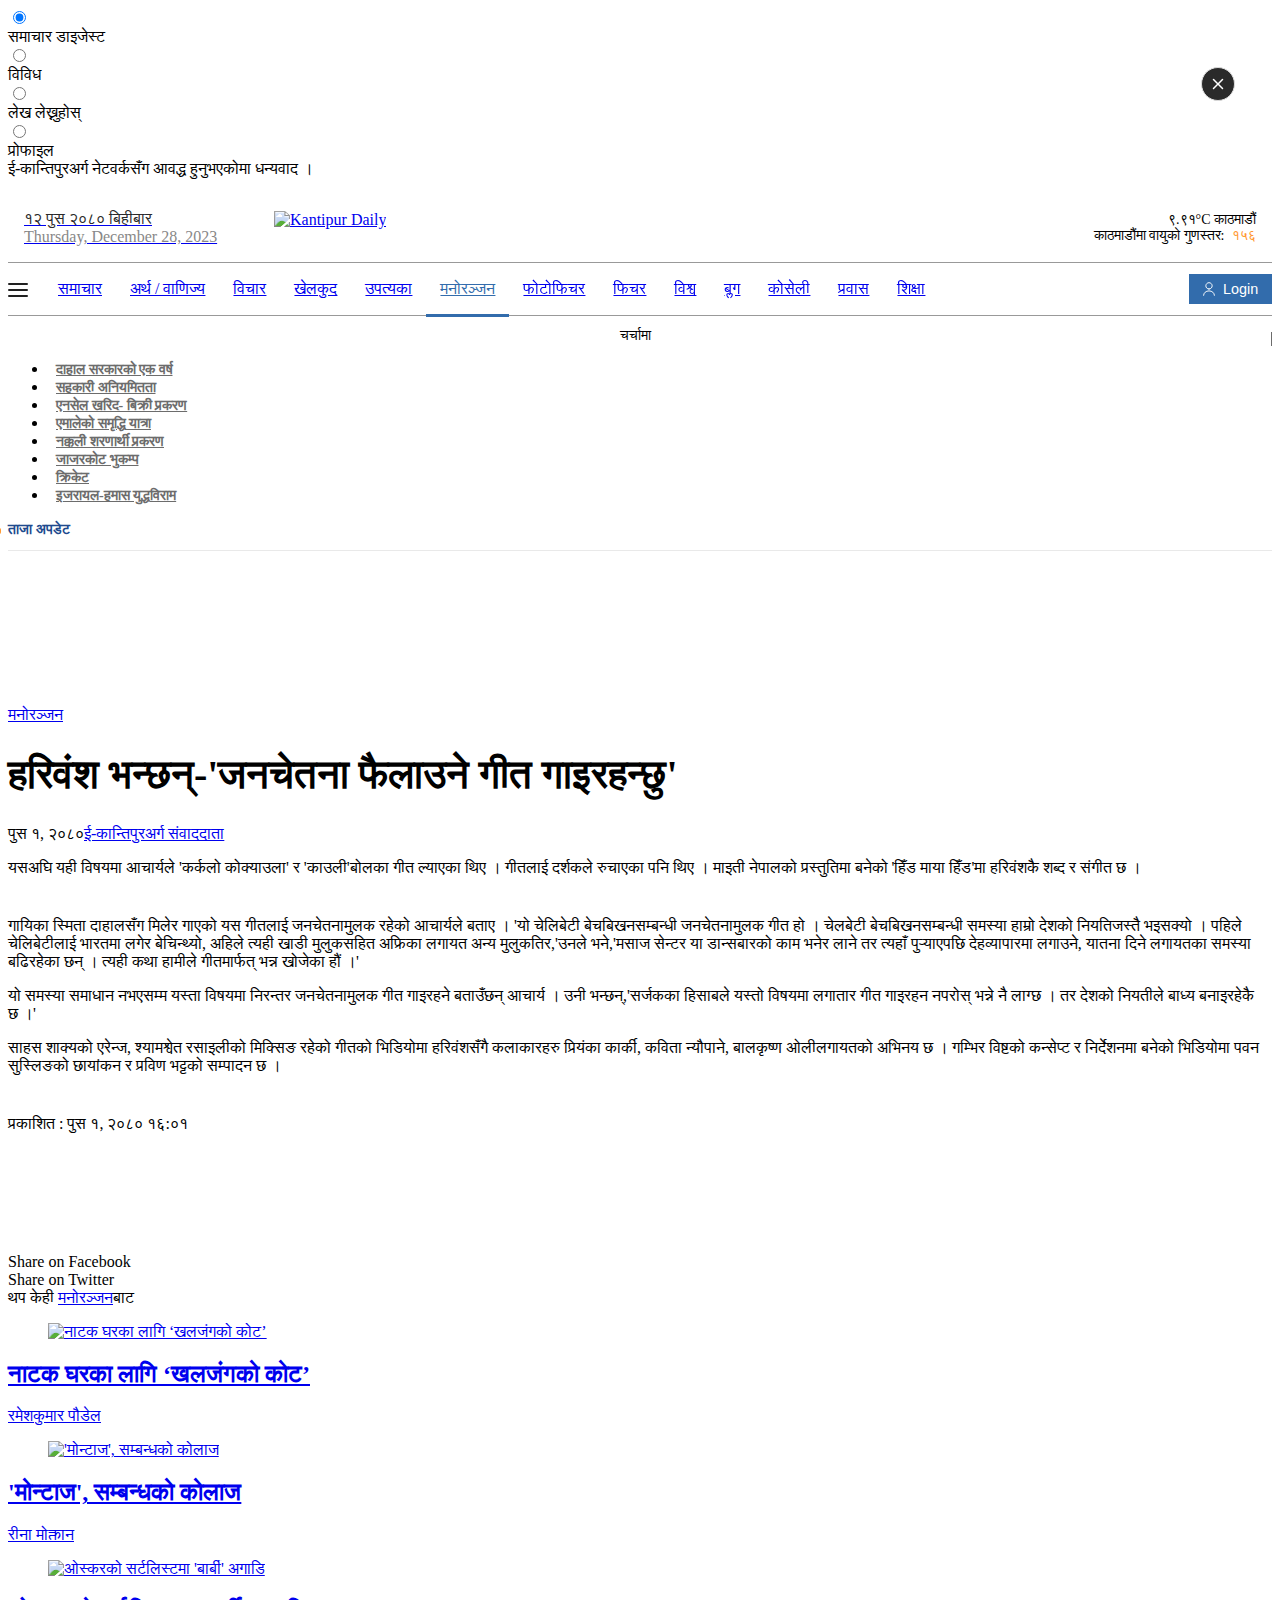
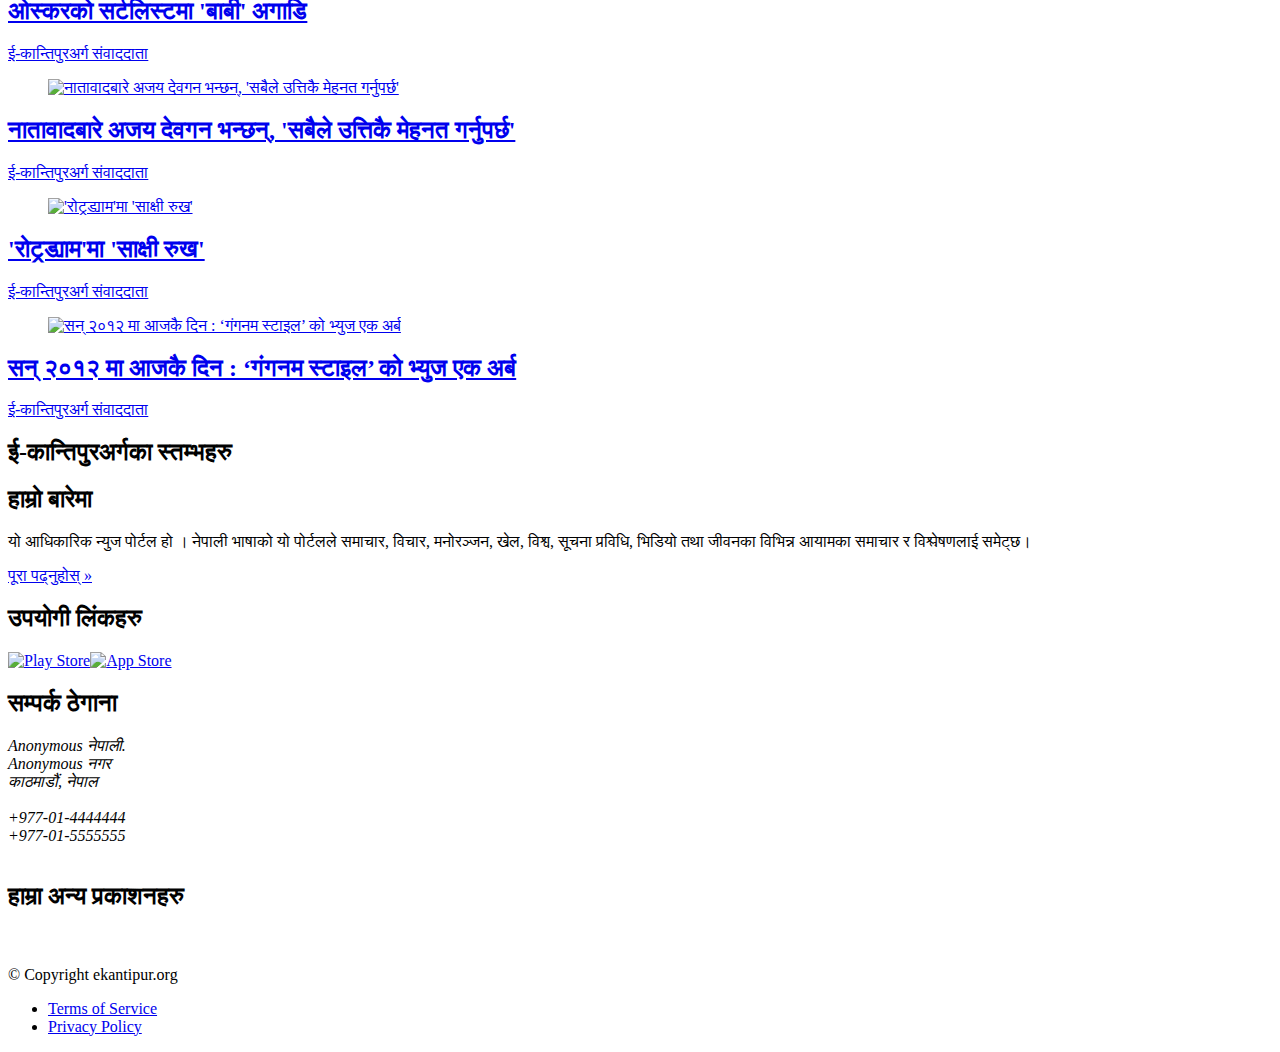
==== index.html @ fa83dae4 "myFirst Commit" ====
<!DOCTYPE html><html lang="ne"><head><meta http-equiv="Content-Type" content="text/html; charset=utf-8" /><meta name="description" content="पछिल्लो समय कलाकार हरिवंश नयाँ गीतको रेकर्डमा व्यस्त छन् । हालै मात्र खेलसम्बन्धी गीत गाएका उनले बजारमा फेरि नयाँ गीत ल्याएका छन् । चेलबेटी बेचबिखन विषयमा हरिवंशले 'हिँड माया हिँड'बोलको नयाँ गीत सार्वजनिक गरेका छन् ।"><meta name="keyword" content="पछिल्लो ,कलाकार ,हरिवंश ,नयाँ ,गीत ,रेकर्ड ,व्यस्त ,हालै ,खेलसम्बन्धी ,गीत ,गाए ,बजार ,फेरि ,नयाँ ,गीत ,चेलबेटी ,बेचबिखन ,विषय ,हरिवंश ,हिँड ,माया ,हिँडबोल ,नयाँ ,गीत ,सार्वजनिक "><meta name="web_author" content="ई-कान्तिपुरअर्ग संवाददाता"><meta name="robots" content=""><meta name="language" content=""><meta name="reply-to" content=""><meta name="revisit-after" content=""><meta property="og:image" content="https://assets-cdn.kantipurdaily.com/uploads/source/news/kantipur/2023/third-party/whatsapp-image-2023-12-15-at-34547-pm-2-17122023100925-watermarked.jpg"><meta property="og:title" content="हरिवंश भन्छन्-'जनचेतना फैलाउने गीत गाइरहन्छु'"><meta property="og:type" content="article" /><meta name="viewport" content="width=device-width, initial-scale=1.0, maximum-scale=1.0, user-scalable=0"><meta property="og:url" content="https://ekantipur.org/entertainment/2023/12/17/harivansh-says-i-keep-singing-songs-to-spread-public-awareness-54-36.html" /><meta property="og:description" content="पछिल्लो समय कलाकार हरिवंश नयाँ गीतको रेकर्डमा व्यस्त छन् । हालै मात्र खेलसम्बन्धी गीत गाएका उनले बजारमा फेरि नयाँ गीत ल्याएका छन् । चेलबेटी बेचबिखन विषयमा हरिवंशले 'हिँड माया हिँड'बोलको नयाँ गीत सार्वजनिक गरेका छन् ।" /><meta content="@kantipurdaily" property='twitter:site' /><meta content="हरिवंश भन्छन्-'जनचेतना फैलाउने गीत गाइरहन्छु'" property='twitter:title' /><meta content="https://assets-cdn.kantipurdaily.com/uploads/source/news/kantipur/2023/third-party/whatsapp-image-2023-12-15-at-34547-pm-2-17122023100925-watermarked.jpg" property='twitter:image' /><meta content="summary_large_image" name='twitter:card' /><meta name="twitter:description" content="पछिल्लो समय कलाकार हरिवंश नयाँ गीतको रेकर्डमा व्यस्त छन् । हालै मात्र खेलसम्बन्धी गीत गाएका उनले बजारमा फेरि नयाँ गीत ल्याएका छन् । चेलबेटी बेचबिखन विषयमा हरिवंशले 'हिँड माया हिँड'बोलको नयाँ गीत सार्वजनिक गरेका छन् ।" /><meta name="twitter:creator" content="@kantipurdaily" /><meta name="standout" content="https://ekantipur.org/entertainment/2023/12/17/harivansh-says-i-keep-singing-songs-to-spread-public-awareness-54-36.html" /><script async src="//platform.twitter.com/widgets.js" charset="utf-8"></script><meta property="fb:pages" content="424971730982992,349561906753" /><link rel="stylesheet" href="https://jcss-cdn.kantipurdaily.com/kantipurdaily/css/magnific-popup.min.css" /><script>(function(w,d,s,l,i){w[l]=w[l]||[];w[l].push({'gtm.start':new Date().getTime(),event:'gtm.js'});var f=d.getElementsByTagName(s)[0],j=d.createElement(s),dl=l!='dataLayer'?'&l='+l:'';j.async=true;j.src='https://www.googletagmanager.com/gtm.js?id='+i+dl;f.parentNode.insertBefore(j,f);})(window,document,'script','dataLayer','GTM-KM6FRL');</script><script async src="https://www.googletagmanager.com/gtag/js?id=G-RMPHTLVSXT"></script><script>window.dataLayer = window.dataLayer || [];function gtag(){dataLayer.push(arguments);}gtag('js', new Date());gtag('config', 'G-RMPHTLVSXT');</script><style>.icons .insta-icon, .icons .tiktok-icon {cursor: pointer;width: 32px;height: 32px;font-size: 1.2em;display: inline-block;border-radius: 50%;border: 1px solid #f2f2f2;background: #fff;vertical-align: middle;text-align: center;line-height: 1.7em;margin: 0 0.5em 1em 0;-moz-transition: 0.2s all ease-in;-webkit-transition: 0.2s all ease-in;transition: 0.2s all ease-in;}.icons .insta-icon svg, .icons .tiktok-icon svg{margin-top: 7px;}.icons .insta-icon:hover{background: #f2265c;}.icons .insta-icon:hover svg{fill: #fff;}.icons .tiktok-icon:hover{background: #000;}.icons .tiktok-icon:hover svg{fill: #fff;}/* mobile */.icons .mb-insta-icon, .icons .mb-tiktok-icon {cursor: pointer;width: 32px;height: 32px;font-size: 1.2em;display: inline-block;border-radius: 50%;border: 1px solid #ddd;background: rgba(255,255,255,0.06);vertical-align: middle;text-align: center;line-height: 1.7em;margin: 0 0.5em 0 0;-moz-transition: 0.2s all ease-in;-webkit-transition: 0.2s all ease-in;transition: 0.2s all ease-in;}.icons .mb-insta-icon svg, .icons .mb-tiktok-icon svg{margin-top: 7px;}</style><script>if (document.getElementById('header')) {document.getElementById('header').classList.add('oped-toggle');}if (document.getElementById('wrapper')) {document.getElementById('wrapper').classList.add('oped-toggle');}if (document.getElementById('blockLayout')) {document.getElementById('blockLayout').classList.add('oped-toggle');}</script><style>#roadblock-ad {display: none;}.logo-white {display: block !important;}.share {display: inline-flex !important;}.share .icons,.share .icons a {display: inline-flex !important;}.share .icons .fa {display: inline-flex !important;width: 22px !important;height: 22px !important;font-size: 18px !important;justify-content: center;align-items: center;}.list-inline li {display: none;}</style><script src="https://jcss-cdn.kantipurdaily.com//kantipurdaily/js/jquery-latest.min.js"></script><script src='https://www.google.com/recaptcha/api.js'></script><link rel="icon" href="https://jcss-cdn.kantipurdaily.com/kantipurdaily/images/favicon.png" type="image/png"><title>हरिवंश भन्छन्-'जनचेतना फैलाउने गीत गाइरहन्छु'- मनोरञ्जन - ई-कान्तिपुरअर्ग समाचार</title><link rel='stylesheet' href='https://jcss-cdn.kantipurdaily.com/kantipurdaily/css/commonv183.css'/><script async='async' src='https://www.googletagservices.com/tag/js/gpt.js'></script><script>var googletag = googletag || {};googletag.cmd = googletag.cmd || [];googletag.cmd.push(function() {googletag.pubads().enableSingleRequest();googletag.pubads().collapseEmptyDivs();googletag.enableServices();});</script><style type="text/css">.detail h1 {font-size: 2.5rem !important;}.total {font-size: 1.7rem;color: #204A8E;display: inline-flex;align-items: flex-start;}.total span {font-size: 0.29em;}.sticky--bottom__show {padding: 0px !important;}.sticky--bottom .static-sponsor {display: flex;align-items: center;justify-content: center;margin-bottom: 0px;}.sticky--bottom .close {color: #fff !important;background: #000;padding: 2px 4px;right: 2px !important;}.sticky--bottom .static-sponsor {background: #bbb;}.popup-image {cursor: pointer;}.popup-image:hover {-webkit-transform: scale(1);-webkit-box-shadow: 0px 0px 30px #666;-moz-transform: scale(1);-moz-box-shadow: 0px 0px 30px #666;-o-transform: scale(1);-o-box-shadow: 0px 0px 30px #666;}.mainContent-2 {max-width: 1200px !important;}.ams-c-page #wrapper,.ams-c-page #wrapper.oped-toggle {padding-right: 0;}.ams-c-page aside {transform: translateX(0);transition: 0.5s all ease;}.ams-c-page aside.oped-toggle {transform: translateX(270px);overflow: inherit;width: inherit;}.ams-c-page aside .toggle {right: inherit;left: 17px;}aside.oped-toggle {width: inherit;}aside .cat_name.first,aside .item,#header {transition: 0.5s all ease;}aside.oped-toggle .cat_name.first,aside.oped-toggle .item {opacity: 1;transform: translateX(36px);}.news-kicker {margin-bottom: 12px;}.news-kicker span {font-size: 0.7em;padding: 3px 10px;background: #0f6eb1;color: #fff;}</style><script>(function(w, d, s, l, i) {w[l] = w[l] || [];w[l].push({'gtm.start': new Date().getTime(),event: 'gtm.js'});var f = d.getElementsByTagName(s)[0],j = d.createElement(s),dl = l != 'dataLayer' ? '&l=' + l : '';j.async = true;j.src ='https://www.googletagmanager.com/gtm.js?id=' + i + dl;f.parentNode.insertBefore(j, f);})(window, document, 'script', 'dataLayer', 'GTM-W2L8T82Z');</script></head><body class=" ams-c-page"><noscript><iframe src="https://www.googletagmanager.com/ns.html?id=GTM-W2L8T82Z" height="0" width="0" style="display:none;visibility:hidden"></iframe></noscript><noscript><iframe src="https://www.googletagmanager.com/ns.html?id=GTM-KM6FRL" height="0" width="0" style="display:none;visibility:hidden"></iframe></noscript><script>function openAccessAlert(ctrl,ctrlToShow){/*window.scroll(0,0);*/document.getElementsByClassName('save-news-alert-message')[0].style = 'display:none;';document.getElementsByClassName('submit-quiz-alert-message')[0].style = 'display:none;';if(ctrl=="pnl-alert-signin"){document.getElementById('pnl-alert-signin').setAttribute("style", "display:block;");document.getElementById('pnl-alert-signup').setAttribute("style", "display:none;");}else{document.getElementById('pnl-alert-signin').setAttribute("style", "display:none;");document.getElementById('pnl-alert-signup').setAttribute("style", "display:block;");}if(ctrlToShow){document.getElementsByClassName(ctrlToShow)[0].style = 'display:block;';}else{document.getElementsByClassName('save-news-alert-message')[0].style = 'display:none;';}}function closeAlert(ctrl){document.getElementById(ctrl).setAttribute("style", "display:none;");resetSigninMessageFields();if(ctrl=='pnl-cookie-message'){localStorage.cookieMessageShown = 1;}}function OpenChangePassword(){/*window.scroll(0,0);*/document.getElementById('pnl-change-password').setAttribute("style", "display:block;");}function OpenPasswordRecovery(){/*window.scroll(0,0);*/document.getElementById('pnl-password-recovery').setAttribute("style", "display:block;");closeAlert('pnl-alert-signin');closeAlert('pnl-alert-signup');}function OpenContactUs(){document.getElementById('pnl-alert-contactus').setAttribute("style", "display:block;");}function OpenAdvice(){document.getElementById('pnl-alert-advice').setAttribute("style", "display:block;");}function sendAdviceAndContactUs(ctrl){if(!ctrl.parentNode.checkValidity()){ctrl.parentNode.reportValidity();return false;}ctrl.parentNode.getElementsByClassName('loading')[0].style.display = 'flex';action = ctrl.getAttribute('data-action');reqwest({url: commentServerURL+'kantipur/contactus', method: 'post', crossOrigin: true, withCredentials: true, data: {email:ctrl.parentNode.querySelector(".txtEmail").value,name:ctrl.parentNode.querySelector(".txtFullName").value,message:ctrl.parentNode.querySelector(".txtMessage").value}, success: function (response) {ctrl.parentNode.reset();messageElement = document.getElementsByClassName(action+'SuccessMessage')[0];if(getLang()=='en'){messageElement.innerHTML = 'We have received your message. We will get back to you soon';}else{messageElement.innerHTML = 'तपाईँको सन्देश प्राप्त भएको छ ।';}ctrl.parentNode.getElementsByClassName('loading')[0].style.display = 'none';setTimeout(function(){messageElement.innerHTML = '';},5000);/*closeAlert('pnl-alert-advice');closeAlert('pnl-alert-contactus');*/}, error:function(){messageElement = document.getElementsByClassName(action+'ErrorMessage')[0];if(getLang()=='en'){messageElement.innerHTML = 'Your message is not received. Please try again';}else{messageElement.innerHTML = 'तपाईँको सन्देश प्रप्त हुन सकेन । कृपया पुनः प्रयास गर्नुहोला ।';}ajax_failure('Advice and Contact Us','sendAdviceAndContactUs');setTimeout(function(){messageElement.innerHTML = '';},5000);}});}function submitRecoverPassword(event,source){var btn = source.parentNode.parentNode.getElementsByClassName('default-btn')[0];x = event.which || event.keyCode;if(x==13){Auth.do_forget_password();event.preventDefault();}}</script><div id="pnl-alert-signup" style="display:none;"><div class="pnl-alert-body"><div class="alert-close" onclick="closeAlert('pnl-alert-signup');"><i class="icon-close"></i></div><form id="frm-alert-signup" class="formPanel"><div class="mainTitle"><img src="https://jcss-cdn.kantipurdaily.com/kantipurdaily/images/publication.png" alt=""><span class="kantipurNetworkText">ई-कान्तिपुरअर्ग नेटवर्क</span><span class="signupText">साइन अप</span></div><a style="cursor:pointer" onclick="Auth.do_fb_login();" class="button secondary"><i class="icon-facebook"></i> <div class="signupWithFacebookText"> फेसबुकबाट साइन अप</div></a><div class="type-seprator"><span class="orText">अथवा</span></div><div><input type="text" onkeyup="submitRegister(event,'frm-alert-signup');" name="txtFullName" id="txtFullNameee" placeholder="पूरा नाम" required class="textfield fullnamePlaceholder txtFullName"/></div><div><input type="email" name="txtEmail" onkeyup="submitRegister(event,'frm-alert-signup');" id="txtEmaill1" placeholder="ई-मेल" required class="textfield loginFormEmail txtEmail"/></div><div><input minlength="5" onkeyup="submitRegister(event,'frm-alert-signup');" type="password" name="txtPassword" id="txtPassworddd" placeholder="पासवर्ड" required class="textfield loginFormPassword txtPassword"/></div><div class="default-btn signupText" onclick="Auth.do_register();" class="submit">साइन अप</div><div class="signUp doLoginText">तपाईंको खाता पहिले देखि छ ? <a onclick="openAccessAlert('pnl-alert-signin')">लगइन</a> गर्नुहोस् ।</div><div class="loading"><i class="icon-repeat margin-bottom" aria-hidden="true"></i></div><div class="success"></div><div class="error"></div></form></div><div class="pnl-body" onclick="closeAlert('pnl-alert-signup');"></div></div><div id="pnl-alert-signin" style="display:none;"><div class="pnl-alert-body"><div class="alert-close" onclick="closeAlert('pnl-alert-signin');"><i class="icon-close"></i></div><form id="frm-alert-signin" class="formPanel"><div class="mainTitle"><img src="https://jcss-cdn.kantipurdaily.com/kantipurdaily/images/publication.png" alt=""><span class="kantipurNetworkText">ई-कान्तिपुरअर्ग नेटवर्क</span><span class="loginText">लगइन</span></div><span class="save-news-alert-message" style="display:none;">समाचार संग्रह गर्नको लागि लग इन गर्नुहोस् ।</span><div class="submit-quiz-alert-message" style="display:none;"><div class="image"><span>तपाईंको अंक <span>?</span></span><span>नेपालको मनोरम हिमश्रृंखला अवलोकनको भाग्यशाली अवसर</span></div><p>नतिजा हेर्नको लागि लगइन गर्नुहोस् ।</p></div><a style="cursor:pointer" onclick="Auth.do_fb_login();" class="button secondary"><i class="icon-facebook"></i> <div class="loginWithFacebookText">फेसबुकबाट लगइन</div> </a><input type="hidden" id="login-trigger"><div class="type-seprator"><span class="orText">अथवा</span></div><div><input type="email" onkeypress="submitLogin(event,'frm-alert-signin');" name="txtEmail" id="txtEmaill" placeholder="ई-मेल" class="textfield loginFormEmail txtEmail" required/></div><div><input type="password" onkeypress="submitLogin(event,'frm-alert-signin');" name="txtPassword" id="txtPasswordd" placeholder="पासवर्ड" class="textfield loginFormPassword txtPassword" required/></div><div class="forget-password-link" onclick="OpenPasswordRecovery();">पासवर्ड बिर्सनुभयो ?</div><div class="default-btn loginText" onclick="Auth.do_login('frm-alert-signin');" class="submit" id="login-btn">लगइन </div><div class="signUp doSignupText">तपाईंको खाता छैन ? &nbsp;<a onclick="openAccessAlert('pnl-alert-signup')">साइन अप</a> गर्नुहोस् । </div><div class="loading"><i class="icon-repeat margin-bottom" aria-hidden="true"></i></div><div class="success"></div><div class="error"></div></form></div><div class="pnl-body" onclick="closeAlert('pnl-alert-signin');"></div></div><div id="pnl-change-password" style="display:none;"><div class="pnl-alert-body"><div class="alert-close" onclick="closeAlert('pnl-change-password');"><i class="icon-close"></i></div><form id="frm-alert-changepwd" class="formPanel"><div class="mainTitle"><img src="https://jcss-cdn.kantipurdaily.com/kantipurdaily/images/publication.png" alt=""><span class="kantipurNetworkText">ई-कान्तिपुरअर्ग नेटवर्क</span></div><div><input type="password" name="txtCurrentPassword" id="txtCurrentPassword" placeholder="पुरानो पासवर्ड" class="textfield txtCurrentPassword"/></div><div><input type="password" minlength="5" name="txtNewPassword" id="txtNewPassword" placeholder="नयाँ पासवर्ड" class="textfield txtNewPassword"/></div><div><input type="password" minlength="5" name="txtNewConfirmPassword" id="txtNewConfirmPassword" placeholder="पुन: पासवर्ड" class="textfield txtNewConfirmPassword"/></div><div class="default-btn passwordChangeBtnText" onclick="Auth.do_change_password();" class="submit">पासवर्ड परिवर्तन </div><div class="loading"><i class="icon-repeat margin-bottom" aria-hidden="true"></i></div><div class="success"></div><div class="error"></div></form></div><div class="pnl-body" onclick="closeAlert('pnl-change-password');"></div></div><div id="pnl-password-recovery" style="display:none;"><div class="pnl-alert-body"><div class="alert-close" onclick="closeAlert('pnl-password-recovery');"><i class="icon-close"></i></div><form id="frm-password-recovery" class="formPanel"><div class="mainTitle"><img src="https://jcss-cdn.kantipurdaily.com/kantipurdaily/images/publication.png" alt=""><span class="kantipurNetworkText">ई-कान्तिपुरअर्ग नेटवर्क</span></div><div><input type="text" onkeypress="submitRecoverPassword(event,this);" name="txtEmail" id="txtEmai" placeholder="ई-मेल" class="textfield txtEmail loginFormEmail"/></div><div class="default-btn resetPasswordBtnText" onclick="Auth.do_forget_password();" class="submit">पासवर्ड रिसेट</div><div class="loading"><i class="icon-repeat margin-bottom" aria-hidden="true"></i></div><div class="success"></div><div class="error"></div></form></div><div class="pnl-body" onclick="closeAlert('pnl-password-recovery');"></div></div><div id="pnl-alert-advice" style="display:none;"><div class="pnl-alert-body"><div class="alert-close" onclick="closeAlert('pnl-alert-advice');"><i class="icon-close"></i></div><div class="mainTitle feedbackTitle">तपाईँको सल्लाह सुझाव</div><form id="frm-alert-advice" class="formPanel"><div><input type="text" id="txtFullName" placeholder="पूरा नाम *" required class="textfield fullnamePlaceholder"/></div><div><input type="email" id="543txtEmail" placeholder="ई-मेल *" required class="txtEmail textfield loginFormEmail"/></div><div><textarea id="txer3tMessage" required placeholder="तपाइको सन्देश *" required class="txtMessage textarea yourMessagePlaceholder"></textarea></div><div class="loading"><i class="icon-repeat margin-bottom" aria-hidden="true"></i></div><div class="feedbackSuccessMessage success"></div><div class="feedbackErrorMessage error"></div><div data-action="feedback" class="default-btn submitText" onclick="sendAdviceAndContactUs(this);" class="submit">पठाउनुहोस</div></form></div><div class="pnl-body" onclick="closeAlert('pnl-alert-signup');"></div></div><div id="pnl-alert-contactus" style="display:none;"><div class="pnl-alert-body"><div class="alert-close" onclick="closeAlert('pnl-alert-contactus');"><i class="icon-close"></i></div><div class="mainTitle contactUsText">सम्पर्क गर्नुहोस्</div><form id="frm-alert-contact" class="formPanel"><div><input type="text" name="txtFullName" id="12txtFullName" placeholder="पूरा नाम *" required class="txtFullName textfield fullnamePlaceholder"/></div><div><input type="email" name="txtEmail" id="1111txtEmail" placeholder="ई-मेल *" required class="txtEmail textfield loginFormEmail"/></div><div><textarea id="txtMessage" required placeholder="तपाइको सन्देश *" required class="textarea yourMessagePlaceholder"></textarea></div><div class="loading"><i class="icon-repeat margin-bottom" aria-hidden="true"></i></div><div class="contactusSuccessMessage success"></div><div class="contactusErrorMessage error"></div><div data-action="contactus" class="submitText default-btn" onclick="sendAdviceAndContactUs(this);">पठाउनुहोस</div></form></div><div class="pnl-body" onclick="closeAlert('pnl-alert-signup');"></div></div><div class="top-sponsor text-center"><div class="mainContent mainContent-2"><div style="margin-left: -1rem; margin-right: -1rem"></div></div></div><script>$(document).ready(function() {$(window).scroll(function() {var topAds = $('.top-sponsor').outerHeight();var headHeight = $('#header').height() + topAds;var scrollTop = $(window).scrollTop();if (scrollTop > headHeight) {$('#header').addClass('fix__this');} else {$('#header').removeClass('fix__this');}});});</script><style>.fix__this {margin-top: 0 !important;position: fixed !important;}#header {position: sticky;}.mini-dashain {position: relative;display: block !important;margin: 0;left: 0;top: 0.3em;padding-bottom: 0.5em;}.mainContent,.footer {max-width: 1300px !important;}.ennews-link{float: right;font-size: 15px;color: #888;margin-top: 5px;transition: all 0.3s ease-in-out;}.ennews-link:hover{color: #326CAC;}</style><style type="text/css">.covid19-body {font-size: 0.8em;}.pradeshList .tab button.active, .quiz-section .tab button.active, .participants-wrapper .tab button.active{z-index:1;}.ek-login-btn{display: flex;align-items: center;background: #fff;border: none;}.ek-login-btn i {margin-right: 0.5rem;}header{padding: 0;}#tab-panel-title-bar{position: relative;}.closeBtn{position: absolute;right: 20px;top: 50%;transform: translate(-50%, -50%);font-size: 24px;color: #fff;width: 32px;height: 32px;border: 1px solid #ddd;display: flex;justify-content: center;align-items: center;border-radius: 50%;background: #2a2a2a;}.closeBtn:hover {color: #fff;background: #727272;}.closeBtn svg {width: var(--size);height: var(--size);--size:24px;}#panelscroller li.active a{border: 1px solid #999999;color: #444;text-shadow: none;}.setting-wrap{width: 100%;}</style><script>var jcssServerURL = "https://jcss-cdn.kantipurdaily.com/";/* For Scroll Tracking Google Analytics */var scroll_percentage = 0;</script><script>!function(f,b,e,v,n,t,s){if(f.fbq)return;n=f.fbq=function(){n.callMethod?n.callMethod.apply(n,arguments):n.queue.push(arguments)};if(!f._fbq)f._fbq=n;n.push=n;n.loaded=!0;n.version='2.0';n.queue=[];t=b.createElement(e);t.async=!0;t.src=v;s=b.getElementsByTagName(e)[0];s.parentNode.insertBefore(t,s)}(window, document,'script','https://connect.facebook.net/en_US/fbevents.js');fbq('init', '1199855830026830');fbq('track', 'PageView');function loadLangFile(){newScript = document.createElement('script');newScript.type = 'text/javascript';newScript.src = jcssServerURL + 'kantipurdaily/js/lang.js';document.getElementsByTagName('head')[0].appendChild(newScript);}function setLangText(class_name){if (typeof lng == "undefined" || lng == null){loadLangFile();}for(var i=0;i<document.getElementsByClassName(class_name).length;i++){document.getElementsByClassName(class_name)[i].innerHTML = lng[class_name];}}function openRecommendationInfo(){document.getElementById('pnl-recommendation-info').setAttribute("style", "display:block;");}</script><noscript><img height="1" width="1" style="display:none"src="https://www.facebook.com/tr?id=1199855830026830&ev=PageView&noscript=1"/></noscript><noscript><div class="disableJavascript"><span>We're sorry, but this site doesn't work properly without JavaScript enabled!</span></div></noscript><header id="header"><div class="setting col-xs-1 col-sm-1 col-md-1"><div class="setting-wrap"><div id="tab-panel-title-bar"><input id="tab-1" type="radio" name="tab-group" checked="checked" /><label onclick="loadPageParts('NewsDigest','content-1');" for="tab-1"><i class="icon-news-digest" aria-hidden="true"></i><div class="newsDigestTitleText">समाचार डाइजेस्ट</div></label><input id="tab-2" type="radio" name="tab-group" /><label onclick="loadPageParts('Extras','content-2');" for="tab-2"><i class="icon-miscellaneous" aria-hidden="true"></i><div class="extrasTitleText">विविध</div></label><input id="tab-3" type="radio" name="tab-group" /><label onclick="loadPageParts('Article','content-3');" for="tab-3"><i class="icon-post" aria-hidden="true"></i><div class="writeArticleTitleText">लेख लेख्नुहोस् </div></label><input id="tab-4" type="radio" name="tab-group" /><label onclick="loadPageParts('UserProfile','content-4');" for="tab-4"><i class="icon-profile" aria-hidden="true"></i><div class="profileTitleText">प्रोफाइल </div></label><a href="javascript:void(0)" class="closeBtn" onclick="showSetting()"><svg xmlns="http://www.w3.org/2000/svg" fill="currentColor" class="bi bi-x" viewBox="0 0 16 16"><path d="M4.646 4.646a.5.5 0 0 1 .708 0L8 7.293l2.646-2.647a.5.5 0 0 1 .708.708L8.707 8l2.647 2.646a.5.5 0 0 1-.708.708L8 8.707l-2.646 2.647a.5.5 0 0 1-.708-.708L7.293 8 4.646 5.354a.5.5 0 0 1 0-.708z"/></svg></a></div><div class="first-user-msg">ई-कान्तिपुरअर्ग नेटवर्कसँग आवद्ध हुनुभएकोमा धन्यवाद । <i class="icon-close" onclick="hideFirstUserMessage();"></i></div><div id="content"><div id="content-1" loaded="false" class="tabcontent recommend scrollable"></div><div id="content-2" loaded="false" class="tabcontent utilities scrollable"></div><div id="content-3" loaded="false" class="tabcontent scrollable"></div><div id="content-4" loaded="false" class="tabcontent scrollable"></div></div></div></div></header><div id="pnl-alert-not-published" style="z-index:9999;display:none;"><div class="pnl-alert-body"><div class="alert-close" onclick="closeAlert('pnl-alert-not-published');"><i class="icon-close"></i></div><p class="text"><span>तपाईको प्रतिक्रिया समीक्षामा भएकोले प्रकाशित भएको छैन&nbsp;। </span></p><a id="pnl-alert-news-link" href="#" class="btn btn-primary">लेख पढ्नुहोस्</a><span onclick="closeAlert('pnl-alert-not-published');" class="btn">रद्द</span></div><div class="pnl-body" onclick="closeAlert('pnl-alert-leave-article');"></div></div><script>/*var instructionsCount = document.getElementsByClassName('instructions-list')[0].getElementsByTagName('li').length;*/function checkCode(){if(event.which==13){validateCode();}}function hideInstruction(update){if(!update){update = false;}if(update){localStorage.instruction_closed_time = new Date();}document.getElementsByClassName('tip-wrap')[0].style.display = 'none';document.getElementById('instruction-btn').style.display = 'block';hideIframe();}function codeForm(){document.getElementsByClassName('codeForm')[0].style.display = 'block';}function showInfo(){if(document.getElementsByClassName('beta-info')[0].style.display=='block'){document.getElementsByClassName('beta-info')[0].style.display = 'none';}else{document.getElementsByClassName('beta-info')[0].style.display = 'block';}}function showInfo1() {if(document.getElementsByClassName('beta-info1')[0].style.display=='block'){document.getElementsByClassName('beta-info1')[0].style.display = 'none';}else{document.getElementsByClassName('beta-info1')[0].style.display = 'block';}}function openIframe(){document.getElementById("video-frame").getElementsByTagName('iframe')[0].src="https://www.youtube.com/embed/_I5cJ7EVCqA?rel=0&amp;showinfo=0"; document.getElementById('video-frame').setAttribute("style", "display:block;");}function hideIframe(){document.getElementById('video-frame').style.display = 'none';document.getElementById("video-frame").getElementsByTagName('iframe')[0].src="";}/*var slideIndex = 0;if(localStorage.instruction_closed_time){showInstructionButton();}else{showSlides();}*/function showInstructionButton(){document.getElementById('instruction-btn').style.display = 'block';}function showSlides(action) {if(!action){action = 'next';}total_slides = document.getElementsByClassName('instructions-list')[0].getElementsByClassName('manual').length;if(slideIndex==1 && action!='next'){return false;}if(slideIndex==total_slides && action=='next'){return false;}var i;var slides = document.getElementsByClassName("manual");for (i = 0; i < slides.length; i++) {slides[i].style.display = "none"; }slideIndex++;/*if (slideIndex > slides.length) {slideIndex = 1}*/if(action!='next'){slideIndex = slideIndex-2;}slides[slideIndex-1].style.display = "block";document.getElementsByClassName('tip-wrap')[0].style.display = 'block';document.getElementById('instruction-btn').style.display = 'none';document.getElementsByClassName('slide-paging')[0].innerHTML = slideIndex + '/' + instructionsCount;}function hideFirstUserMessage(){document.getElementsByClassName('first-user-msg')[0].style.display = 'none';}function showAlert(elementId){if(document.getElementById(elementId)){document.getElementById(elementId).setAttribute("style", "display:block;");}}function opedChangeProfilePic(){document.getElementById('pnl-profile-picture-change').setAttribute("style", "display:block;");}var recommendedNewsList;var trendingNewsList;function getUserDetails(){if(localStorage['user_details']){return JSON.parse(localStorage['user_details']);}else{return null;}}vacancyCount = 0;tenderCount = 0;vacancyAjax = true;tenderAjax = true;function loadMoreExtras(type){url = "";if(type=="vacancy"){ctrlmore = document.getElementsByClassName('vacancy-more-list')[0];ctrlmore.parentNode.removeChild(ctrlmore); if(vacancyAjax==false){document.getElementsByClassName('more-list-vacancy')[0].style.display="none";return false;}vacancyCount++;url = "/moreextras/vacancy?p="+vacancyCount;}if(type=="tender"){ctrlmore = document.getElementsByClassName('tender-more-list')[0];ctrlmore.parentNode.removeChild(ctrlmore); if(tenderAjax==false){return false;}tenderCount++;url = "/moreextras/tender?p="+tenderCount;}reqwest({url:url, method: 'GET', crossOrigin: true, withCredentials: true, success: function (response) {if(type=="vacancy"){data = JSON.parse(response).vacancyList;if(data.length==0){document.getElementsByClassName('vacancy-more-list')[0].style.display="none";vacancyAjax=false;}html = "";for(i in data){c = data[i];html+= '<li onclick="showVacancyDetails(this);">';html+= '<input type="hidden" class="displayPicture" value="'+c.picture+'"/>';html+= '<h2>'+c.title+'</h2>';html+= c.description;html+= '</li>';}if(data.length>0){html += '<li class="vacancy-more-list">';html += '<a class="more-list-vacancy" onclick="loadMoreExtras(\'vacancy\');">थप रोजगारीको अवसरहरु </a>';html += '</li>';}document.getElementsByClassName('vacancylist')[0].innerHTML = document.getElementsByClassName('vacancylist')[0].innerHTML+html;}if(type=="tender"){data = JSON.parse(response).tenderList;if(data.length==0){document.getElementsByClassName('tender-more-list')[0].style.display="none";tenderAjax=false;}html = "";for(i in data){c = data[i];html+= '<li onclick="showTenderDetails(this);">';html+= '<input type="hidden" class="displayPicture" value="'+c.picture+'"/>';html+= '<h2>'+c.title+'</h2>';html+= c.description;html+= '</li>';}if(data.length>0){html += '<li class="tender-more-list">';html += '<a class="more-list-tender" onclick="loadMoreExtras(\'tender\');">थप बोलपत्रको अवसरहरु </a>';html += '</li>';}document.getElementsByClassName('tenderlist')[0].innerHTML = document.getElementsByClassName('tenderlist')[0].innerHTML+html;}}, error:function(){}})}</script><script>var myScroll;function showUnpublishedAlert(source,type){if(type=='comments'){document.getElementById('pnl-alert-not-published').getElementsByClassName('').innerHTML = "तपाईको प्रतिक्रिया समीक्षामा भएकोले प्रकाशित भएको छैन&nbsp;।";}else if(type=='articles'){document.getElementById('pnl-alert-not-published').getElementsByClassName('').innerHTML = "तपाईको लेख समीक्षामा भएकोले प्रकाशित भएको छैन&nbsp;।";}document.getElementById('pnl-alert-not-published').setAttribute("style", "display:block;");document.getElementById('pnl-alert-news-link').setAttribute("href",source.getAttribute("data-href"));}function shuffleArray(array) {for (var i = array.length - 1; i > 0; i--) {var j = Math.floor(Math.random() * (i + 1));var temp = array[i];array[i] = array[j];array[j] = temp;}return array;}function addslashes(str) {return (str + '').replace(/[\\"']/g, '\\$&').replace(/\u0000/g, '\\0');}function forceLogout(){localStorage.clear();localStorage.removeItem('user_details');/*document.getElementById('pnlNotificationIcon').innerHTML = '<i class="icon-profile user" aria-hidden="true"></i>' ;*/data = document.getElementsByName('tab-group');for(i in data){if(data[i].checked){document.querySelectorAll('[for="'+data[i].id+'"]')[0].click();}}populateManualComment('logout');setTimeout(function(){switchLang();},1000);}function getToken(){if(localStorage['token']!=undefined && localStorage['token']!='undefined'){return localStorage['token'];}else{forceLogout();}}function isset(variable) {try {return typeof eval(variable) !== 'undefined';} catch (err) {return false;}}var registerURL = "https://auth.kantipurdaily.com/register";var loginURL = "https://auth.kantipurdaily.com/login";var forgetPasswordURL = "https://auth.kantipurdaily.com/forgetpassword";var changePasswordURL = "https://auth.kantipurdaily.com/changepassword";var logoutURL = "https://auth.kantipurdaily.com/logout";var resendActivationURL = "https://auth.kantipurdaily.com/resendactivationlink";resendActivationURL = "https://auth.kantipurdaily.com/sendactivationlink";var aiServerURL = "https://ai.kantipurdaily.com/";var aiServerURLPath = "https://ai.kantipurdaily.com/";var authServerURL = "https://auth.kantipurdaily.com/";var profilePicURL = "https://assets-cdn.kantipurdaily.com/";var apiServerURL = "https://api.kantipurdaily.com/kantipurdaily";var serverBasePath= "https://ekantipur.org/";var commentServerURL = "https://comments.kantipurdaily.com/";var imageServerURL = "https://assets-cdn.kantipurdaily.com/uploads/source/";var saveUserNews = "https://api.kantipurdaily.com/kantipurdaily/userbookmarknews/";var savedNewsPath = "https://api.kantipurdaily.com/kantipurdaily/getusersavednews/?token="+localStorage['token'];var userSavedNewsPath = "https://api.kantipurdaily.com/kantipurdaily/getusersavednews/";var __NewsDigestWidget = 'eyJ0eXAiOiJKV1QiLCJhbGciOiJIUzI1NiJ9.[base64].DXdIIqkCw2w3epvmlE8DN47btYCKCTGlNEKwJbW3BtU';var __ExtrasWidgetPath = 'eyJ0eXAiOiJKV1QiLCJhbGciOiJIUzI1NiJ9.eyJkYXRhIjoieUZQQk0rbGhHN0lQd2RXS3A3UUZtN0sxRERQXC90dDZZVDJoMllCYldlN05zNVRXYXFvSHhBY2JONEJOcE4zMmlBdVNYbTIydVNqTjhSZ2JHelZFVHNWdmRYZk9kRlBuTmxWWjVZTE1ZMUZMY3FnZkRpUmxHdmJEcUdvVXhHbVh2WnhvYjdSN2QifQ.Ly-9pBXO-NOrMNLs02yHwtcYZZpZsPOhAUpwZ8EnQac';var __ArticlesWidgetPath = 'eyJ0eXAiOiJKV1QiLCJhbGciOiJIUzI1NiJ9.[base64]._Dmg27GwYB35lflRWoaKJxTakqGCJ71uHVMtSfgdvyA';var __UserProfileWidgetPath = 'eyJ0eXAiOiJKV1QiLCJhbGciOiJIUzI1NiJ9.[base64].3N7_R0LLZiakEvryCmVBmLVJORZKVe1SdxAqE1PPDlU';var __CalendarWidgetPath = 'eyJ0eXAiOiJKV1QiLCJhbGciOiJIUzI1NiJ9.[base64].QK1DHAuHGPjiD0TYNKnHOLg7vFoQ31DAb7ZUM8KNxUQ';var __LoginWidgetPath = 'eyJ0eXAiOiJKV1QiLCJhbGciOiJIUzI1NiJ9.eyJkYXRhIjoiRjV4SG9ZaXRsencrMHp2SlZGc2tlSUpCbWF3c3BuWHNBV2NYVU5PSzcyXC81V0M3ZUdDeXZkQTdraXZ3Znp0UEdSNklLRnZjdkFWMGdiTmh5c0V0Qk1MU0FsWlQ4N3ZtNHlZK3lvTHJKaktaUnRBRUkwK3g3U2ZUZ3ZmWDJ5cGJwakJCcFN1VT0ifQ.SvVLH5QRELe76enMbwAtb3w7mNV9zIx7vEFOJ5zDXdU';var __VacancyWidgetPath = 'eyJ0eXAiOiJKV1QiLCJhbGciOiJIUzI1NiJ9.[base64].H1ovXbXgWkSBVlu1cBFOts5XV-SlYpzB7_-1r2PTFg0';var __TenderWidgetPath = 'eyJ0eXAiOiJKV1QiLCJhbGciOiJIUzI1NiJ9.[base64].iYzFL335-T-s6mELIBmm79oGJfamQpcO64NINynp0qc';var __ClassfielWidgetPath = 'eyJ0eXAiOiJKV1QiLCJhbGciOiJIUzI1NiJ9.[base64].5ImagtipIdfa__enzTrnE9TI6h9nFqT8CNF6RgUuIwk';</script><style>.colsLayout .linklist .image + .teaser {margin-left: 94px !important;}</style><style>#masthead .logo.special-bg {background: url(https://jcss-cdn.kantipurdaily.com/kantipurdaily/images/dashain_banner-2078-desktop.svg)no-repeat center top;background-size: contain;height: 180px;margin-top: 20px;}#masthead .logo {border-bottom: none;margin: 0;padding: 0;flex-grow: 1;}#masthead .logo img {width: 220px;}/* header new css */#masthead {margin: 0;}#masthead .mainContent {display: flex;align-items: center;padding: 1rem;}#masthead .todays-date {width: 250px;flex-shrink: 0;padding-top: 1rem;}#masthead .todays-date.right-date {text-align: right;}#masthead .todays-date time {color: #2a2a2a;}#masthead .todays-date span {display: block;color: #888;}.todays-weather {width: 250px;flex-shrink: 0;text-align: right;font-size: 14px;padding-top: 1rem;}.todays-weather .temp {display: flex;align-items: center;justify-content: end;}.todays-weather .temp img {width: 28px;margin-right: 4px;}.todays-weather .air-q span {color: #ff9933;display: inline-block;margin-left: 4px;}.ek-m-menu {position: absolute;width: 540px;background: #fff;top: 100%;box-shadow: 0 12px 16px -4px rgba(0, 0, 0, .25);z-index: 55;overflow: hidden;animation: fadeOut .3s ease-in both;display: none;}.ek-m-menu .ek-menu-search {padding: 2rem 2rem 0;margin-bottom: 2rem;display: flex;}.ek-m-menu .ek-menu-search input {margin-right: auto;box-sizing: border-box;outline: none;height: 48px;line-height: 48px;padding-left: 1rem;border: 1px solid #ccc;flex-grow: 1}.ek-m-menu .ek-menu-search button {height: 48px;background: #326CAC;border: 0;color: #fff;display: flex;align-items: center;justify-content: center;font-size: 1rem;padding: 1rem;flex-shrink: 0;cursor: pointer}.ek-m-menu .ek-menu-search button svg {margin-right: .5rem}.ek-m-menu .ek-menu-navbar {padding: 0 2rem;border-bottom: 1px solid #e5e5e5;padding-bottom: 10px;}.ek-m-menu .ek-menu-navbar span {font-size: 1.25rem;display: block;font-weight: 600;color: #326CAC;margin-bottom: 1rem}.ek-m-menu .ek-menu-navbar ul {margin: 0;padding: 0;column-count: 3}.ek-m-menu .ek-menu-navbar ul li {list-style: none;margin-bottom: 1rem}.ek-m-menu .ek-menu-navbar ul li a {font-weight: 600;}.ek-m-menu .ek-menu-cpright {background: #326CAC;color: #fff;padding: .75rem 2rem;font-size: 13px;margin-top: 1em;}.ek-m-menu.open {/* opacity: 1;visibility: visible; */height: auto;animation: fadeIn .3s ease-in both;display: block;}@keyframes fadeIn {from {opacity: 0;transform: translateY(-5%)}to {opacity: 1;transform: translateY(0%)}}@keyframes fadeOut {from {opacity: 1;transform: translateY(0%);height: auto}to {opacity: 0;transform: translateY(-5%);height: 0}}.ek-switch-btn {line-height: 1;margin-right: .5rem}.ek-switch-btn input[type=checkbox] {position: relative;width: 32px;height: 20px;-webkit-appearance: none;appearance: none;background: #888;outline: none;border-radius: 2rem;cursor: pointer;margin: 0}.ek-switch-btn input[type=checkbox]::before {content: "";width: 18px;height: 18px;border-radius: 50%;background: #ddd;position: absolute;top: 1px;left: 1px;transition: .5s}.ek-switch-btn input[type=checkbox]:checked::before {transform: translateX(12px);background: #fff}.ek-switch-btn input[type=checkbox]:checked {background: var(--primary-color)}.site-nav-wrapper {position: sticky;top: 0;z-index: 9999;}#nav-new-section {border: 0;align-items: center;line-height: 1.25rem;height: auto;padding: 0;overflow: inherit;position: relative;display: flex;border-top: 1px solid #999;border-bottom: 1px solid #999;}#nav-new-section .nav-menu-btn {width: 1.25rem;overflow: hidden;background: none;position: relative;padding: 0;border: 0;cursor: pointer;height: 1.25rem;flex-shrink: 0;margin-right: 1rem;}#nav-new-section .nav-menu-btn .icon {display: block;transition-duration: .5s;position: absolute;height: 2px;width: 100%;top: 50%;background-color: #212121;-webkit-border-radius: 4px;-moz-border-radius: 4px;border-radius: 4px;}#nav-new-section .nav-menu-btn .icon:before {transition-duration: .5s;position: absolute;width: 100%;height: 2px;background-color: #212121;content: "";top: -6px;left: 0;-webkit-border-radius: 4px;-moz-border-radius: 4px;border-radius: 4px;}#nav-new-section .nav-menu-btn .icon:after {transition-duration: .5s;position: absolute;width: 100%;height: 2px;background-color: #212121;content: "";top: 6px;left: 0;-webkit-border-radius: 4px;-moz-border-radius: 4px;border-radius: 4px;}#nav-new-section .nav-menu-btn.active .icon {background: rgba(0, 0, 0, 0);}#nav-new-section .nav-menu-btn.active .icon:before {transform: rotateZ(45deg) scaleX(1) translate(4px, 3px);}#nav-new-section .nav-menu-btn.active .icon:after {transform: rotateZ(-45deg) scaleX(1) translate(5px, -5px);}#nav-new-section .nav-bar {display: flex;justify-content: center;align-items: center;}#nav-new-section .nav-bar ul {margin: 0;padding-left: 0;display: flex;}#nav-new-section .nav-bar ul .nav-item {list-style: none;margin-bottom: 0;margin-right: 0;}#nav-new-section .nav-bar ul .nav-item a {line-height: 1.25rem;padding: 1rem 0.875rem;display: block;position: relative;}#nav-new-section .nav-bar ul .nav-item a:before {content: "";position: absolute;width: 100%;bottom: -2px;height: 3px;background: #326CAC;left: 0;opacity: 0;transition: all .5s ease-in-out;}#nav-new-section .nav-bar ul .nav-item a:hover {color: #326CAC;text-decoration: none;}#nav-new-section .nav-bar ul .nav-item.active a {color: #326CAC;}#nav-new-section .nav-bar ul .nav-item.active a:before {opacity: 1;}.nav-right {display: flex;justify-content: end;align-items: center;/* width: 250px; */flex-shrink: 0;margin-left: auto;}.nav-right .epaper-link {font-weight: 500;border: 1px solid #204a8e;padding: 0 8px;font-size: 16px;color: #204a8e;display: inline-block;height: 30px;line-height: 30px;box-sizing: border-box;}.nav-right .epaper-link:hover {background: #326cac;border: 1px solid #326cac;color: #fff;}.nav-right .login-btn-new {margin-left: 1rem;background: #326cac;border: 1px solid #326cac;color: #fff;display: flex;align-items: center;padding: .2rem 0.8rem;font-size: 0.9rem;cursor: pointer;transition: all .3s ease-in-out;height: 30px;line-break: 30px;}.nav-right .login-btn-new svg {margin-right: .5rem;width: 12px;}.nav-right .login-btn-new:hover {background: #204A8E;}.navbar-section .alternate-nav-logo {opacity: 0;width: 0;transition: all .2s ease-in-out;}.navbar-section .alternate-nav-logo.logo-active {opacity: 1;width: auto;margin: 0 1.2rem;}#nav-section {border-bottom: 1px solid #e9e9e9;height: auto;margin-bottom: 35px;padding: 0.75em 0;align-items: center;overflow: visible;}#nav-section .title {margin-left: 0;display: flex;justify-content: center;align-items: center;flex-shrink: 0;font-size: 14px;position: relative;padding-right: 10px;}#nav-section .title:before {position: absolute;content: "";height: 14px;right: 0;width: 1px;background: #6c6c6c;top: 4px;}#panelscroller {width: auto;}#panelscroller ul {position: inherit;}#panelscroller ul li {padding: 0 0.5em;}#panelscroller a {display: block;font-size: 14px;font-weight: 600;padding: 0.3rem 0.rem;color: #6c6c6c;}#panelscroller a:hover {color: #0f6eb1;}.site-nav-section {background: #fff;position: sticky;top: 0;z-index: 5;}.site-nav-section.sticky {/* border-bottom: 1px solid #e1e1e1; */border-bottom: 1px solid #f1f1f1;background: #f9f9f9;}.site-nav-section.sticky #nav-new-section {border-bottom: none;border-top: none;margin-bottom: 0;padding: 0;}.login-btn-new.login-hide {display: none;}.login-show svg>path {stroke: #fff;}.menu-login-show {color: #fff;font-weight: 500;}.news-kicker span {border-radius: 3px;}#panelscroller li.active a {border: none;color: #404040;font-weight: #404040;}.fixed {position: inherit;left: inherit;top: inherit;}.fixed main {position: inherit;left: inherit;}.fixed aside {opacity: 1;}.epaper-section {padding-top: 16px;font-size: 18px;font-weight: 600;padding-left: 30px;}.epaper-link {color: #326CAC;display: flex;align-items: center;column-gap: 5px;}.ek-icon {height: 1.25rem;width: 1.25rem;fill: currentColor;}/* latest update */@-webkit-keyframes grow {0% {transform: scale(1, 1);opacity: 1;}100% {transform: scale(1.8, 1.8);opacity: 0;}}@keyframes grow {0% {transform: scale(1, 1);opacity: 1;}100% {transform: scale(1.8, 1.8);opacity: 0.2;}}.latest-update {margin-left: auto;position: relative;}.latest-toggle-btn {background: none;border: none;padding: 0;color: #204a8e;cursor: pointer;font-size: 14px;font-weight: 600;position: relative;}.latest-toggle-btn:before, .latest-toggle-btn:after{content: "";display: block;position: absolute;top: 5px;left: -17px;width: 10px;height: 10px;background: #204a8e;border-radius: 50%;z-index: -1;-webkit-animation: grow 1.25s ease-in-out infinite;animation: grow 1.25s ease-in-out infinite;}.latest-toggle-btn::after {background: #ff9933; }.latest-toggle-btn::after::before {content: "";display: block;position: absolute;top: 0;left: 0;width: 100px;height: 100px;background: #5f84ff;border-radius: 50%;z-index: -1;-webkit-animation: grow 1.25s ease-in-out infinite;animation: grow 1.25s ease-in-out infinite;}.latest-toggle-btn:before{background: #ff9933;-webkit-animation-delay: -0.5s;animation-delay: -0.5s;}.latest-toggle-btn:hover {color: #6c6c6c;}.latest-updates-cat {position: absolute;/* width: auto; */top: 39px;background: #fff;box-sizing: border-box;right: -10px;box-shadow: -3px 0 8px rgba(0, 0, 0, .08);width: 0;overflow: hidden;z-index: 6;}.news-list li {margin-bottom: 0.75rem;padding-bottom: 0.75rem;border-bottom: 1px solid #e9e9e9;display: flex;flex-direction: column;}.latest-news .news-list li a {font-size: 15px;font-weight: 700;}@keyframes lwidthClose {from {width: 303px;}to {width: 0%;}}@keyframes lwidth {from {width: 0%;}to {width: 303px;}}.latest-updates-cat.open {animation: lwidth 0.5s;animation-fill-mode: forwards;}.latest-updates-cat.close {animation: lwidthClose 0.5s;animation-fill-mode: forwards;}.latest-updates-cat .news-list {margin: 0;height: calc(100vh - 270px);overflow-y: scroll;width: 303px;padding: 1.25rem 1.25rem 1rem 1.25rem;box-sizing: border-box;list-style: none;}.latest-news .news-list li .latest-time{font-size: 13px;color: #000;display: flex;align-items: center;flex-wrap: nowrap;align-content: center;column-gap: 5px;margin-top: 0.25rem;}.latest-time .svg {display: flex;align-items: center;height: inherit;}.news-list li .latest-time {font-size: 13px;color: #000;}.latest-updates-cat .news-list::-webkit-scrollbar {width: 8px;}.latest-updates-cat .news-list::-webkit-scrollbar-track {background: #f3f3f3;}.latest-updates-cat .news-list::-webkit-scrollbar-thumb {background-color: #326CAC;/* outline: 1px solid slategrey; */}.latest-news .news-list li a {font-size: 15px;font-weight: 700;}.latest-news-title {padding: 0.75rem 1rem 0.6rem;font-size: 18px;font-weight: 600;color: #0f6eb1;border-bottom: 1px solid #e9e9e9;}.latest-view-more .latest-more {text-align: right;color: #326cac;}.latest-view-more .latest-more:hover {color: #6c6c6c;}.latest-updates-cat .latest-news {margin: 0;}</style><svg xmlns="http://www.w3.org/2000/svg" style="display: none"><symbol id="ek-icon-book" viewBox="0 0 22 21"><path fill-rule="evenodd" clip-rule="evenodd" d="M0 2.74765C0 1.12211 1.34168 -0.126144 2.97166 0.010192C5.19026 0.190078 8.48026 1.28667 10.3613 2.45778L10.615 2.61002C10.6176 2.61123 10.6282 2.61608 10.6485 2.62115C10.6757 2.62793 10.7109 2.63265 10.75 2.63265C10.7891 2.63265 10.8243 2.62793 10.8515 2.62115C10.8708 2.61634 10.8813 2.61174 10.8845 2.61024L11.0505 2.50281C12.9318 1.31908 16.2369 0.210602 18.4559 0.0203938C18.4773 0.018568 18.4986 0.0176538 18.52 0.0176538H18.5508C20.1592 -0.0990818 21.5 1.12586 21.5 2.75765V14.8277C21.5 16.16 20.4441 17.3842 19.103 17.5519L19.1003 17.5522L18.7746 17.5917C16.6891 17.87 13.4256 18.948 11.5874 19.9615C11.3163 20.1157 11.0087 20.1702 10.7438 20.1702C10.4805 20.1702 10.1801 20.1165 9.91264 19.9725L9.88461 19.9585C9.87638 19.9544 9.86822 19.9501 9.86014 19.9457C8.02067 18.9397 4.75894 17.8688 2.68065 17.591L2.67752 17.5906L2.39189 17.5512C1.05319 17.3811 0 16.1583 0 14.8277V2.74765ZM9.83014 3.88838L9.57309 3.73415C7.89349 2.68676 4.82868 1.66543 2.84948 1.50521L2.8472 1.50502C2.09769 1.44204 1.5 1.99358 1.5 2.74765V14.8277C1.5 15.4153 2.00414 15.9911 2.58303 16.0634L2.59249 16.0646L2.87935 16.1043C2.87989 16.1043 2.88042 16.1044 2.88096 16.1045C4.93684 16.3795 7.96388 17.3372 10 18.3307V3.9782C9.94213 3.95211 9.88531 3.92228 9.83014 3.88838ZM11.5 3.9782V18.3188C13.5382 17.3262 16.536 16.3763 18.5811 16.1042L18.5897 16.1031L18.917 16.0634C18.9174 16.0634 18.9177 16.0633 18.9181 16.0633C19.4965 15.9903 20 15.4149 20 14.8277V2.75765C20 2.00081 19.3995 1.45143 18.6428 1.51502C18.6219 1.51678 18.601 1.51765 18.58 1.51765H18.5528C16.5725 1.69538 13.5241 2.7201 11.8533 3.76998L11.6756 3.885C11.6186 3.92034 11.5598 3.95122 11.5 3.9782ZM3.5 6.57765C3.5 6.16344 3.83579 5.82765 4.25 5.82765H6.5C6.91421 5.82765 7.25 6.16344 7.25 6.57765C7.25 6.99187 6.91421 7.32765 6.5 7.32765H4.25C3.83579 7.32765 3.5 6.99187 3.5 6.57765ZM3.5 9.57765C3.5 9.16344 3.83579 8.82765 4.25 8.82765H7.25C7.66421 8.82765 8 9.16344 8 9.57765C8 9.99187 7.66421 10.3277 7.25 10.3277H4.25C3.83579 10.3277 3.5 9.99187 3.5 9.57765Z" /></symbol><symbol id="ek-icon" viewBox="0 0 20 22"></symbol></svg><section id="masthead"><div class="mainContent"><a href="https://ekantipur.org/today" target="_blank"><div class="todays-date"><time>&#2407;&#2408; &#2346;&#2369;&#2360; २०८० &#2348;&#2367;&#2361;&#2368;&#2348;&#2366;&#2352; <span>Thursday, December 28, 2023</span></time></div></a><div class="logo "><a href="https://ekantipur.org/"><img src="https://jcss-cdn.kantipurdaily.com/kantipurdaily/images/logo.png" alt="Kantipur Daily"></a></div><div class="todays-weather"><div class="temp"><img src="https://openweathermap.org/img/w/01n.png" alt=""> ९.९१°C काठमाडौं</div><div class="air-q">काठमाडौंमा वायुको गुणस्तर: <span>१५६</span></div></time></div></div></section><div class="site-nav-section" id="site_nav_section"><div class="mainContent"><div id="nav-new-section" class="navbar-section"><button class="nav-menu-btn" id="nav-menu-btn"><span class="icon"></span></button><div class="nav-bar"><a href="/"><div class="alternate-nav-logo" id="alternate-logo"><img src="/logo.png" alt=""></div></a><ul><li class="nav-item "><a href="https://ekantipur.org/news">समाचार</a></li><li class="nav-item "><a href="https://ekantipur.org/business">अर्थ / वाणिज्य</a></li><li class="nav-item "><a href="https://ekantipur.org/opinion">विचार</a></li><li class="nav-item "><a href="https://ekantipur.org/sports">खेलकुद</a></li><li class="nav-item "><a href="https://ekantipur.org/national">उपत्यका</a></li><li class="nav-item active"><a href="https://ekantipur.org/entertainment">मनोरञ्जन</a></li><li class="nav-item "><a href="https://ekantipur.org/photo_feature">फोटोफिचर</a></li><li class="nav-item "><a href="https://ekantipur.org/feature">फिचर</a></li><li class="nav-item "><a href="https://ekantipur.org/world">विश्व</a></li><li class="nav-item "><a href="https://ekantipur.org/blog">ब्लग</a></li><li class="nav-item "><a href="https://ekantipur.org/koseli">कोसेली</a></li><li class="nav-item "><a href="https://ekantipur.org/diaspora">प्रवास</a></li><li class="nav-item "><a href="https://ekantipur.org/Education">शिक्षा</a></li></ul></div><div class="nav-right"><button class="login-btn-new login-show" id="logindetail" onclick="showSetting()"><svg width="19" height="22" viewBox="0 0 19 22" fill="none" xmlns="http://www.w3.org/2000/svg"><path d="M18.0902 21C18.0902 17.13 14.2402 14 9.50016 14C4.76016 14 0.910156 17.13 0.910156 21M9.50016 11C10.8262 11 12.098 10.4732 13.0357 9.53553C13.9734 8.59785 14.5002 7.32608 14.5002 6C14.5002 4.67392 13.9734 3.40215 13.0357 2.46447C12.098 1.52678 10.8262 1 9.50016 1C8.17407 1 6.9023 1.52678 5.96462 2.46447C5.02694 3.40215 4.50016 4.67392 4.50016 6C4.50016 7.32608 5.02694 8.59785 5.96462 9.53553C6.9023 10.4732 8.17407 11 9.50016 11Z" stroke="#F6F6F6" stroke-width="1.5" stroke-linecap="round" stroke-linejoin="round" /></svg><span class="menu-login-hide"> Login</span></button><button class="login-btn-new login-hide" id="userdetail" onclick="showSetting()"><svg width="19" height="22" viewBox="0 0 19 22" fill="none" xmlns="http://www.w3.org/2000/svg"><path d="M18.0902 21C18.0902 17.13 14.2402 14 9.50016 14C4.76016 14 0.910156 17.13 0.910156 21M9.50016 11C10.8262 11 12.098 10.4732 13.0357 9.53553C13.9734 8.59785 14.5002 7.32608 14.5002 6C14.5002 4.67392 13.9734 3.40215 13.0357 2.46447C12.098 1.52678 10.8262 1 9.50016 1C8.17407 1 6.9023 1.52678 5.96462 2.46447C5.02694 3.40215 4.50016 4.67392 4.50016 6C4.50016 7.32608 5.02694 8.59785 5.96462 9.53553C6.9023 10.4732 8.17407 11 9.50016 11Z" stroke="#F6F6F6" stroke-width="1.5" stroke-linecap="round" stroke-linejoin="round" /></svg><span class="menu-login-show"></span></button></div><div class="ek-m-menu" id="ek-m-menu"><div class="ek-menu-search"><input type="text" name="txtSearchBox" id="txtSearchBox" placeholder="शीर्षक वा स्तम्भ खोज्नुहोस" onkeypress="handle(event)"><button onclick="searchSubmit()"><svg width="22" height="22" viewBox="0 0 22 22" fill="none" xmlns="http://www.w3.org/2000/svg"><path d="M21 21L19 19M10.5 20C11.7476 20 12.9829 19.7543 14.1355 19.2769C15.2881 18.7994 16.3354 18.0997 17.2175 17.2175C18.0997 16.3354 18.7994 15.2881 19.2769 14.1355C19.7543 12.9829 20 11.7476 20 10.5C20 9.25244 19.7543 8.0171 19.2769 6.86451C18.7994 5.71191 18.0997 4.66464 17.2175 3.78249C16.3354 2.90033 15.2881 2.20056 14.1355 1.72314C12.9829 1.24572 11.7476 1 10.5 1C7.98044 1 5.56408 2.00089 3.78249 3.78249C2.00089 5.56408 1 7.98044 1 10.5C1 13.0196 2.00089 15.4359 3.78249 17.2175C5.56408 18.9991 7.98044 20 10.5 20Z" stroke="white" stroke-width="1.5" stroke-linecap="round" stroke-linejoin="round" /></svg>Search</button></div><div class="ek-menu-navbar"><ul><li><a href="https://ekantipur.org/news">समाचार</a></li><li><a href="https://ekantipur.org/business">अर्थ / वाणिज्य</a></li><li><a href="https://ekantipur.org/opinion">विचार</a></li><li><a href="https://ekantipur.org/sports">खेलकुद</a></li><li><a href="https://ekantipur.org/national">उपत्यका</a></li><li><a href="https://ekantipur.org/entertainment">मनोरञ्जन</a></li><li><a href="https://ekantipur.org/photo_feature">फोटोफिचर</a></li><li><a href="https://ekantipur.org/feature">फिचर</a></li><li><a href="https://ekantipur.org/world">विश्व</a></li><li><a href="https://ekantipur.org/blog">ब्लग</a></li><li><a href="https://ekantipur.org/koseli">कोसेली</a></li><li><a href="https://ekantipur.org/diaspora">प्रवास</a></li><li><a href="https://ekantipur.org/Education">शिक्षा</a></li><li><a href="https://ekantipur.org/health">स्वास्थ्य</a></li><li><a href="https://ekantipur.org/Interview">कुराकानी</a></li><li><a href="https://ekantipur.org/literature">साहित्य/विविध</a></li><li><a href="https://ekantipur.org/video">भिडियो</a></li><li><a href="https://ekantipur.org/Other">अन्य</a></li><li><a href="https://ekantipur.org/market">बजार</a></li></ul></div><div class="epaper-section"><a class="epaper-link" href="https://epaper.ekantipur.org/" target="_blank"><svg class="ek-icon"><use xlink:href="#ek-icon-book"></use></svg>आजको पत्रिका</a></div><div class="ek-menu-cpright">© Copyright ekantipur.org</div></div></div></div></div><div class="mainContent"><div id="nav-section"><div class="title charchamaText">चर्चामा </div><div id="panelscroller"><ul><li class=""><a onclick="gaEvent('Kantipur Trending Tags','Clicked','दाहाल सरकारको एक वर्ष');" href="https://ekantipur.org/tag/id-1633">दाहाल सरकारको एक वर्ष</a></li><li class=""><a onclick="gaEvent('Kantipur Trending Tags','Clicked','सहकारी अनियमितता');" href="https://ekantipur.org/tag/id-1632">सहकारी अनियमितता</a></li><li class=""><a onclick="gaEvent('Kantipur Trending Tags','Clicked','एनसेल खरिद- बिक्री प्रकरण');" href="https://ekantipur.org/tag/id-1630">एनसेल खरिद- बिक्री प्रकरण</a></li><li class=""><a onclick="gaEvent('Kantipur Trending Tags','Clicked','एमालेको समृद्धि यात्रा');" href="https://ekantipur.org/tag/id-1631">एमालेको समृद्धि यात्रा</a></li><li class=""><a onclick="gaEvent('Kantipur Trending Tags','Clicked','नक्कली शरणार्थी प्रकरण');" href="https://ekantipur.org/tag/id-1586">नक्कली शरणार्थी प्रकरण</a></li><li class=""><a onclick="gaEvent('Kantipur Trending Tags','Clicked','जाजरकोट भुकम्प');" href="https://ekantipur.org/tag/id-1627">जाजरकोट भुकम्प</a></li><li class=""><a onclick="gaEvent('Kantipur Trending Tags','Clicked','क्रिकेट');" href="https://ekantipur.org/tag/id-1628">क्रिकेट</a></li><li class=""><a onclick="gaEvent('Kantipur Trending Tags','Clicked','इजरायल-हमास युद्धविराम');" href="https://ekantipur.org/tag/id-1629">इजरायल-हमास युद्धविराम</a></li></ul></div><div class="latest-update"><button class="latest-toggle-btn" id="lu-btn">ताजा अपडेट</button><div class="latest-updates-cat"><div class="latest-news"><div class="latest-news-title">ताजा अपडेट</div><ul class="news-list"><li><a href="/news/2023/12/27/stay-at-khagendra-navjivan-kendra-00-34.html">खगेन्द्र नवजीवन केन्द्रमा बेथिति</a><div class="latest-time"><span class="svg"><svg xmlns="http://www.w3.org/2000/svg" width="13" height="13" fill="currentColor" class="bi bi-clock" viewBox="0 0 16 16"><path d="M8 3.5a.5.5 0 0 0-1 0V9a.5.5 0 0 0 .252.434l3.5 2a.5.5 0 0 0 .496-.868L8 8.71V3.5z" /><path d="M8 16A8 8 0 1 0 8 0a8 8 0 0 0 0 16zm7-8A7 7 0 1 1 1 8a7 7 0 0 1 14 0z" /></svg></span><div class="currtime">२१:५७ </div></div></li><li><a href="/news/2023/12/27/women-living-in-tripal-are-unsafe-after-the-earthquake-30-43.html">भूकम्पपछि त्रिपालमा बस्ने महिलाहरू असुरक्षित</a><div class="latest-time"><span class="svg"><svg xmlns="http://www.w3.org/2000/svg" width="13" height="13" fill="currentColor" class="bi bi-clock" viewBox="0 0 16 16"><path d="M8 3.5a.5.5 0 0 0-1 0V9a.5.5 0 0 0 .252.434l3.5 2a.5.5 0 0 0 .496-.868L8 8.71V3.5z" /><path d="M8 16A8 8 0 1 0 8 0a8 8 0 0 0 0 16zm7-8A7 7 0 1 1 1 8a7 7 0 0 1 14 0z" /></svg></span><div class="currtime">२१:५५ </div></div></li><li><a href="/news/2023/12/27/chief-minister-of-lumbini-dragged-into-controversy-25-59.html">विवादमा तानिँदै लुम्बिनीका मुख्यमन्त्री</a><div class="latest-time"><span class="svg"><svg xmlns="http://www.w3.org/2000/svg" width="13" height="13" fill="currentColor" class="bi bi-clock" viewBox="0 0 16 16"><path d="M8 3.5a.5.5 0 0 0-1 0V9a.5.5 0 0 0 .252.434l3.5 2a.5.5 0 0 0 .496-.868L8 8.71V3.5z" /><path d="M8 16A8 8 0 1 0 8 0a8 8 0 0 0 0 16zm7-8A7 7 0 1 1 1 8a7 7 0 0 1 14 0z" /></svg></span><div class="currtime">२१:५१ </div></div></li><li><a href="/market/2023/12/27/suryajyoti-sahi-plan-in-the-market-51-00.html">‘सूर्यज्योति सही प्लान’ बजारमा</a><div class="latest-time"><span class="svg"><svg xmlns="http://www.w3.org/2000/svg" width="13" height="13" fill="currentColor" class="bi bi-clock" viewBox="0 0 16 16"><path d="M8 3.5a.5.5 0 0 0-1 0V9a.5.5 0 0 0 .252.434l3.5 2a.5.5 0 0 0 .496-.868L8 8.71V3.5z" /><path d="M8 16A8 8 0 1 0 8 0a8 8 0 0 0 0 16zm7-8A7 7 0 1 1 1 8a7 7 0 0 1 14 0z" /></svg></span><div class="currtime">२१:५१ </div></div></li><li><a href="/pradesh-4/2023/12/27/suffering-from-landslides-migration-in-search-of-a-neighborhood-33-00.html">पहिरोले दिएको पीडा : छिमेक खोज्दै बसाइँसराइ</a><div class="latest-time"><span class="svg"><svg xmlns="http://www.w3.org/2000/svg" width="13" height="13" fill="currentColor" class="bi bi-clock" viewBox="0 0 16 16"><path d="M8 3.5a.5.5 0 0 0-1 0V9a.5.5 0 0 0 .252.434l3.5 2a.5.5 0 0 0 .496-.868L8 8.71V3.5z" /><path d="M8 16A8 8 0 1 0 8 0a8 8 0 0 0 0 16zm7-8A7 7 0 1 1 1 8a7 7 0 0 1 14 0z" /></svg></span><div class="currtime">२१:४५ </div></div></li><li><a href="/pradesh-2/2023/12/27/motorcyclist-dies-after-being-hit-by-a-truck-44-08.html">ट्रकको ठक्करबाट मोटरसाइकल चालकको मृत्यु </a><div class="latest-time"><span class="svg"><svg xmlns="http://www.w3.org/2000/svg" width="13" height="13" fill="currentColor" class="bi bi-clock" viewBox="0 0 16 16"><path d="M8 3.5a.5.5 0 0 0-1 0V9a.5.5 0 0 0 .252.434l3.5 2a.5.5 0 0 0 .496-.868L8 8.71V3.5z" /><path d="M8 16A8 8 0 1 0 8 0a8 8 0 0 0 0 16zm7-8A7 7 0 1 1 1 8a7 7 0 0 1 14 0z" /></svg></span><div class="currtime">२१:४४ </div></div></li><li><a href="/sports/2023/12/27/prime-ministers-cup-cricket-mahaveer-district-champion-17-52.html">प्रधानमन्त्री कप क्रिकेट : महावीर जिल्ला च्याम्पियन</a><div class="latest-time"><span class="svg"><svg xmlns="http://www.w3.org/2000/svg" width="13" height="13" fill="currentColor" class="bi bi-clock" viewBox="0 0 16 16"><path d="M8 3.5a.5.5 0 0 0-1 0V9a.5.5 0 0 0 .252.434l3.5 2a.5.5 0 0 0 .496-.868L8 8.71V3.5z" /><path d="M8 16A8 8 0 1 0 8 0a8 8 0 0 0 0 16zm7-8A7 7 0 1 1 1 8a7 7 0 0 1 14 0z" /></svg></span><div class="currtime">२१:१७ </div></div></li><li><a href="/pradesh-7/2023/12/27/a-4-month-old-baby-died-in-a-house-fire-15-11.html">घर जल्दा ४ महिने शिशुको मृत्यु</a><div class="latest-time"><span class="svg"><svg xmlns="http://www.w3.org/2000/svg" width="13" height="13" fill="currentColor" class="bi bi-clock" viewBox="0 0 16 16"><path d="M8 3.5a.5.5 0 0 0-1 0V9a.5.5 0 0 0 .252.434l3.5 2a.5.5 0 0 0 .496-.868L8 8.71V3.5z" /><path d="M8 16A8 8 0 1 0 8 0a8 8 0 0 0 0 16zm7-8A7 7 0 1 1 1 8a7 7 0 0 1 14 0z" /></svg></span><div class="currtime">२१:१५ </div></div></li><li><a href="/pradesh-2/2023/12/27/mobiles-worth-rs-15-million-seized-after-evading-customs-07-50.html">भन्सार छलेर ल्याइएका १५ लाख रुपैयाँबराबरका मोबाइल बरामद </a><div class="latest-time"><span class="svg"><svg xmlns="http://www.w3.org/2000/svg" width="13" height="13" fill="currentColor" class="bi bi-clock" viewBox="0 0 16 16"><path d="M8 3.5a.5.5 0 0 0-1 0V9a.5.5 0 0 0 .252.434l3.5 2a.5.5 0 0 0 .496-.868L8 8.71V3.5z" /><path d="M8 16A8 8 0 1 0 8 0a8 8 0 0 0 0 16zm7-8A7 7 0 1 1 1 8a7 7 0 0 1 14 0z" /></svg></span><div class="currtime">२१:०७ </div></div></li><li><a href="/sports/2023/12/27/the-worlds-longest-rafting-race-is-taking-place-in-karnali-21-02.html">कर्णालीमा संसारकै लामो र्‍याफ्टिङ दौड हुने</a><div class="latest-time"><span class="svg"><svg xmlns="http://www.w3.org/2000/svg" width="13" height="13" fill="currentColor" class="bi bi-clock" viewBox="0 0 16 16"><path d="M8 3.5a.5.5 0 0 0-1 0V9a.5.5 0 0 0 .252.434l3.5 2a.5.5 0 0 0 .496-.868L8 8.71V3.5z" /><path d="M8 16A8 8 0 1 0 8 0a8 8 0 0 0 0 16zm7-8A7 7 0 1 1 1 8a7 7 0 0 1 14 0z" /></svg></span><div class="currtime">२१:०० </div></div></li><li><a href="/news/2023/12/27/madhav-nepal-continues-as-the-coordinator-of-samajwadi-morcha-55-22.html">समाजवादी मोर्चाको संयोजकमा माधव नेपाल निरन्तर</a><div class="latest-time"><span class="svg"><svg xmlns="http://www.w3.org/2000/svg" width="13" height="13" fill="currentColor" class="bi bi-clock" viewBox="0 0 16 16"><path d="M8 3.5a.5.5 0 0 0-1 0V9a.5.5 0 0 0 .252.434l3.5 2a.5.5 0 0 0 .496-.868L8 8.71V3.5z" /><path d="M8 16A8 8 0 1 0 8 0a8 8 0 0 0 0 16zm7-8A7 7 0 1 1 1 8a7 7 0 0 1 14 0z" /></svg></span><div class="currtime">२०:५५ </div></div></li><li><a href="/sports/2023/12/27/npga-match-play-former-champion-dinesh-in-quarterfinals-48-27.html">एनपीजीए म्याच-प्ले : साविक विजेता दिनेश क्वाटरफाइनलमा</a><div class="latest-time"><span class="svg"><svg xmlns="http://www.w3.org/2000/svg" width="13" height="13" fill="currentColor" class="bi bi-clock" viewBox="0 0 16 16"><path d="M8 3.5a.5.5 0 0 0-1 0V9a.5.5 0 0 0 .252.434l3.5 2a.5.5 0 0 0 .496-.868L8 8.71V3.5z" /><path d="M8 16A8 8 0 1 0 8 0a8 8 0 0 0 0 16zm7-8A7 7 0 1 1 1 8a7 7 0 0 1 14 0z" /></svg></span><div class="currtime">२०:४८ </div></div></li><li><a href="/sports/2023/12/27/farwest-pashupati-cup-bs-15-and-elite-youth-club-in-semi-finals-38-51.html">फारवेस्ट पशुपति कप : बीएस-१५ र इलाइट युवा क्लब सेमिफाइनलमा</a><div class="latest-time"><span class="svg"><svg xmlns="http://www.w3.org/2000/svg" width="13" height="13" fill="currentColor" class="bi bi-clock" viewBox="0 0 16 16"><path d="M8 3.5a.5.5 0 0 0-1 0V9a.5.5 0 0 0 .252.434l3.5 2a.5.5 0 0 0 .496-.868L8 8.71V3.5z" /><path d="M8 16A8 8 0 1 0 8 0a8 8 0 0 0 0 16zm7-8A7 7 0 1 1 1 8a7 7 0 0 1 14 0z" /></svg></span><div class="currtime">२०:४३ </div></div></li><li><a href="/pradesh-3/2023/12/27/congress-recommended-91-names-including-neer-shah-for-the-national-assembly-from-vagmati-14-12.html">कांग्रेसमा वाग्मतीबाट राष्ट्रिय सभाका लागि नीर शाहसहित ९१ जनाको नाम सिफारिस</a><div class="latest-time"><span class="svg"><svg xmlns="http://www.w3.org/2000/svg" width="13" height="13" fill="currentColor" class="bi bi-clock" viewBox="0 0 16 16"><path d="M8 3.5a.5.5 0 0 0-1 0V9a.5.5 0 0 0 .252.434l3.5 2a.5.5 0 0 0 .496-.868L8 8.71V3.5z" /><path d="M8 16A8 8 0 1 0 8 0a8 8 0 0 0 0 16zm7-8A7 7 0 1 1 1 8a7 7 0 0 1 14 0z" /></svg></span><div class="currtime">२०:४३ </div></div></li><li><a href="/sports/2023/12/27/karate-medalist-honors-with-scooter-and-cash-41-20.html">स्कुटर र नगदसहित कराते पदक विजेताको सम्मान</a><div class="latest-time"><span class="svg"><svg xmlns="http://www.w3.org/2000/svg" width="13" height="13" fill="currentColor" class="bi bi-clock" viewBox="0 0 16 16"><path d="M8 3.5a.5.5 0 0 0-1 0V9a.5.5 0 0 0 .252.434l3.5 2a.5.5 0 0 0 .496-.868L8 8.71V3.5z" /><path d="M8 16A8 8 0 1 0 8 0a8 8 0 0 0 0 16zm7-8A7 7 0 1 1 1 8a7 7 0 0 1 14 0z" /></svg></span><div class="currtime">२०:४१ </div></div></li><li><a href="/pradesh-1/2023/12/27/107-year-old-ghimire-was-declared-father-of-the-city-06-52.html">१०७ वर्षीय घिमिरे घोषित भए 'नगर पिता'</a><div class="latest-time"><span class="svg"><svg xmlns="http://www.w3.org/2000/svg" width="13" height="13" fill="currentColor" class="bi bi-clock" viewBox="0 0 16 16"><path d="M8 3.5a.5.5 0 0 0-1 0V9a.5.5 0 0 0 .252.434l3.5 2a.5.5 0 0 0 .496-.868L8 8.71V3.5z" /><path d="M8 16A8 8 0 1 0 8 0a8 8 0 0 0 0 16zm7-8A7 7 0 1 1 1 8a7 7 0 0 1 14 0z" /></svg></span><div class="currtime">२०:३६ </div></div></li><li><a href="/pradesh-5/2023/12/27/a-fine-of-rs-10000-is-imposed-on-those-who-throw-garbage-on-the-road-35-36.html">सडकमा फोहोर फ्याँक्नेलाई १० हजार रुपैयाँ जरिवाना</a><div class="latest-time"><span class="svg"><svg xmlns="http://www.w3.org/2000/svg" width="13" height="13" fill="currentColor" class="bi bi-clock" viewBox="0 0 16 16"><path d="M8 3.5a.5.5 0 0 0-1 0V9a.5.5 0 0 0 .252.434l3.5 2a.5.5 0 0 0 .496-.868L8 8.71V3.5z" /><path d="M8 16A8 8 0 1 0 8 0a8 8 0 0 0 0 16zm7-8A7 7 0 1 1 1 8a7 7 0 0 1 14 0z" /></svg></span><div class="currtime">२०:३५ </div></div></li><li><a href="/pradesh-3/2023/12/27/8-people-arrested-from-panauti-while-playing-gambling-49-24.html">काभ्रेमा जुवातास खेलिरहेका ८ जना पक्राउ</a><div class="latest-time"><span class="svg"><svg xmlns="http://www.w3.org/2000/svg" width="13" height="13" fill="currentColor" class="bi bi-clock" viewBox="0 0 16 16"><path d="M8 3.5a.5.5 0 0 0-1 0V9a.5.5 0 0 0 .252.434l3.5 2a.5.5 0 0 0 .496-.868L8 8.71V3.5z" /><path d="M8 16A8 8 0 1 0 8 0a8 8 0 0 0 0 16zm7-8A7 7 0 1 1 1 8a7 7 0 0 1 14 0z" /></svg></span><div class="currtime">२०:३३ </div></div></li><li><a href="/pradesh-1/2023/12/27/koshi-government-bringing-communication-bill-00-47.html">सञ्चार विधेयक ल्याउँदै कोशी सरकार</a><div class="latest-time"><span class="svg"><svg xmlns="http://www.w3.org/2000/svg" width="13" height="13" fill="currentColor" class="bi bi-clock" viewBox="0 0 16 16"><path d="M8 3.5a.5.5 0 0 0-1 0V9a.5.5 0 0 0 .252.434l3.5 2a.5.5 0 0 0 .496-.868L8 8.71V3.5z" /><path d="M8 16A8 8 0 1 0 8 0a8 8 0 0 0 0 16zm7-8A7 7 0 1 1 1 8a7 7 0 0 1 14 0z" /></svg></span><div class="currtime">२०:२८ </div></div></li><li><a href="/sports/2023/12/27/hemes-innovative-and-xaviers-champion-26-28.html">हेम्स, इनोभेटिभ र जेभियर्स च्याम्पियन</a><div class="latest-time"><span class="svg"><svg xmlns="http://www.w3.org/2000/svg" width="13" height="13" fill="currentColor" class="bi bi-clock" viewBox="0 0 16 16"><path d="M8 3.5a.5.5 0 0 0-1 0V9a.5.5 0 0 0 .252.434l3.5 2a.5.5 0 0 0 .496-.868L8 8.71V3.5z" /><path d="M8 16A8 8 0 1 0 8 0a8 8 0 0 0 0 16zm7-8A7 7 0 1 1 1 8a7 7 0 0 1 14 0z" /></svg></span><div class="currtime">२०:२६ </div></div></li><li class="latest-view-more"><a href="/latest-news" class="latest-more" target="_blank">थप अपडेट »</a></li></ul></div></div></div></div></div><script>function showCalendar() {showSetting();loadPageParts('Extras', 'content-2');document.getElementById('tab-2').click();setTimeout(function() {var objDiv = document.getElementById("openCalendar");objDiv.click();}, 1000);}document.getElementsByClassName('latest-more')[0].addEventListener('click', function() {let count = 20;localStorage.setItem('latest-count', count);});</script><div id="wrapper" class="innerpage detail oped-toggle"><div class="mainContent mainContent-2"><div class="row"><div style="margin-top:20px;"></div><div class="col-xs-9 mainContentX"><style>/*.new-sponsored{background-color:#fff;}.new-sponsored a, .new-sponsored a:hover{text-decoration: none;color:inherit;}*/</style><main style="margin-top:0;"><div><script async='async' src='https://www.googletagservices.com/tag/js/gpt.js'></script><script>var googletag = googletag || {};googletag.cmd = googletag.cmd || [];</script><script>googletag.cmd.push(function() {googletag.defineSlot('/151755912/kan_ent_cat_top', [970, 120], 'div-gpt-ad-1569924648554-0').addService(googletag.pubads());googletag.pubads().enableSingleRequest();googletag.enableServices();});</script><div id='div-gpt-ad-1569924648554-0' style='height:120px; width:970px;'><script>googletag.cmd.push(function() { googletag.display('div-gpt-ad-1569924648554-0'); });</script></div></div><article class="normal"><div class="row"><div class="col-xs-12 col-sm-12 col-md-12"><div class="article-header"><div class="share" style="float:right;padding-top:0;"><div class="total shareTotal" shares="0" data-href="https://ekantipur.org/entertainment/2023/12/17/harivansh-says-i-keep-singing-songs-to-spread-public-awareness-54-36.html"></div><div class="icons"><i class="fa icon-facebook" onclick="fbShare('https://ekantipur.org/entertainment/2023/12/17/harivansh-says-i-keep-singing-songs-to-spread-public-awareness-54-36.html','हरिवंश भन्छन्-\'जनचेतना फैलाउने गीत गाइरहन्छु\'')"></i><i class="fa icon-twitter" onclick="twitShare('https://ekantipur.org/entertainment/2023/12/17/harivansh-says-i-keep-singing-songs-to-spread-public-awareness-54-36.html','हरिवंश भन्छन्-\'जनचेतना फैलाउने गीत गाइरहन्छु\'')"></i><a href="/cdn-cgi/l/email-protection#[base64]"><i class="fa icon-email"></i></a></div></div><div class="cat_name" style="display:contents;"><a href="https://ekantipur.org/entertainment">मनोरञ्जन</a></div><h1>हरिवंश भन्छन्-'जनचेतना फैलाउने गीत गाइरहन्छु'</h1></div><time style="display:inline-block">&#2346;&#2369;&#2360; &#2407;, २०८०</time><span class="author"><a href="https://ekantipur.org/author/author-14301">ई-कान्तिपुरअर्ग संवाददाता</a><p>यसअघि यही विषयमा आचार्यले 'कर्कलो कोक्याउला' र 'काउली'बोलका गीत ल्याएका थिए&nbsp;। गीतलाई दर्शकले रुचाएका पनि थिए&nbsp;। माइती नेपालको प्रस्तुतिमा बनेको 'हिँड माया हिँड'मा हरिवंशकै शब्द र संगीत छ&nbsp;।</p><style type="text/css">.ekans-row{display:flex;width:100%;align-items: center;justify-content: center;}.ekans-wrapper{margin-top:20px;margin-bottom:20px;}.ekans-row .ekans-col{padding:10px;}</style><div class="ekans-wrapper"><div class="ekans-row"></div></div><p>गायिका स्मिता दाहालसँग मिलेर गाएको यस गीतलाई जनचेतनामुलक रहेको आचार्यले बताए&nbsp;। 'यो चेलिबेटी बेचबिखनसम्बन्धी जनचेतनामुलक गीत हो&nbsp;। चेलबेटी बेचबिखनसम्बन्धी समस्या हाम्रो देशको नियतिजस्तै भइसक्यो&nbsp;। पहिले चेलिबेटीलाई भारतमा लगेर बेचिन्थ्यो, अहिले त्यही खाडी मुलुकसहित अफ्रिका लगायत अन्य मुलुकतिर,'उनले भने,'मसाज सेन्टर या डान्सबारको काम भनेर लाने तर त्यहाँ पुर्‍याएपछि देहव्यापारमा लगाउने, यातना दिने लगायतका समस्या बढिरहेका छन्&nbsp;। त्यही कथा हामीले गीतमार्फत् भन्न खोजेका हौं&nbsp;।' </p><p>यो समस्या समाधान नभएसम्म यस्ता विषयमा निरन्तर जनचेतनामुलक गीत गाइरहने बताउँछन् आचार्य&nbsp;। उनी भन्छन्,'सर्जकका हिसाबले यस्तो विषयमा लगातार गीत गाइरहन नपरोस् भन्ने नै लाग्छ&nbsp;। तर देशको नियतीले बाध्य बनाइरहेकै छ&nbsp;।'</p><p>साहस शाक्यको एरेन्ज, श्यामश्वेत रसाइलीको मिक्सिङ रहेको गीतको भिडियोमा हरिवंशसँगै कलाकारहरु प्रियंका कार्की, कविता न्यौपाने, बालकृष्ण ओलीलगायतको अभिनय छ&nbsp;। गम्भिर विष्टको कन्सेप्ट र निर्देशनमा बनेको भिडियोमा पवन सुस्लिङको छायांकन र प्रविण भट्टको सम्पादन छ&nbsp;। <br></p><style type="text/css">.ekans-row{display:flex;width:100%;align-items: center;justify-content: center;}.ekans-wrapper{margin-top:20px;margin-bottom:20px;}.ekans-row .ekans-col{padding:10px;}</style><div class="ekans-wrapper"><div class="ekans-row"></div></div></p><span class="published-at">प्रकाशित : &#2346;&#2369;&#2360; &#2407;, २०८० १६:०१</span></div></div></div></article><script data-cfasync="false" src="/cdn-cgi/scripts/5c5dd728/cloudflare-static/email-decode.min.js"></script><script>function play(source) {source.style.display = 'none';var newsId = source.getAttribute('data-id');document.getElementsByClassName('video-' + newsId)[0].style.display = 'block';var src = document.getElementsByClassName('video-' + newsId)[0].getAttribute('src');document.getElementsByClassName('video-' + newsId)[0].setAttribute('src', src + "?autoplay=1");document.getElementsByClassName('image-' + newsId)[0].style.display = 'none';}setTimeout(ToggleSection, 3000);function ToggleSection() {if (document.getElementById('header')) {document.getElementById('header').classList.add('oped-toggle');}if (document.getElementById('wrapper')) {document.getElementById('wrapper').classList.add('oped-toggle');}if (document.getElementById('blockLayout')) {document.getElementById('blockLayout').classList.add('oped-toggle');}if (document.getElementsByClassName('yuth-gallery').length != 0) {setTimeout(function() {document.getElementsByClassName('yuth-gallery')[0].style.opacity = '0';}, 200);}}</script><script async='async' src='https://www.googletagservices.com/tag/js/gpt.js'></script><script>var googletag = googletag || {};googletag.cmd = googletag.cmd || [];</script><script>googletag.cmd.push(function() {googletag.defineSlot('/151755912/kdaily_bel_cmnt_fixed', [970, 120], 'div-gpt-ad-1552381850802-0').addService(googletag.pubads());googletag.pubads().enableSingleRequest();googletag.enableServices();});</script><div id='div-gpt-ad-1552381850802-0' style='height:120px; width:970px;'><script>googletag.cmd.push(function() { googletag.display('div-gpt-ad-1552381850802-0'); });</script></div><div class="bottom-share-count"><div class="icons"><div class="facebook" onclick="fbShare('https://ekantipur.org/entertainment/2023/12/17/harivansh-says-i-keep-singing-songs-to-spread-public-awareness-54-36.html','हरिवंश भन्छन्-\'जनचेतना फैलाउने गीत गाइरहन्छु\'')"><i class="fa icon-facebook"></i><span>Share on Facebook</span></div><div onclick="twitShare('https://ekantipur.org/entertainment/2023/12/17/harivansh-says-i-keep-singing-songs-to-spread-public-awareness-54-36.html','हरिवंश भन्छन्-\'जनचेतना फैलाउने गीत गाइरहन्छु\'')" class="twitter"><i class="fa icon-twitter"></i><span>Share on Twitter</span></div><input type="hidden" class="comment-news-date" value="2023-12-17"><div data-loaded="0" data-id="9642368" class="comment-list" id="comment-list-9642368"></div></form></div></div><script></script><section class="blocksLayout cols2"><div class="row"><div class="cat_name col-xs-2 col-sm-2 col-md-2"><div class="moreNewsText catName">थप केही <a href="https://ekantipur.org/entertainment">मनोरञ्जन</a>बाट</div></div><div class="col-xs-10 col-sm-10 col-md-10"><div class="row1"><div class="item normal"><div class="image"><a href="https://ekantipur.org/entertainment/2023/12/26/khaljangs-coat-for-drama-houses-46-44.html"><figure><img data-src="https://assets-cdn-api.kantipurdaily.com/thumb.php?src=https://assets-cdn.kantipurdaily.com/uploads/source/news/kantipur/2023/miscellaneous/khalajung-ko-coat-26122023070043-1000x0.jpg&w=240&h=158" alt="नाटक घरका लागि ‘खलजंगको कोट’"></figure></a></div><div class="teaser"><h2><a href="https://ekantipur.org/entertainment/2023/12/26/khaljangs-coat-for-drama-houses-46-44.html">नाटक घरका लागि ‘खलजंगको कोट’</a></h2><div class="author"><a href="https://ekantipur.org/author/author-14240">रमेशकुमार पौडेल</a></div></div></div><div class="item normal"><div class="image"><a href="https://ekantipur.org/entertainment/2023/12/22/montage-a-collage-of-relationships-14-44.html"><figure><img data-src="https://assets-cdn-api.kantipurdaily.com/thumb.php?src=https://assets-cdn.kantipurdaily.com/uploads/source/news/kantipur/2023/third-party/-22122023122412-1000x0.jpg&w=240&h=158" alt="'मोन्टाज', सम्बन्धको कोलाज"></figure></a></div><div class="teaser"><h2><a href="https://ekantipur.org/entertainment/2023/12/22/montage-a-collage-of-relationships-14-44.html">'मोन्टाज', सम्बन्धको कोलाज</a></h2><div class="author"><a href="https://ekantipur.org/author/author-ReenaMoktan-btmhT">रीना मोक्तान</a></div></div></div><div class="item normal"><div class="image"><a href="https://ekantipur.org/entertainment/2023/12/22/barvy-ahead-of-oscar-shortlist-44-05.html"><figure><img data-src="https://assets-cdn-api.kantipurdaily.com/thumb.php?src=https://assets-cdn.kantipurdaily.com/uploads/source/news/kantipur/2023/third-party/sdfsdfsdf-22122023085538-1000x0.jpg&w=240&h=158" alt="ओस्करको सर्टलिस्टमा 'बार्बी' अगाडि "></figure></a></div><div class="teaser"><h2><a href="https://ekantipur.org/entertainment/2023/12/22/barvy-ahead-of-oscar-shortlist-44-05.html">ओस्करको सर्टलिस्टमा 'बार्बी' अगाडि </a></h2><div class="author"><a href="https://ekantipur.org/author/author-14301">ई-कान्तिपुरअर्ग संवाददाता</a></div></div></div><div class="item normal"><div class="image"><a href="https://ekantipur.org/entertainment/2023/12/21/ajays-opinion-on-nepotism-everyone-should-work-equally-hard-42-18.html"><figure><img data-src="https://assets-cdn-api.kantipurdaily.com/thumb.php?src=https://assets-cdn.kantipurdaily.com/uploads/source/news/kantipur/2023/third-party/-21122023085129-1000x0.jpg&w=240&h=158" alt="नातावादबारे अजय देवगन भन्छन्, 'सबैले उत्तिकै मेहनत गर्नुपर्छ'"></figure></a></div><div class="teaser"><h2><a href="https://ekantipur.org/entertainment/2023/12/21/ajays-opinion-on-nepotism-everyone-should-work-equally-hard-42-18.html">नातावादबारे अजय देवगन भन्छन्, 'सबैले उत्तिकै मेहनत गर्नुपर्छ'</a></h2><div class="author"><a href="https://ekantipur.org/author/author-14301">ई-कान्तिपुरअर्ग संवाददाता</a></div></div></div><div class="item normal"><div class="image"><a href="https://ekantipur.org/entertainment/2023/12/21/witness-tree-in-rotterdam-08-56.html"><figure><img data-src="https://assets-cdn-api.kantipurdaily.com/thumb.php?src=https://assets-cdn.kantipurdaily.com/uploads/source/news/kantipur/2023/third-party/-21122023082339-1000x0.jpg&w=240&h=158" alt="'रोट्रड्याम'मा 'साक्षी रुख'"></figure></a></div><div class="teaser"><h2><a href="https://ekantipur.org/entertainment/2023/12/21/witness-tree-in-rotterdam-08-56.html">'रोट्रड्याम'मा 'साक्षी रुख'</a></h2><div class="author"><a href="https://ekantipur.org/author/author-14301">ई-कान्तिपुरअर्ग संवाददाता</a></div></div></div><div class="item normal"><div class="image"><a href="https://ekantipur.org/entertainment/2023/12/21/on-this-day-in-2012-gangnam-style-hits-one-billion-views-45-28.html"><figure><img data-src="https://assets-cdn-api.kantipurdaily.com/thumb.php?src=https://assets-cdn.kantipurdaily.com/uploads/source/news/kantipur/2023/third-party/gangnam-style-21122023081409-1000x0.jpg&w=240&h=158" alt="सन् २०१२ मा आजकै दिन : ‘गंगनम स्टाइल’ को भ्युज एक अर्ब"></figure></a></div><div class="teaser"><h2><a href="https://ekantipur.org/entertainment/2023/12/21/on-this-day-in-2012-gangnam-style-hits-one-billion-views-45-28.html">सन् २०१२ मा आजकै दिन : ‘गंगनम स्टाइल’ को भ्युज एक अर्ब</a></h2><div class="author"><a href="https://ekantipur.org/author/author-14301">ई-कान्तिपुरअर्ग संवाददाता</a></div></div></div></div></div></div></section></main></div> <div class="col-xs-3"><main style="margin-top:0;"><style>/*ekntipyr poll*/.ek-poll-wrapper{width: 100%;border: 1px solid #ccc;margin-bottom: 0 !important;}.ek-poll-header{background-color: #326CAC;color: #fff;padding: 15px;}.weekly-ek-poll{margin-bottom: 10px;font-size: 14px;display: block;text-decoration: none;color: white;line-height: 1;}.weekly-ek-poll:hover{color: #fff;opacity: 0.5;}.ek-poll-title {font-size: 16px;font-weight: 600;line-height: 1.5;margin-bottom: 0;color: white;margin-top: 0;}.ek-poll-body{padding:15px;}.ek-poll-body .ek-poll-single-form{position: relative;display: flex;align-items: center;margin-bottom: 16px;}.ek-poll-body .ek-poll-single-form:last-child{margin-bottom: 0;}.ek-poll-body .ek-poll-single-form label {font-size: 16px;border-radius: 4px;padding: 5px 0 5px 35px;display: flex;align-items: center;min-height: 48px;width: 100%;border: 1px solid #ccc;cursor: pointer;transition: all 0.3s ease-in-out;box-sizing: border-box;}/*.ek-poll-body .ek-poll-single-form label span{line-height: 1.2; }*/.ek-poll-body .ek-poll-single-form label:hover{border: 1px solid rgba(50, 108, 172, 0.5);background: rgba(50, 108, 172, 0.05);}.ek-poll-body .ek-poll-single-form label:hover:before{border-color: rgba(50, 108, 172, 0.5);}.ek-poll-body .ek-poll-single-form label img {height: 44px;width: 44px;object-fit: cover;margin-right: 10px;}.ek-poll-body .ek-poll-single-form input[type=radio]{position: relative;left: 10px;top: 15px;height: 0;width: 0;opacity: 0;margin: 0;padding: 0;}.ek-poll-body .ek-poll-single-form .ek-poll-answer{position: relative;z-index: 3;}.ek-poll-body .ek-poll-single-form .ek-poll-answer::before {content: '';height: var(--size);width: var(--size);border: 1px solid #ccc;border-radius: 50%;position: absolute;left: 8px;top: calc(50% - var(--size)/2);transition: .5s;background: white ;--size:1rem;}/* .ek-poll-body .ek-poll-single-form input[type=radio]:hover {opacity: 1;} */.ek-poll-body .ek-poll-single-form input[type=radio]:checked {background-color: #326CAC;border: 1px solid #326CAC;}.ek-poll-body .ek-poll-single-form .ek-poll-answer::after {content: '';position: absolute;left: 14px;top: calc(50% + 1px);width: 4px;height: 8px;border: solid #fff;border-width: 0 2px 2px 0;margin: -1px -1px 0 -1px;transform: rotate(45deg) translate(-50%, -50%);z-index: 2;opacity: 0;}.ek-poll-body .ek-poll-single-form input[type=radio]:checked+label{border-color: rgb(50, 108, 172);background: rgba(50, 108, 172,0.1);}.ek-poll-body .ek-poll-single-form input[type=radio]:checked+label:before{background-color: #326CAC;border-color: #326CAC;}.ek-poll-body .ek-poll-single-form input[type=radio]:checked+label:after {opacity: 1;}.ek-poll-submit.ans {margin-top: 16px;padding-top: 16px; }.ek-poll-submit-btn {width: 100%;border: none;background:#EBEBEB;padding: 15px 0;text-align: center;font-size: 16px;font-weight: 600;color: #3D3D3D;border-radius: 4px;cursor: pointer;transition: all 0.3s ease-in-out;}.ek-poll-submit-btn:disabled{opacity: 0.75;cursor: default;pointer-events: none;}.ek-poll-submit-btn:hover{background-color: #326CAC;color: #fff;}.ek-poll-submit p{margin: 0;}.radio-btn:checked+.label {background-color: #326CAC;border-color: #326CAC;}.progress-bar{position: absolute;background: #D6E2EE;top: 0;left: 0;height: 100%;border-radius: 4px 0px 0px 4px;}.total-votes{position: absolute;/* top: 1px; */right: 14px;}.ek-poll-body .ek-poll-single-form label.result-label{border: 1px solid #326CAC;padding-right: 65px;}.ek-poll-body .ek-poll-single-form .ek-poll-answer.poll-selected::before{background: #326CAC;border-color: #326CAC;}.ek-poll-body .ek-poll-single-form .ek-poll-answer.poll-selected::after{opacity: 1;}</style><footer class="footer col-xs-8 col-sm-8 col-md-8"><div class="wrap"><div class="row"><div class="col-xs-12 col-sm-12 col-md-12 catlist"><h2><span class="footerCategoryText">ई-कान्तिपुरअर्गका स्तम्भहरु</span></h2><ul class="list-inline"><li><a href="https://ekantipur.org/13th-south-asian-games">१३औं साग खेलकुद</a></li><li><a href="https://ekantipur.org/hello-sukrabar">हेलो शुक्रबार</a></li><li><a href="https://ekantipur.org/our-nepal">हाम्रो नेपालमा</a></li><li><a href="https://ekantipur.org/health">स्वास्थ्य</a></li><li><a href="https://ekantipur.org/local-elections-2017">स्थानीय निर्वाचन २०७४</a></li><li><a href="https://ekantipur.org/local-elections-2022">स्थानीय तह निर्वाचन २०७९</a></li><li><a href="https://ekantipur.org/pradesh-7">सुदूरपश्चिम</a></li><li><a href="https://ekantipur.org/literature">साहित्य/विविध</a></li><li><a href="https://ekantipur.org/pathakmanch">सम्पादकलाई चिठी</a></li><li><a href="https://ekantipur.org/news">समाचार</a></li><li><a href="https://ekantipur.org/Education">शिक्षा</a></li><li><a href="https://ekantipur.org/fifa-world-cup-2022">विश्वकप फुटबल २०२२</a></li><li><a href="https://ekantipur.org/world">विश्व</a></li><li><a href="https://ekantipur.org/bibidha">विविधा</a></li><li><a href="https://ekantipur.org/technology">विज्ञान र प्रविधि</a></li><li><a href="https://ekantipur.org/opinion">विचार</a></li><li><a href="https://ekantipur.org/pradesh-3">वाग्मती</a></li><li><a href="https://ekantipur.org/pradesh-5">लुम्बिनी</a></li><li><a href="https://ekantipur.org/interesting">रोचक</a></li><li><a href="https://ekantipur.org/entertainment">मनोरञ्जन</a></li><li><a href="https://ekantipur.org/pradesh-2">मधेस</a></li><li><a href="https://ekantipur.org/madhesh-manthan">मधेश मन्थन</a></li><li><a href="https://ekantipur.org/video">भिडियो</a></li><li><a href="https://ekantipur.org/blog">ब्लग</a></li><li><a href="https://ekantipur.org/market">बजार</a></li><li><a href="https://ekantipur.org/photo_feature">फोटोफिचर</a></li><li><a href="https://ekantipur.org/feature">फिचर</a></li><li><a href="https://ekantipur.org/phadko">फड्को</a></li><li><a href="https://ekantipur.org/printedition">प्रिन्ट संस्करण</a></li><li><a href="https://ekantipur.org/diaspora">प्रवास</a></li><li><a href="https://ekantipur.org/nepal-election-2074">प्रतिनिधिसभा र प्रदेशसभा निर्वाचन २०७४</a></li><li><a href="https://ekantipur.org/federal-provincial-election-2079">प्रतिनिधि / प्रदेशसभा निर्वाचन २०७९</a></li><li><a href="https://ekantipur.org/nari-nepali">नारी नेपाली</a></li><li><a href="https://ekantipur.org/DASHAIN-ESPICAL">दसैं विशेष</a></li><li><a href="https://ekantipur.org/lifestyle">जीवनशैली</a></li><li><a href="https://ekantipur.org/destination">गन्तब्य</a></li><li><a href="https://ekantipur.org/pradesh-4">गण्डकी</a></li><li><a href="https://ekantipur.org/sports">खेलकुद</a></li><li><a href="https://ekantipur.org/cricket-world-cup-2019">क्रिकेट विश्वकप - २०१९</a></li><li><a href="https://ekantipur.org/koseli">कोसेली</a></li><li><a href="https://ekantipur.org/pradesh-1">कोशी</a></li><li><a href="https://ekantipur.org/kopila">कोपिला</a></li><li><a href="https://ekantipur.org/Interview">कुराकानी</a></li><li><a href="https://ekantipur.org/Art">कला</a></li><li><a href="https://ekantipur.org/pradesh-6">कर्णाली</a></li><li><a href="https://ekantipur.org/national">उपत्यका</a></li><li><a href="https://ekantipur.org/business">अर्थ / वाणिज्य</a></li><li><a href="https://ekantipur.org/Other">अन्य</a></li></ul></div><div class="col-xs-12 col-sm-12 col-md-12 catlist"><h2><span class="footerCategoryText"></span></h2><ul class="list-inline"><li></li></ul></div></div><div class="row"><div class="col-xs-12 col-sm-4 col-md-4"><h2 class="aboutusText">हाम्रो बारेमा</h2><div class="aboutusDescription"><p> यो आधिकारिक न्युज पोर्टल हो । नेपाली भाषाको यो पोर्टलले समाचार, विचार, मनोरञ्जन, खेल, विश्व, सूचना प्रविधि, भिडियो तथा जीवनका विभिन्न आयामका समाचार र विश्लेषणलाई समेट्छ। </p> <a class="morelink" target="_blank" href="http://www.google.com">पूरा पढ्नुहोस् »</a></div></div><div class="col-xs-12 col-sm-4 col-md-4 useful-links"><h2 class="userfulLinksText">उपयोगी लिंकहरु</h2><ul class="list-inline"><li><a class="paperAdvText" href="http://www.kmg.com.np/advertise/" target="_blank">विज्ञापन - पत्रिका</a> </li><li><a class="feedbackText" onclick="OpenAdvice();">सल्लाह सुझाव </a></li><li><a class="contactUsText" onclick="OpenContactUs();"> सम्पर्क गर्नुहोस् </a></li></ul><div class="app-links"><a href="https://www.google.com" target="_blank"><img src="https://jcss-cdn.kantipurdaily.com/kantipurdaily/images/play-store.png" alt="Play Store"></a><a href="www.google.com" target="_blank"><img src="https://jcss-cdn.kantipurdaily.com/kantipurdaily/images/app-store.png" alt="App Store"></a></div></div><div class="col-xs-12 col-sm-4 col-md-4"><h2 class="contactAddressText">सम्पर्क ठेगाना</h2><address class="contactAddressDetails">Anonymous नेपाली.<br>Anonymous नगर <br>काठमाडौं, नेपाल <br><br>+977-01-4444444<br>+977-01-5555555 <br> </address><style>.publications {position: relative;z-index: 999;list-style: none;margin: 0 0 4px;padding: 0;z-index: 0;}.publications li {float: left;margin-right: 6px;border: none;}.publications li a {background: url(https://jcss-cdn.kathmandupost.com/assets/images/ekantipur-sisterpublications.png) no-repeat left;width: 29px;height: 29px;display: inline-block;text-indent: -9999px;background-size: 212px;opacity: 0.8;transition: all ease 0.5s;border: solid 1px #eee;}.publications li a:hover {opacity: 1}.publications li.tkp a {background-position: -30px 0px;background-size: 203px;}.publications li.saptahik a {background-position: -61px 0;}.publications li.nepal a {background-position: -89px 0;}.publications li.nari a {background-position: -121px 0;}.publications li.radio-kantipur a {background-position: -152px 0;}.publications li.tv a {background-position: -218px -3px;background-size: 250px;}.publications li:hover {opacity: 1}</style> <br><h2 class="title"><span>हाम्रा अन्य प्रकाशनहरु</span></h2><br><br></div></div><div class="row"><div class="copyright"><div class="pull-left">© Copyright ekantipur.org</div><ul><li><a href="/termsofservice" target="_blank">Terms of Service</a></li><li><a href="/privacypolicy" target="_blank">Privacy Policy</a></li></ul></div></div></div></div></div></footer><script type='text/javascript' src='https://jcss-cdn.kantipurdaily.com/kantipurdaily/js/commonv193.js'></script><script>getTokenRefresh();function getTokenRefresh() {if (!localStorage['last_token_refresh_datetime']) {localStorage['last_token_refresh_datetime'] = new Date();}lastTokenRefreshDateTime = new Date(localStorage['last_token_refresh_datetime']);currentTokenRefreshDateTime = new Date();diffMilisec = currentTokenRefreshDateTime - lastTokenRefreshDateTime;diffDays = Math.floor(diffMilisec / 86400000);if (diffDays > 9) {reqwest({url: authServerURL + 'getnewtoken',method: 'get',crossOrigin: true,withCredentials: true,headers: {'X-Authorization': getToken()},success: function(resp) {localStorage.token = JSON.parse(resp).new_token;localStorage['last_token_refresh_datetime'] = new Date();},error: function() {ajax_failure('Refreshing Token', 'Refreshing Token');}});}}(function(i, s, o, g, r, a, m) {i['GoogleAnalyticsObject'] = r;i[r] = i[r] || function() {(i[r].q = i[r].q || []).push(arguments)}, i[r].l = 1 * new Date();a = s.createElement(o),m = s.getElementsByTagName(o)[0];a.async = 1;a.src = g;m.parentNode.insertBefore(a, m)})(window, document, 'script', '//www.google-analytics.com/analytics.js', 'ga');ga('create', 'UA-10805376-29', 'auto');if (getUserDetails()) {user_id = getUserDetails().id;ga('set', 'dimension2', user_id);}ga('send', 'pageview');function gaEvent(eventCategory, eventAction, eventLabel, eventValue) {if (getUserDetails()) {user_id = getUserDetails().id;ga('set', 'dimension2', user_id);}ga('send', 'event', eventCategory, eventAction, eventLabel, eventValue);gtag('event', 'advertisements', {'event_category': eventCategory,'event_action': eventAction,'event_label': eventLabel});}function gaPageView(url, title) {if (getUserDetails()) {user_id = getUserDetails().id;ga('set', 'dimension2', user_id);}ga('send', 'pageview', url, {'title': title});}/*window.onload=function(){setTimeout(function(){var el = document.querySelector('.scrollable');Ps.initialize(el);}, 1000);}*/</script><script>window.addEventListener('scroll', function() {if (window.pageYOffset >= 150) {$('#site_nav_section').addClass('sticky');$('#alternate-logo').addClass('logo-active');} else {$('#site_nav_section').removeClass('sticky');$('#alternate-logo').removeClass('logo-active');}});</script><script>$('#nav-menu-btn').click(function() {$(this).toggleClass('active');$('#ek-m-menu').toggleClass('open');});function setUserDetails1() {if (getUserDetails()) {$('#userdetail').removeClass("login-hide");$('#userdetail').addClass("login-show");$('#logindetail').addClass("login-hide");$('#logindetail').removeClass("login-show");var fullname = getUserDetails().fullname;let ind = fullname.indexOf(' ');let name = fullname.substr(0, ind);if (name.length == 0) {$('#userdetail .menu-login-show').html(fullname);} else {$('#userdetail .menu-login-show').html(name);}} else {$('#userdetail').addClass("login-hide");$('#userdetail').removeClass("login-show");$('#logindetail').removeClass("login-hide");$('#logindetail').addClass("login-show");}}setUserDetails1();function searchSubmit() {path = 'https://ekantipur.org/search/2023/' + document.getElementById('txtSearchBox').value.split(' ').join('+');location.href = path;}$('#txtSearchBox').on('keypress', function(e) {if (e.keyCode == 13) {searchSubmit();}});</script><script>$("h1 a,h2 a,figure a, ul.news-list a,li.nav-item a").not('#calender_section .top-nav h2 a').on('click',function(e){e.preventDefault();window.open($(this).attr('href'), '_blank');});</script><script>if($('#pollSubmitForm') != undefined){$('#pollSubmitForm').on('submit',function() {event.preventDefault();let fData = $(this).serializeArray()[0];let option = $('#opinionpoll .poll-ans:checked').attr('id');option = parseInt(option.replace('option',''));option = option - 1;$.ajax({url : 'https://api.kantipurdaily.com/'+ 'kantipur/v3/updatePolls',type: 'POST',data: {index:option,csrf:$('#csrf_token').val()},success:function(res){res = JSON.parse(res);if(res.status == 200){res_poll = $('#opinionpoll .ek-poll-single-form.res');let data = res.data;let count = 0;let answers = JSON.parse(data.right_answer);let total_percent = 0;for(i = 0 ; i < answers.length; i++){count = count + answers[i];}for(i = 0; i < res_poll.length; i++){let percent = answers[i]/count * 100;if(i == (res_poll.length - 1) && answers[i] != 0){percent = 100 - total_percent;}total_percent = total_percent + percent;percent = percent.toFixed(2);let nep_p = convertToNepaliDecimal(percent) + '%';percent = percent + '%';res_poll.eq(i).find('.progress-bar').attr('style','width:'+percent+';');res_poll.eq(i).find('.total-votes').html(nep_p);}res_poll.eq(option).find('label').addClass('poll-selected');$('#opinionpoll .ek-poll-submit.ans').attr('style','border-top: 1px solid #B0B0B0;');$('#opinionpoll .ek-poll-submit.ans').append('<p style="display:block;color:green;text-align:center;margin-bottom: 16px;padding-bottom: 16px;border-bottom: 1px solid #B0B0B0;">तपाईंको रायको पक्षमा '+ res_poll.eq(option).find('.total-votes').html() +'.</p>');$('#opinionpoll .ek-poll-submit.ans').append('<p style="text-align:center;">तपाईंको रायको लागि धन्यवाद ।</p>');$('#opinionpoll .ek-poll-body.ques').slideUp(500);$('#opinionpoll .ek-poll-body.ans').slideDown(500).delay(500);localStorage.setItem('Quiz',data.id);localStorage.setItem('Quiz-ans',option);}}});});}function convertToNepaliDecimal(decimalNumber) {const nepaliDigits = ['०', '१', '२', '३', '४', '५', '६', '७', '८', '९'];const decimalString = decimalNumber.toString();const nepaliDecimalString = decimalString.split('').map(digit => (digit === '.' ? '.' : nepaliDigits[parseInt(digit)])).join('');return nepaliDecimalString;}if (window.location.hash) {var targetId = window.location.hash.substring(1); scrollToElement(targetId);}function scrollToElement(targetId){if(targetId == 'opinionpoll'){$('html, body').animate({scrollTop: $("#"+targetId).offset().top - 100}, 1000);}}$('#lu-btn').on('click',function(){if($('.latest-updates-cat').hasClass('open')){$('.latest-updates-cat').removeClass('open');$('.latest-updates-cat').addClass('close');}else{$('.latest-updates-cat').removeClass('close');$('.latest-updates-cat').addClass('open');}});$(document).ready(function () {$(window).scroll(function () {if ($('.latest-updates-cat').hasClass('open')) {$('.latest-updates-cat').removeClass('open');$('.latest-updates-cat').addClass('close');}});});</script></body><script>document.addEventListener("scroll", function() {trackScroll('Detail Page Desktop');});var aiCollectedData = [];function loadShareCount(url, callback) {var link = aiServerURL + "kantipur/getsharecount?q=" + url;reqwest({url: link,method: 'get',crossOrigin: true,withCredentials: true,success: function(fc) {console.log(fc);if (fc >= 0 && fc) {document.getElementsByClassName('shareTotal')[0].setAttribute('shares', fc);if (fc > 1000) {fc = fc / 1000;fc = fc.toFixed(1) + 'K';}callback(fc);}}})}loadShareCount("https://ekantipur.org/entertainment/2023/12/17/harivansh-says-i-keep-singing-songs-to-spread-public-awareness-54-36.html", function(share) {if (document.getElementsByClassName('shareTotal').length > 0) {document.getElementsByClassName('shareTotal')[0].innerHTML = share + "<span>shares</span>";document.getElementsByClassName('shareTotal')[0].removeAttribute('data-href');}if (share == "0") {/*IE FIXES*/shareTotalCtrl = document.getElementsByClassName('shareTotal')[0];shareTotalCtrl.parentNode.removeChild(shareTotalCtrl);}if (localStorage['ek_user_collection']) {aiCollectedData = JSON.parse(localStorage['ek_user_collection']);for (i in aiCollectedData) {if (aiCollectedData[i]['news_id'] == '9642368') {aiCollectedData[i]['share_count'] = share;localStorage['ek_user_collection'] = JSON.stringify(aiCollectedData);}}}});function fbShare(url, title) {title = title.replace("&", "%26");window.open("http://www.facebook.com/sharer/sharer.php?u=" + url + "&title=" + encodeURIComponent(title), "_blank", "toolbar=no, scrollbars=yes, resizable=yes, top=200, left=500, width=600, height=400");}function twitShare(url, title) {window.open("http://twitter.com/intent/tweet?text=" + encodeURIComponent(title) + "+" + url, "_blank", "toolbar=no, scrollbars=yes, resizable=yes, top=200, left=500, width=600, height=400");}/*document.getElementById('hdnNewsId').value = '9642368';*/populateManualComment();var news_id = '9642368';var news_date = '2023-12-17';getComments(news_id);function getUserId() {return null;}setTimeout(function() {aiDataCollection(news_id, '');}, 1500);function aiDataCollection(newsid, newscluster) {if (localStorage['ek_user_collection'] && localStorage['ek_user_collection'] != "") {aiCollectedData = JSON.parse(localStorage['ek_user_collection']);}/*totalShare = document.getElementsByClassName('shareTotal')[0].innerHTML.replace('<span>shares</span>','');*/aiCollectedData.push({news_id: newsid,user_type: getLoggedInUserType(),share_count: document.getElementsByClassName('shareTotal')[0].getAttribute('shares'),time: new Date(Date.now()).toISOString(),news_cluster: newscluster});console.log(aiCollectedData.length);if (aiCollectedData.length > 4) {/*aiCollectedData = JSON.stringify(aiCollectedData);*/userid = (getUserDetails()) ? getUserDetails().id : "";reqwest({url: 'https://ai.kantipurdaily.com/kantipur/savereadinghabit',method: 'post',crossOrigin: true,withCredentials: true,data: {data: aiCollectedData,user_id: userid,temp_user_id: localStorage['temp_user_id']},success: function(resp) {if (resp) {response = JSON.parse(resp);localStorage['user_news_cluster'] = response.clusters;user_news_cluster = localStorage['temp_user_id'];}localStorage.removeItem('ek_user_collection');aiCollectedData = [];},error: function() {ajax_failure('ai data collection', 'aiDataCollection');}});} else {localStorage['ek_user_collection'] = JSON.stringify(aiCollectedData);}}function addOrientationClass(mainContainer) {descriptionContainer = mainContainer.getElementsByClassName('description')[0];imageContainer = descriptionContainer.getElementsByTagName('img');for (i = 0; i < imageContainer.length; i++) {isvideo = imageContainer[i].getAttribute('attr-is-video');if (isvideo != "true") {height = imageContainer[i].offsetParent.clientHeight;width = imageContainer[i].offsetParent.clientWidth;holder = imageContainer[i].parentElement.parentElement;if (width > height) {holder.classList.add("landscape");} else {holder.classList.add("portrait");}}}}function addNextNewsOrientationClass() {descriptionContainer = document.getElementById('panel_next_story');imageContainer = descriptionContainer.getElementsByTagName('img');for (i = 0; i < imageContainer.length; i++) {height = imageContainer[i].offsetParent.clientHeight;width = imageContainer[i].offsetParent.clientWidth;holder = imageContainer[i].parentElement.parentElement;if (width > height) {holder.classList.add("landscape");} else {holder.classList.add("portrait");}}}setTimeout(function() {addOrientationClass(document.getElementsByTagName('main')[0]);}, 200);</script><script type="application/ld+json">{"@context": "http://schema.org","@type": "BreadcrumbList","itemListElement": [{"@type": "ListItem","position": 1,"item": {"@id": "https://ekantipur.org/","name": "Kantipur Daily","image": ""}}, {"@type": "ListItem","position": 2,"item": {"@id": "https://ekantipur.org/entertainment","name": "मनोरञ्जन","image": ""}}, {"@type": "ListItem","position": 3,"item": {"@id": "https://ekantipur.org/entertainment/2023/12/17","name": "2023/12/17","image": ""}}]}</script><script type="application/ld+json">{"@context": "http://schema.org","@type": "NewsArticle","mainEntityOfPage": {"@type": "WebPage","@id": "https://ekantipur.org/entertainment/2023/12/17/harivansh-says-i-keep-singing-songs-to-spread-public-awareness-54-36.html"},"headline": "हरिवंश भन्छन्-'जनचेतना फैलाउने गीत गाइरहन्छु'","image": {"@type": "ImageObject","url": "https://jcss-cdn.kantipurdaily.com/kantipurdaily/images/ka-logo.jpg","height": "75","width": "100"},"datePublished": "2023-12-17T16:01:48+05:45","dateModified": "2023-12-17T16:01:48+05:45","author": {"@type": "Person","name": "ई-कान्तिपुरअर्ग संवाददाता"},"publisher": {"@type": "Organization","name": "Kantipur","logo": {"@type": "ImageObject","url": "https://jcss-cdn.kantipurdaily.com/kantipurdaily/images/ka-logo.jpg","width": 186,"height": 58}},"description": "पछिल्लो समय कलाकार हरिवंश नयाँ गीतको रेकर्डमा व्यस्त छन् । हालै मात्र खेलसम्बन्धी गीत गाएका उनले बजारमा फेरि नयाँ गीत ल्याएका छन् । चेलबेटी बेचबिखन विषयमा हरिवंशले 'हिँड माया हिँड'बोलको नयाँ गीत सार्वजनिक गरेका छन् ।"}</script><style>.img-fluid {max-width: 100%;height: auto;}.sticky--bottom {width: 100%;position: fixed;left: 0;right: 0;padding: 1rem 0;z-index: 1;bottom: 0;background-color: #fff;-webkit-box-shadow: 0px -3px 3px rgba(0, 0, 0, 0.1);box-shadow: 0px -3px 6px rgba(0, 0, 0, 0.03);-webkit-transition: ease all 0.4s !important;transition: ease all 0.4s !important;}.sticky--bottom__hide {opacity: 0;-webkit-transform: translateY(100%);transform: translateY(100%);}.sticky--bottom__show {opacity: 1;-webkit-transform: translateY(0);transform: translateY(0);}.close {float: right;font-size: 27px;font-weight: bold;text-shadow: none;line-height: 27px;}.sticky--bottom .close {cursor: pointer;position: absolute;right: 38px;top: 1px;color: #000;opacity: 1;transition: ease 0.4s opacity;font-family: Georgia, "Times New Roman", Times, serif;}.sticky--bottom .close:hover {opacity: 0.6;}.sticky--bottom a img {transition: ease 0.4s opacity;}.sticky--bottom a img:hover {opacity: 0.6;}</style><script src="https://jcss-cdn.kantipurdaily.com/kantipurdaily/js/jquery.magnific-popup.min.js"></script><script type="text/javascript">$(document).ready(function() {var didScroll;var lastScrollTop = 0;var delta = 5;var navbarHeight = $('header').outerHeight();$(window).scroll(function(event) {didScroll = true;});setInterval(function() {if (didScroll) {hasScrolled();didScroll = false;}}, 250);function hasScrolled() {var st = $(this).scrollTop();if (Math.abs(lastScrollTop - st) <= delta)return;if (st > lastScrollTop && st > navbarHeight) {$('.sticky--bottom').removeClass('sticky--bottom__hide').addClass('sticky--bottom__show');} else {if (st + $(window).height() < $(document).height()) {$('.sticky--bottom').removeClass('sticky--bottom__show').addClass('sticky--bottom__hide');}}lastScrollTop = st;}$(".sticky--bottom__close .close").on('click', function() {$(".sticky--bottom").remove();stickyClosed = 1;});});document.addEventListener("DOMContentLoaded", function(event) {function loadcaption() {paths = [];$(".image-caption").each(function() {paths.push($(this).attr('data-path'));});postData = {path: paths};$.ajax({url: '/captions/get',type: 'post',data: postData,success: function(res) {res = JSON.parse(res);for (i = 0; i < res.length; i++) {html = '<p style=" margin-top:10px;color:#888;text-align:left;font-size:14px!important;">' + res[i].caption;if (res[i].photographer.trim() != '') {html += ' तस्बिर:' + res[i].photographer;}html += '</p>';$("img[data-path='" + res[i].path + "']").after(html);}}});}loadcaption();$("img[data-mce-src]").each(function() {console.log($(this).attr('data-src'));src = $(this).attr('src');if (!src) {src = $(this).attr('data-src');}$(this).attr('href', src);$(this).addClass('popup-image');});$('.current-news-block').magnificPopup({delegate: '.popup-image',type: 'image',gallery: {enabled: true},});});</script></html>
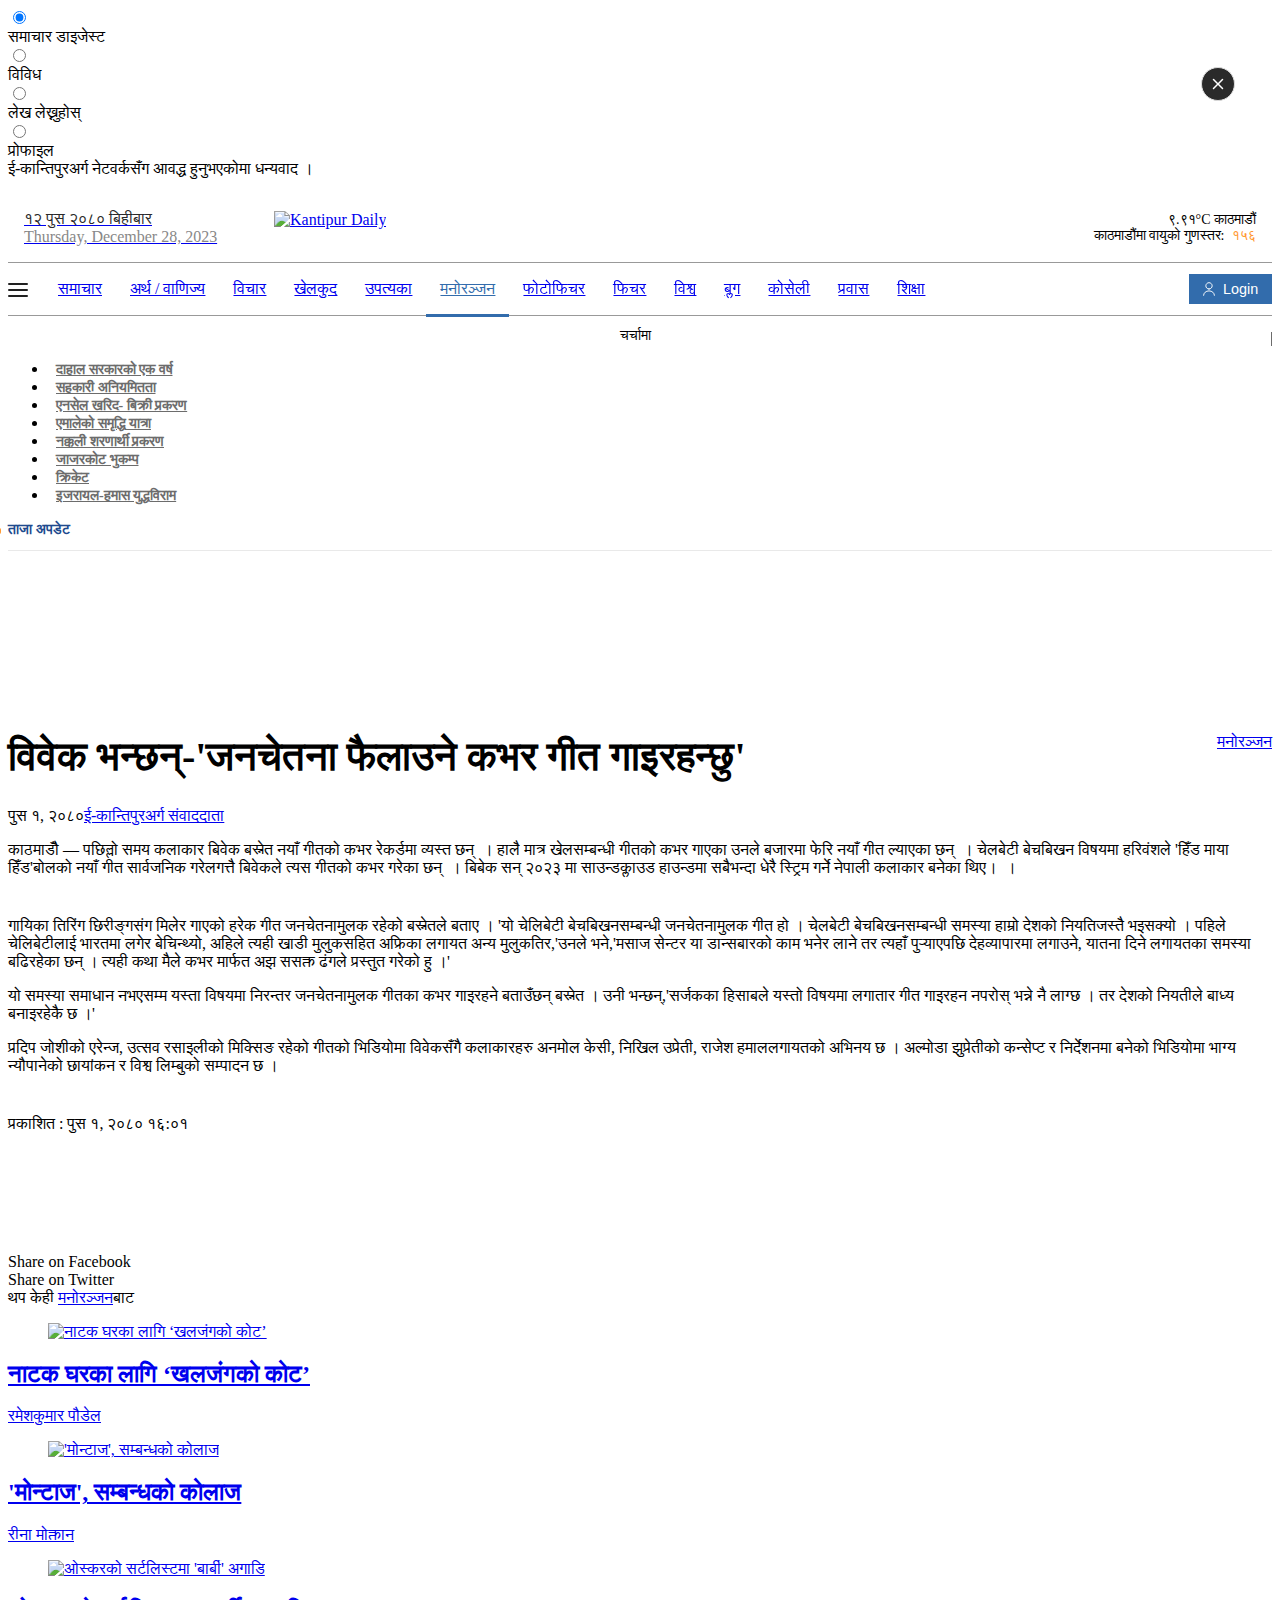
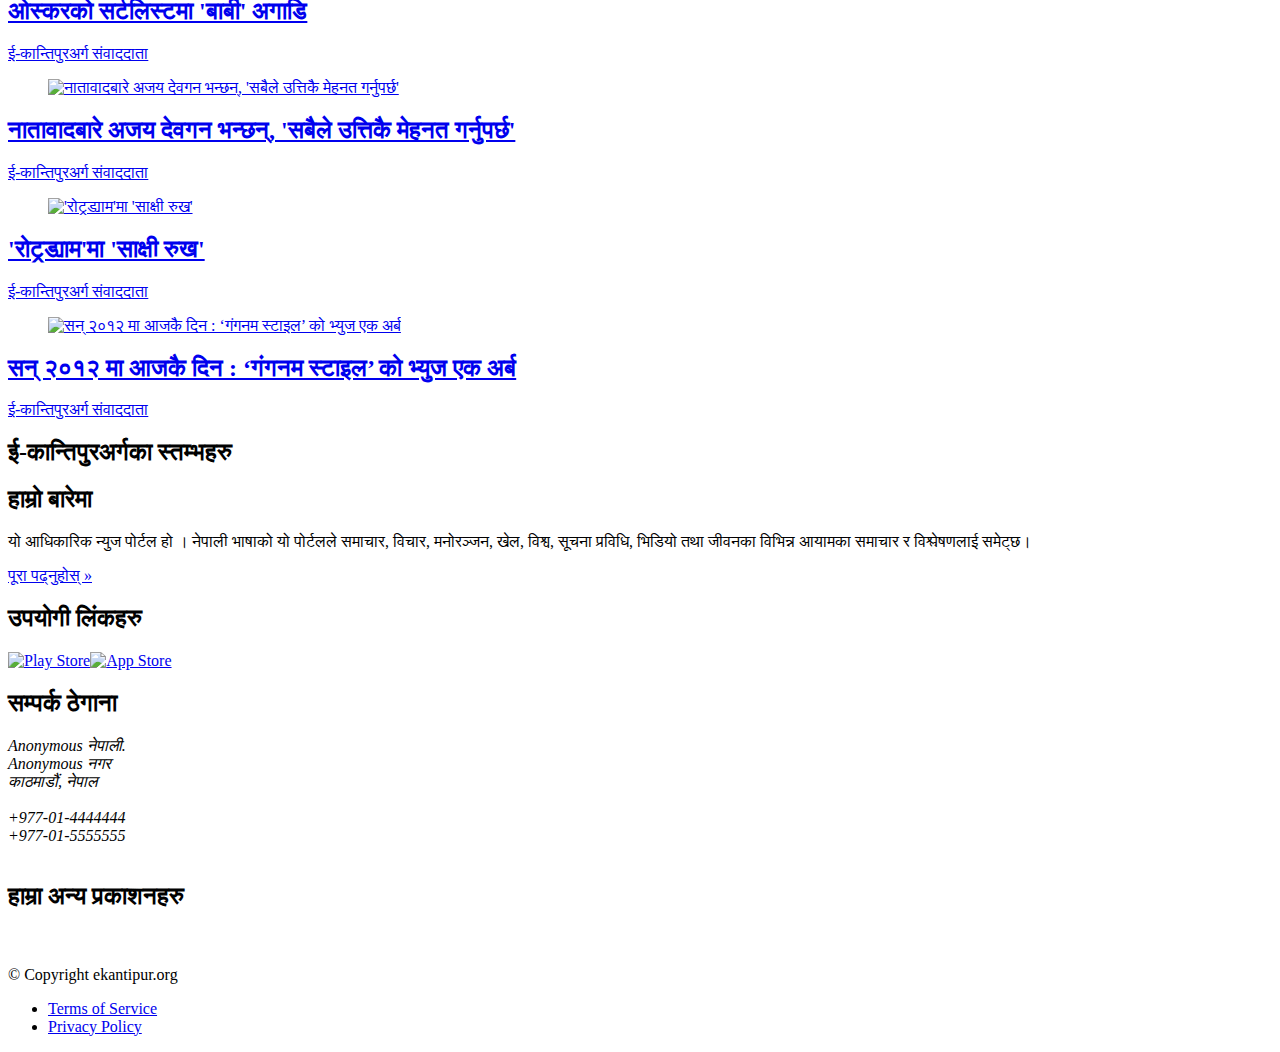
==== commit e004cdf2: "Second Day Learning HTML" ====
--- a/index.html
+++ b/index.html
@@ -1,2 +1,10 @@
 
-<!DOCTYPE html><html lang="ne"><head><meta http-equiv="Content-Type" content="text/html; charset=utf-8" /><meta name="description" content="पछिल्लो समय कलाकार हरिवंश नयाँ गीतको रेकर्डमा व्यस्त छन् । हालै मात्र खेलसम्बन्धी गीत गाएका उनले बजारमा फेरि नयाँ गीत ल्याएका छन् । चेलबेटी बेचबिखन विषयमा हरिवंशले 'हिँड माया हिँड'बोलको नयाँ गीत सार्वजनिक गरेका छन् ।"><meta name="keyword" content="पछिल्लो ,कलाकार ,हरिवंश ,नयाँ ,गीत ,रेकर्ड ,व्यस्त ,हालै ,खेलसम्बन्धी ,गीत ,गाए ,बजार ,फेरि ,नयाँ ,गीत ,चेलबेटी ,बेचबिखन ,विषय ,हरिवंश ,हिँड ,माया ,हिँडबोल ,नयाँ ,गीत ,सार्वजनिक "><meta name="web_author" content="ई-कान्तिपुरअर्ग संवाददाता"><meta name="robots" content=""><meta name="language" content=""><meta name="reply-to" content=""><meta name="revisit-after" content=""><meta property="og:image" content="https://assets-cdn.kantipurdaily.com/uploads/source/news/kantipur/2023/third-party/whatsapp-image-2023-12-15-at-34547-pm-2-17122023100925-watermarked.jpg"><meta property="og:title" content="हरिवंश भन्छन्-'जनचेतना फैलाउने गीत गाइरहन्छु'"><meta property="og:type" content="article" /><meta name="viewport" content="width=device-width, initial-scale=1.0, maximum-scale=1.0, user-scalable=0"><meta property="og:url" content="https://ekantipur.org/entertainment/2023/12/17/harivansh-says-i-keep-singing-songs-to-spread-public-awareness-54-36.html" /><meta property="og:description" content="पछिल्लो समय कलाकार हरिवंश नयाँ गीतको रेकर्डमा व्यस्त छन् । हालै मात्र खेलसम्बन्धी गीत गाएका उनले बजारमा फेरि नयाँ गीत ल्याएका छन् । चेलबेटी बेचबिखन विषयमा हरिवंशले 'हिँड माया हिँड'बोलको नयाँ गीत सार्वजनिक गरेका छन् ।" /><meta content="@kantipurdaily" property='twitter:site' /><meta content="हरिवंश भन्छन्-'जनचेतना फैलाउने गीत गाइरहन्छु'" property='twitter:title' /><meta content="https://assets-cdn.kantipurdaily.com/uploads/source/news/kantipur/2023/third-party/whatsapp-image-2023-12-15-at-34547-pm-2-17122023100925-watermarked.jpg" property='twitter:image' /><meta content="summary_large_image" name='twitter:card' /><meta name="twitter:description" content="पछिल्लो समय कलाकार हरिवंश नयाँ गीतको रेकर्डमा व्यस्त छन् । हालै मात्र खेलसम्बन्धी गीत गाएका उनले बजारमा फेरि नयाँ गीत ल्याएका छन् । चेलबेटी बेचबिखन विषयमा हरिवंशले 'हिँड माया हिँड'बोलको नयाँ गीत सार्वजनिक गरेका छन् ।" /><meta name="twitter:creator" content="@kantipurdaily" /><meta name="standout" content="https://ekantipur.org/entertainment/2023/12/17/harivansh-says-i-keep-singing-songs-to-spread-public-awareness-54-36.html" /><script async src="//platform.twitter.com/widgets.js" charset="utf-8"></script><meta property="fb:pages" content="424971730982992,349561906753" /><link rel="stylesheet" href="https://jcss-cdn.kantipurdaily.com/kantipurdaily/css/magnific-popup.min.css" /><script>(function(w,d,s,l,i){w[l]=w[l]||[];w[l].push({'gtm.start':new Date().getTime(),event:'gtm.js'});var f=d.getElementsByTagName(s)[0],j=d.createElement(s),dl=l!='dataLayer'?'&l='+l:'';j.async=true;j.src='https://www.googletagmanager.com/gtm.js?id='+i+dl;f.parentNode.insertBefore(j,f);})(window,document,'script','dataLayer','GTM-KM6FRL');</script><script async src="https://www.googletagmanager.com/gtag/js?id=G-RMPHTLVSXT"></script><script>window.dataLayer = window.dataLayer || [];function gtag(){dataLayer.push(arguments);}gtag('js', new Date());gtag('config', 'G-RMPHTLVSXT');</script><style>.icons .insta-icon, .icons .tiktok-icon {cursor: pointer;width: 32px;height: 32px;font-size: 1.2em;display: inline-block;border-radius: 50%;border: 1px solid #f2f2f2;background: #fff;vertical-align: middle;text-align: center;line-height: 1.7em;margin: 0 0.5em 1em 0;-moz-transition: 0.2s all ease-in;-webkit-transition: 0.2s all ease-in;transition: 0.2s all ease-in;}.icons .insta-icon svg, .icons .tiktok-icon svg{margin-top: 7px;}.icons .insta-icon:hover{background: #f2265c;}.icons .insta-icon:hover svg{fill: #fff;}.icons .tiktok-icon:hover{background: #000;}.icons .tiktok-icon:hover svg{fill: #fff;}/* mobile */.icons .mb-insta-icon, .icons .mb-tiktok-icon {cursor: pointer;width: 32px;height: 32px;font-size: 1.2em;display: inline-block;border-radius: 50%;border: 1px solid #ddd;background: rgba(255,255,255,0.06);vertical-align: middle;text-align: center;line-height: 1.7em;margin: 0 0.5em 0 0;-moz-transition: 0.2s all ease-in;-webkit-transition: 0.2s all ease-in;transition: 0.2s all ease-in;}.icons .mb-insta-icon svg, .icons .mb-tiktok-icon svg{margin-top: 7px;}</style><script>if (document.getElementById('header')) {document.getElementById('header').classList.add('oped-toggle');}if (document.getElementById('wrapper')) {document.getElementById('wrapper').classList.add('oped-toggle');}if (document.getElementById('blockLayout')) {document.getElementById('blockLayout').classList.add('oped-toggle');}</script><style>#roadblock-ad {display: none;}.logo-white {display: block !important;}.share {display: inline-flex !important;}.share .icons,.share .icons a {display: inline-flex !important;}.share .icons .fa {display: inline-flex !important;width: 22px !important;height: 22px !important;font-size: 18px !important;justify-content: center;align-items: center;}.list-inline li {display: none;}</style><script src="https://jcss-cdn.kantipurdaily.com//kantipurdaily/js/jquery-latest.min.js"></script><script src='https://www.google.com/recaptcha/api.js'></script><link rel="icon" href="https://jcss-cdn.kantipurdaily.com/kantipurdaily/images/favicon.png" type="image/png"><title>हरिवंश भन्छन्-'जनचेतना फैलाउने गीत गाइरहन्छु'- मनोरञ्जन - ई-कान्तिपुरअर्ग समाचार</title><link rel='stylesheet' href='https://jcss-cdn.kantipurdaily.com/kantipurdaily/css/commonv183.css'/><script async='async' src='https://www.googletagservices.com/tag/js/gpt.js'></script><script>var googletag = googletag || {};googletag.cmd = googletag.cmd || [];googletag.cmd.push(function() {googletag.pubads().enableSingleRequest();googletag.pubads().collapseEmptyDivs();googletag.enableServices();});</script><style type="text/css">.detail h1 {font-size: 2.5rem !important;}.total {font-size: 1.7rem;color: #204A8E;display: inline-flex;align-items: flex-start;}.total span {font-size: 0.29em;}.sticky--bottom__show {padding: 0px !important;}.sticky--bottom .static-sponsor {display: flex;align-items: center;justify-content: center;margin-bottom: 0px;}.sticky--bottom .close {color: #fff !important;background: #000;padding: 2px 4px;right: 2px !important;}.sticky--bottom .static-sponsor {background: #bbb;}.popup-image {cursor: pointer;}.popup-image:hover {-webkit-transform: scale(1);-webkit-box-shadow: 0px 0px 30px #666;-moz-transform: scale(1);-moz-box-shadow: 0px 0px 30px #666;-o-transform: scale(1);-o-box-shadow: 0px 0px 30px #666;}.mainContent-2 {max-width: 1200px !important;}.ams-c-page #wrapper,.ams-c-page #wrapper.oped-toggle {padding-right: 0;}.ams-c-page aside {transform: translateX(0);transition: 0.5s all ease;}.ams-c-page aside.oped-toggle {transform: translateX(270px);overflow: inherit;width: inherit;}.ams-c-page aside .toggle {right: inherit;left: 17px;}aside.oped-toggle {width: inherit;}aside .cat_name.first,aside .item,#header {transition: 0.5s all ease;}aside.oped-toggle .cat_name.first,aside.oped-toggle .item {opacity: 1;transform: translateX(36px);}.news-kicker {margin-bottom: 12px;}.news-kicker span {font-size: 0.7em;padding: 3px 10px;background: #0f6eb1;color: #fff;}</style><script>(function(w, d, s, l, i) {w[l] = w[l] || [];w[l].push({'gtm.start': new Date().getTime(),event: 'gtm.js'});var f = d.getElementsByTagName(s)[0],j = d.createElement(s),dl = l != 'dataLayer' ? '&l=' + l : '';j.async = true;j.src ='https://www.googletagmanager.com/gtm.js?id=' + i + dl;f.parentNode.insertBefore(j, f);})(window, document, 'script', 'dataLayer', 'GTM-W2L8T82Z');</script></head><body class=" ams-c-page"><noscript><iframe src="https://www.googletagmanager.com/ns.html?id=GTM-W2L8T82Z" height="0" width="0" style="display:none;visibility:hidden"></iframe></noscript><noscript><iframe src="https://www.googletagmanager.com/ns.html?id=GTM-KM6FRL" height="0" width="0" style="display:none;visibility:hidden"></iframe></noscript><script>function openAccessAlert(ctrl,ctrlToShow){/*window.scroll(0,0);*/document.getElementsByClassName('save-news-alert-message')[0].style = 'display:none;';document.getElementsByClassName('submit-quiz-alert-message')[0].style = 'display:none;';if(ctrl=="pnl-alert-signin"){document.getElementById('pnl-alert-signin').setAttribute("style", "display:block;");document.getElementById('pnl-alert-signup').setAttribute("style", "display:none;");}else{document.getElementById('pnl-alert-signin').setAttribute("style", "display:none;");document.getElementById('pnl-alert-signup').setAttribute("style", "display:block;");}if(ctrlToShow){document.getElementsByClassName(ctrlToShow)[0].style = 'display:block;';}else{document.getElementsByClassName('save-news-alert-message')[0].style = 'display:none;';}}function closeAlert(ctrl){document.getElementById(ctrl).setAttribute("style", "display:none;");resetSigninMessageFields();if(ctrl=='pnl-cookie-message'){localStorage.cookieMessageShown = 1;}}function OpenChangePassword(){/*window.scroll(0,0);*/document.getElementById('pnl-change-password').setAttribute("style", "display:block;");}function OpenPasswordRecovery(){/*window.scroll(0,0);*/document.getElementById('pnl-password-recovery').setAttribute("style", "display:block;");closeAlert('pnl-alert-signin');closeAlert('pnl-alert-signup');}function OpenContactUs(){document.getElementById('pnl-alert-contactus').setAttribute("style", "display:block;");}function OpenAdvice(){document.getElementById('pnl-alert-advice').setAttribute("style", "display:block;");}function sendAdviceAndContactUs(ctrl){if(!ctrl.parentNode.checkValidity()){ctrl.parentNode.reportValidity();return false;}ctrl.parentNode.getElementsByClassName('loading')[0].style.display = 'flex';action = ctrl.getAttribute('data-action');reqwest({url: commentServerURL+'kantipur/contactus', method: 'post', crossOrigin: true, withCredentials: true, data: {email:ctrl.parentNode.querySelector(".txtEmail").value,name:ctrl.parentNode.querySelector(".txtFullName").value,message:ctrl.parentNode.querySelector(".txtMessage").value}, success: function (response) {ctrl.parentNode.reset();messageElement = document.getElementsByClassName(action+'SuccessMessage')[0];if(getLang()=='en'){messageElement.innerHTML = 'We have received your message. We will get back to you soon';}else{messageElement.innerHTML = 'तपाईँको सन्देश प्राप्त भएको छ ।';}ctrl.parentNode.getElementsByClassName('loading')[0].style.display = 'none';setTimeout(function(){messageElement.innerHTML = '';},5000);/*closeAlert('pnl-alert-advice');closeAlert('pnl-alert-contactus');*/}, error:function(){messageElement = document.getElementsByClassName(action+'ErrorMessage')[0];if(getLang()=='en'){messageElement.innerHTML = 'Your message is not received. Please try again';}else{messageElement.innerHTML = 'तपाईँको सन्देश प्रप्त हुन सकेन । कृपया पुनः प्रयास गर्नुहोला ।';}ajax_failure('Advice and Contact Us','sendAdviceAndContactUs');setTimeout(function(){messageElement.innerHTML = '';},5000);}});}function submitRecoverPassword(event,source){var btn = source.parentNode.parentNode.getElementsByClassName('default-btn')[0];x = event.which || event.keyCode;if(x==13){Auth.do_forget_password();event.preventDefault();}}</script><div id="pnl-alert-signup" style="display:none;"><div class="pnl-alert-body"><div class="alert-close" onclick="closeAlert('pnl-alert-signup');"><i class="icon-close"></i></div><form id="frm-alert-signup" class="formPanel"><div class="mainTitle"><img src="https://jcss-cdn.kantipurdaily.com/kantipurdaily/images/publication.png" alt=""><span class="kantipurNetworkText">ई-कान्तिपुरअर्ग नेटवर्क</span><span class="signupText">साइन अप</span></div><a style="cursor:pointer" onclick="Auth.do_fb_login();" class="button secondary"><i class="icon-facebook"></i> <div class="signupWithFacebookText"> फेसबुकबाट साइन अप</div></a><div class="type-seprator"><span class="orText">अथवा</span></div><div><input type="text" onkeyup="submitRegister(event,'frm-alert-signup');" name="txtFullName" id="txtFullNameee" placeholder="पूरा नाम" required class="textfield fullnamePlaceholder txtFullName"/></div><div><input type="email" name="txtEmail" onkeyup="submitRegister(event,'frm-alert-signup');" id="txtEmaill1" placeholder="ई-मेल" required class="textfield loginFormEmail txtEmail"/></div><div><input minlength="5" onkeyup="submitRegister(event,'frm-alert-signup');" type="password" name="txtPassword" id="txtPassworddd" placeholder="पासवर्ड" required class="textfield loginFormPassword txtPassword"/></div><div class="default-btn signupText" onclick="Auth.do_register();" class="submit">साइन अप</div><div class="signUp doLoginText">तपाईंको खाता पहिले देखि छ ? <a onclick="openAccessAlert('pnl-alert-signin')">लगइन</a> गर्नुहोस् ।</div><div class="loading"><i class="icon-repeat margin-bottom" aria-hidden="true"></i></div><div class="success"></div><div class="error"></div></form></div><div class="pnl-body" onclick="closeAlert('pnl-alert-signup');"></div></div><div id="pnl-alert-signin" style="display:none;"><div class="pnl-alert-body"><div class="alert-close" onclick="closeAlert('pnl-alert-signin');"><i class="icon-close"></i></div><form id="frm-alert-signin" class="formPanel"><div class="mainTitle"><img src="https://jcss-cdn.kantipurdaily.com/kantipurdaily/images/publication.png" alt=""><span class="kantipurNetworkText">ई-कान्तिपुरअर्ग नेटवर्क</span><span class="loginText">लगइन</span></div><span class="save-news-alert-message" style="display:none;">समाचार संग्रह गर्नको लागि लग इन गर्नुहोस् ।</span><div class="submit-quiz-alert-message" style="display:none;"><div class="image"><span>तपाईंको अंक <span>?</span></span><span>नेपालको मनोरम हिमश्रृंखला अवलोकनको भाग्यशाली अवसर</span></div><p>नतिजा हेर्नको लागि लगइन गर्नुहोस् ।</p></div><a style="cursor:pointer" onclick="Auth.do_fb_login();" class="button secondary"><i class="icon-facebook"></i> <div class="loginWithFacebookText">फेसबुकबाट लगइन</div> </a><input type="hidden" id="login-trigger"><div class="type-seprator"><span class="orText">अथवा</span></div><div><input type="email" onkeypress="submitLogin(event,'frm-alert-signin');" name="txtEmail" id="txtEmaill" placeholder="ई-मेल" class="textfield loginFormEmail txtEmail" required/></div><div><input type="password" onkeypress="submitLogin(event,'frm-alert-signin');" name="txtPassword" id="txtPasswordd" placeholder="पासवर्ड" class="textfield loginFormPassword txtPassword" required/></div><div class="forget-password-link" onclick="OpenPasswordRecovery();">पासवर्ड बिर्सनुभयो ?</div><div class="default-btn loginText" onclick="Auth.do_login('frm-alert-signin');" class="submit" id="login-btn">लगइन </div><div class="signUp doSignupText">तपाईंको खाता छैन ? &nbsp;<a onclick="openAccessAlert('pnl-alert-signup')">साइन अप</a> गर्नुहोस् । </div><div class="loading"><i class="icon-repeat margin-bottom" aria-hidden="true"></i></div><div class="success"></div><div class="error"></div></form></div><div class="pnl-body" onclick="closeAlert('pnl-alert-signin');"></div></div><div id="pnl-change-password" style="display:none;"><div class="pnl-alert-body"><div class="alert-close" onclick="closeAlert('pnl-change-password');"><i class="icon-close"></i></div><form id="frm-alert-changepwd" class="formPanel"><div class="mainTitle"><img src="https://jcss-cdn.kantipurdaily.com/kantipurdaily/images/publication.png" alt=""><span class="kantipurNetworkText">ई-कान्तिपुरअर्ग नेटवर्क</span></div><div><input type="password" name="txtCurrentPassword" id="txtCurrentPassword" placeholder="पुरानो पासवर्ड" class="textfield txtCurrentPassword"/></div><div><input type="password" minlength="5" name="txtNewPassword" id="txtNewPassword" placeholder="नयाँ पासवर्ड" class="textfield txtNewPassword"/></div><div><input type="password" minlength="5" name="txtNewConfirmPassword" id="txtNewConfirmPassword" placeholder="पुन: पासवर्ड" class="textfield txtNewConfirmPassword"/></div><div class="default-btn passwordChangeBtnText" onclick="Auth.do_change_password();" class="submit">पासवर्ड परिवर्तन </div><div class="loading"><i class="icon-repeat margin-bottom" aria-hidden="true"></i></div><div class="success"></div><div class="error"></div></form></div><div class="pnl-body" onclick="closeAlert('pnl-change-password');"></div></div><div id="pnl-password-recovery" style="display:none;"><div class="pnl-alert-body"><div class="alert-close" onclick="closeAlert('pnl-password-recovery');"><i class="icon-close"></i></div><form id="frm-password-recovery" class="formPanel"><div class="mainTitle"><img src="https://jcss-cdn.kantipurdaily.com/kantipurdaily/images/publication.png" alt=""><span class="kantipurNetworkText">ई-कान्तिपुरअर्ग नेटवर्क</span></div><div><input type="text" onkeypress="submitRecoverPassword(event,this);" name="txtEmail" id="txtEmai" placeholder="ई-मेल" class="textfield txtEmail loginFormEmail"/></div><div class="default-btn resetPasswordBtnText" onclick="Auth.do_forget_password();" class="submit">पासवर्ड रिसेट</div><div class="loading"><i class="icon-repeat margin-bottom" aria-hidden="true"></i></div><div class="success"></div><div class="error"></div></form></div><div class="pnl-body" onclick="closeAlert('pnl-password-recovery');"></div></div><div id="pnl-alert-advice" style="display:none;"><div class="pnl-alert-body"><div class="alert-close" onclick="closeAlert('pnl-alert-advice');"><i class="icon-close"></i></div><div class="mainTitle feedbackTitle">तपाईँको सल्लाह सुझाव</div><form id="frm-alert-advice" class="formPanel"><div><input type="text" id="txtFullName" placeholder="पूरा नाम *" required class="textfield fullnamePlaceholder"/></div><div><input type="email" id="543txtEmail" placeholder="ई-मेल *" required class="txtEmail textfield loginFormEmail"/></div><div><textarea id="txer3tMessage" required placeholder="तपाइको सन्देश *" required class="txtMessage textarea yourMessagePlaceholder"></textarea></div><div class="loading"><i class="icon-repeat margin-bottom" aria-hidden="true"></i></div><div class="feedbackSuccessMessage success"></div><div class="feedbackErrorMessage error"></div><div data-action="feedback" class="default-btn submitText" onclick="sendAdviceAndContactUs(this);" class="submit">पठाउनुहोस</div></form></div><div class="pnl-body" onclick="closeAlert('pnl-alert-signup');"></div></div><div id="pnl-alert-contactus" style="display:none;"><div class="pnl-alert-body"><div class="alert-close" onclick="closeAlert('pnl-alert-contactus');"><i class="icon-close"></i></div><div class="mainTitle contactUsText">सम्पर्क गर्नुहोस्</div><form id="frm-alert-contact" class="formPanel"><div><input type="text" name="txtFullName" id="12txtFullName" placeholder="पूरा नाम *" required class="txtFullName textfield fullnamePlaceholder"/></div><div><input type="email" name="txtEmail" id="1111txtEmail" placeholder="ई-मेल *" required class="txtEmail textfield loginFormEmail"/></div><div><textarea id="txtMessage" required placeholder="तपाइको सन्देश *" required class="textarea yourMessagePlaceholder"></textarea></div><div class="loading"><i class="icon-repeat margin-bottom" aria-hidden="true"></i></div><div class="contactusSuccessMessage success"></div><div class="contactusErrorMessage error"></div><div data-action="contactus" class="submitText default-btn" onclick="sendAdviceAndContactUs(this);">पठाउनुहोस</div></form></div><div class="pnl-body" onclick="closeAlert('pnl-alert-signup');"></div></div><div class="top-sponsor text-center"><div class="mainContent mainContent-2"><div style="margin-left: -1rem; margin-right: -1rem"></div></div></div><script>$(document).ready(function() {$(window).scroll(function() {var topAds = $('.top-sponsor').outerHeight();var headHeight = $('#header').height() + topAds;var scrollTop = $(window).scrollTop();if (scrollTop > headHeight) {$('#header').addClass('fix__this');} else {$('#header').removeClass('fix__this');}});});</script><style>.fix__this {margin-top: 0 !important;position: fixed !important;}#header {position: sticky;}.mini-dashain {position: relative;display: block !important;margin: 0;left: 0;top: 0.3em;padding-bottom: 0.5em;}.mainContent,.footer {max-width: 1300px !important;}.ennews-link{float: right;font-size: 15px;color: #888;margin-top: 5px;transition: all 0.3s ease-in-out;}.ennews-link:hover{color: #326CAC;}</style><style type="text/css">.covid19-body {font-size: 0.8em;}.pradeshList .tab button.active, .quiz-section .tab button.active, .participants-wrapper .tab button.active{z-index:1;}.ek-login-btn{display: flex;align-items: center;background: #fff;border: none;}.ek-login-btn i {margin-right: 0.5rem;}header{padding: 0;}#tab-panel-title-bar{position: relative;}.closeBtn{position: absolute;right: 20px;top: 50%;transform: translate(-50%, -50%);font-size: 24px;color: #fff;width: 32px;height: 32px;border: 1px solid #ddd;display: flex;justify-content: center;align-items: center;border-radius: 50%;background: #2a2a2a;}.closeBtn:hover {color: #fff;background: #727272;}.closeBtn svg {width: var(--size);height: var(--size);--size:24px;}#panelscroller li.active a{border: 1px solid #999999;color: #444;text-shadow: none;}.setting-wrap{width: 100%;}</style><script>var jcssServerURL = "https://jcss-cdn.kantipurdaily.com/";/* For Scroll Tracking Google Analytics */var scroll_percentage = 0;</script><script>!function(f,b,e,v,n,t,s){if(f.fbq)return;n=f.fbq=function(){n.callMethod?n.callMethod.apply(n,arguments):n.queue.push(arguments)};if(!f._fbq)f._fbq=n;n.push=n;n.loaded=!0;n.version='2.0';n.queue=[];t=b.createElement(e);t.async=!0;t.src=v;s=b.getElementsByTagName(e)[0];s.parentNode.insertBefore(t,s)}(window, document,'script','https://connect.facebook.net/en_US/fbevents.js');fbq('init', '1199855830026830');fbq('track', 'PageView');function loadLangFile(){newScript = document.createElement('script');newScript.type = 'text/javascript';newScript.src = jcssServerURL + 'kantipurdaily/js/lang.js';document.getElementsByTagName('head')[0].appendChild(newScript);}function setLangText(class_name){if (typeof lng == "undefined" || lng == null){loadLangFile();}for(var i=0;i<document.getElementsByClassName(class_name).length;i++){document.getElementsByClassName(class_name)[i].innerHTML = lng[class_name];}}function openRecommendationInfo(){document.getElementById('pnl-recommendation-info').setAttribute("style", "display:block;");}</script><noscript><img height="1" width="1" style="display:none"src="https://www.facebook.com/tr?id=1199855830026830&ev=PageView&noscript=1"/></noscript><noscript><div class="disableJavascript"><span>We're sorry, but this site doesn't work properly without JavaScript enabled!</span></div></noscript><header id="header"><div class="setting col-xs-1 col-sm-1 col-md-1"><div class="setting-wrap"><div id="tab-panel-title-bar"><input id="tab-1" type="radio" name="tab-group" checked="checked" /><label onclick="loadPageParts('NewsDigest','content-1');" for="tab-1"><i class="icon-news-digest" aria-hidden="true"></i><div class="newsDigestTitleText">समाचार डाइजेस्ट</div></label><input id="tab-2" type="radio" name="tab-group" /><label onclick="loadPageParts('Extras','content-2');" for="tab-2"><i class="icon-miscellaneous" aria-hidden="true"></i><div class="extrasTitleText">विविध</div></label><input id="tab-3" type="radio" name="tab-group" /><label onclick="loadPageParts('Article','content-3');" for="tab-3"><i class="icon-post" aria-hidden="true"></i><div class="writeArticleTitleText">लेख लेख्नुहोस् </div></label><input id="tab-4" type="radio" name="tab-group" /><label onclick="loadPageParts('UserProfile','content-4');" for="tab-4"><i class="icon-profile" aria-hidden="true"></i><div class="profileTitleText">प्रोफाइल </div></label><a href="javascript:void(0)" class="closeBtn" onclick="showSetting()"><svg xmlns="http://www.w3.org/2000/svg" fill="currentColor" class="bi bi-x" viewBox="0 0 16 16"><path d="M4.646 4.646a.5.5 0 0 1 .708 0L8 7.293l2.646-2.647a.5.5 0 0 1 .708.708L8.707 8l2.647 2.646a.5.5 0 0 1-.708.708L8 8.707l-2.646 2.647a.5.5 0 0 1-.708-.708L7.293 8 4.646 5.354a.5.5 0 0 1 0-.708z"/></svg></a></div><div class="first-user-msg">ई-कान्तिपुरअर्ग नेटवर्कसँग आवद्ध हुनुभएकोमा धन्यवाद । <i class="icon-close" onclick="hideFirstUserMessage();"></i></div><div id="content"><div id="content-1" loaded="false" class="tabcontent recommend scrollable"></div><div id="content-2" loaded="false" class="tabcontent utilities scrollable"></div><div id="content-3" loaded="false" class="tabcontent scrollable"></div><div id="content-4" loaded="false" class="tabcontent scrollable"></div></div></div></div></header><div id="pnl-alert-not-published" style="z-index:9999;display:none;"><div class="pnl-alert-body"><div class="alert-close" onclick="closeAlert('pnl-alert-not-published');"><i class="icon-close"></i></div><p class="text"><span>तपाईको प्रतिक्रिया समीक्षामा भएकोले प्रकाशित भएको छैन&nbsp;। </span></p><a id="pnl-alert-news-link" href="#" class="btn btn-primary">लेख पढ्नुहोस्</a><span onclick="closeAlert('pnl-alert-not-published');" class="btn">रद्द</span></div><div class="pnl-body" onclick="closeAlert('pnl-alert-leave-article');"></div></div><script>/*var instructionsCount = document.getElementsByClassName('instructions-list')[0].getElementsByTagName('li').length;*/function checkCode(){if(event.which==13){validateCode();}}function hideInstruction(update){if(!update){update = false;}if(update){localStorage.instruction_closed_time = new Date();}document.getElementsByClassName('tip-wrap')[0].style.display = 'none';document.getElementById('instruction-btn').style.display = 'block';hideIframe();}function codeForm(){document.getElementsByClassName('codeForm')[0].style.display = 'block';}function showInfo(){if(document.getElementsByClassName('beta-info')[0].style.display=='block'){document.getElementsByClassName('beta-info')[0].style.display = 'none';}else{document.getElementsByClassName('beta-info')[0].style.display = 'block';}}function showInfo1() {if(document.getElementsByClassName('beta-info1')[0].style.display=='block'){document.getElementsByClassName('beta-info1')[0].style.display = 'none';}else{document.getElementsByClassName('beta-info1')[0].style.display = 'block';}}function openIframe(){document.getElementById("video-frame").getElementsByTagName('iframe')[0].src="https://www.youtube.com/embed/_I5cJ7EVCqA?rel=0&amp;showinfo=0"; document.getElementById('video-frame').setAttribute("style", "display:block;");}function hideIframe(){document.getElementById('video-frame').style.display = 'none';document.getElementById("video-frame").getElementsByTagName('iframe')[0].src="";}/*var slideIndex = 0;if(localStorage.instruction_closed_time){showInstructionButton();}else{showSlides();}*/function showInstructionButton(){document.getElementById('instruction-btn').style.display = 'block';}function showSlides(action) {if(!action){action = 'next';}total_slides = document.getElementsByClassName('instructions-list')[0].getElementsByClassName('manual').length;if(slideIndex==1 && action!='next'){return false;}if(slideIndex==total_slides && action=='next'){return false;}var i;var slides = document.getElementsByClassName("manual");for (i = 0; i < slides.length; i++) {slides[i].style.display = "none"; }slideIndex++;/*if (slideIndex > slides.length) {slideIndex = 1}*/if(action!='next'){slideIndex = slideIndex-2;}slides[slideIndex-1].style.display = "block";document.getElementsByClassName('tip-wrap')[0].style.display = 'block';document.getElementById('instruction-btn').style.display = 'none';document.getElementsByClassName('slide-paging')[0].innerHTML = slideIndex + '/' + instructionsCount;}function hideFirstUserMessage(){document.getElementsByClassName('first-user-msg')[0].style.display = 'none';}function showAlert(elementId){if(document.getElementById(elementId)){document.getElementById(elementId).setAttribute("style", "display:block;");}}function opedChangeProfilePic(){document.getElementById('pnl-profile-picture-change').setAttribute("style", "display:block;");}var recommendedNewsList;var trendingNewsList;function getUserDetails(){if(localStorage['user_details']){return JSON.parse(localStorage['user_details']);}else{return null;}}vacancyCount = 0;tenderCount = 0;vacancyAjax = true;tenderAjax = true;function loadMoreExtras(type){url = "";if(type=="vacancy"){ctrlmore = document.getElementsByClassName('vacancy-more-list')[0];ctrlmore.parentNode.removeChild(ctrlmore); if(vacancyAjax==false){document.getElementsByClassName('more-list-vacancy')[0].style.display="none";return false;}vacancyCount++;url = "/moreextras/vacancy?p="+vacancyCount;}if(type=="tender"){ctrlmore = document.getElementsByClassName('tender-more-list')[0];ctrlmore.parentNode.removeChild(ctrlmore); if(tenderAjax==false){return false;}tenderCount++;url = "/moreextras/tender?p="+tenderCount;}reqwest({url:url, method: 'GET', crossOrigin: true, withCredentials: true, success: function (response) {if(type=="vacancy"){data = JSON.parse(response).vacancyList;if(data.length==0){document.getElementsByClassName('vacancy-more-list')[0].style.display="none";vacancyAjax=false;}html = "";for(i in data){c = data[i];html+= '<li onclick="showVacancyDetails(this);">';html+= '<input type="hidden" class="displayPicture" value="'+c.picture+'"/>';html+= '<h2>'+c.title+'</h2>';html+= c.description;html+= '</li>';}if(data.length>0){html += '<li class="vacancy-more-list">';html += '<a class="more-list-vacancy" onclick="loadMoreExtras(\'vacancy\');">थप रोजगारीको अवसरहरु </a>';html += '</li>';}document.getElementsByClassName('vacancylist')[0].innerHTML = document.getElementsByClassName('vacancylist')[0].innerHTML+html;}if(type=="tender"){data = JSON.parse(response).tenderList;if(data.length==0){document.getElementsByClassName('tender-more-list')[0].style.display="none";tenderAjax=false;}html = "";for(i in data){c = data[i];html+= '<li onclick="showTenderDetails(this);">';html+= '<input type="hidden" class="displayPicture" value="'+c.picture+'"/>';html+= '<h2>'+c.title+'</h2>';html+= c.description;html+= '</li>';}if(data.length>0){html += '<li class="tender-more-list">';html += '<a class="more-list-tender" onclick="loadMoreExtras(\'tender\');">थप बोलपत्रको अवसरहरु </a>';html += '</li>';}document.getElementsByClassName('tenderlist')[0].innerHTML = document.getElementsByClassName('tenderlist')[0].innerHTML+html;}}, error:function(){}})}</script><script>var myScroll;function showUnpublishedAlert(source,type){if(type=='comments'){document.getElementById('pnl-alert-not-published').getElementsByClassName('').innerHTML = "तपाईको प्रतिक्रिया समीक्षामा भएकोले प्रकाशित भएको छैन&nbsp;।";}else if(type=='articles'){document.getElementById('pnl-alert-not-published').getElementsByClassName('').innerHTML = "तपाईको लेख समीक्षामा भएकोले प्रकाशित भएको छैन&nbsp;।";}document.getElementById('pnl-alert-not-published').setAttribute("style", "display:block;");document.getElementById('pnl-alert-news-link').setAttribute("href",source.getAttribute("data-href"));}function shuffleArray(array) {for (var i = array.length - 1; i > 0; i--) {var j = Math.floor(Math.random() * (i + 1));var temp = array[i];array[i] = array[j];array[j] = temp;}return array;}function addslashes(str) {return (str + '').replace(/[\\"']/g, '\\$&').replace(/\u0000/g, '\\0');}function forceLogout(){localStorage.clear();localStorage.removeItem('user_details');/*document.getElementById('pnlNotificationIcon').innerHTML = '<i class="icon-profile user" aria-hidden="true"></i>' ;*/data = document.getElementsByName('tab-group');for(i in data){if(data[i].checked){document.querySelectorAll('[for="'+data[i].id+'"]')[0].click();}}populateManualComment('logout');setTimeout(function(){switchLang();},1000);}function getToken(){if(localStorage['token']!=undefined && localStorage['token']!='undefined'){return localStorage['token'];}else{forceLogout();}}function isset(variable) {try {return typeof eval(variable) !== 'undefined';} catch (err) {return false;}}var registerURL = "https://auth.kantipurdaily.com/register";var loginURL = "https://auth.kantipurdaily.com/login";var forgetPasswordURL = "https://auth.kantipurdaily.com/forgetpassword";var changePasswordURL = "https://auth.kantipurdaily.com/changepassword";var logoutURL = "https://auth.kantipurdaily.com/logout";var resendActivationURL = "https://auth.kantipurdaily.com/resendactivationlink";resendActivationURL = "https://auth.kantipurdaily.com/sendactivationlink";var aiServerURL = "https://ai.kantipurdaily.com/";var aiServerURLPath = "https://ai.kantipurdaily.com/";var authServerURL = "https://auth.kantipurdaily.com/";var profilePicURL = "https://assets-cdn.kantipurdaily.com/";var apiServerURL = "https://api.kantipurdaily.com/kantipurdaily";var serverBasePath= "https://ekantipur.org/";var commentServerURL = "https://comments.kantipurdaily.com/";var imageServerURL = "https://assets-cdn.kantipurdaily.com/uploads/source/";var saveUserNews = "https://api.kantipurdaily.com/kantipurdaily/userbookmarknews/";var savedNewsPath = "https://api.kantipurdaily.com/kantipurdaily/getusersavednews/?token="+localStorage['token'];var userSavedNewsPath = "https://api.kantipurdaily.com/kantipurdaily/getusersavednews/";var __NewsDigestWidget = 'eyJ0eXAiOiJKV1QiLCJhbGciOiJIUzI1NiJ9.[base64].DXdIIqkCw2w3epvmlE8DN47btYCKCTGlNEKwJbW3BtU';var __ExtrasWidgetPath = 'eyJ0eXAiOiJKV1QiLCJhbGciOiJIUzI1NiJ9.eyJkYXRhIjoieUZQQk0rbGhHN0lQd2RXS3A3UUZtN0sxRERQXC90dDZZVDJoMllCYldlN05zNVRXYXFvSHhBY2JONEJOcE4zMmlBdVNYbTIydVNqTjhSZ2JHelZFVHNWdmRYZk9kRlBuTmxWWjVZTE1ZMUZMY3FnZkRpUmxHdmJEcUdvVXhHbVh2WnhvYjdSN2QifQ.Ly-9pBXO-NOrMNLs02yHwtcYZZpZsPOhAUpwZ8EnQac';var __ArticlesWidgetPath = 'eyJ0eXAiOiJKV1QiLCJhbGciOiJIUzI1NiJ9.[base64]._Dmg27GwYB35lflRWoaKJxTakqGCJ71uHVMtSfgdvyA';var __UserProfileWidgetPath = 'eyJ0eXAiOiJKV1QiLCJhbGciOiJIUzI1NiJ9.[base64].3N7_R0LLZiakEvryCmVBmLVJORZKVe1SdxAqE1PPDlU';var __CalendarWidgetPath = 'eyJ0eXAiOiJKV1QiLCJhbGciOiJIUzI1NiJ9.[base64].QK1DHAuHGPjiD0TYNKnHOLg7vFoQ31DAb7ZUM8KNxUQ';var __LoginWidgetPath = 'eyJ0eXAiOiJKV1QiLCJhbGciOiJIUzI1NiJ9.eyJkYXRhIjoiRjV4SG9ZaXRsencrMHp2SlZGc2tlSUpCbWF3c3BuWHNBV2NYVU5PSzcyXC81V0M3ZUdDeXZkQTdraXZ3Znp0UEdSNklLRnZjdkFWMGdiTmh5c0V0Qk1MU0FsWlQ4N3ZtNHlZK3lvTHJKaktaUnRBRUkwK3g3U2ZUZ3ZmWDJ5cGJwakJCcFN1VT0ifQ.SvVLH5QRELe76enMbwAtb3w7mNV9zIx7vEFOJ5zDXdU';var __VacancyWidgetPath = 'eyJ0eXAiOiJKV1QiLCJhbGciOiJIUzI1NiJ9.[base64].H1ovXbXgWkSBVlu1cBFOts5XV-SlYpzB7_-1r2PTFg0';var __TenderWidgetPath = 'eyJ0eXAiOiJKV1QiLCJhbGciOiJIUzI1NiJ9.[base64].iYzFL335-T-s6mELIBmm79oGJfamQpcO64NINynp0qc';var __ClassfielWidgetPath = 'eyJ0eXAiOiJKV1QiLCJhbGciOiJIUzI1NiJ9.[base64].5ImagtipIdfa__enzTrnE9TI6h9nFqT8CNF6RgUuIwk';</script><style>.colsLayout .linklist .image + .teaser {margin-left: 94px !important;}</style><style>#masthead .logo.special-bg {background: url(https://jcss-cdn.kantipurdaily.com/kantipurdaily/images/dashain_banner-2078-desktop.svg)no-repeat center top;background-size: contain;height: 180px;margin-top: 20px;}#masthead .logo {border-bottom: none;margin: 0;padding: 0;flex-grow: 1;}#masthead .logo img {width: 220px;}/* header new css */#masthead {margin: 0;}#masthead .mainContent {display: flex;align-items: center;padding: 1rem;}#masthead .todays-date {width: 250px;flex-shrink: 0;padding-top: 1rem;}#masthead .todays-date.right-date {text-align: right;}#masthead .todays-date time {color: #2a2a2a;}#masthead .todays-date span {display: block;color: #888;}.todays-weather {width: 250px;flex-shrink: 0;text-align: right;font-size: 14px;padding-top: 1rem;}.todays-weather .temp {display: flex;align-items: center;justify-content: end;}.todays-weather .temp img {width: 28px;margin-right: 4px;}.todays-weather .air-q span {color: #ff9933;display: inline-block;margin-left: 4px;}.ek-m-menu {position: absolute;width: 540px;background: #fff;top: 100%;box-shadow: 0 12px 16px -4px rgba(0, 0, 0, .25);z-index: 55;overflow: hidden;animation: fadeOut .3s ease-in both;display: none;}.ek-m-menu .ek-menu-search {padding: 2rem 2rem 0;margin-bottom: 2rem;display: flex;}.ek-m-menu .ek-menu-search input {margin-right: auto;box-sizing: border-box;outline: none;height: 48px;line-height: 48px;padding-left: 1rem;border: 1px solid #ccc;flex-grow: 1}.ek-m-menu .ek-menu-search button {height: 48px;background: #326CAC;border: 0;color: #fff;display: flex;align-items: center;justify-content: center;font-size: 1rem;padding: 1rem;flex-shrink: 0;cursor: pointer}.ek-m-menu .ek-menu-search button svg {margin-right: .5rem}.ek-m-menu .ek-menu-navbar {padding: 0 2rem;border-bottom: 1px solid #e5e5e5;padding-bottom: 10px;}.ek-m-menu .ek-menu-navbar span {font-size: 1.25rem;display: block;font-weight: 600;color: #326CAC;margin-bottom: 1rem}.ek-m-menu .ek-menu-navbar ul {margin: 0;padding: 0;column-count: 3}.ek-m-menu .ek-menu-navbar ul li {list-style: none;margin-bottom: 1rem}.ek-m-menu .ek-menu-navbar ul li a {font-weight: 600;}.ek-m-menu .ek-menu-cpright {background: #326CAC;color: #fff;padding: .75rem 2rem;font-size: 13px;margin-top: 1em;}.ek-m-menu.open {/* opacity: 1;visibility: visible; */height: auto;animation: fadeIn .3s ease-in both;display: block;}@keyframes fadeIn {from {opacity: 0;transform: translateY(-5%)}to {opacity: 1;transform: translateY(0%)}}@keyframes fadeOut {from {opacity: 1;transform: translateY(0%);height: auto}to {opacity: 0;transform: translateY(-5%);height: 0}}.ek-switch-btn {line-height: 1;margin-right: .5rem}.ek-switch-btn input[type=checkbox] {position: relative;width: 32px;height: 20px;-webkit-appearance: none;appearance: none;background: #888;outline: none;border-radius: 2rem;cursor: pointer;margin: 0}.ek-switch-btn input[type=checkbox]::before {content: "";width: 18px;height: 18px;border-radius: 50%;background: #ddd;position: absolute;top: 1px;left: 1px;transition: .5s}.ek-switch-btn input[type=checkbox]:checked::before {transform: translateX(12px);background: #fff}.ek-switch-btn input[type=checkbox]:checked {background: var(--primary-color)}.site-nav-wrapper {position: sticky;top: 0;z-index: 9999;}#nav-new-section {border: 0;align-items: center;line-height: 1.25rem;height: auto;padding: 0;overflow: inherit;position: relative;display: flex;border-top: 1px solid #999;border-bottom: 1px solid #999;}#nav-new-section .nav-menu-btn {width: 1.25rem;overflow: hidden;background: none;position: relative;padding: 0;border: 0;cursor: pointer;height: 1.25rem;flex-shrink: 0;margin-right: 1rem;}#nav-new-section .nav-menu-btn .icon {display: block;transition-duration: .5s;position: absolute;height: 2px;width: 100%;top: 50%;background-color: #212121;-webkit-border-radius: 4px;-moz-border-radius: 4px;border-radius: 4px;}#nav-new-section .nav-menu-btn .icon:before {transition-duration: .5s;position: absolute;width: 100%;height: 2px;background-color: #212121;content: "";top: -6px;left: 0;-webkit-border-radius: 4px;-moz-border-radius: 4px;border-radius: 4px;}#nav-new-section .nav-menu-btn .icon:after {transition-duration: .5s;position: absolute;width: 100%;height: 2px;background-color: #212121;content: "";top: 6px;left: 0;-webkit-border-radius: 4px;-moz-border-radius: 4px;border-radius: 4px;}#nav-new-section .nav-menu-btn.active .icon {background: rgba(0, 0, 0, 0);}#nav-new-section .nav-menu-btn.active .icon:before {transform: rotateZ(45deg) scaleX(1) translate(4px, 3px);}#nav-new-section .nav-menu-btn.active .icon:after {transform: rotateZ(-45deg) scaleX(1) translate(5px, -5px);}#nav-new-section .nav-bar {display: flex;justify-content: center;align-items: center;}#nav-new-section .nav-bar ul {margin: 0;padding-left: 0;display: flex;}#nav-new-section .nav-bar ul .nav-item {list-style: none;margin-bottom: 0;margin-right: 0;}#nav-new-section .nav-bar ul .nav-item a {line-height: 1.25rem;padding: 1rem 0.875rem;display: block;position: relative;}#nav-new-section .nav-bar ul .nav-item a:before {content: "";position: absolute;width: 100%;bottom: -2px;height: 3px;background: #326CAC;left: 0;opacity: 0;transition: all .5s ease-in-out;}#nav-new-section .nav-bar ul .nav-item a:hover {color: #326CAC;text-decoration: none;}#nav-new-section .nav-bar ul .nav-item.active a {color: #326CAC;}#nav-new-section .nav-bar ul .nav-item.active a:before {opacity: 1;}.nav-right {display: flex;justify-content: end;align-items: center;/* width: 250px; */flex-shrink: 0;margin-left: auto;}.nav-right .epaper-link {font-weight: 500;border: 1px solid #204a8e;padding: 0 8px;font-size: 16px;color: #204a8e;display: inline-block;height: 30px;line-height: 30px;box-sizing: border-box;}.nav-right .epaper-link:hover {background: #326cac;border: 1px solid #326cac;color: #fff;}.nav-right .login-btn-new {margin-left: 1rem;background: #326cac;border: 1px solid #326cac;color: #fff;display: flex;align-items: center;padding: .2rem 0.8rem;font-size: 0.9rem;cursor: pointer;transition: all .3s ease-in-out;height: 30px;line-break: 30px;}.nav-right .login-btn-new svg {margin-right: .5rem;width: 12px;}.nav-right .login-btn-new:hover {background: #204A8E;}.navbar-section .alternate-nav-logo {opacity: 0;width: 0;transition: all .2s ease-in-out;}.navbar-section .alternate-nav-logo.logo-active {opacity: 1;width: auto;margin: 0 1.2rem;}#nav-section {border-bottom: 1px solid #e9e9e9;height: auto;margin-bottom: 35px;padding: 0.75em 0;align-items: center;overflow: visible;}#nav-section .title {margin-left: 0;display: flex;justify-content: center;align-items: center;flex-shrink: 0;font-size: 14px;position: relative;padding-right: 10px;}#nav-section .title:before {position: absolute;content: "";height: 14px;right: 0;width: 1px;background: #6c6c6c;top: 4px;}#panelscroller {width: auto;}#panelscroller ul {position: inherit;}#panelscroller ul li {padding: 0 0.5em;}#panelscroller a {display: block;font-size: 14px;font-weight: 600;padding: 0.3rem 0.rem;color: #6c6c6c;}#panelscroller a:hover {color: #0f6eb1;}.site-nav-section {background: #fff;position: sticky;top: 0;z-index: 5;}.site-nav-section.sticky {/* border-bottom: 1px solid #e1e1e1; */border-bottom: 1px solid #f1f1f1;background: #f9f9f9;}.site-nav-section.sticky #nav-new-section {border-bottom: none;border-top: none;margin-bottom: 0;padding: 0;}.login-btn-new.login-hide {display: none;}.login-show svg>path {stroke: #fff;}.menu-login-show {color: #fff;font-weight: 500;}.news-kicker span {border-radius: 3px;}#panelscroller li.active a {border: none;color: #404040;font-weight: #404040;}.fixed {position: inherit;left: inherit;top: inherit;}.fixed main {position: inherit;left: inherit;}.fixed aside {opacity: 1;}.epaper-section {padding-top: 16px;font-size: 18px;font-weight: 600;padding-left: 30px;}.epaper-link {color: #326CAC;display: flex;align-items: center;column-gap: 5px;}.ek-icon {height: 1.25rem;width: 1.25rem;fill: currentColor;}/* latest update */@-webkit-keyframes grow {0% {transform: scale(1, 1);opacity: 1;}100% {transform: scale(1.8, 1.8);opacity: 0;}}@keyframes grow {0% {transform: scale(1, 1);opacity: 1;}100% {transform: scale(1.8, 1.8);opacity: 0.2;}}.latest-update {margin-left: auto;position: relative;}.latest-toggle-btn {background: none;border: none;padding: 0;color: #204a8e;cursor: pointer;font-size: 14px;font-weight: 600;position: relative;}.latest-toggle-btn:before, .latest-toggle-btn:after{content: "";display: block;position: absolute;top: 5px;left: -17px;width: 10px;height: 10px;background: #204a8e;border-radius: 50%;z-index: -1;-webkit-animation: grow 1.25s ease-in-out infinite;animation: grow 1.25s ease-in-out infinite;}.latest-toggle-btn::after {background: #ff9933; }.latest-toggle-btn::after::before {content: "";display: block;position: absolute;top: 0;left: 0;width: 100px;height: 100px;background: #5f84ff;border-radius: 50%;z-index: -1;-webkit-animation: grow 1.25s ease-in-out infinite;animation: grow 1.25s ease-in-out infinite;}.latest-toggle-btn:before{background: #ff9933;-webkit-animation-delay: -0.5s;animation-delay: -0.5s;}.latest-toggle-btn:hover {color: #6c6c6c;}.latest-updates-cat {position: absolute;/* width: auto; */top: 39px;background: #fff;box-sizing: border-box;right: -10px;box-shadow: -3px 0 8px rgba(0, 0, 0, .08);width: 0;overflow: hidden;z-index: 6;}.news-list li {margin-bottom: 0.75rem;padding-bottom: 0.75rem;border-bottom: 1px solid #e9e9e9;display: flex;flex-direction: column;}.latest-news .news-list li a {font-size: 15px;font-weight: 700;}@keyframes lwidthClose {from {width: 303px;}to {width: 0%;}}@keyframes lwidth {from {width: 0%;}to {width: 303px;}}.latest-updates-cat.open {animation: lwidth 0.5s;animation-fill-mode: forwards;}.latest-updates-cat.close {animation: lwidthClose 0.5s;animation-fill-mode: forwards;}.latest-updates-cat .news-list {margin: 0;height: calc(100vh - 270px);overflow-y: scroll;width: 303px;padding: 1.25rem 1.25rem 1rem 1.25rem;box-sizing: border-box;list-style: none;}.latest-news .news-list li .latest-time{font-size: 13px;color: #000;display: flex;align-items: center;flex-wrap: nowrap;align-content: center;column-gap: 5px;margin-top: 0.25rem;}.latest-time .svg {display: flex;align-items: center;height: inherit;}.news-list li .latest-time {font-size: 13px;color: #000;}.latest-updates-cat .news-list::-webkit-scrollbar {width: 8px;}.latest-updates-cat .news-list::-webkit-scrollbar-track {background: #f3f3f3;}.latest-updates-cat .news-list::-webkit-scrollbar-thumb {background-color: #326CAC;/* outline: 1px solid slategrey; */}.latest-news .news-list li a {font-size: 15px;font-weight: 700;}.latest-news-title {padding: 0.75rem 1rem 0.6rem;font-size: 18px;font-weight: 600;color: #0f6eb1;border-bottom: 1px solid #e9e9e9;}.latest-view-more .latest-more {text-align: right;color: #326cac;}.latest-view-more .latest-more:hover {color: #6c6c6c;}.latest-updates-cat .latest-news {margin: 0;}</style><svg xmlns="http://www.w3.org/2000/svg" style="display: none"><symbol id="ek-icon-book" viewBox="0 0 22 21"><path fill-rule="evenodd" clip-rule="evenodd" d="M0 2.74765C0 1.12211 1.34168 -0.126144 2.97166 0.010192C5.19026 0.190078 8.48026 1.28667 10.3613 2.45778L10.615 2.61002C10.6176 2.61123 10.6282 2.61608 10.6485 2.62115C10.6757 2.62793 10.7109 2.63265 10.75 2.63265C10.7891 2.63265 10.8243 2.62793 10.8515 2.62115C10.8708 2.61634 10.8813 2.61174 10.8845 2.61024L11.0505 2.50281C12.9318 1.31908 16.2369 0.210602 18.4559 0.0203938C18.4773 0.018568 18.4986 0.0176538 18.52 0.0176538H18.5508C20.1592 -0.0990818 21.5 1.12586 21.5 2.75765V14.8277C21.5 16.16 20.4441 17.3842 19.103 17.5519L19.1003 17.5522L18.7746 17.5917C16.6891 17.87 13.4256 18.948 11.5874 19.9615C11.3163 20.1157 11.0087 20.1702 10.7438 20.1702C10.4805 20.1702 10.1801 20.1165 9.91264 19.9725L9.88461 19.9585C9.87638 19.9544 9.86822 19.9501 9.86014 19.9457C8.02067 18.9397 4.75894 17.8688 2.68065 17.591L2.67752 17.5906L2.39189 17.5512C1.05319 17.3811 0 16.1583 0 14.8277V2.74765ZM9.83014 3.88838L9.57309 3.73415C7.89349 2.68676 4.82868 1.66543 2.84948 1.50521L2.8472 1.50502C2.09769 1.44204 1.5 1.99358 1.5 2.74765V14.8277C1.5 15.4153 2.00414 15.9911 2.58303 16.0634L2.59249 16.0646L2.87935 16.1043C2.87989 16.1043 2.88042 16.1044 2.88096 16.1045C4.93684 16.3795 7.96388 17.3372 10 18.3307V3.9782C9.94213 3.95211 9.88531 3.92228 9.83014 3.88838ZM11.5 3.9782V18.3188C13.5382 17.3262 16.536 16.3763 18.5811 16.1042L18.5897 16.1031L18.917 16.0634C18.9174 16.0634 18.9177 16.0633 18.9181 16.0633C19.4965 15.9903 20 15.4149 20 14.8277V2.75765C20 2.00081 19.3995 1.45143 18.6428 1.51502C18.6219 1.51678 18.601 1.51765 18.58 1.51765H18.5528C16.5725 1.69538 13.5241 2.7201 11.8533 3.76998L11.6756 3.885C11.6186 3.92034 11.5598 3.95122 11.5 3.9782ZM3.5 6.57765C3.5 6.16344 3.83579 5.82765 4.25 5.82765H6.5C6.91421 5.82765 7.25 6.16344 7.25 6.57765C7.25 6.99187 6.91421 7.32765 6.5 7.32765H4.25C3.83579 7.32765 3.5 6.99187 3.5 6.57765ZM3.5 9.57765C3.5 9.16344 3.83579 8.82765 4.25 8.82765H7.25C7.66421 8.82765 8 9.16344 8 9.57765C8 9.99187 7.66421 10.3277 7.25 10.3277H4.25C3.83579 10.3277 3.5 9.99187 3.5 9.57765Z" /></symbol><symbol id="ek-icon" viewBox="0 0 20 22"></symbol></svg><section id="masthead"><div class="mainContent"><a href="https://ekantipur.org/today" target="_blank"><div class="todays-date"><time>&#2407;&#2408; &#2346;&#2369;&#2360; २०८० &#2348;&#2367;&#2361;&#2368;&#2348;&#2366;&#2352; <span>Thursday, December 28, 2023</span></time></div></a><div class="logo "><a href="https://ekantipur.org/"><img src="https://jcss-cdn.kantipurdaily.com/kantipurdaily/images/logo.png" alt="Kantipur Daily"></a></div><div class="todays-weather"><div class="temp"><img src="https://openweathermap.org/img/w/01n.png" alt=""> ९.९१°C काठमाडौं</div><div class="air-q">काठमाडौंमा वायुको गुणस्तर: <span>१५६</span></div></time></div></div></section><div class="site-nav-section" id="site_nav_section"><div class="mainContent"><div id="nav-new-section" class="navbar-section"><button class="nav-menu-btn" id="nav-menu-btn"><span class="icon"></span></button><div class="nav-bar"><a href="/"><div class="alternate-nav-logo" id="alternate-logo"><img src="/logo.png" alt=""></div></a><ul><li class="nav-item "><a href="https://ekantipur.org/news">समाचार</a></li><li class="nav-item "><a href="https://ekantipur.org/business">अर्थ / वाणिज्य</a></li><li class="nav-item "><a href="https://ekantipur.org/opinion">विचार</a></li><li class="nav-item "><a href="https://ekantipur.org/sports">खेलकुद</a></li><li class="nav-item "><a href="https://ekantipur.org/national">उपत्यका</a></li><li class="nav-item active"><a href="https://ekantipur.org/entertainment">मनोरञ्जन</a></li><li class="nav-item "><a href="https://ekantipur.org/photo_feature">फोटोफिचर</a></li><li class="nav-item "><a href="https://ekantipur.org/feature">फिचर</a></li><li class="nav-item "><a href="https://ekantipur.org/world">विश्व</a></li><li class="nav-item "><a href="https://ekantipur.org/blog">ब्लग</a></li><li class="nav-item "><a href="https://ekantipur.org/koseli">कोसेली</a></li><li class="nav-item "><a href="https://ekantipur.org/diaspora">प्रवास</a></li><li class="nav-item "><a href="https://ekantipur.org/Education">शिक्षा</a></li></ul></div><div class="nav-right"><button class="login-btn-new login-show" id="logindetail" onclick="showSetting()"><svg width="19" height="22" viewBox="0 0 19 22" fill="none" xmlns="http://www.w3.org/2000/svg"><path d="M18.0902 21C18.0902 17.13 14.2402 14 9.50016 14C4.76016 14 0.910156 17.13 0.910156 21M9.50016 11C10.8262 11 12.098 10.4732 13.0357 9.53553C13.9734 8.59785 14.5002 7.32608 14.5002 6C14.5002 4.67392 13.9734 3.40215 13.0357 2.46447C12.098 1.52678 10.8262 1 9.50016 1C8.17407 1 6.9023 1.52678 5.96462 2.46447C5.02694 3.40215 4.50016 4.67392 4.50016 6C4.50016 7.32608 5.02694 8.59785 5.96462 9.53553C6.9023 10.4732 8.17407 11 9.50016 11Z" stroke="#F6F6F6" stroke-width="1.5" stroke-linecap="round" stroke-linejoin="round" /></svg><span class="menu-login-hide"> Login</span></button><button class="login-btn-new login-hide" id="userdetail" onclick="showSetting()"><svg width="19" height="22" viewBox="0 0 19 22" fill="none" xmlns="http://www.w3.org/2000/svg"><path d="M18.0902 21C18.0902 17.13 14.2402 14 9.50016 14C4.76016 14 0.910156 17.13 0.910156 21M9.50016 11C10.8262 11 12.098 10.4732 13.0357 9.53553C13.9734 8.59785 14.5002 7.32608 14.5002 6C14.5002 4.67392 13.9734 3.40215 13.0357 2.46447C12.098 1.52678 10.8262 1 9.50016 1C8.17407 1 6.9023 1.52678 5.96462 2.46447C5.02694 3.40215 4.50016 4.67392 4.50016 6C4.50016 7.32608 5.02694 8.59785 5.96462 9.53553C6.9023 10.4732 8.17407 11 9.50016 11Z" stroke="#F6F6F6" stroke-width="1.5" stroke-linecap="round" stroke-linejoin="round" /></svg><span class="menu-login-show"></span></button></div><div class="ek-m-menu" id="ek-m-menu"><div class="ek-menu-search"><input type="text" name="txtSearchBox" id="txtSearchBox" placeholder="शीर्षक वा स्तम्भ खोज्नुहोस" onkeypress="handle(event)"><button onclick="searchSubmit()"><svg width="22" height="22" viewBox="0 0 22 22" fill="none" xmlns="http://www.w3.org/2000/svg"><path d="M21 21L19 19M10.5 20C11.7476 20 12.9829 19.7543 14.1355 19.2769C15.2881 18.7994 16.3354 18.0997 17.2175 17.2175C18.0997 16.3354 18.7994 15.2881 19.2769 14.1355C19.7543 12.9829 20 11.7476 20 10.5C20 9.25244 19.7543 8.0171 19.2769 6.86451C18.7994 5.71191 18.0997 4.66464 17.2175 3.78249C16.3354 2.90033 15.2881 2.20056 14.1355 1.72314C12.9829 1.24572 11.7476 1 10.5 1C7.98044 1 5.56408 2.00089 3.78249 3.78249C2.00089 5.56408 1 7.98044 1 10.5C1 13.0196 2.00089 15.4359 3.78249 17.2175C5.56408 18.9991 7.98044 20 10.5 20Z" stroke="white" stroke-width="1.5" stroke-linecap="round" stroke-linejoin="round" /></svg>Search</button></div><div class="ek-menu-navbar"><ul><li><a href="https://ekantipur.org/news">समाचार</a></li><li><a href="https://ekantipur.org/business">अर्थ / वाणिज्य</a></li><li><a href="https://ekantipur.org/opinion">विचार</a></li><li><a href="https://ekantipur.org/sports">खेलकुद</a></li><li><a href="https://ekantipur.org/national">उपत्यका</a></li><li><a href="https://ekantipur.org/entertainment">मनोरञ्जन</a></li><li><a href="https://ekantipur.org/photo_feature">फोटोफिचर</a></li><li><a href="https://ekantipur.org/feature">फिचर</a></li><li><a href="https://ekantipur.org/world">विश्व</a></li><li><a href="https://ekantipur.org/blog">ब्लग</a></li><li><a href="https://ekantipur.org/koseli">कोसेली</a></li><li><a href="https://ekantipur.org/diaspora">प्रवास</a></li><li><a href="https://ekantipur.org/Education">शिक्षा</a></li><li><a href="https://ekantipur.org/health">स्वास्थ्य</a></li><li><a href="https://ekantipur.org/Interview">कुराकानी</a></li><li><a href="https://ekantipur.org/literature">साहित्य/विविध</a></li><li><a href="https://ekantipur.org/video">भिडियो</a></li><li><a href="https://ekantipur.org/Other">अन्य</a></li><li><a href="https://ekantipur.org/market">बजार</a></li></ul></div><div class="epaper-section"><a class="epaper-link" href="https://epaper.ekantipur.org/" target="_blank"><svg class="ek-icon"><use xlink:href="#ek-icon-book"></use></svg>आजको पत्रिका</a></div><div class="ek-menu-cpright">© Copyright ekantipur.org</div></div></div></div></div><div class="mainContent"><div id="nav-section"><div class="title charchamaText">चर्चामा </div><div id="panelscroller"><ul><li class=""><a onclick="gaEvent('Kantipur Trending Tags','Clicked','दाहाल सरकारको एक वर्ष');" href="https://ekantipur.org/tag/id-1633">दाहाल सरकारको एक वर्ष</a></li><li class=""><a onclick="gaEvent('Kantipur Trending Tags','Clicked','सहकारी अनियमितता');" href="https://ekantipur.org/tag/id-1632">सहकारी अनियमितता</a></li><li class=""><a onclick="gaEvent('Kantipur Trending Tags','Clicked','एनसेल खरिद- बिक्री प्रकरण');" href="https://ekantipur.org/tag/id-1630">एनसेल खरिद- बिक्री प्रकरण</a></li><li class=""><a onclick="gaEvent('Kantipur Trending Tags','Clicked','एमालेको समृद्धि यात्रा');" href="https://ekantipur.org/tag/id-1631">एमालेको समृद्धि यात्रा</a></li><li class=""><a onclick="gaEvent('Kantipur Trending Tags','Clicked','नक्कली शरणार्थी प्रकरण');" href="https://ekantipur.org/tag/id-1586">नक्कली शरणार्थी प्रकरण</a></li><li class=""><a onclick="gaEvent('Kantipur Trending Tags','Clicked','जाजरकोट भुकम्प');" href="https://ekantipur.org/tag/id-1627">जाजरकोट भुकम्प</a></li><li class=""><a onclick="gaEvent('Kantipur Trending Tags','Clicked','क्रिकेट');" href="https://ekantipur.org/tag/id-1628">क्रिकेट</a></li><li class=""><a onclick="gaEvent('Kantipur Trending Tags','Clicked','इजरायल-हमास युद्धविराम');" href="https://ekantipur.org/tag/id-1629">इजरायल-हमास युद्धविराम</a></li></ul></div><div class="latest-update"><button class="latest-toggle-btn" id="lu-btn">ताजा अपडेट</button><div class="latest-updates-cat"><div class="latest-news"><div class="latest-news-title">ताजा अपडेट</div><ul class="news-list"><li><a href="/news/2023/12/27/stay-at-khagendra-navjivan-kendra-00-34.html">खगेन्द्र नवजीवन केन्द्रमा बेथिति</a><div class="latest-time"><span class="svg"><svg xmlns="http://www.w3.org/2000/svg" width="13" height="13" fill="currentColor" class="bi bi-clock" viewBox="0 0 16 16"><path d="M8 3.5a.5.5 0 0 0-1 0V9a.5.5 0 0 0 .252.434l3.5 2a.5.5 0 0 0 .496-.868L8 8.71V3.5z" /><path d="M8 16A8 8 0 1 0 8 0a8 8 0 0 0 0 16zm7-8A7 7 0 1 1 1 8a7 7 0 0 1 14 0z" /></svg></span><div class="currtime">२१:५७ </div></div></li><li><a href="/news/2023/12/27/women-living-in-tripal-are-unsafe-after-the-earthquake-30-43.html">भूकम्पपछि त्रिपालमा बस्ने महिलाहरू असुरक्षित</a><div class="latest-time"><span class="svg"><svg xmlns="http://www.w3.org/2000/svg" width="13" height="13" fill="currentColor" class="bi bi-clock" viewBox="0 0 16 16"><path d="M8 3.5a.5.5 0 0 0-1 0V9a.5.5 0 0 0 .252.434l3.5 2a.5.5 0 0 0 .496-.868L8 8.71V3.5z" /><path d="M8 16A8 8 0 1 0 8 0a8 8 0 0 0 0 16zm7-8A7 7 0 1 1 1 8a7 7 0 0 1 14 0z" /></svg></span><div class="currtime">२१:५५ </div></div></li><li><a href="/news/2023/12/27/chief-minister-of-lumbini-dragged-into-controversy-25-59.html">विवादमा तानिँदै लुम्बिनीका मुख्यमन्त्री</a><div class="latest-time"><span class="svg"><svg xmlns="http://www.w3.org/2000/svg" width="13" height="13" fill="currentColor" class="bi bi-clock" viewBox="0 0 16 16"><path d="M8 3.5a.5.5 0 0 0-1 0V9a.5.5 0 0 0 .252.434l3.5 2a.5.5 0 0 0 .496-.868L8 8.71V3.5z" /><path d="M8 16A8 8 0 1 0 8 0a8 8 0 0 0 0 16zm7-8A7 7 0 1 1 1 8a7 7 0 0 1 14 0z" /></svg></span><div class="currtime">२१:५१ </div></div></li><li><a href="/market/2023/12/27/suryajyoti-sahi-plan-in-the-market-51-00.html">‘सूर्यज्योति सही प्लान’ बजारमा</a><div class="latest-time"><span class="svg"><svg xmlns="http://www.w3.org/2000/svg" width="13" height="13" fill="currentColor" class="bi bi-clock" viewBox="0 0 16 16"><path d="M8 3.5a.5.5 0 0 0-1 0V9a.5.5 0 0 0 .252.434l3.5 2a.5.5 0 0 0 .496-.868L8 8.71V3.5z" /><path d="M8 16A8 8 0 1 0 8 0a8 8 0 0 0 0 16zm7-8A7 7 0 1 1 1 8a7 7 0 0 1 14 0z" /></svg></span><div class="currtime">२१:५१ </div></div></li><li><a href="/pradesh-4/2023/12/27/suffering-from-landslides-migration-in-search-of-a-neighborhood-33-00.html">पहिरोले दिएको पीडा : छिमेक खोज्दै बसाइँसराइ</a><div class="latest-time"><span class="svg"><svg xmlns="http://www.w3.org/2000/svg" width="13" height="13" fill="currentColor" class="bi bi-clock" viewBox="0 0 16 16"><path d="M8 3.5a.5.5 0 0 0-1 0V9a.5.5 0 0 0 .252.434l3.5 2a.5.5 0 0 0 .496-.868L8 8.71V3.5z" /><path d="M8 16A8 8 0 1 0 8 0a8 8 0 0 0 0 16zm7-8A7 7 0 1 1 1 8a7 7 0 0 1 14 0z" /></svg></span><div class="currtime">२१:४५ </div></div></li><li><a href="/pradesh-2/2023/12/27/motorcyclist-dies-after-being-hit-by-a-truck-44-08.html">ट्रकको ठक्करबाट मोटरसाइकल चालकको मृत्यु </a><div class="latest-time"><span class="svg"><svg xmlns="http://www.w3.org/2000/svg" width="13" height="13" fill="currentColor" class="bi bi-clock" viewBox="0 0 16 16"><path d="M8 3.5a.5.5 0 0 0-1 0V9a.5.5 0 0 0 .252.434l3.5 2a.5.5 0 0 0 .496-.868L8 8.71V3.5z" /><path d="M8 16A8 8 0 1 0 8 0a8 8 0 0 0 0 16zm7-8A7 7 0 1 1 1 8a7 7 0 0 1 14 0z" /></svg></span><div class="currtime">२१:४४ </div></div></li><li><a href="/sports/2023/12/27/prime-ministers-cup-cricket-mahaveer-district-champion-17-52.html">प्रधानमन्त्री कप क्रिकेट : महावीर जिल्ला च्याम्पियन</a><div class="latest-time"><span class="svg"><svg xmlns="http://www.w3.org/2000/svg" width="13" height="13" fill="currentColor" class="bi bi-clock" viewBox="0 0 16 16"><path d="M8 3.5a.5.5 0 0 0-1 0V9a.5.5 0 0 0 .252.434l3.5 2a.5.5 0 0 0 .496-.868L8 8.71V3.5z" /><path d="M8 16A8 8 0 1 0 8 0a8 8 0 0 0 0 16zm7-8A7 7 0 1 1 1 8a7 7 0 0 1 14 0z" /></svg></span><div class="currtime">२१:१७ </div></div></li><li><a href="/pradesh-7/2023/12/27/a-4-month-old-baby-died-in-a-house-fire-15-11.html">घर जल्दा ४ महिने शिशुको मृत्यु</a><div class="latest-time"><span class="svg"><svg xmlns="http://www.w3.org/2000/svg" width="13" height="13" fill="currentColor" class="bi bi-clock" viewBox="0 0 16 16"><path d="M8 3.5a.5.5 0 0 0-1 0V9a.5.5 0 0 0 .252.434l3.5 2a.5.5 0 0 0 .496-.868L8 8.71V3.5z" /><path d="M8 16A8 8 0 1 0 8 0a8 8 0 0 0 0 16zm7-8A7 7 0 1 1 1 8a7 7 0 0 1 14 0z" /></svg></span><div class="currtime">२१:१५ </div></div></li><li><a href="/pradesh-2/2023/12/27/mobiles-worth-rs-15-million-seized-after-evading-customs-07-50.html">भन्सार छलेर ल्याइएका १५ लाख रुपैयाँबराबरका मोबाइल बरामद </a><div class="latest-time"><span class="svg"><svg xmlns="http://www.w3.org/2000/svg" width="13" height="13" fill="currentColor" class="bi bi-clock" viewBox="0 0 16 16"><path d="M8 3.5a.5.5 0 0 0-1 0V9a.5.5 0 0 0 .252.434l3.5 2a.5.5 0 0 0 .496-.868L8 8.71V3.5z" /><path d="M8 16A8 8 0 1 0 8 0a8 8 0 0 0 0 16zm7-8A7 7 0 1 1 1 8a7 7 0 0 1 14 0z" /></svg></span><div class="currtime">२१:०७ </div></div></li><li><a href="/sports/2023/12/27/the-worlds-longest-rafting-race-is-taking-place-in-karnali-21-02.html">कर्णालीमा संसारकै लामो र्‍याफ्टिङ दौड हुने</a><div class="latest-time"><span class="svg"><svg xmlns="http://www.w3.org/2000/svg" width="13" height="13" fill="currentColor" class="bi bi-clock" viewBox="0 0 16 16"><path d="M8 3.5a.5.5 0 0 0-1 0V9a.5.5 0 0 0 .252.434l3.5 2a.5.5 0 0 0 .496-.868L8 8.71V3.5z" /><path d="M8 16A8 8 0 1 0 8 0a8 8 0 0 0 0 16zm7-8A7 7 0 1 1 1 8a7 7 0 0 1 14 0z" /></svg></span><div class="currtime">२१:०० </div></div></li><li><a href="/news/2023/12/27/madhav-nepal-continues-as-the-coordinator-of-samajwadi-morcha-55-22.html">समाजवादी मोर्चाको संयोजकमा माधव नेपाल निरन्तर</a><div class="latest-time"><span class="svg"><svg xmlns="http://www.w3.org/2000/svg" width="13" height="13" fill="currentColor" class="bi bi-clock" viewBox="0 0 16 16"><path d="M8 3.5a.5.5 0 0 0-1 0V9a.5.5 0 0 0 .252.434l3.5 2a.5.5 0 0 0 .496-.868L8 8.71V3.5z" /><path d="M8 16A8 8 0 1 0 8 0a8 8 0 0 0 0 16zm7-8A7 7 0 1 1 1 8a7 7 0 0 1 14 0z" /></svg></span><div class="currtime">२०:५५ </div></div></li><li><a href="/sports/2023/12/27/npga-match-play-former-champion-dinesh-in-quarterfinals-48-27.html">एनपीजीए म्याच-प्ले : साविक विजेता दिनेश क्वाटरफाइनलमा</a><div class="latest-time"><span class="svg"><svg xmlns="http://www.w3.org/2000/svg" width="13" height="13" fill="currentColor" class="bi bi-clock" viewBox="0 0 16 16"><path d="M8 3.5a.5.5 0 0 0-1 0V9a.5.5 0 0 0 .252.434l3.5 2a.5.5 0 0 0 .496-.868L8 8.71V3.5z" /><path d="M8 16A8 8 0 1 0 8 0a8 8 0 0 0 0 16zm7-8A7 7 0 1 1 1 8a7 7 0 0 1 14 0z" /></svg></span><div class="currtime">२०:४८ </div></div></li><li><a href="/sports/2023/12/27/farwest-pashupati-cup-bs-15-and-elite-youth-club-in-semi-finals-38-51.html">फारवेस्ट पशुपति कप : बीएस-१५ र इलाइट युवा क्लब सेमिफाइनलमा</a><div class="latest-time"><span class="svg"><svg xmlns="http://www.w3.org/2000/svg" width="13" height="13" fill="currentColor" class="bi bi-clock" viewBox="0 0 16 16"><path d="M8 3.5a.5.5 0 0 0-1 0V9a.5.5 0 0 0 .252.434l3.5 2a.5.5 0 0 0 .496-.868L8 8.71V3.5z" /><path d="M8 16A8 8 0 1 0 8 0a8 8 0 0 0 0 16zm7-8A7 7 0 1 1 1 8a7 7 0 0 1 14 0z" /></svg></span><div class="currtime">२०:४३ </div></div></li><li><a href="/pradesh-3/2023/12/27/congress-recommended-91-names-including-neer-shah-for-the-national-assembly-from-vagmati-14-12.html">कांग्रेसमा वाग्मतीबाट राष्ट्रिय सभाका लागि नीर शाहसहित ९१ जनाको नाम सिफारिस</a><div class="latest-time"><span class="svg"><svg xmlns="http://www.w3.org/2000/svg" width="13" height="13" fill="currentColor" class="bi bi-clock" viewBox="0 0 16 16"><path d="M8 3.5a.5.5 0 0 0-1 0V9a.5.5 0 0 0 .252.434l3.5 2a.5.5 0 0 0 .496-.868L8 8.71V3.5z" /><path d="M8 16A8 8 0 1 0 8 0a8 8 0 0 0 0 16zm7-8A7 7 0 1 1 1 8a7 7 0 0 1 14 0z" /></svg></span><div class="currtime">२०:४३ </div></div></li><li><a href="/sports/2023/12/27/karate-medalist-honors-with-scooter-and-cash-41-20.html">स्कुटर र नगदसहित कराते पदक विजेताको सम्मान</a><div class="latest-time"><span class="svg"><svg xmlns="http://www.w3.org/2000/svg" width="13" height="13" fill="currentColor" class="bi bi-clock" viewBox="0 0 16 16"><path d="M8 3.5a.5.5 0 0 0-1 0V9a.5.5 0 0 0 .252.434l3.5 2a.5.5 0 0 0 .496-.868L8 8.71V3.5z" /><path d="M8 16A8 8 0 1 0 8 0a8 8 0 0 0 0 16zm7-8A7 7 0 1 1 1 8a7 7 0 0 1 14 0z" /></svg></span><div class="currtime">२०:४१ </div></div></li><li><a href="/pradesh-1/2023/12/27/107-year-old-ghimire-was-declared-father-of-the-city-06-52.html">१०७ वर्षीय घिमिरे घोषित भए 'नगर पिता'</a><div class="latest-time"><span class="svg"><svg xmlns="http://www.w3.org/2000/svg" width="13" height="13" fill="currentColor" class="bi bi-clock" viewBox="0 0 16 16"><path d="M8 3.5a.5.5 0 0 0-1 0V9a.5.5 0 0 0 .252.434l3.5 2a.5.5 0 0 0 .496-.868L8 8.71V3.5z" /><path d="M8 16A8 8 0 1 0 8 0a8 8 0 0 0 0 16zm7-8A7 7 0 1 1 1 8a7 7 0 0 1 14 0z" /></svg></span><div class="currtime">२०:३६ </div></div></li><li><a href="/pradesh-5/2023/12/27/a-fine-of-rs-10000-is-imposed-on-those-who-throw-garbage-on-the-road-35-36.html">सडकमा फोहोर फ्याँक्नेलाई १० हजार रुपैयाँ जरिवाना</a><div class="latest-time"><span class="svg"><svg xmlns="http://www.w3.org/2000/svg" width="13" height="13" fill="currentColor" class="bi bi-clock" viewBox="0 0 16 16"><path d="M8 3.5a.5.5 0 0 0-1 0V9a.5.5 0 0 0 .252.434l3.5 2a.5.5 0 0 0 .496-.868L8 8.71V3.5z" /><path d="M8 16A8 8 0 1 0 8 0a8 8 0 0 0 0 16zm7-8A7 7 0 1 1 1 8a7 7 0 0 1 14 0z" /></svg></span><div class="currtime">२०:३५ </div></div></li><li><a href="/pradesh-3/2023/12/27/8-people-arrested-from-panauti-while-playing-gambling-49-24.html">काभ्रेमा जुवातास खेलिरहेका ८ जना पक्राउ</a><div class="latest-time"><span class="svg"><svg xmlns="http://www.w3.org/2000/svg" width="13" height="13" fill="currentColor" class="bi bi-clock" viewBox="0 0 16 16"><path d="M8 3.5a.5.5 0 0 0-1 0V9a.5.5 0 0 0 .252.434l3.5 2a.5.5 0 0 0 .496-.868L8 8.71V3.5z" /><path d="M8 16A8 8 0 1 0 8 0a8 8 0 0 0 0 16zm7-8A7 7 0 1 1 1 8a7 7 0 0 1 14 0z" /></svg></span><div class="currtime">२०:३३ </div></div></li><li><a href="/pradesh-1/2023/12/27/koshi-government-bringing-communication-bill-00-47.html">सञ्चार विधेयक ल्याउँदै कोशी सरकार</a><div class="latest-time"><span class="svg"><svg xmlns="http://www.w3.org/2000/svg" width="13" height="13" fill="currentColor" class="bi bi-clock" viewBox="0 0 16 16"><path d="M8 3.5a.5.5 0 0 0-1 0V9a.5.5 0 0 0 .252.434l3.5 2a.5.5 0 0 0 .496-.868L8 8.71V3.5z" /><path d="M8 16A8 8 0 1 0 8 0a8 8 0 0 0 0 16zm7-8A7 7 0 1 1 1 8a7 7 0 0 1 14 0z" /></svg></span><div class="currtime">२०:२८ </div></div></li><li><a href="/sports/2023/12/27/hemes-innovative-and-xaviers-champion-26-28.html">हेम्स, इनोभेटिभ र जेभियर्स च्याम्पियन</a><div class="latest-time"><span class="svg"><svg xmlns="http://www.w3.org/2000/svg" width="13" height="13" fill="currentColor" class="bi bi-clock" viewBox="0 0 16 16"><path d="M8 3.5a.5.5 0 0 0-1 0V9a.5.5 0 0 0 .252.434l3.5 2a.5.5 0 0 0 .496-.868L8 8.71V3.5z" /><path d="M8 16A8 8 0 1 0 8 0a8 8 0 0 0 0 16zm7-8A7 7 0 1 1 1 8a7 7 0 0 1 14 0z" /></svg></span><div class="currtime">२०:२६ </div></div></li><li class="latest-view-more"><a href="/latest-news" class="latest-more" target="_blank">थप अपडेट »</a></li></ul></div></div></div></div></div><script>function showCalendar() {showSetting();loadPageParts('Extras', 'content-2');document.getElementById('tab-2').click();setTimeout(function() {var objDiv = document.getElementById("openCalendar");objDiv.click();}, 1000);}document.getElementsByClassName('latest-more')[0].addEventListener('click', function() {let count = 20;localStorage.setItem('latest-count', count);});</script><div id="wrapper" class="innerpage detail oped-toggle"><div class="mainContent mainContent-2"><div class="row"><div style="margin-top:20px;"></div><div class="col-xs-9 mainContentX"><style>/*.new-sponsored{background-color:#fff;}.new-sponsored a, .new-sponsored a:hover{text-decoration: none;color:inherit;}*/</style><main style="margin-top:0;"><div><script async='async' src='https://www.googletagservices.com/tag/js/gpt.js'></script><script>var googletag = googletag || {};googletag.cmd = googletag.cmd || [];</script><script>googletag.cmd.push(function() {googletag.defineSlot('/151755912/kan_ent_cat_top', [970, 120], 'div-gpt-ad-1569924648554-0').addService(googletag.pubads());googletag.pubads().enableSingleRequest();googletag.enableServices();});</script><div id='div-gpt-ad-1569924648554-0' style='height:120px; width:970px;'><script>googletag.cmd.push(function() { googletag.display('div-gpt-ad-1569924648554-0'); });</script></div></div><article class="normal"><div class="row"><div class="col-xs-12 col-sm-12 col-md-12"><div class="article-header"><div class="share" style="float:right;padding-top:0;"><div class="total shareTotal" shares="0" data-href="https://ekantipur.org/entertainment/2023/12/17/harivansh-says-i-keep-singing-songs-to-spread-public-awareness-54-36.html"></div><div class="icons"><i class="fa icon-facebook" onclick="fbShare('https://ekantipur.org/entertainment/2023/12/17/harivansh-says-i-keep-singing-songs-to-spread-public-awareness-54-36.html','हरिवंश भन्छन्-\'जनचेतना फैलाउने गीत गाइरहन्छु\'')"></i><i class="fa icon-twitter" onclick="twitShare('https://ekantipur.org/entertainment/2023/12/17/harivansh-says-i-keep-singing-songs-to-spread-public-awareness-54-36.html','हरिवंश भन्छन्-\'जनचेतना फैलाउने गीत गाइरहन्छु\'')"></i><a href="/cdn-cgi/l/email-protection#[base64]"><i class="fa icon-email"></i></a></div></div><div class="cat_name" style="display:contents;"><a href="https://ekantipur.org/entertainment">मनोरञ्जन</a></div><h1>हरिवंश भन्छन्-'जनचेतना फैलाउने गीत गाइरहन्छु'</h1></div><time style="display:inline-block">&#2346;&#2369;&#2360; &#2407;, २०८०</time><span class="author"><a href="https://ekantipur.org/author/author-14301">ई-कान्तिपुरअर्ग संवाददाता</a><p>यसअघि यही विषयमा आचार्यले 'कर्कलो कोक्याउला' र 'काउली'बोलका गीत ल्याएका थिए&nbsp;। गीतलाई दर्शकले रुचाएका पनि थिए&nbsp;। माइती नेपालको प्रस्तुतिमा बनेको 'हिँड माया हिँड'मा हरिवंशकै शब्द र संगीत छ&nbsp;।</p><style type="text/css">.ekans-row{display:flex;width:100%;align-items: center;justify-content: center;}.ekans-wrapper{margin-top:20px;margin-bottom:20px;}.ekans-row .ekans-col{padding:10px;}</style><div class="ekans-wrapper"><div class="ekans-row"></div></div><p>गायिका स्मिता दाहालसँग मिलेर गाएको यस गीतलाई जनचेतनामुलक रहेको आचार्यले बताए&nbsp;। 'यो चेलिबेटी बेचबिखनसम्बन्धी जनचेतनामुलक गीत हो&nbsp;। चेलबेटी बेचबिखनसम्बन्धी समस्या हाम्रो देशको नियतिजस्तै भइसक्यो&nbsp;। पहिले चेलिबेटीलाई भारतमा लगेर बेचिन्थ्यो, अहिले त्यही खाडी मुलुकसहित अफ्रिका लगायत अन्य मुलुकतिर,'उनले भने,'मसाज सेन्टर या डान्सबारको काम भनेर लाने तर त्यहाँ पुर्‍याएपछि देहव्यापारमा लगाउने, यातना दिने लगायतका समस्या बढिरहेका छन्&nbsp;। त्यही कथा हामीले गीतमार्फत् भन्न खोजेका हौं&nbsp;।' </p><p>यो समस्या समाधान नभएसम्म यस्ता विषयमा निरन्तर जनचेतनामुलक गीत गाइरहने बताउँछन् आचार्य&nbsp;। उनी भन्छन्,'सर्जकका हिसाबले यस्तो विषयमा लगातार गीत गाइरहन नपरोस् भन्ने नै लाग्छ&nbsp;। तर देशको नियतीले बाध्य बनाइरहेकै छ&nbsp;।'</p><p>साहस शाक्यको एरेन्ज, श्यामश्वेत रसाइलीको मिक्सिङ रहेको गीतको भिडियोमा हरिवंशसँगै कलाकारहरु प्रियंका कार्की, कविता न्यौपाने, बालकृष्ण ओलीलगायतको अभिनय छ&nbsp;। गम्भिर विष्टको कन्सेप्ट र निर्देशनमा बनेको भिडियोमा पवन सुस्लिङको छायांकन र प्रविण भट्टको सम्पादन छ&nbsp;। <br></p><style type="text/css">.ekans-row{display:flex;width:100%;align-items: center;justify-content: center;}.ekans-wrapper{margin-top:20px;margin-bottom:20px;}.ekans-row .ekans-col{padding:10px;}</style><div class="ekans-wrapper"><div class="ekans-row"></div></div></p><span class="published-at">प्रकाशित : &#2346;&#2369;&#2360; &#2407;, २०८० १६:०१</span></div></div></div></article><script data-cfasync="false" src="/cdn-cgi/scripts/5c5dd728/cloudflare-static/email-decode.min.js"></script><script>function play(source) {source.style.display = 'none';var newsId = source.getAttribute('data-id');document.getElementsByClassName('video-' + newsId)[0].style.display = 'block';var src = document.getElementsByClassName('video-' + newsId)[0].getAttribute('src');document.getElementsByClassName('video-' + newsId)[0].setAttribute('src', src + "?autoplay=1");document.getElementsByClassName('image-' + newsId)[0].style.display = 'none';}setTimeout(ToggleSection, 3000);function ToggleSection() {if (document.getElementById('header')) {document.getElementById('header').classList.add('oped-toggle');}if (document.getElementById('wrapper')) {document.getElementById('wrapper').classList.add('oped-toggle');}if (document.getElementById('blockLayout')) {document.getElementById('blockLayout').classList.add('oped-toggle');}if (document.getElementsByClassName('yuth-gallery').length != 0) {setTimeout(function() {document.getElementsByClassName('yuth-gallery')[0].style.opacity = '0';}, 200);}}</script><script async='async' src='https://www.googletagservices.com/tag/js/gpt.js'></script><script>var googletag = googletag || {};googletag.cmd = googletag.cmd || [];</script><script>googletag.cmd.push(function() {googletag.defineSlot('/151755912/kdaily_bel_cmnt_fixed', [970, 120], 'div-gpt-ad-1552381850802-0').addService(googletag.pubads());googletag.pubads().enableSingleRequest();googletag.enableServices();});</script><div id='div-gpt-ad-1552381850802-0' style='height:120px; width:970px;'><script>googletag.cmd.push(function() { googletag.display('div-gpt-ad-1552381850802-0'); });</script></div><div class="bottom-share-count"><div class="icons"><div class="facebook" onclick="fbShare('https://ekantipur.org/entertainment/2023/12/17/harivansh-says-i-keep-singing-songs-to-spread-public-awareness-54-36.html','हरिवंश भन्छन्-\'जनचेतना फैलाउने गीत गाइरहन्छु\'')"><i class="fa icon-facebook"></i><span>Share on Facebook</span></div><div onclick="twitShare('https://ekantipur.org/entertainment/2023/12/17/harivansh-says-i-keep-singing-songs-to-spread-public-awareness-54-36.html','हरिवंश भन्छन्-\'जनचेतना फैलाउने गीत गाइरहन्छु\'')" class="twitter"><i class="fa icon-twitter"></i><span>Share on Twitter</span></div><input type="hidden" class="comment-news-date" value="2023-12-17"><div data-loaded="0" data-id="9642368" class="comment-list" id="comment-list-9642368"></div></form></div></div><script></script><section class="blocksLayout cols2"><div class="row"><div class="cat_name col-xs-2 col-sm-2 col-md-2"><div class="moreNewsText catName">थप केही <a href="https://ekantipur.org/entertainment">मनोरञ्जन</a>बाट</div></div><div class="col-xs-10 col-sm-10 col-md-10"><div class="row1"><div class="item normal"><div class="image"><a href="https://ekantipur.org/entertainment/2023/12/26/khaljangs-coat-for-drama-houses-46-44.html"><figure><img data-src="https://assets-cdn-api.kantipurdaily.com/thumb.php?src=https://assets-cdn.kantipurdaily.com/uploads/source/news/kantipur/2023/miscellaneous/khalajung-ko-coat-26122023070043-1000x0.jpg&w=240&h=158" alt="नाटक घरका लागि ‘खलजंगको कोट’"></figure></a></div><div class="teaser"><h2><a href="https://ekantipur.org/entertainment/2023/12/26/khaljangs-coat-for-drama-houses-46-44.html">नाटक घरका लागि ‘खलजंगको कोट’</a></h2><div class="author"><a href="https://ekantipur.org/author/author-14240">रमेशकुमार पौडेल</a></div></div></div><div class="item normal"><div class="image"><a href="https://ekantipur.org/entertainment/2023/12/22/montage-a-collage-of-relationships-14-44.html"><figure><img data-src="https://assets-cdn-api.kantipurdaily.com/thumb.php?src=https://assets-cdn.kantipurdaily.com/uploads/source/news/kantipur/2023/third-party/-22122023122412-1000x0.jpg&w=240&h=158" alt="'मोन्टाज', सम्बन्धको कोलाज"></figure></a></div><div class="teaser"><h2><a href="https://ekantipur.org/entertainment/2023/12/22/montage-a-collage-of-relationships-14-44.html">'मोन्टाज', सम्बन्धको कोलाज</a></h2><div class="author"><a href="https://ekantipur.org/author/author-ReenaMoktan-btmhT">रीना मोक्तान</a></div></div></div><div class="item normal"><div class="image"><a href="https://ekantipur.org/entertainment/2023/12/22/barvy-ahead-of-oscar-shortlist-44-05.html"><figure><img data-src="https://assets-cdn-api.kantipurdaily.com/thumb.php?src=https://assets-cdn.kantipurdaily.com/uploads/source/news/kantipur/2023/third-party/sdfsdfsdf-22122023085538-1000x0.jpg&w=240&h=158" alt="ओस्करको सर्टलिस्टमा 'बार्बी' अगाडि "></figure></a></div><div class="teaser"><h2><a href="https://ekantipur.org/entertainment/2023/12/22/barvy-ahead-of-oscar-shortlist-44-05.html">ओस्करको सर्टलिस्टमा 'बार्बी' अगाडि </a></h2><div class="author"><a href="https://ekantipur.org/author/author-14301">ई-कान्तिपुरअर्ग संवाददाता</a></div></div></div><div class="item normal"><div class="image"><a href="https://ekantipur.org/entertainment/2023/12/21/ajays-opinion-on-nepotism-everyone-should-work-equally-hard-42-18.html"><figure><img data-src="https://assets-cdn-api.kantipurdaily.com/thumb.php?src=https://assets-cdn.kantipurdaily.com/uploads/source/news/kantipur/2023/third-party/-21122023085129-1000x0.jpg&w=240&h=158" alt="नातावादबारे अजय देवगन भन्छन्, 'सबैले उत्तिकै मेहनत गर्नुपर्छ'"></figure></a></div><div class="teaser"><h2><a href="https://ekantipur.org/entertainment/2023/12/21/ajays-opinion-on-nepotism-everyone-should-work-equally-hard-42-18.html">नातावादबारे अजय देवगन भन्छन्, 'सबैले उत्तिकै मेहनत गर्नुपर्छ'</a></h2><div class="author"><a href="https://ekantipur.org/author/author-14301">ई-कान्तिपुरअर्ग संवाददाता</a></div></div></div><div class="item normal"><div class="image"><a href="https://ekantipur.org/entertainment/2023/12/21/witness-tree-in-rotterdam-08-56.html"><figure><img data-src="https://assets-cdn-api.kantipurdaily.com/thumb.php?src=https://assets-cdn.kantipurdaily.com/uploads/source/news/kantipur/2023/third-party/-21122023082339-1000x0.jpg&w=240&h=158" alt="'रोट्रड्याम'मा 'साक्षी रुख'"></figure></a></div><div class="teaser"><h2><a href="https://ekantipur.org/entertainment/2023/12/21/witness-tree-in-rotterdam-08-56.html">'रोट्रड्याम'मा 'साक्षी रुख'</a></h2><div class="author"><a href="https://ekantipur.org/author/author-14301">ई-कान्तिपुरअर्ग संवाददाता</a></div></div></div><div class="item normal"><div class="image"><a href="https://ekantipur.org/entertainment/2023/12/21/on-this-day-in-2012-gangnam-style-hits-one-billion-views-45-28.html"><figure><img data-src="https://assets-cdn-api.kantipurdaily.com/thumb.php?src=https://assets-cdn.kantipurdaily.com/uploads/source/news/kantipur/2023/third-party/gangnam-style-21122023081409-1000x0.jpg&w=240&h=158" alt="सन् २०१२ मा आजकै दिन : ‘गंगनम स्टाइल’ को भ्युज एक अर्ब"></figure></a></div><div class="teaser"><h2><a href="https://ekantipur.org/entertainment/2023/12/21/on-this-day-in-2012-gangnam-style-hits-one-billion-views-45-28.html">सन् २०१२ मा आजकै दिन : ‘गंगनम स्टाइल’ को भ्युज एक अर्ब</a></h2><div class="author"><a href="https://ekantipur.org/author/author-14301">ई-कान्तिपुरअर्ग संवाददाता</a></div></div></div></div></div></div></section></main></div> <div class="col-xs-3"><main style="margin-top:0;"><style>/*ekntipyr poll*/.ek-poll-wrapper{width: 100%;border: 1px solid #ccc;margin-bottom: 0 !important;}.ek-poll-header{background-color: #326CAC;color: #fff;padding: 15px;}.weekly-ek-poll{margin-bottom: 10px;font-size: 14px;display: block;text-decoration: none;color: white;line-height: 1;}.weekly-ek-poll:hover{color: #fff;opacity: 0.5;}.ek-poll-title {font-size: 16px;font-weight: 600;line-height: 1.5;margin-bottom: 0;color: white;margin-top: 0;}.ek-poll-body{padding:15px;}.ek-poll-body .ek-poll-single-form{position: relative;display: flex;align-items: center;margin-bottom: 16px;}.ek-poll-body .ek-poll-single-form:last-child{margin-bottom: 0;}.ek-poll-body .ek-poll-single-form label {font-size: 16px;border-radius: 4px;padding: 5px 0 5px 35px;display: flex;align-items: center;min-height: 48px;width: 100%;border: 1px solid #ccc;cursor: pointer;transition: all 0.3s ease-in-out;box-sizing: border-box;}/*.ek-poll-body .ek-poll-single-form label span{line-height: 1.2; }*/.ek-poll-body .ek-poll-single-form label:hover{border: 1px solid rgba(50, 108, 172, 0.5);background: rgba(50, 108, 172, 0.05);}.ek-poll-body .ek-poll-single-form label:hover:before{border-color: rgba(50, 108, 172, 0.5);}.ek-poll-body .ek-poll-single-form label img {height: 44px;width: 44px;object-fit: cover;margin-right: 10px;}.ek-poll-body .ek-poll-single-form input[type=radio]{position: relative;left: 10px;top: 15px;height: 0;width: 0;opacity: 0;margin: 0;padding: 0;}.ek-poll-body .ek-poll-single-form .ek-poll-answer{position: relative;z-index: 3;}.ek-poll-body .ek-poll-single-form .ek-poll-answer::before {content: '';height: var(--size);width: var(--size);border: 1px solid #ccc;border-radius: 50%;position: absolute;left: 8px;top: calc(50% - var(--size)/2);transition: .5s;background: white ;--size:1rem;}/* .ek-poll-body .ek-poll-single-form input[type=radio]:hover {opacity: 1;} */.ek-poll-body .ek-poll-single-form input[type=radio]:checked {background-color: #326CAC;border: 1px solid #326CAC;}.ek-poll-body .ek-poll-single-form .ek-poll-answer::after {content: '';position: absolute;left: 14px;top: calc(50% + 1px);width: 4px;height: 8px;border: solid #fff;border-width: 0 2px 2px 0;margin: -1px -1px 0 -1px;transform: rotate(45deg) translate(-50%, -50%);z-index: 2;opacity: 0;}.ek-poll-body .ek-poll-single-form input[type=radio]:checked+label{border-color: rgb(50, 108, 172);background: rgba(50, 108, 172,0.1);}.ek-poll-body .ek-poll-single-form input[type=radio]:checked+label:before{background-color: #326CAC;border-color: #326CAC;}.ek-poll-body .ek-poll-single-form input[type=radio]:checked+label:after {opacity: 1;}.ek-poll-submit.ans {margin-top: 16px;padding-top: 16px; }.ek-poll-submit-btn {width: 100%;border: none;background:#EBEBEB;padding: 15px 0;text-align: center;font-size: 16px;font-weight: 600;color: #3D3D3D;border-radius: 4px;cursor: pointer;transition: all 0.3s ease-in-out;}.ek-poll-submit-btn:disabled{opacity: 0.75;cursor: default;pointer-events: none;}.ek-poll-submit-btn:hover{background-color: #326CAC;color: #fff;}.ek-poll-submit p{margin: 0;}.radio-btn:checked+.label {background-color: #326CAC;border-color: #326CAC;}.progress-bar{position: absolute;background: #D6E2EE;top: 0;left: 0;height: 100%;border-radius: 4px 0px 0px 4px;}.total-votes{position: absolute;/* top: 1px; */right: 14px;}.ek-poll-body .ek-poll-single-form label.result-label{border: 1px solid #326CAC;padding-right: 65px;}.ek-poll-body .ek-poll-single-form .ek-poll-answer.poll-selected::before{background: #326CAC;border-color: #326CAC;}.ek-poll-body .ek-poll-single-form .ek-poll-answer.poll-selected::after{opacity: 1;}</style><footer class="footer col-xs-8 col-sm-8 col-md-8"><div class="wrap"><div class="row"><div class="col-xs-12 col-sm-12 col-md-12 catlist"><h2><span class="footerCategoryText">ई-कान्तिपुरअर्गका स्तम्भहरु</span></h2><ul class="list-inline"><li><a href="https://ekantipur.org/13th-south-asian-games">१३औं साग खेलकुद</a></li><li><a href="https://ekantipur.org/hello-sukrabar">हेलो शुक्रबार</a></li><li><a href="https://ekantipur.org/our-nepal">हाम्रो नेपालमा</a></li><li><a href="https://ekantipur.org/health">स्वास्थ्य</a></li><li><a href="https://ekantipur.org/local-elections-2017">स्थानीय निर्वाचन २०७४</a></li><li><a href="https://ekantipur.org/local-elections-2022">स्थानीय तह निर्वाचन २०७९</a></li><li><a href="https://ekantipur.org/pradesh-7">सुदूरपश्चिम</a></li><li><a href="https://ekantipur.org/literature">साहित्य/विविध</a></li><li><a href="https://ekantipur.org/pathakmanch">सम्पादकलाई चिठी</a></li><li><a href="https://ekantipur.org/news">समाचार</a></li><li><a href="https://ekantipur.org/Education">शिक्षा</a></li><li><a href="https://ekantipur.org/fifa-world-cup-2022">विश्वकप फुटबल २०२२</a></li><li><a href="https://ekantipur.org/world">विश्व</a></li><li><a href="https://ekantipur.org/bibidha">विविधा</a></li><li><a href="https://ekantipur.org/technology">विज्ञान र प्रविधि</a></li><li><a href="https://ekantipur.org/opinion">विचार</a></li><li><a href="https://ekantipur.org/pradesh-3">वाग्मती</a></li><li><a href="https://ekantipur.org/pradesh-5">लुम्बिनी</a></li><li><a href="https://ekantipur.org/interesting">रोचक</a></li><li><a href="https://ekantipur.org/entertainment">मनोरञ्जन</a></li><li><a href="https://ekantipur.org/pradesh-2">मधेस</a></li><li><a href="https://ekantipur.org/madhesh-manthan">मधेश मन्थन</a></li><li><a href="https://ekantipur.org/video">भिडियो</a></li><li><a href="https://ekantipur.org/blog">ब्लग</a></li><li><a href="https://ekantipur.org/market">बजार</a></li><li><a href="https://ekantipur.org/photo_feature">फोटोफिचर</a></li><li><a href="https://ekantipur.org/feature">फिचर</a></li><li><a href="https://ekantipur.org/phadko">फड्को</a></li><li><a href="https://ekantipur.org/printedition">प्रिन्ट संस्करण</a></li><li><a href="https://ekantipur.org/diaspora">प्रवास</a></li><li><a href="https://ekantipur.org/nepal-election-2074">प्रतिनिधिसभा र प्रदेशसभा निर्वाचन २०७४</a></li><li><a href="https://ekantipur.org/federal-provincial-election-2079">प्रतिनिधि / प्रदेशसभा निर्वाचन २०७९</a></li><li><a href="https://ekantipur.org/nari-nepali">नारी नेपाली</a></li><li><a href="https://ekantipur.org/DASHAIN-ESPICAL">दसैं विशेष</a></li><li><a href="https://ekantipur.org/lifestyle">जीवनशैली</a></li><li><a href="https://ekantipur.org/destination">गन्तब्य</a></li><li><a href="https://ekantipur.org/pradesh-4">गण्डकी</a></li><li><a href="https://ekantipur.org/sports">खेलकुद</a></li><li><a href="https://ekantipur.org/cricket-world-cup-2019">क्रिकेट विश्वकप - २०१९</a></li><li><a href="https://ekantipur.org/koseli">कोसेली</a></li><li><a href="https://ekantipur.org/pradesh-1">कोशी</a></li><li><a href="https://ekantipur.org/kopila">कोपिला</a></li><li><a href="https://ekantipur.org/Interview">कुराकानी</a></li><li><a href="https://ekantipur.org/Art">कला</a></li><li><a href="https://ekantipur.org/pradesh-6">कर्णाली</a></li><li><a href="https://ekantipur.org/national">उपत्यका</a></li><li><a href="https://ekantipur.org/business">अर्थ / वाणिज्य</a></li><li><a href="https://ekantipur.org/Other">अन्य</a></li></ul></div><div class="col-xs-12 col-sm-12 col-md-12 catlist"><h2><span class="footerCategoryText"></span></h2><ul class="list-inline"><li></li></ul></div></div><div class="row"><div class="col-xs-12 col-sm-4 col-md-4"><h2 class="aboutusText">हाम्रो बारेमा</h2><div class="aboutusDescription"><p> यो आधिकारिक न्युज पोर्टल हो । नेपाली भाषाको यो पोर्टलले समाचार, विचार, मनोरञ्जन, खेल, विश्व, सूचना प्रविधि, भिडियो तथा जीवनका विभिन्न आयामका समाचार र विश्लेषणलाई समेट्छ। </p> <a class="morelink" target="_blank" href="http://www.google.com">पूरा पढ्नुहोस् »</a></div></div><div class="col-xs-12 col-sm-4 col-md-4 useful-links"><h2 class="userfulLinksText">उपयोगी लिंकहरु</h2><ul class="list-inline"><li><a class="paperAdvText" href="http://www.kmg.com.np/advertise/" target="_blank">विज्ञापन - पत्रिका</a> </li><li><a class="feedbackText" onclick="OpenAdvice();">सल्लाह सुझाव </a></li><li><a class="contactUsText" onclick="OpenContactUs();"> सम्पर्क गर्नुहोस् </a></li></ul><div class="app-links"><a href="https://www.google.com" target="_blank"><img src="https://jcss-cdn.kantipurdaily.com/kantipurdaily/images/play-store.png" alt="Play Store"></a><a href="www.google.com" target="_blank"><img src="https://jcss-cdn.kantipurdaily.com/kantipurdaily/images/app-store.png" alt="App Store"></a></div></div><div class="col-xs-12 col-sm-4 col-md-4"><h2 class="contactAddressText">सम्पर्क ठेगाना</h2><address class="contactAddressDetails">Anonymous नेपाली.<br>Anonymous नगर <br>काठमाडौं, नेपाल <br><br>+977-01-4444444<br>+977-01-5555555 <br> </address><style>.publications {position: relative;z-index: 999;list-style: none;margin: 0 0 4px;padding: 0;z-index: 0;}.publications li {float: left;margin-right: 6px;border: none;}.publications li a {background: url(https://jcss-cdn.kathmandupost.com/assets/images/ekantipur-sisterpublications.png) no-repeat left;width: 29px;height: 29px;display: inline-block;text-indent: -9999px;background-size: 212px;opacity: 0.8;transition: all ease 0.5s;border: solid 1px #eee;}.publications li a:hover {opacity: 1}.publications li.tkp a {background-position: -30px 0px;background-size: 203px;}.publications li.saptahik a {background-position: -61px 0;}.publications li.nepal a {background-position: -89px 0;}.publications li.nari a {background-position: -121px 0;}.publications li.radio-kantipur a {background-position: -152px 0;}.publications li.tv a {background-position: -218px -3px;background-size: 250px;}.publications li:hover {opacity: 1}</style> <br><h2 class="title"><span>हाम्रा अन्य प्रकाशनहरु</span></h2><br><br></div></div><div class="row"><div class="copyright"><div class="pull-left">© Copyright ekantipur.org</div><ul><li><a href="/termsofservice" target="_blank">Terms of Service</a></li><li><a href="/privacypolicy" target="_blank">Privacy Policy</a></li></ul></div></div></div></div></div></footer><script type='text/javascript' src='https://jcss-cdn.kantipurdaily.com/kantipurdaily/js/commonv193.js'></script><script>getTokenRefresh();function getTokenRefresh() {if (!localStorage['last_token_refresh_datetime']) {localStorage['last_token_refresh_datetime'] = new Date();}lastTokenRefreshDateTime = new Date(localStorage['last_token_refresh_datetime']);currentTokenRefreshDateTime = new Date();diffMilisec = currentTokenRefreshDateTime - lastTokenRefreshDateTime;diffDays = Math.floor(diffMilisec / 86400000);if (diffDays > 9) {reqwest({url: authServerURL + 'getnewtoken',method: 'get',crossOrigin: true,withCredentials: true,headers: {'X-Authorization': getToken()},success: function(resp) {localStorage.token = JSON.parse(resp).new_token;localStorage['last_token_refresh_datetime'] = new Date();},error: function() {ajax_failure('Refreshing Token', 'Refreshing Token');}});}}(function(i, s, o, g, r, a, m) {i['GoogleAnalyticsObject'] = r;i[r] = i[r] || function() {(i[r].q = i[r].q || []).push(arguments)}, i[r].l = 1 * new Date();a = s.createElement(o),m = s.getElementsByTagName(o)[0];a.async = 1;a.src = g;m.parentNode.insertBefore(a, m)})(window, document, 'script', '//www.google-analytics.com/analytics.js', 'ga');ga('create', 'UA-10805376-29', 'auto');if (getUserDetails()) {user_id = getUserDetails().id;ga('set', 'dimension2', user_id);}ga('send', 'pageview');function gaEvent(eventCategory, eventAction, eventLabel, eventValue) {if (getUserDetails()) {user_id = getUserDetails().id;ga('set', 'dimension2', user_id);}ga('send', 'event', eventCategory, eventAction, eventLabel, eventValue);gtag('event', 'advertisements', {'event_category': eventCategory,'event_action': eventAction,'event_label': eventLabel});}function gaPageView(url, title) {if (getUserDetails()) {user_id = getUserDetails().id;ga('set', 'dimension2', user_id);}ga('send', 'pageview', url, {'title': title});}/*window.onload=function(){setTimeout(function(){var el = document.querySelector('.scrollable');Ps.initialize(el);}, 1000);}*/</script><script>window.addEventListener('scroll', function() {if (window.pageYOffset >= 150) {$('#site_nav_section').addClass('sticky');$('#alternate-logo').addClass('logo-active');} else {$('#site_nav_section').removeClass('sticky');$('#alternate-logo').removeClass('logo-active');}});</script><script>$('#nav-menu-btn').click(function() {$(this).toggleClass('active');$('#ek-m-menu').toggleClass('open');});function setUserDetails1() {if (getUserDetails()) {$('#userdetail').removeClass("login-hide");$('#userdetail').addClass("login-show");$('#logindetail').addClass("login-hide");$('#logindetail').removeClass("login-show");var fullname = getUserDetails().fullname;let ind = fullname.indexOf(' ');let name = fullname.substr(0, ind);if (name.length == 0) {$('#userdetail .menu-login-show').html(fullname);} else {$('#userdetail .menu-login-show').html(name);}} else {$('#userdetail').addClass("login-hide");$('#userdetail').removeClass("login-show");$('#logindetail').removeClass("login-hide");$('#logindetail').addClass("login-show");}}setUserDetails1();function searchSubmit() {path = 'https://ekantipur.org/search/2023/' + document.getElementById('txtSearchBox').value.split(' ').join('+');location.href = path;}$('#txtSearchBox').on('keypress', function(e) {if (e.keyCode == 13) {searchSubmit();}});</script><script>$("h1 a,h2 a,figure a, ul.news-list a,li.nav-item a").not('#calender_section .top-nav h2 a').on('click',function(e){e.preventDefault();window.open($(this).attr('href'), '_blank');});</script><script>if($('#pollSubmitForm') != undefined){$('#pollSubmitForm').on('submit',function() {event.preventDefault();let fData = $(this).serializeArray()[0];let option = $('#opinionpoll .poll-ans:checked').attr('id');option = parseInt(option.replace('option',''));option = option - 1;$.ajax({url : 'https://api.kantipurdaily.com/'+ 'kantipur/v3/updatePolls',type: 'POST',data: {index:option,csrf:$('#csrf_token').val()},success:function(res){res = JSON.parse(res);if(res.status == 200){res_poll = $('#opinionpoll .ek-poll-single-form.res');let data = res.data;let count = 0;let answers = JSON.parse(data.right_answer);let total_percent = 0;for(i = 0 ; i < answers.length; i++){count = count + answers[i];}for(i = 0; i < res_poll.length; i++){let percent = answers[i]/count * 100;if(i == (res_poll.length - 1) && answers[i] != 0){percent = 100 - total_percent;}total_percent = total_percent + percent;percent = percent.toFixed(2);let nep_p = convertToNepaliDecimal(percent) + '%';percent = percent + '%';res_poll.eq(i).find('.progress-bar').attr('style','width:'+percent+';');res_poll.eq(i).find('.total-votes').html(nep_p);}res_poll.eq(option).find('label').addClass('poll-selected');$('#opinionpoll .ek-poll-submit.ans').attr('style','border-top: 1px solid #B0B0B0;');$('#opinionpoll .ek-poll-submit.ans').append('<p style="display:block;color:green;text-align:center;margin-bottom: 16px;padding-bottom: 16px;border-bottom: 1px solid #B0B0B0;">तपाईंको रायको पक्षमा '+ res_poll.eq(option).find('.total-votes').html() +'.</p>');$('#opinionpoll .ek-poll-submit.ans').append('<p style="text-align:center;">तपाईंको रायको लागि धन्यवाद ।</p>');$('#opinionpoll .ek-poll-body.ques').slideUp(500);$('#opinionpoll .ek-poll-body.ans').slideDown(500).delay(500);localStorage.setItem('Quiz',data.id);localStorage.setItem('Quiz-ans',option);}}});});}function convertToNepaliDecimal(decimalNumber) {const nepaliDigits = ['०', '१', '२', '३', '४', '५', '६', '७', '८', '९'];const decimalString = decimalNumber.toString();const nepaliDecimalString = decimalString.split('').map(digit => (digit === '.' ? '.' : nepaliDigits[parseInt(digit)])).join('');return nepaliDecimalString;}if (window.location.hash) {var targetId = window.location.hash.substring(1); scrollToElement(targetId);}function scrollToElement(targetId){if(targetId == 'opinionpoll'){$('html, body').animate({scrollTop: $("#"+targetId).offset().top - 100}, 1000);}}$('#lu-btn').on('click',function(){if($('.latest-updates-cat').hasClass('open')){$('.latest-updates-cat').removeClass('open');$('.latest-updates-cat').addClass('close');}else{$('.latest-updates-cat').removeClass('close');$('.latest-updates-cat').addClass('open');}});$(document).ready(function () {$(window).scroll(function () {if ($('.latest-updates-cat').hasClass('open')) {$('.latest-updates-cat').removeClass('open');$('.latest-updates-cat').addClass('close');}});});</script></body><script>document.addEventListener("scroll", function() {trackScroll('Detail Page Desktop');});var aiCollectedData = [];function loadShareCount(url, callback) {var link = aiServerURL + "kantipur/getsharecount?q=" + url;reqwest({url: link,method: 'get',crossOrigin: true,withCredentials: true,success: function(fc) {console.log(fc);if (fc >= 0 && fc) {document.getElementsByClassName('shareTotal')[0].setAttribute('shares', fc);if (fc > 1000) {fc = fc / 1000;fc = fc.toFixed(1) + 'K';}callback(fc);}}})}loadShareCount("https://ekantipur.org/entertainment/2023/12/17/harivansh-says-i-keep-singing-songs-to-spread-public-awareness-54-36.html", function(share) {if (document.getElementsByClassName('shareTotal').length > 0) {document.getElementsByClassName('shareTotal')[0].innerHTML = share + "<span>shares</span>";document.getElementsByClassName('shareTotal')[0].removeAttribute('data-href');}if (share == "0") {/*IE FIXES*/shareTotalCtrl = document.getElementsByClassName('shareTotal')[0];shareTotalCtrl.parentNode.removeChild(shareTotalCtrl);}if (localStorage['ek_user_collection']) {aiCollectedData = JSON.parse(localStorage['ek_user_collection']);for (i in aiCollectedData) {if (aiCollectedData[i]['news_id'] == '9642368') {aiCollectedData[i]['share_count'] = share;localStorage['ek_user_collection'] = JSON.stringify(aiCollectedData);}}}});function fbShare(url, title) {title = title.replace("&", "%26");window.open("http://www.facebook.com/sharer/sharer.php?u=" + url + "&title=" + encodeURIComponent(title), "_blank", "toolbar=no, scrollbars=yes, resizable=yes, top=200, left=500, width=600, height=400");}function twitShare(url, title) {window.open("http://twitter.com/intent/tweet?text=" + encodeURIComponent(title) + "+" + url, "_blank", "toolbar=no, scrollbars=yes, resizable=yes, top=200, left=500, width=600, height=400");}/*document.getElementById('hdnNewsId').value = '9642368';*/populateManualComment();var news_id = '9642368';var news_date = '2023-12-17';getComments(news_id);function getUserId() {return null;}setTimeout(function() {aiDataCollection(news_id, '');}, 1500);function aiDataCollection(newsid, newscluster) {if (localStorage['ek_user_collection'] && localStorage['ek_user_collection'] != "") {aiCollectedData = JSON.parse(localStorage['ek_user_collection']);}/*totalShare = document.getElementsByClassName('shareTotal')[0].innerHTML.replace('<span>shares</span>','');*/aiCollectedData.push({news_id: newsid,user_type: getLoggedInUserType(),share_count: document.getElementsByClassName('shareTotal')[0].getAttribute('shares'),time: new Date(Date.now()).toISOString(),news_cluster: newscluster});console.log(aiCollectedData.length);if (aiCollectedData.length > 4) {/*aiCollectedData = JSON.stringify(aiCollectedData);*/userid = (getUserDetails()) ? getUserDetails().id : "";reqwest({url: 'https://ai.kantipurdaily.com/kantipur/savereadinghabit',method: 'post',crossOrigin: true,withCredentials: true,data: {data: aiCollectedData,user_id: userid,temp_user_id: localStorage['temp_user_id']},success: function(resp) {if (resp) {response = JSON.parse(resp);localStorage['user_news_cluster'] = response.clusters;user_news_cluster = localStorage['temp_user_id'];}localStorage.removeItem('ek_user_collection');aiCollectedData = [];},error: function() {ajax_failure('ai data collection', 'aiDataCollection');}});} else {localStorage['ek_user_collection'] = JSON.stringify(aiCollectedData);}}function addOrientationClass(mainContainer) {descriptionContainer = mainContainer.getElementsByClassName('description')[0];imageContainer = descriptionContainer.getElementsByTagName('img');for (i = 0; i < imageContainer.length; i++) {isvideo = imageContainer[i].getAttribute('attr-is-video');if (isvideo != "true") {height = imageContainer[i].offsetParent.clientHeight;width = imageContainer[i].offsetParent.clientWidth;holder = imageContainer[i].parentElement.parentElement;if (width > height) {holder.classList.add("landscape");} else {holder.classList.add("portrait");}}}}function addNextNewsOrientationClass() {descriptionContainer = document.getElementById('panel_next_story');imageContainer = descriptionContainer.getElementsByTagName('img');for (i = 0; i < imageContainer.length; i++) {height = imageContainer[i].offsetParent.clientHeight;width = imageContainer[i].offsetParent.clientWidth;holder = imageContainer[i].parentElement.parentElement;if (width > height) {holder.classList.add("landscape");} else {holder.classList.add("portrait");}}}setTimeout(function() {addOrientationClass(document.getElementsByTagName('main')[0]);}, 200);</script><script type="application/ld+json">{"@context": "http://schema.org","@type": "BreadcrumbList","itemListElement": [{"@type": "ListItem","position": 1,"item": {"@id": "https://ekantipur.org/","name": "Kantipur Daily","image": ""}}, {"@type": "ListItem","position": 2,"item": {"@id": "https://ekantipur.org/entertainment","name": "मनोरञ्जन","image": ""}}, {"@type": "ListItem","position": 3,"item": {"@id": "https://ekantipur.org/entertainment/2023/12/17","name": "2023/12/17","image": ""}}]}</script><script type="application/ld+json">{"@context": "http://schema.org","@type": "NewsArticle","mainEntityOfPage": {"@type": "WebPage","@id": "https://ekantipur.org/entertainment/2023/12/17/harivansh-says-i-keep-singing-songs-to-spread-public-awareness-54-36.html"},"headline": "हरिवंश भन्छन्-'जनचेतना फैलाउने गीत गाइरहन्छु'","image": {"@type": "ImageObject","url": "https://jcss-cdn.kantipurdaily.com/kantipurdaily/images/ka-logo.jpg","height": "75","width": "100"},"datePublished": "2023-12-17T16:01:48+05:45","dateModified": "2023-12-17T16:01:48+05:45","author": {"@type": "Person","name": "ई-कान्तिपुरअर्ग संवाददाता"},"publisher": {"@type": "Organization","name": "Kantipur","logo": {"@type": "ImageObject","url": "https://jcss-cdn.kantipurdaily.com/kantipurdaily/images/ka-logo.jpg","width": 186,"height": 58}},"description": "पछिल्लो समय कलाकार हरिवंश नयाँ गीतको रेकर्डमा व्यस्त छन् । हालै मात्र खेलसम्बन्धी गीत गाएका उनले बजारमा फेरि नयाँ गीत ल्याएका छन् । चेलबेटी बेचबिखन विषयमा हरिवंशले 'हिँड माया हिँड'बोलको नयाँ गीत सार्वजनिक गरेका छन् ।"}</script><style>.img-fluid {max-width: 100%;height: auto;}.sticky--bottom {width: 100%;position: fixed;left: 0;right: 0;padding: 1rem 0;z-index: 1;bottom: 0;background-color: #fff;-webkit-box-shadow: 0px -3px 3px rgba(0, 0, 0, 0.1);box-shadow: 0px -3px 6px rgba(0, 0, 0, 0.03);-webkit-transition: ease all 0.4s !important;transition: ease all 0.4s !important;}.sticky--bottom__hide {opacity: 0;-webkit-transform: translateY(100%);transform: translateY(100%);}.sticky--bottom__show {opacity: 1;-webkit-transform: translateY(0);transform: translateY(0);}.close {float: right;font-size: 27px;font-weight: bold;text-shadow: none;line-height: 27px;}.sticky--bottom .close {cursor: pointer;position: absolute;right: 38px;top: 1px;color: #000;opacity: 1;transition: ease 0.4s opacity;font-family: Georgia, "Times New Roman", Times, serif;}.sticky--bottom .close:hover {opacity: 0.6;}.sticky--bottom a img {transition: ease 0.4s opacity;}.sticky--bottom a img:hover {opacity: 0.6;}</style><script src="https://jcss-cdn.kantipurdaily.com/kantipurdaily/js/jquery.magnific-popup.min.js"></script><script type="text/javascript">$(document).ready(function() {var didScroll;var lastScrollTop = 0;var delta = 5;var navbarHeight = $('header').outerHeight();$(window).scroll(function(event) {didScroll = true;});setInterval(function() {if (didScroll) {hasScrolled();didScroll = false;}}, 250);function hasScrolled() {var st = $(this).scrollTop();if (Math.abs(lastScrollTop - st) <= delta)return;if (st > lastScrollTop && st > navbarHeight) {$('.sticky--bottom').removeClass('sticky--bottom__hide').addClass('sticky--bottom__show');} else {if (st + $(window).height() < $(document).height()) {$('.sticky--bottom').removeClass('sticky--bottom__show').addClass('sticky--bottom__hide');}}lastScrollTop = st;}$(".sticky--bottom__close .close").on('click', function() {$(".sticky--bottom").remove();stickyClosed = 1;});});document.addEventListener("DOMContentLoaded", function(event) {function loadcaption() {paths = [];$(".image-caption").each(function() {paths.push($(this).attr('data-path'));});postData = {path: paths};$.ajax({url: '/captions/get',type: 'post',data: postData,success: function(res) {res = JSON.parse(res);for (i = 0; i < res.length; i++) {html = '<p style=" margin-top:10px;color:#888;text-align:left;font-size:14px!important;">' + res[i].caption;if (res[i].photographer.trim() != '') {html += ' तस्बिर:' + res[i].photographer;}html += '</p>';$("img[data-path='" + res[i].path + "']").after(html);}}});}loadcaption();$("img[data-mce-src]").each(function() {console.log($(this).attr('data-src'));src = $(this).attr('src');if (!src) {src = $(this).attr('data-src');}$(this).attr('href', src);$(this).addClass('popup-image');});$('.current-news-block').magnificPopup({delegate: '.popup-image',type: 'image',gallery: {enabled: true},});});</script></html>+<!DOCTYPE html><html lang="ne"><head><meta http-equiv="Content-Type" content="text/html; charset=utf-8" /><meta name="description" content="पछिल्लो समय कलाकार हरिवंश नयाँ गीतको रेकर्डमा व्यस्त छन् । हालै मात्र खेलसम्बन्धी गीत गाएका उनले बजारमा फेरि नयाँ गीत ल्याएका छन् । चेलबेटी बेचबिखन विषयमा हरिवंशले 'हिँड माया हिँड'बोलको नयाँ गीत सार्वजनिक गरेका छन् ।"><meta name="keyword" content="पछिल्लो ,कलाकार ,हरिवंश ,नयाँ ,गीत ,रेकर्ड ,व्यस्त ,हालै ,खेलसम्बन्धी ,गीत ,गाए ,बजार ,फेरि ,नयाँ ,गीत ,चेलबेटी ,बेचबिखन ,विषय ,हरिवंश ,हिँड ,माया ,हिँडबोल ,नयाँ ,गीत ,सार्वजनिक "><meta name="web_author" content="ई-कान्तिपुरअर्ग संवाददाता"><meta name="robots" content=""><meta name="language" content=""><meta name="reply-to" content=""><meta name="revisit-after" content=""><meta property="og:image" content="https://assets-cdn.kantipurdaily.com/uploads/source/news/kantipur/2023/third-party/whatsapp-image-2023-12-15-at-34547-pm-2-17122023100925-watermarked.jpg"><meta property="og:title" content="बिबेक भन्छन्-'जनचेतना फैलाउने कभर गीत गाइरहन्छु'"><meta property="og:type" content="article" /><meta name="viewport" content="width=device-width, initial-scale=1.0, maximum-scale=1.0, user-scalable=0"><meta property="og:url" content="https://ekantipur.org/entertainment/2023/12/17/harivansh-says-i-keep-singing-songs-to-spread-public-awareness-54-36.html" /><meta property="og:description" content="पछिल्लो समय कलाकार हरिवंश नयाँ गीतको रेकर्डमा व्यस्त छन् । हालै मात्र खेलसम्बन्धी गीत गाएका उनले बजारमा फेरि नयाँ गीत ल्याएका छन् । चेलबेटी बेचबिखन विषयमा हरिवंशले 'हिँड माया हिँड'बोलको नयाँ गीत सार्वजनिक गरेका छन् ।" /><meta content="@kantipurdaily" property='twitter:site' /><meta content="विवेक भन्छन्-'जनचेतना फैलाउने कभर गीत गीत गाइरहन्छु'" property='twitter:title' /><meta content="https://assets-cdn.kantipurdaily.com/uploads/source/news/kantipur/2023/third-party/whatsapp-image-2023-12-15-at-34547-pm-2-17122023100925-watermarked.jpg" property='twitter:image' /><meta content="summary_large_image" name='twitter:card' /><meta name="twitter:description" content="पछिल्लो समय कलाकार हरिवंश नयाँ गीतको रेकर्डमा व्यस्त छन् । हालै मात्र खेलसम्बन्धी गीत गाएका उनले बजारमा फेरि नयाँ गीत ल्याएका छन् । चेलबेटी बेचबिखन विषयमा हरिवंशले 'हिँड माया हिँड'बोलको नयाँ गीत सार्वजनिक गरेका छन् ।" /><meta name="twitter:creator" content="@kantipurdaily" /><meta name="standout" content="https://ekantipur.org/entertainment/2023/12/17/harivansh-says-i-keep-singing-songs-to-spread-public-awareness-54-36.html" /><script async src="//platform.twitter.com/widgets.js" charset="utf-8"></script><meta property="fb:pages" content="424971730982992,349561906753" /><link rel="stylesheet" href="https://jcss-cdn.kantipurdaily.com/kantipurdaily/css/magnific-popup.min.css" /><script>(function(w,d,s,l,i){w[l]=w[l]||[];w[l].push({'gtm.start':new Date().getTime(),event:'gtm.js'});var f=d.getElementsByTagName(s)[0],j=d.createElement(s),dl=l!='dataLayer'?'&l='+l:'';j.async=true;j.src='https://www.googletagmanager.com/gtm.js?id='+i+dl;f.parentNode.insertBefore(j,f);})(window,document,'script','dataLayer','GTM-KM6FRL');</script><script async src="https://www.googletagmanager.com/gtag/js?id=G-RMPHTLVSXT"></script><script>window.dataLayer = window.dataLayer || [];function gtag(){dataLayer.push(arguments);}gtag('js', new Date());gtag('config', 'G-RMPHTLVSXT');</script><style>.icons .insta-icon, .icons .tiktok-icon {cursor: pointer;width: 32px;height: 32px;font-size: 1.2em;display: inline-block;border-radius: 50%;border: 1px solid #f2f2f2;background: #fff;vertical-align: middle;text-align: center;line-height: 1.7em;margin: 0 0.5em 1em 0;-moz-transition: 0.2s all ease-in;-webkit-transition: 0.2s all ease-in;transition: 0.2s all ease-in;}.icons .insta-icon svg, .icons .tiktok-icon svg{margin-top: 7px;}.icons .insta-icon:hover{background: #f2265c;}.icons .insta-icon:hover svg{fill: #fff;}.icons .tiktok-icon:hover{background: #000;}.icons .tiktok-icon:hover svg{fill: #fff;}/* mobile */.icons .mb-insta-icon, .icons .mb-tiktok-icon {cursor: pointer;width: 32px;height: 32px;font-size: 1.2em;display: inline-block;border-radius: 50%;border: 1px solid #ddd;background: rgba(255,255,255,0.06);vertical-align: middle;text-align: center;line-height: 1.7em;margin: 0 0.5em 0 0;-moz-transition: 0.2s all ease-in;-webkit-transition: 0.2s all ease-in;transition: 0.2s all ease-in;}.icons .mb-insta-icon svg, .icons .mb-tiktok-icon svg{margin-top: 7px;}</style><script>if (document.getElementById('header')) {document.getElementById('header').classList.add('oped-toggle');}if (document.getElementById('wrapper')) {document.getElementById('wrapper').classList.add('oped-toggle');}if (document.getElementById('blockLayout')) {document.getElementById('blockLayout').classList.add('oped-toggle');}</script><style>#roadblock-ad {display: none;}.logo-white {display: block !important;}.share {display: inline-flex !important;}.share .icons,.share .icons a {display: inline-flex !important;}.share .icons .fa {display: inline-flex !important;width: 22px !important;height: 22px !important;font-size: 18px !important;justify-content: center;align-items: center;}.list-inline li {display: none;}</style><script src="https://jcss-cdn.kantipurdaily.com//kantipurdaily/js/jquery-latest.min.js"></script><script src='https://www.google.com/recaptcha/api.js'></script><link rel="icon" href="https://jcss-cdn.kantipurdaily.com/kantipurdaily/images/favicon.png" type="image/png"><title>हरिवंश भन्छन्-'जनचेतना फैलाउने गीत गाइरहन्छु'- मनोरञ्जन - ई-कान्तिपुरअर्ग समाचार</title><link rel='stylesheet' href='https://jcss-cdn.kantipurdaily.com/kantipurdaily/css/commonv183.css'/><script async='async' src='https://www.googletagservices.com/tag/js/gpt.js'></script><script>var googletag = googletag || {};googletag.cmd = googletag.cmd || [];googletag.cmd.push(function() {googletag.pubads().enableSingleRequest();googletag.pubads().collapseEmptyDivs();googletag.enableServices();});</script><style type="text/css">.detail h1 {font-size: 2.5rem !important;}.total {font-size: 1.7rem;color: #204A8E;display: inline-flex;align-items: flex-start;}.total span {font-size: 0.29em;}.sticky--bottom__show {padding: 0px !important;}.sticky--bottom .static-sponsor {display: flex;align-items: center;justify-content: center;margin-bottom: 0px;}.sticky--bottom .close {color: #fff !important;background: #000;padding: 2px 4px;right: 2px !important;}.sticky--bottom .static-sponsor {background: #bbb;}.popup-image {cursor: pointer;}.popup-image:hover {-webkit-transform: scale(1);-webkit-box-shadow: 0px 0px 30px #666;-moz-transform: scale(1);-moz-box-shadow: 0px 0px 30px #666;-o-transform: scale(1);-o-box-shadow: 0px 0px 30px #666;}.mainContent-2 {max-width: 1200px !important;}.ams-c-page #wrapper,.ams-c-page #wrapper.oped-toggle {padding-right: 0;}.ams-c-page aside {transform: translateX(0);transition: 0.5s all ease;}.ams-c-page aside.oped-toggle {transform: translateX(270px);overflow: inherit;width: inherit;}.ams-c-page aside .toggle {right: inherit;left: 17px;}aside.oped-toggle {width: inherit;}aside .cat_name.first,aside .item,#header {transition: 0.5s all ease;}aside.oped-toggle .cat_name.first,aside.oped-toggle .item {opacity: 1;transform: translateX(36px);}.news-kicker {margin-bottom: 12px;}.news-kicker span {font-size: 0.7em;padding: 3px 10px;background: #0f6eb1;color: #fff;}</style><script>(function(w, d, s, l, i) {w[l] = w[l] || [];w[l].push({'gtm.start': new Date().getTime(),event: 'gtm.js'});var f = d.getElementsByTagName(s)[0],j = d.createElement(s),dl = l != 'dataLayer' ? '&l=' + l : '';j.async = true;j.src ='https://www.googletagmanager.com/gtm.js?id=' + i + dl;f.parentNode.insertBefore(j, f);})(window, document, 'script', 'dataLayer', 'GTM-W2L8T82Z');</script></head><body class=" ams-c-page"><noscript><iframe src="https://www.googletagmanager.com/ns.html?id=GTM-W2L8T82Z" height="0" width="0" style="display:none;visibility:hidden"></iframe></noscript><noscript><iframe src="https://www.googletagmanager.com/ns.html?id=GTM-KM6FRL" height="0" width="0" style="display:none;visibility:hidden"></iframe></noscript><script>function openAccessAlert(ctrl,ctrlToShow){/*window.scroll(0,0);*/document.getElementsByClassName('save-news-alert-message')[0].style = 'display:none;';document.getElementsByClassName('submit-quiz-alert-message')[0].style = 'display:none;';if(ctrl=="pnl-alert-signin"){document.getElementById('pnl-alert-signin').setAttribute("style", "display:block;");document.getElementById('pnl-alert-signup').setAttribute("style", "display:none;");}else{document.getElementById('pnl-alert-signin').setAttribute("style", "display:none;");document.getElementById('pnl-alert-signup').setAttribute("style", "display:block;");}if(ctrlToShow){document.getElementsByClassName(ctrlToShow)[0].style = 'display:block;';}else{document.getElementsByClassName('save-news-alert-message')[0].style = 'display:none;';}}function closeAlert(ctrl){document.getElementById(ctrl).setAttribute("style", "display:none;");resetSigninMessageFields();if(ctrl=='pnl-cookie-message'){localStorage.cookieMessageShown = 1;}}function OpenChangePassword(){/*window.scroll(0,0);*/document.getElementById('pnl-change-password').setAttribute("style", "display:block;");}function OpenPasswordRecovery(){/*window.scroll(0,0);*/document.getElementById('pnl-password-recovery').setAttribute("style", "display:block;");closeAlert('pnl-alert-signin');closeAlert('pnl-alert-signup');}function OpenContactUs(){document.getElementById('pnl-alert-contactus').setAttribute("style", "display:block;");}function OpenAdvice(){document.getElementById('pnl-alert-advice').setAttribute("style", "display:block;");}function sendAdviceAndContactUs(ctrl){if(!ctrl.parentNode.checkValidity()){ctrl.parentNode.reportValidity();return false;}ctrl.parentNode.getElementsByClassName('loading')[0].style.display = 'flex';action = ctrl.getAttribute('data-action');reqwest({url: commentServerURL+'kantipur/contactus', method: 'post', crossOrigin: true, withCredentials: true, data: {email:ctrl.parentNode.querySelector(".txtEmail").value,name:ctrl.parentNode.querySelector(".txtFullName").value,message:ctrl.parentNode.querySelector(".txtMessage").value}, success: function (response) {ctrl.parentNode.reset();messageElement = document.getElementsByClassName(action+'SuccessMessage')[0];if(getLang()=='en'){messageElement.innerHTML = 'We have received your message. We will get back to you soon';}else{messageElement.innerHTML = 'तपाईँको सन्देश प्राप्त भएको छ ।';}ctrl.parentNode.getElementsByClassName('loading')[0].style.display = 'none';setTimeout(function(){messageElement.innerHTML = '';},5000);/*closeAlert('pnl-alert-advice');closeAlert('pnl-alert-contactus');*/}, error:function(){messageElement = document.getElementsByClassName(action+'ErrorMessage')[0];if(getLang()=='en'){messageElement.innerHTML = 'Your message is not received. Please try again';}else{messageElement.innerHTML = 'तपाईँको सन्देश प्रप्त हुन सकेन । कृपया पुनः प्रयास गर्नुहोला ।';}ajax_failure('Advice and Contact Us','sendAdviceAndContactUs');setTimeout(function(){messageElement.innerHTML = '';},5000);}});}function submitRecoverPassword(event,source){var btn = source.parentNode.parentNode.getElementsByClassName('default-btn')[0];x = event.which || event.keyCode;if(x==13){Auth.do_forget_password();event.preventDefault();}}</script><div id="pnl-alert-signup" style="display:none;"><div class="pnl-alert-body"><div class="alert-close" onclick="closeAlert('pnl-alert-signup');"><i class="icon-close"></i></div><form id="frm-alert-signup" class="formPanel"><div class="mainTitle"><img src="https://jcss-cdn.kantipurdaily.com/kantipurdaily/images/publication.png" alt=""><span class="kantipurNetworkText">ई-कान्तिपुरअर्ग नेटवर्क</span><span class="signupText">साइन अप</span></div><a style="cursor:pointer" onclick="Auth.do_fb_login();" class="button secondary"><i class="icon-facebook"></i> <div class="signupWithFacebookText"> फेसबुकबाट साइन अप</div></a><div class="type-seprator"><span class="orText">अथवा</span></div><div><input type="text" onkeyup="submitRegister(event,'frm-alert-signup');" name="txtFullName" id="txtFullNameee" placeholder="पूरा नाम" required class="textfield fullnamePlaceholder txtFullName"/></div><div><input type="email" name="txtEmail" onkeyup="submitRegister(event,'frm-alert-signup');" id="txtEmaill1" placeholder="ई-मेल" required class="textfield loginFormEmail txtEmail"/></div><div><input minlength="5" onkeyup="submitRegister(event,'frm-alert-signup');" type="password" name="txtPassword" id="txtPassworddd" placeholder="पासवर्ड" required class="textfield loginFormPassword txtPassword"/></div><div class="default-btn signupText" onclick="Auth.do_register();" class="submit">साइन अप</div><div class="signUp doLoginText">तपाईंको खाता पहिले देखि छ ? <a onclick="openAccessAlert('pnl-alert-signin')">लगइन</a> गर्नुहोस् ।</div><div class="loading"><i class="icon-repeat margin-bottom" aria-hidden="true"></i></div><div class="success"></div><div class="error"></div></form></div><div class="pnl-body" onclick="closeAlert('pnl-alert-signup');"></div></div><div id="pnl-alert-signin" style="display:none;"><div class="pnl-alert-body"><div class="alert-close" onclick="closeAlert('pnl-alert-signin');"><i class="icon-close"></i></div><form id="frm-alert-signin" class="formPanel"><div class="mainTitle"><img src="https://jcss-cdn.kantipurdaily.com/kantipurdaily/images/publication.png" alt=""><span class="kantipurNetworkText">ई-कान्तिपुरअर्ग नेटवर्क</span><span class="loginText">लगइन</span></div><span class="save-news-alert-message" style="display:none;">समाचार संग्रह गर्नको लागि लग इन गर्नुहोस् ।</span><div class="submit-quiz-alert-message" style="display:none;"><div class="image"><span>तपाईंको अंक <span>?</span></span><span>नेपालको मनोरम हिमश्रृंखला अवलोकनको भाग्यशाली अवसर</span></div><p>नतिजा हेर्नको लागि लगइन गर्नुहोस् ।</p></div><a style="cursor:pointer" onclick="Auth.do_fb_login();" class="button secondary"><i class="icon-facebook"></i> <div class="loginWithFacebookText">फेसबुकबाट लगइन</div> </a><input type="hidden" id="login-trigger"><div class="type-seprator"><span class="orText">अथवा</span></div><div><input type="email" onkeypress="submitLogin(event,'frm-alert-signin');" name="txtEmail" id="txtEmaill" placeholder="ई-मेल" class="textfield loginFormEmail txtEmail" required/></div><div><input type="password" onkeypress="submitLogin(event,'frm-alert-signin');" name="txtPassword" id="txtPasswordd" placeholder="पासवर्ड" class="textfield loginFormPassword txtPassword" required/></div><div class="forget-password-link" onclick="OpenPasswordRecovery();">पासवर्ड बिर्सनुभयो ?</div><div class="default-btn loginText" onclick="Auth.do_login('frm-alert-signin');" class="submit" id="login-btn">लगइन </div><div class="signUp doSignupText">तपाईंको खाता छैन ? &nbsp;<a onclick="openAccessAlert('pnl-alert-signup')">साइन अप</a> गर्नुहोस् । </div><div class="loading"><i class="icon-repeat margin-bottom" aria-hidden="true"></i></div><div class="success"></div><div class="error"></div></form></div><div class="pnl-body" onclick="closeAlert('pnl-alert-signin');"></div></div><div id="pnl-change-password" style="display:none;"><div class="pnl-alert-body"><div class="alert-close" onclick="closeAlert('pnl-change-password');"><i class="icon-close"></i></div><form id="frm-alert-changepwd" class="formPanel"><div class="mainTitle"><img src="https://jcss-cdn.kantipurdaily.com/kantipurdaily/images/publication.png" alt=""><span class="kantipurNetworkText">ई-कान्तिपुरअर्ग नेटवर्क</span></div><div><input type="password" name="txtCurrentPassword" id="txtCurrentPassword" placeholder="पुरानो पासवर्ड" class="textfield txtCurrentPassword"/></div><div><input type="password" minlength="5" name="txtNewPassword" id="txtNewPassword" placeholder="नयाँ पासवर्ड" class="textfield txtNewPassword"/></div><div><input type="password" minlength="5" name="txtNewConfirmPassword" id="txtNewConfirmPassword" placeholder="पुन: पासवर्ड" class="textfield txtNewConfirmPassword"/></div><div class="default-btn passwordChangeBtnText" onclick="Auth.do_change_password();" class="submit">पासवर्ड परिवर्तन </div><div class="loading"><i class="icon-repeat margin-bottom" aria-hidden="true"></i></div><div class="success"></div><div class="error"></div></form></div><div class="pnl-body" onclick="closeAlert('pnl-change-password');"></div></div><div id="pnl-password-recovery" style="display:none;"><div class="pnl-alert-body"><div class="alert-close" onclick="closeAlert('pnl-password-recovery');"><i class="icon-close"></i></div><form id="frm-password-recovery" class="formPanel"><div class="mainTitle"><img src="https://jcss-cdn.kantipurdaily.com/kantipurdaily/images/publication.png" alt=""><span class="kantipurNetworkText">ई-कान्तिपुरअर्ग नेटवर्क</span></div><div><input type="text" onkeypress="submitRecoverPassword(event,this);" name="txtEmail" id="txtEmai" placeholder="ई-मेल" class="textfield txtEmail loginFormEmail"/></div><div class="default-btn resetPasswordBtnText" onclick="Auth.do_forget_password();" class="submit">पासवर्ड रिसेट</div><div class="loading"><i class="icon-repeat margin-bottom" aria-hidden="true"></i></div><div class="success"></div><div class="error"></div></form></div><div class="pnl-body" onclick="closeAlert('pnl-password-recovery');"></div></div><div id="pnl-alert-advice" style="display:none;"><div class="pnl-alert-body"><div class="alert-close" onclick="closeAlert('pnl-alert-advice');"><i class="icon-close"></i></div><div class="mainTitle feedbackTitle">तपाईँको सल्लाह सुझाव</div><form id="frm-alert-advice" class="formPanel"><div><input type="text" id="txtFullName" placeholder="पूरा नाम *" required class="textfield fullnamePlaceholder"/></div><div><input type="email" id="543txtEmail" placeholder="ई-मेल *" required class="txtEmail textfield loginFormEmail"/></div><div><textarea id="txer3tMessage" required placeholder="तपाइको सन्देश *" required class="txtMessage textarea yourMessagePlaceholder"></textarea></div><div class="loading"><i class="icon-repeat margin-bottom" aria-hidden="true"></i></div><div class="feedbackSuccessMessage success"></div><div class="feedbackErrorMessage error"></div><div data-action="feedback" class="default-btn submitText" onclick="sendAdviceAndContactUs(this);" class="submit">पठाउनुहोस</div></form></div><div class="pnl-body" onclick="closeAlert('pnl-alert-signup');"></div></div><div id="pnl-alert-contactus" style="display:none;"><div class="pnl-alert-body"><div class="alert-close" onclick="closeAlert('pnl-alert-contactus');"><i class="icon-close"></i></div><div class="mainTitle contactUsText">सम्पर्क गर्नुहोस्</div><form id="frm-alert-contact" class="formPanel"><div><input type="text" name="txtFullName" id="12txtFullName" placeholder="पूरा नाम *" required class="txtFullName textfield fullnamePlaceholder"/></div><div><input type="email" name="txtEmail" id="1111txtEmail" placeholder="ई-मेल *" required class="txtEmail textfield loginFormEmail"/></div><div><textarea id="txtMessage" required placeholder="तपाइको सन्देश *" required class="textarea yourMessagePlaceholder"></textarea></div><div class="loading"><i class="icon-repeat margin-bottom" aria-hidden="true"></i></div><div class="contactusSuccessMessage success"></div><div class="contactusErrorMessage error"></div><div data-action="contactus" class="submitText default-btn" onclick="sendAdviceAndContactUs(this);">पठाउनुहोस</div></form></div><div class="pnl-body" onclick="closeAlert('pnl-alert-signup');"></div></div><div class="top-sponsor text-center"><div class="mainContent mainContent-2"><div style="margin-left: -1rem; margin-right: -1rem"></div></div></div><script>$(document).ready(function() {$(window).scroll(function() {var topAds = $('.top-sponsor').outerHeight();var headHeight = $('#header').height() + topAds;var scrollTop = $(window).scrollTop();if (scrollTop > headHeight) {$('#header').addClass('fix__this');} else {$('#header').removeClass('fix__this');}});});</script><style>.fix__this {margin-top: 0 !important;position: fixed !important;}#header {position: sticky;}.mini-dashain {position: relative;display: block !important;margin: 0;left: 0;top: 0.3em;padding-bottom: 0.5em;}.mainContent,.footer {max-width: 1300px !important;}.ennews-link{float: right;font-size: 15px;color: #888;margin-top: 5px;transition: all 0.3s ease-in-out;}.ennews-link:hover{color: #326CAC;}</style><style type="text/css">.covid19-body {font-size: 0.8em;}.pradeshList .tab button.active, .quiz-section .tab button.active, .participants-wrapper .tab button.active{z-index:1;}.ek-login-btn{display: flex;align-items: center;background: #fff;border: none;}.ek-login-btn i {margin-right: 0.5rem;}header{padding: 0;}#tab-panel-title-bar{position: relative;}.closeBtn{position: absolute;right: 20px;top: 50%;transform: translate(-50%, -50%);font-size: 24px;color: #fff;width: 32px;height: 32px;border: 1px solid #ddd;display: flex;justify-content: center;align-items: center;border-radius: 50%;background: #2a2a2a;}.closeBtn:hover {color: #fff;background: #727272;}.closeBtn svg {width: var(--size);height: var(--size);--size:24px;}#panelscroller li.active a{border: 1px solid #999999;color: #444;text-shadow: none;}.setting-wrap{width: 100%;}</style><script>var jcssServerURL = "https://jcss-cdn.kantipurdaily.com/";/* For Scroll Tracking Google Analytics */var scroll_percentage = 0;</script><script>!function(f,b,e,v,n,t,s){if(f.fbq)return;n=f.fbq=function(){n.callMethod?n.callMethod.apply(n,arguments):n.queue.push(arguments)};if(!f._fbq)f._fbq=n;n.push=n;n.loaded=!0;n.version='2.0';n.queue=[];t=b.createElement(e);t.async=!0;t.src=v;s=b.getElementsByTagName(e)[0];s.parentNode.insertBefore(t,s)}(window, document,'script','https://connect.facebook.net/en_US/fbevents.js');fbq('init', '1199855830026830');fbq('track', 'PageView');function loadLangFile(){newScript = document.createElement('script');newScript.type = 'text/javascript';newScript.src = jcssServerURL + 'kantipurdaily/js/lang.js';document.getElementsByTagName('head')[0].appendChild(newScript);}function setLangText(class_name){if (typeof lng == "undefined" || lng == null){loadLangFile();}for(var i=0;i<document.getElementsByClassName(class_name).length;i++){document.getElementsByClassName(class_name)[i].innerHTML = lng[class_name];}}function openRecommendationInfo(){document.getElementById('pnl-recommendation-info').setAttribute("style", "display:block;");}</script><noscript><img height="1" width="1" style="display:none"src="https://www.facebook.com/tr?id=1199855830026830&ev=PageView&noscript=1"/></noscript><noscript><div class="disableJavascript"><span>We're sorry, but this site doesn't work properly without JavaScript enabled!</span></div></noscript><header id="header"><div class="setting col-xs-1 col-sm-1 col-md-1"><div class="setting-wrap"><div id="tab-panel-title-bar"><input id="tab-1" type="radio" name="tab-group" checked="checked" /><label onclick="loadPageParts('NewsDigest','content-1');" for="tab-1"><i class="icon-news-digest" aria-hidden="true"></i><div class="newsDigestTitleText">समाचार डाइजेस्ट</div></label><input id="tab-2" type="radio" name="tab-group" /><label onclick="loadPageParts('Extras','content-2');" for="tab-2"><i class="icon-miscellaneous" aria-hidden="true"></i><div class="extrasTitleText">विविध</div></label><input id="tab-3" type="radio" name="tab-group" /><label onclick="loadPageParts('Article','content-3');" for="tab-3"><i class="icon-post" aria-hidden="true"></i><div class="writeArticleTitleText">लेख लेख्नुहोस् </div></label><input id="tab-4" type="radio" name="tab-group" /><label onclick="loadPageParts('UserProfile','content-4');" for="tab-4"><i class="icon-profile" aria-hidden="true"></i><div class="profileTitleText">प्रोफाइल </div></label><a href="javascript:void(0)" class="closeBtn" onclick="showSetting()"><svg xmlns="http://www.w3.org/2000/svg" fill="currentColor" class="bi bi-x" viewBox="0 0 16 16"><path d="M4.646 4.646a.5.5 0 0 1 .708 0L8 7.293l2.646-2.647a.5.5 0 0 1 .708.708L8.707 8l2.647 2.646a.5.5 0 0 1-.708.708L8 8.707l-2.646 2.647a.5.5 0 0 1-.708-.708L7.293 8 4.646 5.354a.5.5 0 0 1 0-.708z"/></svg></a></div><div class="first-user-msg">ई-कान्तिपुरअर्ग नेटवर्कसँग आवद्ध हुनुभएकोमा धन्यवाद । <i class="icon-close" onclick="hideFirstUserMessage();"></i></div><div id="content"><div id="content-1" loaded="false" class="tabcontent recommend scrollable"></div><div id="content-2" loaded="false" class="tabcontent utilities scrollable"></div><div id="content-3" loaded="false" class="tabcontent scrollable"></div><div id="content-4" loaded="false" class="tabcontent scrollable"></div></div></div></div></header><div id="pnl-alert-not-published" style="z-index:9999;display:none;"><div class="pnl-alert-body"><div class="alert-close" onclick="closeAlert('pnl-alert-not-published');"><i class="icon-close"></i></div><p class="text"><span>तपाईको प्रतिक्रिया समीक्षामा भएकोले प्रकाशित भएको छैन&nbsp;। </span></p><a id="pnl-alert-news-link" href="#" class="btn btn-primary">लेख पढ्नुहोस्</a><span onclick="closeAlert('pnl-alert-not-published');" class="btn">रद्द</span></div><div class="pnl-body" onclick="closeAlert('pnl-alert-leave-article');"></div></div><script>/*var instructionsCount = document.getElementsByClassName('instructions-list')[0].getElementsByTagName('li').length;*/function checkCode(){if(event.which==13){validateCode();}}function hideInstruction(update){if(!update){update = false;}if(update){localStorage.instruction_closed_time = new Date();}document.getElementsByClassName('tip-wrap')[0].style.display = 'none';document.getElementById('instruction-btn').style.display = 'block';hideIframe();}function codeForm(){document.getElementsByClassName('codeForm')[0].style.display = 'block';}function showInfo(){if(document.getElementsByClassName('beta-info')[0].style.display=='block'){document.getElementsByClassName('beta-info')[0].style.display = 'none';}else{document.getElementsByClassName('beta-info')[0].style.display = 'block';}}function showInfo1() {if(document.getElementsByClassName('beta-info1')[0].style.display=='block'){document.getElementsByClassName('beta-info1')[0].style.display = 'none';}else{document.getElementsByClassName('beta-info1')[0].style.display = 'block';}}function openIframe(){document.getElementById("video-frame").getElementsByTagName('iframe')[0].src="https://www.youtube.com/embed/_I5cJ7EVCqA?rel=0&amp;showinfo=0"; document.getElementById('video-frame').setAttribute("style", "display:block;");}function hideIframe(){document.getElementById('video-frame').style.display = 'none';document.getElementById("video-frame").getElementsByTagName('iframe')[0].src="";}/*var slideIndex = 0;if(localStorage.instruction_closed_time){showInstructionButton();}else{showSlides();}*/function showInstructionButton(){document.getElementById('instruction-btn').style.display = 'block';}function showSlides(action) {if(!action){action = 'next';}total_slides = document.getElementsByClassName('instructions-list')[0].getElementsByClassName('manual').length;if(slideIndex==1 && action!='next'){return false;}if(slideIndex==total_slides && action=='next'){return false;}var i;var slides = document.getElementsByClassName("manual");for (i = 0; i < slides.length; i++) {slides[i].style.display = "none"; }slideIndex++;/*if (slideIndex > slides.length) {slideIndex = 1}*/if(action!='next'){slideIndex = slideIndex-2;}slides[slideIndex-1].style.display = "block";document.getElementsByClassName('tip-wrap')[0].style.display = 'block';document.getElementById('instruction-btn').style.display = 'none';document.getElementsByClassName('slide-paging')[0].innerHTML = slideIndex + '/' + instructionsCount;}function hideFirstUserMessage(){document.getElementsByClassName('first-user-msg')[0].style.display = 'none';}function showAlert(elementId){if(document.getElementById(elementId)){document.getElementById(elementId).setAttribute("style", "display:block;");}}function opedChangeProfilePic(){document.getElementById('pnl-profile-picture-change').setAttribute("style", "display:block;");}var recommendedNewsList;var trendingNewsList;function getUserDetails(){if(localStorage['user_details']){return JSON.parse(localStorage['user_details']);}else{return null;}}vacancyCount = 0;tenderCount = 0;vacancyAjax = true;tenderAjax = true;function loadMoreExtras(type){url = "";if(type=="vacancy"){ctrlmore = document.getElementsByClassName('vacancy-more-list')[0];ctrlmore.parentNode.removeChild(ctrlmore); if(vacancyAjax==false){document.getElementsByClassName('more-list-vacancy')[0].style.display="none";return false;}vacancyCount++;url = "/moreextras/vacancy?p="+vacancyCount;}if(type=="tender"){ctrlmore = document.getElementsByClassName('tender-more-list')[0];ctrlmore.parentNode.removeChild(ctrlmore); if(tenderAjax==false){return false;}tenderCount++;url = "/moreextras/tender?p="+tenderCount;}reqwest({url:url, method: 'GET', crossOrigin: true, withCredentials: true, success: function (response) {if(type=="vacancy"){data = JSON.parse(response).vacancyList;if(data.length==0){document.getElementsByClassName('vacancy-more-list')[0].style.display="none";vacancyAjax=false;}html = "";for(i in data){c = data[i];html+= '<li onclick="showVacancyDetails(this);">';html+= '<input type="hidden" class="displayPicture" value="'+c.picture+'"/>';html+= '<h2>'+c.title+'</h2>';html+= c.description;html+= '</li>';}if(data.length>0){html += '<li class="vacancy-more-list">';html += '<a class="more-list-vacancy" onclick="loadMoreExtras(\'vacancy\');">थप रोजगारीको अवसरहरु </a>';html += '</li>';}document.getElementsByClassName('vacancylist')[0].innerHTML = document.getElementsByClassName('vacancylist')[0].innerHTML+html;}if(type=="tender"){data = JSON.parse(response).tenderList;if(data.length==0){document.getElementsByClassName('tender-more-list')[0].style.display="none";tenderAjax=false;}html = "";for(i in data){c = data[i];html+= '<li onclick="showTenderDetails(this);">';html+= '<input type="hidden" class="displayPicture" value="'+c.picture+'"/>';html+= '<h2>'+c.title+'</h2>';html+= c.description;html+= '</li>';}if(data.length>0){html += '<li class="tender-more-list">';html += '<a class="more-list-tender" onclick="loadMoreExtras(\'tender\');">थप बोलपत्रको अवसरहरु </a>';html += '</li>';}document.getElementsByClassName('tenderlist')[0].innerHTML = document.getElementsByClassName('tenderlist')[0].innerHTML+html;}}, error:function(){}})}</script><script>var myScroll;function showUnpublishedAlert(source,type){if(type=='comments'){document.getElementById('pnl-alert-not-published').getElementsByClassName('').innerHTML = "तपाईको प्रतिक्रिया समीक्षामा भएकोले प्रकाशित भएको छैन&nbsp;।";}else if(type=='articles'){document.getElementById('pnl-alert-not-published').getElementsByClassName('').innerHTML = "तपाईको लेख समीक्षामा भएकोले प्रकाशित भएको छैन&nbsp;।";}document.getElementById('pnl-alert-not-published').setAttribute("style", "display:block;");document.getElementById('pnl-alert-news-link').setAttribute("href",source.getAttribute("data-href"));}function shuffleArray(array) {for (var i = array.length - 1; i > 0; i--) {var j = Math.floor(Math.random() * (i + 1));var temp = array[i];array[i] = array[j];array[j] = temp;}return array;}function addslashes(str) {return (str + '').replace(/[\\"']/g, '\\$&').replace(/\u0000/g, '\\0');}function forceLogout(){localStorage.clear();localStorage.removeItem('user_details');/*document.getElementById('pnlNotificationIcon').innerHTML = '<i class="icon-profile user" aria-hidden="true"></i>' ;*/data = document.getElementsByName('tab-group');for(i in data){if(data[i].checked){document.querySelectorAll('[for="'+data[i].id+'"]')[0].click();}}populateManualComment('logout');setTimeout(function(){switchLang();},1000);}function getToken(){if(localStorage['token']!=undefined && localStorage['token']!='undefined'){return localStorage['token'];}else{forceLogout();}}function isset(variable) {try {return typeof eval(variable) !== 'undefined';} catch (err) {return false;}}var registerURL = "https://auth.kantipurdaily.com/register";var loginURL = "https://auth.kantipurdaily.com/login";var forgetPasswordURL = "https://auth.kantipurdaily.com/forgetpassword";var changePasswordURL = "https://auth.kantipurdaily.com/changepassword";var logoutURL = "https://auth.kantipurdaily.com/logout";var resendActivationURL = "https://auth.kantipurdaily.com/resendactivationlink";resendActivationURL = "https://auth.kantipurdaily.com/sendactivationlink";var aiServerURL = "https://ai.kantipurdaily.com/";var aiServerURLPath = "https://ai.kantipurdaily.com/";var authServerURL = "https://auth.kantipurdaily.com/";var profilePicURL = "https://assets-cdn.kantipurdaily.com/";var apiServerURL = "https://api.kantipurdaily.com/kantipurdaily";var serverBasePath= "https://ekantipur.org/";var commentServerURL = "https://comments.kantipurdaily.com/";var imageServerURL = "https://assets-cdn.kantipurdaily.com/uploads/source/";var saveUserNews = "https://api.kantipurdaily.com/kantipurdaily/userbookmarknews/";var savedNewsPath = "https://api.kantipurdaily.com/kantipurdaily/getusersavednews/?token="+localStorage['token'];var userSavedNewsPath = "https://api.kantipurdaily.com/kantipurdaily/getusersavednews/";var __NewsDigestWidget = 'eyJ0eXAiOiJKV1QiLCJhbGciOiJIUzI1NiJ9.[base64].DXdIIqkCw2w3epvmlE8DN47btYCKCTGlNEKwJbW3BtU';var __ExtrasWidgetPath = 'eyJ0eXAiOiJKV1QiLCJhbGciOiJIUzI1NiJ9.eyJkYXRhIjoieUZQQk0rbGhHN0lQd2RXS3A3UUZtN0sxRERQXC90dDZZVDJoMllCYldlN05zNVRXYXFvSHhBY2JONEJOcE4zMmlBdVNYbTIydVNqTjhSZ2JHelZFVHNWdmRYZk9kRlBuTmxWWjVZTE1ZMUZMY3FnZkRpUmxHdmJEcUdvVXhHbVh2WnhvYjdSN2QifQ.Ly-9pBXO-NOrMNLs02yHwtcYZZpZsPOhAUpwZ8EnQac';var __ArticlesWidgetPath = 'eyJ0eXAiOiJKV1QiLCJhbGciOiJIUzI1NiJ9.[base64]._Dmg27GwYB35lflRWoaKJxTakqGCJ71uHVMtSfgdvyA';var __UserProfileWidgetPath = 'eyJ0eXAiOiJKV1QiLCJhbGciOiJIUzI1NiJ9.[base64].3N7_R0LLZiakEvryCmVBmLVJORZKVe1SdxAqE1PPDlU';var __CalendarWidgetPath = 'eyJ0eXAiOiJKV1QiLCJhbGciOiJIUzI1NiJ9.[base64].QK1DHAuHGPjiD0TYNKnHOLg7vFoQ31DAb7ZUM8KNxUQ';var __LoginWidgetPath = 'eyJ0eXAiOiJKV1QiLCJhbGciOiJIUzI1NiJ9.eyJkYXRhIjoiRjV4SG9ZaXRsencrMHp2SlZGc2tlSUpCbWF3c3BuWHNBV2NYVU5PSzcyXC81V0M3ZUdDeXZkQTdraXZ3Znp0UEdSNklLRnZjdkFWMGdiTmh5c0V0Qk1MU0FsWlQ4N3ZtNHlZK3lvTHJKaktaUnRBRUkwK3g3U2ZUZ3ZmWDJ5cGJwakJCcFN1VT0ifQ.SvVLH5QRELe76enMbwAtb3w7mNV9zIx7vEFOJ5zDXdU';var __VacancyWidgetPath = 'eyJ0eXAiOiJKV1QiLCJhbGciOiJIUzI1NiJ9.[base64].H1ovXbXgWkSBVlu1cBFOts5XV-SlYpzB7_-1r2PTFg0';var __TenderWidgetPath = 'eyJ0eXAiOiJKV1QiLCJhbGciOiJIUzI1NiJ9.[base64].iYzFL335-T-s6mELIBmm79oGJfamQpcO64NINynp0qc';var __ClassfielWidgetPath = 'eyJ0eXAiOiJKV1QiLCJhbGciOiJIUzI1NiJ9.[base64].5ImagtipIdfa__enzTrnE9TI6h9nFqT8CNF6RgUuIwk';</script><style>.colsLayout .linklist .image + .teaser {margin-left: 94px !important;}</style><style>#masthead .logo.special-bg {background: url(https://jcss-cdn.kantipurdaily.com/kantipurdaily/images/dashain_banner-2078-desktop.svg)no-repeat center top;background-size: contain;height: 180px;margin-top: 20px;}#masthead .logo {border-bottom: none;margin: 0;padding: 0;flex-grow: 1;}#masthead .logo img {width: 220px;}/* header new css */#masthead {margin: 0;}#masthead .mainContent {display: flex;align-items: center;padding: 1rem;}#masthead .todays-date {width: 250px;flex-shrink: 0;padding-top: 1rem;}#masthead .todays-date.right-date {text-align: right;}#masthead .todays-date time {color: #2a2a2a;}#masthead .todays-date span {display: block;color: #888;}.todays-weather {width: 250px;flex-shrink: 0;text-align: right;font-size: 14px;padding-top: 1rem;}.todays-weather .temp {display: flex;align-items: center;justify-content: end;}.todays-weather .temp img {width: 28px;margin-right: 4px;}.todays-weather .air-q span {color: #ff9933;display: inline-block;margin-left: 4px;}.ek-m-menu {position: absolute;width: 540px;background: #fff;top: 100%;box-shadow: 0 12px 16px -4px rgba(0, 0, 0, .25);z-index: 55;overflow: hidden;animation: fadeOut .3s ease-in both;display: none;}.ek-m-menu .ek-menu-search {padding: 2rem 2rem 0;margin-bottom: 2rem;display: flex;}.ek-m-menu .ek-menu-search input {margin-right: auto;box-sizing: border-box;outline: none;height: 48px;line-height: 48px;padding-left: 1rem;border: 1px solid #ccc;flex-grow: 1}.ek-m-menu .ek-menu-search button {height: 48px;background: #326CAC;border: 0;color: #fff;display: flex;align-items: center;justify-content: center;font-size: 1rem;padding: 1rem;flex-shrink: 0;cursor: pointer}.ek-m-menu .ek-menu-search button svg {margin-right: .5rem}.ek-m-menu .ek-menu-navbar {padding: 0 2rem;border-bottom: 1px solid #e5e5e5;padding-bottom: 10px;}.ek-m-menu .ek-menu-navbar span {font-size: 1.25rem;display: block;font-weight: 600;color: #326CAC;margin-bottom: 1rem}.ek-m-menu .ek-menu-navbar ul {margin: 0;padding: 0;column-count: 3}.ek-m-menu .ek-menu-navbar ul li {list-style: none;margin-bottom: 1rem}.ek-m-menu .ek-menu-navbar ul li a {font-weight: 600;}.ek-m-menu .ek-menu-cpright {background: #326CAC;color: #fff;padding: .75rem 2rem;font-size: 13px;margin-top: 1em;}.ek-m-menu.open {/* opacity: 1;visibility: visible; */height: auto;animation: fadeIn .3s ease-in both;display: block;}@keyframes fadeIn {from {opacity: 0;transform: translateY(-5%)}to {opacity: 1;transform: translateY(0%)}}@keyframes fadeOut {from {opacity: 1;transform: translateY(0%);height: auto}to {opacity: 0;transform: translateY(-5%);height: 0}}.ek-switch-btn {line-height: 1;margin-right: .5rem}.ek-switch-btn input[type=checkbox] {position: relative;width: 32px;height: 20px;-webkit-appearance: none;appearance: none;background: #888;outline: none;border-radius: 2rem;cursor: pointer;margin: 0}.ek-switch-btn input[type=checkbox]::before {content: "";width: 18px;height: 18px;border-radius: 50%;background: #ddd;position: absolute;top: 1px;left: 1px;transition: .5s}.ek-switch-btn input[type=checkbox]:checked::before {transform: translateX(12px);background: #fff}.ek-switch-btn input[type=checkbox]:checked {background: var(--primary-color)}.site-nav-wrapper {position: sticky;top: 0;z-index: 9999;}#nav-new-section {border: 0;align-items: center;line-height: 1.25rem;height: auto;padding: 0;overflow: inherit;position: relative;display: flex;border-top: 1px solid #999;border-bottom: 1px solid #999;}#nav-new-section .nav-menu-btn {width: 1.25rem;overflow: hidden;background: none;position: relative;padding: 0;border: 0;cursor: pointer;height: 1.25rem;flex-shrink: 0;margin-right: 1rem;}#nav-new-section .nav-menu-btn .icon {display: block;transition-duration: .5s;position: absolute;height: 2px;width: 100%;top: 50%;background-color: #212121;-webkit-border-radius: 4px;-moz-border-radius: 4px;border-radius: 4px;}#nav-new-section .nav-menu-btn .icon:before {transition-duration: .5s;position: absolute;width: 100%;height: 2px;background-color: #212121;content: "";top: -6px;left: 0;-webkit-border-radius: 4px;-moz-border-radius: 4px;border-radius: 4px;}#nav-new-section .nav-menu-btn .icon:after {transition-duration: .5s;position: absolute;width: 100%;height: 2px;background-color: #212121;content: "";top: 6px;left: 0;-webkit-border-radius: 4px;-moz-border-radius: 4px;border-radius: 4px;}#nav-new-section .nav-menu-btn.active .icon {background: rgba(0, 0, 0, 0);}#nav-new-section .nav-menu-btn.active .icon:before {transform: rotateZ(45deg) scaleX(1) translate(4px, 3px);}#nav-new-section .nav-menu-btn.active .icon:after {transform: rotateZ(-45deg) scaleX(1) translate(5px, -5px);}#nav-new-section .nav-bar {display: flex;justify-content: center;align-items: center;}#nav-new-section .nav-bar ul {margin: 0;padding-left: 0;display: flex;}#nav-new-section .nav-bar ul .nav-item {list-style: none;margin-bottom: 0;margin-right: 0;}#nav-new-section .nav-bar ul .nav-item a {line-height: 1.25rem;padding: 1rem 0.875rem;display: block;position: relative;}#nav-new-section .nav-bar ul .nav-item a:before {content: "";position: absolute;width: 100%;bottom: -2px;height: 3px;background: #326CAC;left: 0;opacity: 0;transition: all .5s ease-in-out;}#nav-new-section .nav-bar ul .nav-item a:hover {color: #326CAC;text-decoration: none;}#nav-new-section .nav-bar ul .nav-item.active a {color: #326CAC;}#nav-new-section .nav-bar ul .nav-item.active a:before {opacity: 1;}.nav-right {display: flex;justify-content: end;align-items: center;/* width: 250px; */flex-shrink: 0;margin-left: auto;}.nav-right .epaper-link {font-weight: 500;border: 1px solid #204a8e;padding: 0 8px;font-size: 16px;color: #204a8e;display: inline-block;height: 30px;line-height: 30px;box-sizing: border-box;}.nav-right .epaper-link:hover {background: #326cac;border: 1px solid #326cac;color: #fff;}.nav-right .login-btn-new {margin-left: 1rem;background: #326cac;border: 1px solid #326cac;color: #fff;display: flex;align-items: center;padding: .2rem 0.8rem;font-size: 0.9rem;cursor: pointer;transition: all .3s ease-in-out;height: 30px;line-break: 30px;}.nav-right .login-btn-new svg {margin-right: .5rem;width: 12px;}.nav-right .login-btn-new:hover {background: #204A8E;}.navbar-section .alternate-nav-logo {opacity: 0;width: 0;transition: all .2s ease-in-out;}.navbar-section .alternate-nav-logo.logo-active {opacity: 1;width: auto;margin: 0 1.2rem;}#nav-section {border-bottom: 1px solid #e9e9e9;height: auto;margin-bottom: 35px;padding: 0.75em 0;align-items: center;overflow: visible;}#nav-section .title {margin-left: 0;display: flex;justify-content: center;align-items: center;flex-shrink: 0;font-size: 14px;position: relative;padding-right: 10px;}#nav-section .title:before {position: absolute;content: "";height: 14px;right: 0;width: 1px;background: #6c6c6c;top: 4px;}#panelscroller {width: auto;}#panelscroller ul {position: inherit;}#panelscroller ul li {padding: 0 0.5em;}#panelscroller a {display: block;font-size: 14px;font-weight: 600;padding: 0.3rem 0.rem;color: #6c6c6c;}#panelscroller a:hover {color: #0f6eb1;}.site-nav-section {background: #fff;position: sticky;top: 0;z-index: 5;}.site-nav-section.sticky {/* border-bottom: 1px solid #e1e1e1; */border-bottom: 1px solid #f1f1f1;background: #f9f9f9;}.site-nav-section.sticky #nav-new-section {border-bottom: none;border-top: none;margin-bottom: 0;padding: 0;}.login-btn-new.login-hide {display: none;}.login-show svg>path {stroke: #fff;}.menu-login-show {color: #fff;font-weight: 500;}.news-kicker span {border-radius: 3px;}#panelscroller li.active a {border: none;color: #404040;font-weight: #404040;}.fixed {position: inherit;left: inherit;top: inherit;}.fixed main {position: inherit;left: inherit;}.fixed aside {opacity: 1;}.epaper-section {padding-top: 16px;font-size: 18px;font-weight: 600;padding-left: 30px;}.epaper-link {color: #326CAC;display: flex;align-items: center;column-gap: 5px;}.ek-icon {height: 1.25rem;width: 1.25rem;fill: currentColor;}/* latest update */@-webkit-keyframes grow {0% {transform: scale(1, 1);opacity: 1;}100% {transform: scale(1.8, 1.8);opacity: 0;}}@keyframes grow {0% {transform: scale(1, 1);opacity: 1;}100% {transform: scale(1.8, 1.8);opacity: 0.2;}}.latest-update {margin-left: auto;position: relative;}.latest-toggle-btn {background: none;border: none;padding: 0;color: #204a8e;cursor: pointer;font-size: 14px;font-weight: 600;position: relative;}.latest-toggle-btn:before, .latest-toggle-btn:after{content: "";display: block;position: absolute;top: 5px;left: -17px;width: 10px;height: 10px;background: #204a8e;border-radius: 50%;z-index: -1;-webkit-animation: grow 1.25s ease-in-out infinite;animation: grow 1.25s ease-in-out infinite;}.latest-toggle-btn::after {background: #ff9933; }.latest-toggle-btn::after::before {content: "";display: block;position: absolute;top: 0;left: 0;width: 100px;height: 100px;background: #5f84ff;border-radius: 50%;z-index: -1;-webkit-animation: grow 1.25s ease-in-out infinite;animation: grow 1.25s ease-in-out infinite;}.latest-toggle-btn:before{background: #ff9933;-webkit-animation-delay: -0.5s;animation-delay: -0.5s;}.latest-toggle-btn:hover {color: #6c6c6c;}.latest-updates-cat {position: absolute;/* width: auto; */top: 39px;background: #fff;box-sizing: border-box;right: -10px;box-shadow: -3px 0 8px rgba(0, 0, 0, .08);width: 0;overflow: hidden;z-index: 6;}.news-list li {margin-bottom: 0.75rem;padding-bottom: 0.75rem;border-bottom: 1px solid #e9e9e9;display: flex;flex-direction: column;}.latest-news .news-list li a {font-size: 15px;font-weight: 700;}@keyframes lwidthClose {from {width: 303px;}to {width: 0%;}}@keyframes lwidth {from {width: 0%;}to {width: 303px;}}.latest-updates-cat.open {animation: lwidth 0.5s;animation-fill-mode: forwards;}.latest-updates-cat.close {animation: lwidthClose 0.5s;animation-fill-mode: forwards;}.latest-updates-cat .news-list {margin: 0;height: calc(100vh - 270px);overflow-y: scroll;width: 303px;padding: 1.25rem 1.25rem 1rem 1.25rem;box-sizing: border-box;list-style: none;}.latest-news .news-list li .latest-time{font-size: 13px;color: #000;display: flex;align-items: center;flex-wrap: nowrap;align-content: center;column-gap: 5px;margin-top: 0.25rem;}.latest-time .svg {display: flex;align-items: center;height: inherit;}.news-list li .latest-time {font-size: 13px;color: #000;}.latest-updates-cat .news-list::-webkit-scrollbar {width: 8px;}.latest-updates-cat .news-list::-webkit-scrollbar-track {background: #f3f3f3;}.latest-updates-cat .news-list::-webkit-scrollbar-thumb {background-color: #326CAC;/* outline: 1px solid slategrey; */}.latest-news .news-list li a {font-size: 15px;font-weight: 700;}.latest-news-title {padding: 0.75rem 1rem 0.6rem;font-size: 18px;font-weight: 600;color: #0f6eb1;border-bottom: 1px solid #e9e9e9;}.latest-view-more .latest-more {text-align: right;color: #326cac;}.latest-view-more .latest-more:hover {color: #6c6c6c;}.latest-updates-cat .latest-news {margin: 0;}</style><svg xmlns="http://www.w3.org/2000/svg" style="display: none"><symbol id="ek-icon-book" viewBox="0 0 22 21"><path fill-rule="evenodd" clip-rule="evenodd" d="M0 2.74765C0 1.12211 1.34168 -0.126144 2.97166 0.010192C5.19026 0.190078 8.48026 1.28667 10.3613 2.45778L10.615 2.61002C10.6176 2.61123 10.6282 2.61608 10.6485 2.62115C10.6757 2.62793 10.7109 2.63265 10.75 2.63265C10.7891 2.63265 10.8243 2.62793 10.8515 2.62115C10.8708 2.61634 10.8813 2.61174 10.8845 2.61024L11.0505 2.50281C12.9318 1.31908 16.2369 0.210602 18.4559 0.0203938C18.4773 0.018568 18.4986 0.0176538 18.52 0.0176538H18.5508C20.1592 -0.0990818 21.5 1.12586 21.5 2.75765V14.8277C21.5 16.16 20.4441 17.3842 19.103 17.5519L19.1003 17.5522L18.7746 17.5917C16.6891 17.87 13.4256 18.948 11.5874 19.9615C11.3163 20.1157 11.0087 20.1702 10.7438 20.1702C10.4805 20.1702 10.1801 20.1165 9.91264 19.9725L9.88461 19.9585C9.87638 19.9544 9.86822 19.9501 9.86014 19.9457C8.02067 18.9397 4.75894 17.8688 2.68065 17.591L2.67752 17.5906L2.39189 17.5512C1.05319 17.3811 0 16.1583 0 14.8277V2.74765ZM9.83014 3.88838L9.57309 3.73415C7.89349 2.68676 4.82868 1.66543 2.84948 1.50521L2.8472 1.50502C2.09769 1.44204 1.5 1.99358 1.5 2.74765V14.8277C1.5 15.4153 2.00414 15.9911 2.58303 16.0634L2.59249 16.0646L2.87935 16.1043C2.87989 16.1043 2.88042 16.1044 2.88096 16.1045C4.93684 16.3795 7.96388 17.3372 10 18.3307V3.9782C9.94213 3.95211 9.88531 3.92228 9.83014 3.88838ZM11.5 3.9782V18.3188C13.5382 17.3262 16.536 16.3763 18.5811 16.1042L18.5897 16.1031L18.917 16.0634C18.9174 16.0634 18.9177 16.0633 18.9181 16.0633C19.4965 15.9903 20 15.4149 20 14.8277V2.75765C20 2.00081 19.3995 1.45143 18.6428 1.51502C18.6219 1.51678 18.601 1.51765 18.58 1.51765H18.5528C16.5725 1.69538 13.5241 2.7201 11.8533 3.76998L11.6756 3.885C11.6186 3.92034 11.5598 3.95122 11.5 3.9782ZM3.5 6.57765C3.5 6.16344 3.83579 5.82765 4.25 5.82765H6.5C6.91421 5.82765 7.25 6.16344 7.25 6.57765C7.25 6.99187 6.91421 7.32765 6.5 7.32765H4.25C3.83579 7.32765 3.5 6.99187 3.5 6.57765ZM3.5 9.57765C3.5 9.16344 3.83579 8.82765 4.25 8.82765H7.25C7.66421 8.82765 8 9.16344 8 9.57765C8 9.99187 7.66421 10.3277 7.25 10.3277H4.25C3.83579 10.3277 3.5 9.99187 3.5 9.57765Z" /></symbol><symbol id="ek-icon" viewBox="0 0 20 22"></symbol></svg><section id="masthead"><div class="mainContent"><a href="https://ekantipur.org/today" target="_blank"><div class="todays-date"><time>&#2407;&#2408; &#2346;&#2369;&#2360; २०८० &#2348;&#2367;&#2361;&#2368;&#2348;&#2366;&#2352; <span>Thursday, December 28, 2023</span></time></div></a><div class="logo "><a href="https://ekantipur.org/"><img src="https://jcss-cdn.kantipurdaily.com/kantipurdaily/images/logo.png" alt="Kantipur Daily"></a></div><div class="todays-weather"><div class="temp"><img src="https://openweathermap.org/img/w/01n.png" alt=""> ९.९१°C काठमाडौं</div><div class="air-q">काठमाडौंमा वायुको गुणस्तर: <span>१५६</span></div></time></div></div></section><div class="site-nav-section" id="site_nav_section"><div class="mainContent"><div id="nav-new-section" class="navbar-section"><button class="nav-menu-btn" id="nav-menu-btn"><span class="icon"></span></button><div class="nav-bar"><a href="/"><div class="alternate-nav-logo" id="alternate-logo"><img src="/logo.png" alt=""></div></a><ul><li class="nav-item "><a href="https://ekantipur.org/news">समाचार</a></li><li class="nav-item "><a href="https://ekantipur.org/business">अर्थ / वाणिज्य</a></li><li class="nav-item "><a href="https://ekantipur.org/opinion">विचार</a></li><li class="nav-item "><a href="https://ekantipur.org/sports">खेलकुद</a></li><li class="nav-item "><a href="https://ekantipur.org/national">उपत्यका</a></li><li class="nav-item active"><a href="https://ekantipur.org/entertainment">मनोरञ्जन</a></li><li class="nav-item "><a href="https://ekantipur.org/photo_feature">फोटोफिचर</a></li><li class="nav-item "><a href="https://ekantipur.org/feature">फिचर</a></li><li class="nav-item "><a href="https://ekantipur.org/world">विश्व</a></li><li class="nav-item "><a href="https://ekantipur.org/blog">ब्लग</a></li><li class="nav-item "><a href="https://ekantipur.org/koseli">कोसेली</a></li><li class="nav-item "><a href="https://ekantipur.org/diaspora">प्रवास</a></li><li class="nav-item "><a href="https://ekantipur.org/Education">शिक्षा</a></li></ul></div><div class="nav-right"><button class="login-btn-new login-show" id="logindetail" onclick="showSetting()"><svg width="19" height="22" viewBox="0 0 19 22" fill="none" xmlns="http://www.w3.org/2000/svg"><path d="M18.0902 21C18.0902 17.13 14.2402 14 9.50016 14C4.76016 14 0.910156 17.13 0.910156 21M9.50016 11C10.8262 11 12.098 10.4732 13.0357 9.53553C13.9734 8.59785 14.5002 7.32608 14.5002 6C14.5002 4.67392 13.9734 3.40215 13.0357 2.46447C12.098 1.52678 10.8262 1 9.50016 1C8.17407 1 6.9023 1.52678 5.96462 2.46447C5.02694 3.40215 4.50016 4.67392 4.50016 6C4.50016 7.32608 5.02694 8.59785 5.96462 9.53553C6.9023 10.4732 8.17407 11 9.50016 11Z" stroke="#F6F6F6" stroke-width="1.5" stroke-linecap="round" stroke-linejoin="round" /></svg><span class="menu-login-hide"> Login</span></button><button class="login-btn-new login-hide" id="userdetail" onclick="showSetting()"><svg width="19" height="22" viewBox="0 0 19 22" fill="none" xmlns="http://www.w3.org/2000/svg"><path d="M18.0902 21C18.0902 17.13 14.2402 14 9.50016 14C4.76016 14 0.910156 17.13 0.910156 21M9.50016 11C10.8262 11 12.098 10.4732 13.0357 9.53553C13.9734 8.59785 14.5002 7.32608 14.5002 6C14.5002 4.67392 13.9734 3.40215 13.0357 2.46447C12.098 1.52678 10.8262 1 9.50016 1C8.17407 1 6.9023 1.52678 5.96462 2.46447C5.02694 3.40215 4.50016 4.67392 4.50016 6C4.50016 7.32608 5.02694 8.59785 5.96462 9.53553C6.9023 10.4732 8.17407 11 9.50016 11Z" stroke="#F6F6F6" stroke-width="1.5" stroke-linecap="round" stroke-linejoin="round" /></svg><span class="menu-login-show"></span></button></div><div class="ek-m-menu" id="ek-m-menu"><div class="ek-menu-search"><input type="text" name="txtSearchBox" id="txtSearchBox" placeholder="शीर्षक वा स्तम्भ खोज्नुहोस" onkeypress="handle(event)"><button onclick="searchSubmit()"><svg width="22" height="22" viewBox="0 0 22 22" fill="none" xmlns="http://www.w3.org/2000/svg"><path d="M21 21L19 19M10.5 20C11.7476 20 12.9829 19.7543 14.1355 19.2769C15.2881 18.7994 16.3354 18.0997 17.2175 17.2175C18.0997 16.3354 18.7994 15.2881 19.2769 14.1355C19.7543 12.9829 20 11.7476 20 10.5C20 9.25244 19.7543 8.0171 19.2769 6.86451C18.7994 5.71191 18.0997 4.66464 17.2175 3.78249C16.3354 2.90033 15.2881 2.20056 14.1355 1.72314C12.9829 1.24572 11.7476 1 10.5 1C7.98044 1 5.56408 2.00089 3.78249 3.78249C2.00089 5.56408 1 7.98044 1 10.5C1 13.0196 2.00089 15.4359 3.78249 17.2175C5.56408 18.9991 7.98044 20 10.5 20Z" stroke="white" stroke-width="1.5" stroke-linecap="round" stroke-linejoin="round" /></svg>Search</button></div><div class="ek-menu-navbar"><ul><li><a href="https://ekantipur.org/news">समाचार</a></li><li><a href="https://ekantipur.org/business">अर्थ / वाणिज्य</a></li><li><a href="https://ekantipur.org/opinion">विचार</a></li><li><a href="https://ekantipur.org/sports">खेलकुद</a></li><li><a href="https://ekantipur.org/national">उपत्यका</a></li><li><a href="https://ekantipur.org/entertainment">मनोरञ्जन</a></li><li><a href="https://ekantipur.org/photo_feature">फोटोफिचर</a></li><li><a href="https://ekantipur.org/feature">फिचर</a></li><li><a href="https://ekantipur.org/world">विश्व</a></li><li><a href="https://ekantipur.org/blog">ब्लग</a></li><li><a href="https://ekantipur.org/koseli">कोसेली</a></li><li><a href="https://ekantipur.org/diaspora">प्रवास</a></li><li><a href="https://ekantipur.org/Education">शिक्षा</a></li><li><a href="https://ekantipur.org/health">स्वास्थ्य</a></li><li><a href="https://ekantipur.org/Interview">कुराकानी</a></li><li><a href="https://ekantipur.org/literature">साहित्य/विविध</a></li><li><a href="https://ekantipur.org/video">भिडियो</a></li><li><a href="https://ekantipur.org/Other">अन्य</a></li><li><a href="https://ekantipur.org/market">बजार</a></li></ul></div><div class="epaper-section"><a class="epaper-link" href="https://epaper.ekantipur.org/" target="_blank"><svg class="ek-icon"><use xlink:href="#ek-icon-book"></use></svg>आजको पत्रिका</a></div><div class="ek-menu-cpright">© Copyright ekantipur.org</div></div></div></div></div><div class="mainContent"><div id="nav-section"><div class="title charchamaText">चर्चामा </div><div id="panelscroller"><ul><li class=""><a onclick="gaEvent('Kantipur Trending Tags','Clicked','दाहाल सरकारको एक वर्ष');" href="https://ekantipur.org/tag/id-1633">दाहाल सरकारको एक वर्ष</a></li><li class=""><a onclick="gaEvent('Kantipur Trending Tags','Clicked','सहकारी अनियमितता');" href="https://ekantipur.org/tag/id-1632">सहकारी अनियमितता</a></li><li class=""><a onclick="gaEvent('Kantipur Trending Tags','Clicked','एनसेल खरिद- बिक्री प्रकरण');" href="https://ekantipur.org/tag/id-1630">एनसेल खरिद- बिक्री प्रकरण</a></li><li class=""><a onclick="gaEvent('Kantipur Trending Tags','Clicked','एमालेको समृद्धि यात्रा');" href="https://ekantipur.org/tag/id-1631">एमालेको समृद्धि यात्रा</a></li><li class=""><a onclick="gaEvent('Kantipur Trending Tags','Clicked','नक्कली शरणार्थी प्रकरण');" href="https://ekantipur.org/tag/id-1586">नक्कली शरणार्थी प्रकरण</a></li><li class=""><a onclick="gaEvent('Kantipur Trending Tags','Clicked','जाजरकोट भुकम्प');" href="https://ekantipur.org/tag/id-1627">जाजरकोट भुकम्प</a></li><li class=""><a onclick="gaEvent('Kantipur Trending Tags','Clicked','क्रिकेट');" href="https://ekantipur.org/tag/id-1628">क्रिकेट</a></li><li class=""><a onclick="gaEvent('Kantipur Trending Tags','Clicked','इजरायल-हमास युद्धविराम');" href="https://ekantipur.org/tag/id-1629">इजरायल-हमास युद्धविराम</a></li></ul></div><div class="latest-update"><button class="latest-toggle-btn" id="lu-btn">ताजा अपडेट</button><div class="latest-updates-cat"><div class="latest-news"><div class="latest-news-title">ताजा अपडेट</div><ul class="news-list"><li><a href="/news/2023/12/27/stay-at-khagendra-navjivan-kendra-00-34.html">खगेन्द्र नवजीवन केन्द्रमा बेथिति</a><div class="latest-time"><span class="svg"><svg xmlns="http://www.w3.org/2000/svg" width="13" height="13" fill="currentColor" class="bi bi-clock" viewBox="0 0 16 16"><path d="M8 3.5a.5.5 0 0 0-1 0V9a.5.5 0 0 0 .252.434l3.5 2a.5.5 0 0 0 .496-.868L8 8.71V3.5z" /><path d="M8 16A8 8 0 1 0 8 0a8 8 0 0 0 0 16zm7-8A7 7 0 1 1 1 8a7 7 0 0 1 14 0z" /></svg></span><div class="currtime">२१:५७ </div></div></li><li><a href="/news/2023/12/27/women-living-in-tripal-are-unsafe-after-the-earthquake-30-43.html">भूकम्पपछि त्रिपालमा बस्ने महिलाहरू असुरक्षित</a><div class="latest-time"><span class="svg"><svg xmlns="http://www.w3.org/2000/svg" width="13" height="13" fill="currentColor" class="bi bi-clock" viewBox="0 0 16 16"><path d="M8 3.5a.5.5 0 0 0-1 0V9a.5.5 0 0 0 .252.434l3.5 2a.5.5 0 0 0 .496-.868L8 8.71V3.5z" /><path d="M8 16A8 8 0 1 0 8 0a8 8 0 0 0 0 16zm7-8A7 7 0 1 1 1 8a7 7 0 0 1 14 0z" /></svg></span><div class="currtime">२१:५५ </div></div></li><li><a href="/news/2023/12/27/chief-minister-of-lumbini-dragged-into-controversy-25-59.html">विवादमा तानिँदै लुम्बिनीका मुख्यमन्त्री</a><div class="latest-time"><span class="svg"><svg xmlns="http://www.w3.org/2000/svg" width="13" height="13" fill="currentColor" class="bi bi-clock" viewBox="0 0 16 16"><path d="M8 3.5a.5.5 0 0 0-1 0V9a.5.5 0 0 0 .252.434l3.5 2a.5.5 0 0 0 .496-.868L8 8.71V3.5z" /><path d="M8 16A8 8 0 1 0 8 0a8 8 0 0 0 0 16zm7-8A7 7 0 1 1 1 8a7 7 0 0 1 14 0z" /></svg></span><div class="currtime">२१:५१ </div></div></li><li><a href="/market/2023/12/27/suryajyoti-sahi-plan-in-the-market-51-00.html">‘सूर्यज्योति सही प्लान’ बजारमा</a><div class="latest-time"><span class="svg"><svg xmlns="http://www.w3.org/2000/svg" width="13" height="13" fill="currentColor" class="bi bi-clock" viewBox="0 0 16 16"><path d="M8 3.5a.5.5 0 0 0-1 0V9a.5.5 0 0 0 .252.434l3.5 2a.5.5 0 0 0 .496-.868L8 8.71V3.5z" /><path d="M8 16A8 8 0 1 0 8 0a8 8 0 0 0 0 16zm7-8A7 7 0 1 1 1 8a7 7 0 0 1 14 0z" /></svg></span><div class="currtime">२१:५१ </div></div></li><li><a href="/pradesh-4/2023/12/27/suffering-from-landslides-migration-in-search-of-a-neighborhood-33-00.html">पहिरोले दिएको पीडा : छिमेक खोज्दै बसाइँसराइ</a><div class="latest-time"><span class="svg"><svg xmlns="http://www.w3.org/2000/svg" width="13" height="13" fill="currentColor" class="bi bi-clock" viewBox="0 0 16 16"><path d="M8 3.5a.5.5 0 0 0-1 0V9a.5.5 0 0 0 .252.434l3.5 2a.5.5 0 0 0 .496-.868L8 8.71V3.5z" /><path d="M8 16A8 8 0 1 0 8 0a8 8 0 0 0 0 16zm7-8A7 7 0 1 1 1 8a7 7 0 0 1 14 0z" /></svg></span><div class="currtime">२१:४५ </div></div></li><li><a href="/pradesh-2/2023/12/27/motorcyclist-dies-after-being-hit-by-a-truck-44-08.html">ट्रकको ठक्करबाट मोटरसाइकल चालकको मृत्यु </a><div class="latest-time"><span class="svg"><svg xmlns="http://www.w3.org/2000/svg" width="13" height="13" fill="currentColor" class="bi bi-clock" viewBox="0 0 16 16"><path d="M8 3.5a.5.5 0 0 0-1 0V9a.5.5 0 0 0 .252.434l3.5 2a.5.5 0 0 0 .496-.868L8 8.71V3.5z" /><path d="M8 16A8 8 0 1 0 8 0a8 8 0 0 0 0 16zm7-8A7 7 0 1 1 1 8a7 7 0 0 1 14 0z" /></svg></span><div class="currtime">२१:४४ </div></div></li><li><a href="/sports/2023/12/27/prime-ministers-cup-cricket-mahaveer-district-champion-17-52.html">प्रधानमन्त्री कप क्रिकेट : महावीर जिल्ला च्याम्पियन</a><div class="latest-time"><span class="svg"><svg xmlns="http://www.w3.org/2000/svg" width="13" height="13" fill="currentColor" class="bi bi-clock" viewBox="0 0 16 16"><path d="M8 3.5a.5.5 0 0 0-1 0V9a.5.5 0 0 0 .252.434l3.5 2a.5.5 0 0 0 .496-.868L8 8.71V3.5z" /><path d="M8 16A8 8 0 1 0 8 0a8 8 0 0 0 0 16zm7-8A7 7 0 1 1 1 8a7 7 0 0 1 14 0z" /></svg></span><div class="currtime">२१:१७ </div></div></li><li><a href="/pradesh-7/2023/12/27/a-4-month-old-baby-died-in-a-house-fire-15-11.html">घर जल्दा ४ महिने शिशुको मृत्यु</a><div class="latest-time"><span class="svg"><svg xmlns="http://www.w3.org/2000/svg" width="13" height="13" fill="currentColor" class="bi bi-clock" viewBox="0 0 16 16"><path d="M8 3.5a.5.5 0 0 0-1 0V9a.5.5 0 0 0 .252.434l3.5 2a.5.5 0 0 0 .496-.868L8 8.71V3.5z" /><path d="M8 16A8 8 0 1 0 8 0a8 8 0 0 0 0 16zm7-8A7 7 0 1 1 1 8a7 7 0 0 1 14 0z" /></svg></span><div class="currtime">२१:१५ </div></div></li><li><a href="/pradesh-2/2023/12/27/mobiles-worth-rs-15-million-seized-after-evading-customs-07-50.html">भन्सार छलेर ल्याइएका १५ लाख रुपैयाँबराबरका मोबाइल बरामद </a><div class="latest-time"><span class="svg"><svg xmlns="http://www.w3.org/2000/svg" width="13" height="13" fill="currentColor" class="bi bi-clock" viewBox="0 0 16 16"><path d="M8 3.5a.5.5 0 0 0-1 0V9a.5.5 0 0 0 .252.434l3.5 2a.5.5 0 0 0 .496-.868L8 8.71V3.5z" /><path d="M8 16A8 8 0 1 0 8 0a8 8 0 0 0 0 16zm7-8A7 7 0 1 1 1 8a7 7 0 0 1 14 0z" /></svg></span><div class="currtime">२१:०७ </div></div></li><li><a href="/sports/2023/12/27/the-worlds-longest-rafting-race-is-taking-place-in-karnali-21-02.html">कर्णालीमा संसारकै लामो र्‍याफ्टिङ दौड हुने</a><div class="latest-time"><span class="svg"><svg xmlns="http://www.w3.org/2000/svg" width="13" height="13" fill="currentColor" class="bi bi-clock" viewBox="0 0 16 16"><path d="M8 3.5a.5.5 0 0 0-1 0V9a.5.5 0 0 0 .252.434l3.5 2a.5.5 0 0 0 .496-.868L8 8.71V3.5z" /><path d="M8 16A8 8 0 1 0 8 0a8 8 0 0 0 0 16zm7-8A7 7 0 1 1 1 8a7 7 0 0 1 14 0z" /></svg></span><div class="currtime">२१:०० </div></div></li><li><a href="/news/2023/12/27/madhav-nepal-continues-as-the-coordinator-of-samajwadi-morcha-55-22.html">समाजवादी मोर्चाको संयोजकमा माधव नेपाल निरन्तर</a><div class="latest-time"><span class="svg"><svg xmlns="http://www.w3.org/2000/svg" width="13" height="13" fill="currentColor" class="bi bi-clock" viewBox="0 0 16 16"><path d="M8 3.5a.5.5 0 0 0-1 0V9a.5.5 0 0 0 .252.434l3.5 2a.5.5 0 0 0 .496-.868L8 8.71V3.5z" /><path d="M8 16A8 8 0 1 0 8 0a8 8 0 0 0 0 16zm7-8A7 7 0 1 1 1 8a7 7 0 0 1 14 0z" /></svg></span><div class="currtime">२०:५५ </div></div></li><li><a href="/sports/2023/12/27/npga-match-play-former-champion-dinesh-in-quarterfinals-48-27.html">एनपीजीए म्याच-प्ले : साविक विजेता दिनेश क्वाटरफाइनलमा</a><div class="latest-time"><span class="svg"><svg xmlns="http://www.w3.org/2000/svg" width="13" height="13" fill="currentColor" class="bi bi-clock" viewBox="0 0 16 16"><path d="M8 3.5a.5.5 0 0 0-1 0V9a.5.5 0 0 0 .252.434l3.5 2a.5.5 0 0 0 .496-.868L8 8.71V3.5z" /><path d="M8 16A8 8 0 1 0 8 0a8 8 0 0 0 0 16zm7-8A7 7 0 1 1 1 8a7 7 0 0 1 14 0z" /></svg></span><div class="currtime">२०:४८ </div></div></li><li><a href="/sports/2023/12/27/farwest-pashupati-cup-bs-15-and-elite-youth-club-in-semi-finals-38-51.html">फारवेस्ट पशुपति कप : बीएस-१५ र इलाइट युवा क्लब सेमिफाइनलमा</a><div class="latest-time"><span class="svg"><svg xmlns="http://www.w3.org/2000/svg" width="13" height="13" fill="currentColor" class="bi bi-clock" viewBox="0 0 16 16"><path d="M8 3.5a.5.5 0 0 0-1 0V9a.5.5 0 0 0 .252.434l3.5 2a.5.5 0 0 0 .496-.868L8 8.71V3.5z" /><path d="M8 16A8 8 0 1 0 8 0a8 8 0 0 0 0 16zm7-8A7 7 0 1 1 1 8a7 7 0 0 1 14 0z" /></svg></span><div class="currtime">२०:४३ </div></div></li><li><a href="/pradesh-3/2023/12/27/congress-recommended-91-names-including-neer-shah-for-the-national-assembly-from-vagmati-14-12.html">कांग्रेसमा वाग्मतीबाट राष्ट्रिय सभाका लागि नीर शाहसहित ९१ जनाको नाम सिफारिस</a><div class="latest-time"><span class="svg"><svg xmlns="http://www.w3.org/2000/svg" width="13" height="13" fill="currentColor" class="bi bi-clock" viewBox="0 0 16 16"><path d="M8 3.5a.5.5 0 0 0-1 0V9a.5.5 0 0 0 .252.434l3.5 2a.5.5 0 0 0 .496-.868L8 8.71V3.5z" /><path d="M8 16A8 8 0 1 0 8 0a8 8 0 0 0 0 16zm7-8A7 7 0 1 1 1 8a7 7 0 0 1 14 0z" /></svg></span><div class="currtime">२०:४३ </div></div></li><li><a href="/sports/2023/12/27/karate-medalist-honors-with-scooter-and-cash-41-20.html">स्कुटर र नगदसहित कराते पदक विजेताको सम्मान</a><div class="latest-time"><span class="svg"><svg xmlns="http://www.w3.org/2000/svg" width="13" height="13" fill="currentColor" class="bi bi-clock" viewBox="0 0 16 16"><path d="M8 3.5a.5.5 0 0 0-1 0V9a.5.5 0 0 0 .252.434l3.5 2a.5.5 0 0 0 .496-.868L8 8.71V3.5z" /><path d="M8 16A8 8 0 1 0 8 0a8 8 0 0 0 0 16zm7-8A7 7 0 1 1 1 8a7 7 0 0 1 14 0z" /></svg></span><div class="currtime">२०:४१ </div></div></li><li><a href="/pradesh-1/2023/12/27/107-year-old-ghimire-was-declared-father-of-the-city-06-52.html">१०७ वर्षीय घिमिरे घोषित भए 'नगर पिता'</a><div class="latest-time"><span class="svg"><svg xmlns="http://www.w3.org/2000/svg" width="13" height="13" fill="currentColor" class="bi bi-clock" viewBox="0 0 16 16"><path d="M8 3.5a.5.5 0 0 0-1 0V9a.5.5 0 0 0 .252.434l3.5 2a.5.5 0 0 0 .496-.868L8 8.71V3.5z" /><path d="M8 16A8 8 0 1 0 8 0a8 8 0 0 0 0 16zm7-8A7 7 0 1 1 1 8a7 7 0 0 1 14 0z" /></svg></span><div class="currtime">२०:३६ </div></div></li><li><a href="/pradesh-5/2023/12/27/a-fine-of-rs-10000-is-imposed-on-those-who-throw-garbage-on-the-road-35-36.html">सडकमा फोहोर फ्याँक्नेलाई १० हजार रुपैयाँ जरिवाना</a><div class="latest-time"><span class="svg"><svg xmlns="http://www.w3.org/2000/svg" width="13" height="13" fill="currentColor" class="bi bi-clock" viewBox="0 0 16 16"><path d="M8 3.5a.5.5 0 0 0-1 0V9a.5.5 0 0 0 .252.434l3.5 2a.5.5 0 0 0 .496-.868L8 8.71V3.5z" /><path d="M8 16A8 8 0 1 0 8 0a8 8 0 0 0 0 16zm7-8A7 7 0 1 1 1 8a7 7 0 0 1 14 0z" /></svg></span><div class="currtime">२०:३५ </div></div></li><li><a href="/pradesh-3/2023/12/27/8-people-arrested-from-panauti-while-playing-gambling-49-24.html">काभ्रेमा जुवातास खेलिरहेका ८ जना पक्राउ</a><div class="latest-time"><span class="svg"><svg xmlns="http://www.w3.org/2000/svg" width="13" height="13" fill="currentColor" class="bi bi-clock" viewBox="0 0 16 16"><path d="M8 3.5a.5.5 0 0 0-1 0V9a.5.5 0 0 0 .252.434l3.5 2a.5.5 0 0 0 .496-.868L8 8.71V3.5z" /><path d="M8 16A8 8 0 1 0 8 0a8 8 0 0 0 0 16zm7-8A7 7 0 1 1 1 8a7 7 0 0 1 14 0z" /></svg></span><div class="currtime">२०:३३ </div></div></li><li><a href="/pradesh-1/2023/12/27/koshi-government-bringing-communication-bill-00-47.html">सञ्चार विधेयक ल्याउँदै कोशी सरकार</a><div class="latest-time"><span class="svg"><svg xmlns="http://www.w3.org/2000/svg" width="13" height="13" fill="currentColor" class="bi bi-clock" viewBox="0 0 16 16"><path d="M8 3.5a.5.5 0 0 0-1 0V9a.5.5 0 0 0 .252.434l3.5 2a.5.5 0 0 0 .496-.868L8 8.71V3.5z" /><path d="M8 16A8 8 0 1 0 8 0a8 8 0 0 0 0 16zm7-8A7 7 0 1 1 1 8a7 7 0 0 1 14 0z" /></svg></span><div class="currtime">२०:२८ </div></div></li><li><a href="/sports/2023/12/27/hemes-innovative-and-xaviers-champion-26-28.html">हेम्स, इनोभेटिभ र जेभियर्स च्याम्पियन</a><div class="latest-time"><span class="svg"><svg xmlns="http://www.w3.org/2000/svg" width="13" height="13" fill="currentColor" class="bi bi-clock" viewBox="0 0 16 16"><path d="M8 3.5a.5.5 0 0 0-1 0V9a.5.5 0 0 0 .252.434l3.5 2a.5.5 0 0 0 .496-.868L8 8.71V3.5z" /><path d="M8 16A8 8 0 1 0 8 0a8 8 0 0 0 0 16zm7-8A7 7 0 1 1 1 8a7 7 0 0 1 14 0z" /></svg></span><div class="currtime">२०:२६ </div></div></li><li class="latest-view-more"><a href="/latest-news" class="latest-more" target="_blank">थप अपडेट »</a></li></ul></div></div></div></div></div><script>function showCalendar() {showSetting();loadPageParts('Extras', 'content-2');document.getElementById('tab-2').click();setTimeout(function() {var objDiv = document.getElementById("openCalendar");objDiv.click();}, 1000);}document.getElementsByClassName('latest-more')[0].addEventListener('click', function() {let count = 20;localStorage.setItem('latest-count', count);});</script><div id="wrapper" class="innerpage detail oped-toggle"><div class="mainContent mainContent-2"><div class="row"><div style="margin-top:20px;"></div><div class="col-xs-9 mainContentX"><style>/*.new-sponsored{background-color:#fff;}.new-sponsored a, .new-sponsored a:hover{text-decoration: none;color:inherit;}*/</style><main style="margin-top:0;"><div><script async='async' src='https://www.googletagservices.com/tag/js/gpt.js'></script><script>var googletag = googletag || {};googletag.cmd = googletag.cmd || [];</script><script>googletag.cmd.push(function() {googletag.defineSlot('/151755912/kan_ent_cat_top', [970, 120], 'div-gpt-ad-1569924648554-0').addService(googletag.pubads());googletag.pubads().enableSingleRequest();googletag.enableServices();});</script><div id='div-gpt-ad-1569924648554-0' style='height:120px; width:970px;'><script>googletag.cmd.push(function() { googletag.display('div-gpt-ad-1569924648554-0'); });</script></div></div><article class="normal"><div class="row"><div class="col-xs-12 col-sm-12 col-md-12"><div class="article-header"><div class="share" style="float:right;padding-top:0;"><a href="https://ekantipur.org/entertainment">मनोरञ्जन</a></div><h1>विवेक भन्छन्-'जनचेतना फैलाउने कभर गीत गाइरहन्छु'</h1></div><time style="display:inline-block">&#2346;&#2369;&#2360; &#2407;, २०८०</time><span class="author"><a href="https://ekantipur.org/author/author-14301">ई-कान्तिपुरअर्ग संवाददाता</a>
+    
+    <p>काठमाडौँ — पछिल्लो समय कलाकार बिवेक बस्नेत नयाँ गीतको कभर रेकर्डमा व्यस्त छन् &nbsp। हालै मात्र खेलसम्बन्धी गीतको कभर गाएका उनले बजारमा फेरि नयाँ गीत ल्याएका छन् &nbsp। चेलबेटी बेचबिखन विषयमा हरिवंशले 'हिँड माया हिँड'बोलको नयाँ गीत सार्वजनिक गरेलगत्तै बिवेकले त्यस गीतको कभर गरेका छन् &nbsp।
+        बिबेक सन् २०२३ मा साउन्डक्लाउड हाउन्डमा सबैभन्दा धेरै स्ट्रिम गर्ने नेपाली कलाकार बनेका थिए। &nbsp;।</p><style type="text/css">.ekans-row{display:flex;width:100%;align-items: center;justify-content: center;}.ekans-wrapper{margin-top:20px;margin-bottom:20px;}.ekans-row .ekans-col{padding:10px;}</style><div class="ekans-wrapper"><div class="ekans-row"></div></div><p>गायिका तिरिंग छिरीङ्गसंग मिलेर गाएको  हरेक गीत जनचेतनामुलक रहेको बस्नेतले बताए&nbsp;। 'यो चेलिबेटी बेचबिखनसम्बन्धी जनचेतनामुलक गीत हो&nbsp;। चेलबेटी बेचबिखनसम्बन्धी समस्या हाम्रो देशको नियतिजस्तै भइसक्यो&nbsp;। पहिले चेलिबेटीलाई भारतमा लगेर बेचिन्थ्यो, अहिले त्यही खाडी मुलुकसहित अफ्रिका लगायत अन्य मुलुकतिर,'उनले भने,'मसाज सेन्टर या डान्सबारको काम भनेर लाने तर त्यहाँ पुर्‍याएपछि देहव्यापारमा लगाउने, यातना दिने लगायतका समस्या बढिरहेका छन्&nbsp;। त्यही कथा मैले कभर मार्फत अझ ससक्त ढंगले प्रस्तुत गरेको हु&nbsp;।' </p><p>यो समस्या समाधान नभएसम्म यस्ता विषयमा निरन्तर जनचेतनामुलक गीतका कभर गाइरहने बताउँछन् बस्नेत&nbsp;। उनी भन्छन्,'सर्जकका हिसाबले यस्तो विषयमा लगातार गीत गाइरहन नपरोस् भन्ने नै लाग्छ&nbsp;। तर देशको नियतीले बाध्य बनाइरहेकै छ&nbsp;।'</p><p>प्रदिप जोशीको एरेन्ज, उत्सव रसाइलीको मिक्सिङ रहेको गीतको भिडियोमा विवेकसँगै कलाकारहरु अनमोल केसी, निखिल उप्रेती, राजेश हमाललगायतको अभिनय छ&nbsp;। अल्मोडा झुप्रेतीको कन्सेप्ट र निर्देशनमा बनेको भिडियोमा भाग्य न्यौपानेको छायांकन र विश्व लिम्बुको सम्पादन छ&nbsp;। <br></p>
+    
+    
+    
+    
+    <style type="text/css">.ekans-row{display:flex;width:100%;align-items: center;justify-content: center;}.ekans-wrapper{margin-top:20px;margin-bottom:20px;}.ekans-row .ekans-col{padding:10px;}</style><div class="ekans-wrapper"><div class="ekans-row"></div></div></p><span class="published-at">प्रकाशित : &#2346;&#2369;&#2360; &#2407;, २०८० १६:०१</span></div></div></div></article><script data-cfasync="false" src="/cdn-cgi/scripts/5c5dd728/cloudflare-static/email-decode.min.js"></script><script>function play(source) {source.style.display = 'none';var newsId = source.getAttribute('data-id');document.getElementsByClassName('video-' + newsId)[0].style.display = 'block';var src = document.getElementsByClassName('video-' + newsId)[0].getAttribute('src');document.getElementsByClassName('video-' + newsId)[0].setAttribute('src', src + "?autoplay=1");document.getElementsByClassName('image-' + newsId)[0].style.display = 'none';}setTimeout(ToggleSection, 3000);function ToggleSection() {if (document.getElementById('header')) {document.getElementById('header').classList.add('oped-toggle');}if (document.getElementById('wrapper')) {document.getElementById('wrapper').classList.add('oped-toggle');}if (document.getElementById('blockLayout')) {document.getElementById('blockLayout').classList.add('oped-toggle');}if (document.getElementsByClassName('yuth-gallery').length != 0) {setTimeout(function() {document.getElementsByClassName('yuth-gallery')[0].style.opacity = '0';}, 200);}}</script><script async='async' src='https://www.googletagservices.com/tag/js/gpt.js'></script><script>var googletag = googletag || {};googletag.cmd = googletag.cmd || [];</script><script>googletag.cmd.push(function() {googletag.defineSlot('/151755912/kdaily_bel_cmnt_fixed', [970, 120], 'div-gpt-ad-1552381850802-0').addService(googletag.pubads());googletag.pubads().enableSingleRequest();googletag.enableServices();});</script><div id='div-gpt-ad-1552381850802-0' style='height:120px; width:970px;'><script>googletag.cmd.push(function() { googletag.display('div-gpt-ad-1552381850802-0'); });</script></div><div class="bottom-share-count"><div class="icons"><div class="facebook" onclick="fbShare('https://ekantipur.org/entertainment/2023/12/17/harivansh-says-i-keep-singing-songs-to-spread-public-awareness-54-36.html','हरिवंश भन्छन्-\'जनचेतना फैलाउने गीत गाइरहन्छु\'')"><i class="fa icon-facebook"></i><span>Share on Facebook</span></div><div onclick="twitShare('https://ekantipur.org/entertainment/2023/12/17/harivansh-says-i-keep-singing-songs-to-spread-public-awareness-54-36.html','हरिवंश भन्छन्-\'जनचेतना फैलाउने गीत गाइरहन्छु\'')" class="twitter"><i class="fa icon-twitter"></i><span>Share on Twitter</span></div><input type="hidden" class="comment-news-date" value="2023-12-17"><div data-loaded="0" data-id="9642368" class="comment-list" id="comment-list-9642368"></div></form></div></div><script></script><section class="blocksLayout cols2"><div class="row"><div class="cat_name col-xs-2 col-sm-2 col-md-2"><div class="moreNewsText catName">थप केही <a href="https://ekantipur.org/entertainment">मनोरञ्जन</a>बाट</div></div><div class="col-xs-10 col-sm-10 col-md-10"><div class="row1"><div class="item normal"><div class="image"><a href="https://ekantipur.org/entertainment/2023/12/26/khaljangs-coat-for-drama-houses-46-44.html"><figure><img data-src="https://assets-cdn-api.kantipurdaily.com/thumb.php?src=https://assets-cdn.kantipurdaily.com/uploads/source/news/kantipur/2023/miscellaneous/khalajung-ko-coat-26122023070043-1000x0.jpg&w=240&h=158" alt="नाटक घरका लागि ‘खलजंगको कोट’"></figure></a></div><div class="teaser"><h2><a href="https://ekantipur.org/entertainment/2023/12/26/khaljangs-coat-for-drama-houses-46-44.html">नाटक घरका लागि ‘खलजंगको कोट’</a></h2><div class="author"><a href="https://ekantipur.org/author/author-14240">रमेशकुमार पौडेल</a></div></div></div><div class="item normal"><div class="image"><a href="https://ekantipur.org/entertainment/2023/12/22/montage-a-collage-of-relationships-14-44.html"><figure><img data-src="https://assets-cdn-api.kantipurdaily.com/thumb.php?src=https://assets-cdn.kantipurdaily.com/uploads/source/news/kantipur/2023/third-party/-22122023122412-1000x0.jpg&w=240&h=158" alt="'मोन्टाज', सम्बन्धको कोलाज"></figure></a></div><div class="teaser"><h2><a href="https://ekantipur.org/entertainment/2023/12/22/montage-a-collage-of-relationships-14-44.html">'मोन्टाज', सम्बन्धको कोलाज</a></h2><div class="author"><a href="https://ekantipur.org/author/author-ReenaMoktan-btmhT">रीना मोक्तान</a></div></div></div><div class="item normal"><div class="image"><a href="https://ekantipur.org/entertainment/2023/12/22/barvy-ahead-of-oscar-shortlist-44-05.html"><figure><img data-src="https://assets-cdn-api.kantipurdaily.com/thumb.php?src=https://assets-cdn.kantipurdaily.com/uploads/source/news/kantipur/2023/third-party/sdfsdfsdf-22122023085538-1000x0.jpg&w=240&h=158" alt="ओस्करको सर्टलिस्टमा 'बार्बी' अगाडि "></figure></a></div><div class="teaser"><h2><a href="https://ekantipur.org/entertainment/2023/12/22/barvy-ahead-of-oscar-shortlist-44-05.html">ओस्करको सर्टलिस्टमा 'बार्बी' अगाडि </a></h2><div class="author"><a href="https://ekantipur.org/author/author-14301">ई-कान्तिपुरअर्ग संवाददाता</a></div></div></div><div class="item normal"><div class="image"><a href="https://ekantipur.org/entertainment/2023/12/21/ajays-opinion-on-nepotism-everyone-should-work-equally-hard-42-18.html"><figure><img data-src="https://assets-cdn-api.kantipurdaily.com/thumb.php?src=https://assets-cdn.kantipurdaily.com/uploads/source/news/kantipur/2023/third-party/-21122023085129-1000x0.jpg&w=240&h=158" alt="नातावादबारे अजय देवगन भन्छन्, 'सबैले उत्तिकै मेहनत गर्नुपर्छ'"></figure></a></div><div class="teaser"><h2><a href="https://ekantipur.org/entertainment/2023/12/21/ajays-opinion-on-nepotism-everyone-should-work-equally-hard-42-18.html">नातावादबारे अजय देवगन भन्छन्, 'सबैले उत्तिकै मेहनत गर्नुपर्छ'</a></h2><div class="author"><a href="https://ekantipur.org/author/author-14301">ई-कान्तिपुरअर्ग संवाददाता</a></div></div></div><div class="item normal"><div class="image"><a href="https://ekantipur.org/entertainment/2023/12/21/witness-tree-in-rotterdam-08-56.html"><figure><img data-src="https://assets-cdn-api.kantipurdaily.com/thumb.php?src=https://assets-cdn.kantipurdaily.com/uploads/source/news/kantipur/2023/third-party/-21122023082339-1000x0.jpg&w=240&h=158" alt="'रोट्रड्याम'मा 'साक्षी रुख'"></figure></a></div><div class="teaser"><h2><a href="https://ekantipur.org/entertainment/2023/12/21/witness-tree-in-rotterdam-08-56.html">'रोट्रड्याम'मा 'साक्षी रुख'</a></h2><div class="author"><a href="https://ekantipur.org/author/author-14301">ई-कान्तिपुरअर्ग संवाददाता</a></div></div></div><div class="item normal"><div class="image"><a href="https://ekantipur.org/entertainment/2023/12/21/on-this-day-in-2012-gangnam-style-hits-one-billion-views-45-28.html"><figure><img data-src="https://assets-cdn-api.kantipurdaily.com/thumb.php?src=https://assets-cdn.kantipurdaily.com/uploads/source/news/kantipur/2023/third-party/gangnam-style-21122023081409-1000x0.jpg&w=240&h=158" alt="सन् २०१२ मा आजकै दिन : ‘गंगनम स्टाइल’ को भ्युज एक अर्ब"></figure></a></div><div class="teaser"><h2><a href="https://ekantipur.org/entertainment/2023/12/21/on-this-day-in-2012-gangnam-style-hits-one-billion-views-45-28.html">सन् २०१२ मा आजकै दिन : ‘गंगनम स्टाइल’ को भ्युज एक अर्ब</a></h2><div class="author"><a href="https://ekantipur.org/author/author-14301">ई-कान्तिपुरअर्ग संवाददाता</a></div></div></div></div></div></div></section></main></div> <div class="col-xs-3"><main style="margin-top:0;"><style>/*ekntipyr poll*/.ek-poll-wrapper{width: 100%;border: 1px solid #ccc;margin-bottom: 0 !important;}.ek-poll-header{background-color: #326CAC;color: #fff;padding: 15px;}.weekly-ek-poll{margin-bottom: 10px;font-size: 14px;display: block;text-decoration: none;color: white;line-height: 1;}.weekly-ek-poll:hover{color: #fff;opacity: 0.5;}.ek-poll-title {font-size: 16px;font-weight: 600;line-height: 1.5;margin-bottom: 0;color: white;margin-top: 0;}.ek-poll-body{padding:15px;}.ek-poll-body .ek-poll-single-form{position: relative;display: flex;align-items: center;margin-bottom: 16px;}.ek-poll-body .ek-poll-single-form:last-child{margin-bottom: 0;}.ek-poll-body .ek-poll-single-form label {font-size: 16px;border-radius: 4px;padding: 5px 0 5px 35px;display: flex;align-items: center;min-height: 48px;width: 100%;border: 1px solid #ccc;cursor: pointer;transition: all 0.3s ease-in-out;box-sizing: border-box;}/*.ek-poll-body .ek-poll-single-form label span{line-height: 1.2; }*/.ek-poll-body .ek-poll-single-form label:hover{border: 1px solid rgba(50, 108, 172, 0.5);background: rgba(50, 108, 172, 0.05);}.ek-poll-body .ek-poll-single-form label:hover:before{border-color: rgba(50, 108, 172, 0.5);}.ek-poll-body .ek-poll-single-form label img {height: 44px;width: 44px;object-fit: cover;margin-right: 10px;}.ek-poll-body .ek-poll-single-form input[type=radio]{position: relative;left: 10px;top: 15px;height: 0;width: 0;opacity: 0;margin: 0;padding: 0;}.ek-poll-body .ek-poll-single-form .ek-poll-answer{position: relative;z-index: 3;}.ek-poll-body .ek-poll-single-form .ek-poll-answer::before {content: '';height: var(--size);width: var(--size);border: 1px solid #ccc;border-radius: 50%;position: absolute;left: 8px;top: calc(50% - var(--size)/2);transition: .5s;background: white ;--size:1rem;}/* .ek-poll-body .ek-poll-single-form input[type=radio]:hover {opacity: 1;} */.ek-poll-body .ek-poll-single-form input[type=radio]:checked {background-color: #326CAC;border: 1px solid #326CAC;}.ek-poll-body .ek-poll-single-form .ek-poll-answer::after {content: '';position: absolute;left: 14px;top: calc(50% + 1px);width: 4px;height: 8px;border: solid #fff;border-width: 0 2px 2px 0;margin: -1px -1px 0 -1px;transform: rotate(45deg) translate(-50%, -50%);z-index: 2;opacity: 0;}.ek-poll-body .ek-poll-single-form input[type=radio]:checked+label{border-color: rgb(50, 108, 172);background: rgba(50, 108, 172,0.1);}.ek-poll-body .ek-poll-single-form input[type=radio]:checked+label:before{background-color: #326CAC;border-color: #326CAC;}.ek-poll-body .ek-poll-single-form input[type=radio]:checked+label:after {opacity: 1;}.ek-poll-submit.ans {margin-top: 16px;padding-top: 16px; }.ek-poll-submit-btn {width: 100%;border: none;background:#EBEBEB;padding: 15px 0;text-align: center;font-size: 16px;font-weight: 600;color: #3D3D3D;border-radius: 4px;cursor: pointer;transition: all 0.3s ease-in-out;}.ek-poll-submit-btn:disabled{opacity: 0.75;cursor: default;pointer-events: none;}.ek-poll-submit-btn:hover{background-color: #326CAC;color: #fff;}.ek-poll-submit p{margin: 0;}.radio-btn:checked+.label {background-color: #326CAC;border-color: #326CAC;}.progress-bar{position: absolute;background: #D6E2EE;top: 0;left: 0;height: 100%;border-radius: 4px 0px 0px 4px;}.total-votes{position: absolute;/* top: 1px; */right: 14px;}.ek-poll-body .ek-poll-single-form label.result-label{border: 1px solid #326CAC;padding-right: 65px;}.ek-poll-body .ek-poll-single-form .ek-poll-answer.poll-selected::before{background: #326CAC;border-color: #326CAC;}.ek-poll-body .ek-poll-single-form .ek-poll-answer.poll-selected::after{opacity: 1;}</style><footer class="footer col-xs-8 col-sm-8 col-md-8"><div class="wrap"><div class="row"><div class="col-xs-12 col-sm-12 col-md-12 catlist"><h2><span class="footerCategoryText">ई-कान्तिपुरअर्गका स्तम्भहरु</span></h2><ul class="list-inline"><li><a href="https://ekantipur.org/13th-south-asian-games">१३औं साग खेलकुद</a></li><li><a href="https://ekantipur.org/hello-sukrabar">हेलो शुक्रबार</a></li><li><a href="https://ekantipur.org/our-nepal">हाम्रो नेपालमा</a></li><li><a href="https://ekantipur.org/health">स्वास्थ्य</a></li><li><a href="https://ekantipur.org/local-elections-2017">स्थानीय निर्वाचन २०७४</a></li><li><a href="https://ekantipur.org/local-elections-2022">स्थानीय तह निर्वाचन २०७९</a></li><li><a href="https://ekantipur.org/pradesh-7">सुदूरपश्चिम</a></li><li><a href="https://ekantipur.org/literature">साहित्य/विविध</a></li><li><a href="https://ekantipur.org/pathakmanch">सम्पादकलाई चिठी</a></li><li><a href="https://ekantipur.org/news">समाचार</a></li><li><a href="https://ekantipur.org/Education">शिक्षा</a></li><li><a href="https://ekantipur.org/fifa-world-cup-2022">विश्वकप फुटबल २०२२</a></li><li><a href="https://ekantipur.org/world">विश्व</a></li><li><a href="https://ekantipur.org/bibidha">विविधा</a></li><li><a href="https://ekantipur.org/technology">विज्ञान र प्रविधि</a></li><li><a href="https://ekantipur.org/opinion">विचार</a></li><li><a href="https://ekantipur.org/pradesh-3">वाग्मती</a></li><li><a href="https://ekantipur.org/pradesh-5">लुम्बिनी</a></li><li><a href="https://ekantipur.org/interesting">रोचक</a></li><li><a href="https://ekantipur.org/entertainment">मनोरञ्जन</a></li><li><a href="https://ekantipur.org/pradesh-2">मधेस</a></li><li><a href="https://ekantipur.org/madhesh-manthan">मधेश मन्थन</a></li><li><a href="https://ekantipur.org/video">भिडियो</a></li><li><a href="https://ekantipur.org/blog">ब्लग</a></li><li><a href="https://ekantipur.org/market">बजार</a></li><li><a href="https://ekantipur.org/photo_feature">फोटोफिचर</a></li><li><a href="https://ekantipur.org/feature">फिचर</a></li><li><a href="https://ekantipur.org/phadko">फड्को</a></li><li><a href="https://ekantipur.org/printedition">प्रिन्ट संस्करण</a></li><li><a href="https://ekantipur.org/diaspora">प्रवास</a></li><li><a href="https://ekantipur.org/nepal-election-2074">प्रतिनिधिसभा र प्रदेशसभा निर्वाचन २०७४</a></li><li><a href="https://ekantipur.org/federal-provincial-election-2079">प्रतिनिधि / प्रदेशसभा निर्वाचन २०७९</a></li><li><a href="https://ekantipur.org/nari-nepali">नारी नेपाली</a></li><li><a href="https://ekantipur.org/DASHAIN-ESPICAL">दसैं विशेष</a></li><li><a href="https://ekantipur.org/lifestyle">जीवनशैली</a></li><li><a href="https://ekantipur.org/destination">गन्तब्य</a></li><li><a href="https://ekantipur.org/pradesh-4">गण्डकी</a></li><li><a href="https://ekantipur.org/sports">खेलकुद</a></li><li><a href="https://ekantipur.org/cricket-world-cup-2019">क्रिकेट विश्वकप - २०१९</a></li><li><a href="https://ekantipur.org/koseli">कोसेली</a></li><li><a href="https://ekantipur.org/pradesh-1">कोशी</a></li><li><a href="https://ekantipur.org/kopila">कोपिला</a></li><li><a href="https://ekantipur.org/Interview">कुराकानी</a></li><li><a href="https://ekantipur.org/Art">कला</a></li><li><a href="https://ekantipur.org/pradesh-6">कर्णाली</a></li><li><a href="https://ekantipur.org/national">उपत्यका</a></li><li><a href="https://ekantipur.org/business">अर्थ / वाणिज्य</a></li><li><a href="https://ekantipur.org/Other">अन्य</a></li></ul></div><div class="col-xs-12 col-sm-12 col-md-12 catlist"><h2><span class="footerCategoryText"></span></h2><ul class="list-inline"><li></li></ul></div></div><div class="row"><div class="col-xs-12 col-sm-4 col-md-4"><h2 class="aboutusText">हाम्रो बारेमा</h2><div class="aboutusDescription"><p> यो आधिकारिक न्युज पोर्टल हो । नेपाली भाषाको यो पोर्टलले समाचार, विचार, मनोरञ्जन, खेल, विश्व, सूचना प्रविधि, भिडियो तथा जीवनका विभिन्न आयामका समाचार र विश्लेषणलाई समेट्छ। </p> <a class="morelink" target="_blank" href="http://www.google.com">पूरा पढ्नुहोस् »</a></div></div><div class="col-xs-12 col-sm-4 col-md-4 useful-links"><h2 class="userfulLinksText">उपयोगी लिंकहरु</h2><ul class="list-inline"><li><a class="paperAdvText" href="http://www.kmg.com.np/advertise/" target="_blank">विज्ञापन - पत्रिका</a> </li><li><a class="feedbackText" onclick="OpenAdvice();">सल्लाह सुझाव </a></li><li><a class="contactUsText" onclick="OpenContactUs();"> सम्पर्क गर्नुहोस् </a></li></ul><div class="app-links"><a href="https://www.google.com" target="_blank"><img src="https://jcss-cdn.kantipurdaily.com/kantipurdaily/images/play-store.png" alt="Play Store"></a><a href="www.google.com" target="_blank"><img src="https://jcss-cdn.kantipurdaily.com/kantipurdaily/images/app-store.png" alt="App Store"></a></div></div><div class="col-xs-12 col-sm-4 col-md-4"><h2 class="contactAddressText">सम्पर्क ठेगाना</h2><address class="contactAddressDetails">Anonymous नेपाली.<br>Anonymous नगर <br>काठमाडौं, नेपाल <br><br>+977-01-4444444<br>+977-01-5555555 <br> </address><style>.publications {position: relative;z-index: 999;list-style: none;margin: 0 0 4px;padding: 0;z-index: 0;}.publications li {float: left;margin-right: 6px;border: none;}.publications li a {background: url(https://jcss-cdn.kathmandupost.com/assets/images/ekantipur-sisterpublications.png) no-repeat left;width: 29px;height: 29px;display: inline-block;text-indent: -9999px;background-size: 212px;opacity: 0.8;transition: all ease 0.5s;border: solid 1px #eee;}.publications li a:hover {opacity: 1}.publications li.tkp a {background-position: -30px 0px;background-size: 203px;}.publications li.saptahik a {background-position: -61px 0;}.publications li.nepal a {background-position: -89px 0;}.publications li.nari a {background-position: -121px 0;}.publications li.radio-kantipur a {background-position: -152px 0;}.publications li.tv a {background-position: -218px -3px;background-size: 250px;}.publications li:hover {opacity: 1}</style> <br><h2 class="title"><span>हाम्रा अन्य प्रकाशनहरु</span></h2><br><br></div></div><div class="row"><div class="copyright"><div class="pull-left">© Copyright ekantipur.org</div><ul><li><a href="/termsofservice" target="_blank">Terms of Service</a></li><li><a href="/privacypolicy" target="_blank">Privacy Policy</a></li></ul></div></div></div></div></div></footer><script type='text/javascript' src='https://jcss-cdn.kantipurdaily.com/kantipurdaily/js/commonv193.js'></script><script>getTokenRefresh();function getTokenRefresh() {if (!localStorage['last_token_refresh_datetime']) {localStorage['last_token_refresh_datetime'] = new Date();}lastTokenRefreshDateTime = new Date(localStorage['last_token_refresh_datetime']);currentTokenRefreshDateTime = new Date();diffMilisec = currentTokenRefreshDateTime - lastTokenRefreshDateTime;diffDays = Math.floor(diffMilisec / 86400000);if (diffDays > 9) {reqwest({url: authServerURL + 'getnewtoken',method: 'get',crossOrigin: true,withCredentials: true,headers: {'X-Authorization': getToken()},success: function(resp) {localStorage.token = JSON.parse(resp).new_token;localStorage['last_token_refresh_datetime'] = new Date();},error: function() {ajax_failure('Refreshing Token', 'Refreshing Token');}});}}(function(i, s, o, g, r, a, m) {i['GoogleAnalyticsObject'] = r;i[r] = i[r] || function() {(i[r].q = i[r].q || []).push(arguments)}, i[r].l = 1 * new Date();a = s.createElement(o),m = s.getElementsByTagName(o)[0];a.async = 1;a.src = g;m.parentNode.insertBefore(a, m)})(window, document, 'script', '//www.google-analytics.com/analytics.js', 'ga');ga('create', 'UA-10805376-29', 'auto');if (getUserDetails()) {user_id = getUserDetails().id;ga('set', 'dimension2', user_id);}ga('send', 'pageview');function gaEvent(eventCategory, eventAction, eventLabel, eventValue) {if (getUserDetails()) {user_id = getUserDetails().id;ga('set', 'dimension2', user_id);}ga('send', 'event', eventCategory, eventAction, eventLabel, eventValue);gtag('event', 'advertisements', {'event_category': eventCategory,'event_action': eventAction,'event_label': eventLabel});}function gaPageView(url, title) {if (getUserDetails()) {user_id = getUserDetails().id;ga('set', 'dimension2', user_id);}ga('send', 'pageview', url, {'title': title});}/*window.onload=function(){setTimeout(function(){var el = document.querySelector('.scrollable');Ps.initialize(el);}, 1000);}*/</script><script>window.addEventListener('scroll', function() {if (window.pageYOffset >= 150) {$('#site_nav_section').addClass('sticky');$('#alternate-logo').addClass('logo-active');} else {$('#site_nav_section').removeClass('sticky');$('#alternate-logo').removeClass('logo-active');}});</script><script>$('#nav-menu-btn').click(function() {$(this).toggleClass('active');$('#ek-m-menu').toggleClass('open');});function setUserDetails1() {if (getUserDetails()) {$('#userdetail').removeClass("login-hide");$('#userdetail').addClass("login-show");$('#logindetail').addClass("login-hide");$('#logindetail').removeClass("login-show");var fullname = getUserDetails().fullname;let ind = fullname.indexOf(' ');let name = fullname.substr(0, ind);if (name.length == 0) {$('#userdetail .menu-login-show').html(fullname);} else {$('#userdetail .menu-login-show').html(name);}} else {$('#userdetail').addClass("login-hide");$('#userdetail').removeClass("login-show");$('#logindetail').removeClass("login-hide");$('#logindetail').addClass("login-show");}}setUserDetails1();function searchSubmit() {path = 'https://ekantipur.org/search/2023/' + document.getElementById('txtSearchBox').value.split(' ').join('+');location.href = path;}$('#txtSearchBox').on('keypress', function(e) {if (e.keyCode == 13) {searchSubmit();}});</script><script>$("h1 a,h2 a,figure a, ul.news-list a,li.nav-item a").not('#calender_section .top-nav h2 a').on('click',function(e){e.preventDefault();window.open($(this).attr('href'), '_blank');});</script><script>if($('#pollSubmitForm') != undefined){$('#pollSubmitForm').on('submit',function() {event.preventDefault();let fData = $(this).serializeArray()[0];let option = $('#opinionpoll .poll-ans:checked').attr('id');option = parseInt(option.replace('option',''));option = option - 1;$.ajax({url : 'https://api.kantipurdaily.com/'+ 'kantipur/v3/updatePolls',type: 'POST',data: {index:option,csrf:$('#csrf_token').val()},success:function(res){res = JSON.parse(res);if(res.status == 200){res_poll = $('#opinionpoll .ek-poll-single-form.res');let data = res.data;let count = 0;let answers = JSON.parse(data.right_answer);let total_percent = 0;for(i = 0 ; i < answers.length; i++){count = count + answers[i];}for(i = 0; i < res_poll.length; i++){let percent = answers[i]/count * 100;if(i == (res_poll.length - 1) && answers[i] != 0){percent = 100 - total_percent;}total_percent = total_percent + percent;percent = percent.toFixed(2);let nep_p = convertToNepaliDecimal(percent) + '%';percent = percent + '%';res_poll.eq(i).find('.progress-bar').attr('style','width:'+percent+';');res_poll.eq(i).find('.total-votes').html(nep_p);}res_poll.eq(option).find('label').addClass('poll-selected');$('#opinionpoll .ek-poll-submit.ans').attr('style','border-top: 1px solid #B0B0B0;');$('#opinionpoll .ek-poll-submit.ans').append('<p style="display:block;color:green;text-align:center;margin-bottom: 16px;padding-bottom: 16px;border-bottom: 1px solid #B0B0B0;">तपाईंको रायको पक्षमा '+ res_poll.eq(option).find('.total-votes').html() +'.</p>');$('#opinionpoll .ek-poll-submit.ans').append('<p style="text-align:center;">तपाईंको रायको लागि धन्यवाद ।</p>');$('#opinionpoll .ek-poll-body.ques').slideUp(500);$('#opinionpoll .ek-poll-body.ans').slideDown(500).delay(500);localStorage.setItem('Quiz',data.id);localStorage.setItem('Quiz-ans',option);}}});});}function convertToNepaliDecimal(decimalNumber) {const nepaliDigits = ['०', '१', '२', '३', '४', '५', '६', '७', '८', '९'];const decimalString = decimalNumber.toString();const nepaliDecimalString = decimalString.split('').map(digit => (digit === '.' ? '.' : nepaliDigits[parseInt(digit)])).join('');return nepaliDecimalString;}if (window.location.hash) {var targetId = window.location.hash.substring(1); scrollToElement(targetId);}function scrollToElement(targetId){if(targetId == 'opinionpoll'){$('html, body').animate({scrollTop: $("#"+targetId).offset().top - 100}, 1000);}}$('#lu-btn').on('click',function(){if($('.latest-updates-cat').hasClass('open')){$('.latest-updates-cat').removeClass('open');$('.latest-updates-cat').addClass('close');}else{$('.latest-updates-cat').removeClass('close');$('.latest-updates-cat').addClass('open');}});$(document).ready(function () {$(window).scroll(function () {if ($('.latest-updates-cat').hasClass('open')) {$('.latest-updates-cat').removeClass('open');$('.latest-updates-cat').addClass('close');}});});</script></body><script>document.addEventListener("scroll", function() {trackScroll('Detail Page Desktop');});var aiCollectedData = [];function loadShareCount(url, callback) {var link = aiServerURL + "kantipur/getsharecount?q=" + url;reqwest({url: link,method: 'get',crossOrigin: true,withCredentials: true,success: function(fc) {console.log(fc);if (fc >= 0 && fc) {document.getElementsByClassName('shareTotal')[0].setAttribute('shares', fc);if (fc > 1000) {fc = fc / 1000;fc = fc.toFixed(1) + 'K';}callback(fc);}}})}loadShareCount("https://ekantipur.org/entertainment/2023/12/17/harivansh-says-i-keep-singing-songs-to-spread-public-awareness-54-36.html", function(share) {if (document.getElementsByClassName('shareTotal').length > 0) {document.getElementsByClassName('shareTotal')[0].innerHTML = share + "<span>shares</span>";document.getElementsByClassName('shareTotal')[0].removeAttribute('data-href');}if (share == "0") {/*IE FIXES*/shareTotalCtrl = document.getElementsByClassName('shareTotal')[0];shareTotalCtrl.parentNode.removeChild(shareTotalCtrl);}if (localStorage['ek_user_collection']) {aiCollectedData = JSON.parse(localStorage['ek_user_collection']);for (i in aiCollectedData) {if (aiCollectedData[i]['news_id'] == '9642368') {aiCollectedData[i]['share_count'] = share;localStorage['ek_user_collection'] = JSON.stringify(aiCollectedData);}}}});function fbShare(url, title) {title = title.replace("&", "%26");window.open("http://www.facebook.com/sharer/sharer.php?u=" + url + "&title=" + encodeURIComponent(title), "_blank", "toolbar=no, scrollbars=yes, resizable=yes, top=200, left=500, width=600, height=400");}function twitShare(url, title) {window.open("http://twitter.com/intent/tweet?text=" + encodeURIComponent(title) + "+" + url, "_blank", "toolbar=no, scrollbars=yes, resizable=yes, top=200, left=500, width=600, height=400");}/*document.getElementById('hdnNewsId').value = '9642368';*/populateManualComment();var news_id = '9642368';var news_date = '2023-12-17';getComments(news_id);function getUserId() {return null;}setTimeout(function() {aiDataCollection(news_id, '');}, 1500);function aiDataCollection(newsid, newscluster) {if (localStorage['ek_user_collection'] && localStorage['ek_user_collection'] != "") {aiCollectedData = JSON.parse(localStorage['ek_user_collection']);}/*totalShare = document.getElementsByClassName('shareTotal')[0].innerHTML.replace('<span>shares</span>','');*/aiCollectedData.push({news_id: newsid,user_type: getLoggedInUserType(),share_count: document.getElementsByClassName('shareTotal')[0].getAttribute('shares'),time: new Date(Date.now()).toISOString(),news_cluster: newscluster});console.log(aiCollectedData.length);if (aiCollectedData.length > 4) {/*aiCollectedData = JSON.stringify(aiCollectedData);*/userid = (getUserDetails()) ? getUserDetails().id : "";reqwest({url: 'https://ai.kantipurdaily.com/kantipur/savereadinghabit',method: 'post',crossOrigin: true,withCredentials: true,data: {data: aiCollectedData,user_id: userid,temp_user_id: localStorage['temp_user_id']},success: function(resp) {if (resp) {response = JSON.parse(resp);localStorage['user_news_cluster'] = response.clusters;user_news_cluster = localStorage['temp_user_id'];}localStorage.removeItem('ek_user_collection');aiCollectedData = [];},error: function() {ajax_failure('ai data collection', 'aiDataCollection');}});} else {localStorage['ek_user_collection'] = JSON.stringify(aiCollectedData);}}function addOrientationClass(mainContainer) {descriptionContainer = mainContainer.getElementsByClassName('description')[0];imageContainer = descriptionContainer.getElementsByTagName('img');for (i = 0; i < imageContainer.length; i++) {isvideo = imageContainer[i].getAttribute('attr-is-video');if (isvideo != "true") {height = imageContainer[i].offsetParent.clientHeight;width = imageContainer[i].offsetParent.clientWidth;holder = imageContainer[i].parentElement.parentElement;if (width > height) {holder.classList.add("landscape");} else {holder.classList.add("portrait");}}}}function addNextNewsOrientationClass() {descriptionContainer = document.getElementById('panel_next_story');imageContainer = descriptionContainer.getElementsByTagName('img');for (i = 0; i < imageContainer.length; i++) {height = imageContainer[i].offsetParent.clientHeight;width = imageContainer[i].offsetParent.clientWidth;holder = imageContainer[i].parentElement.parentElement;if (width > height) {holder.classList.add("landscape");} else {holder.classList.add("portrait");}}}setTimeout(function() {addOrientationClass(document.getElementsByTagName('main')[0]);}, 200);</script><script type="application/ld+json">{"@context": "http://schema.org","@type": "BreadcrumbList","itemListElement": [{"@type": "ListItem","position": 1,"item": {"@id": "https://ekantipur.org/","name": "Kantipur Daily","image": ""}}, {"@type": "ListItem","position": 2,"item": {"@id": "https://ekantipur.org/entertainment","name": "मनोरञ्जन","image": ""}}, {"@type": "ListItem","position": 3,"item": {"@id": "https://ekantipur.org/entertainment/2023/12/17","name": "2023/12/17","image": ""}}]}</script><script type="application/ld+json">{"@context": "http://schema.org","@type": "NewsArticle","mainEntityOfPage": {"@type": "WebPage","@id": "https://ekantipur.org/entertainment/2023/12/17/harivansh-says-i-keep-singing-songs-to-spread-public-awareness-54-36.html"},"headline": "हरिवंश भन्छन्-'जनचेतना फैलाउने गीत गाइरहन्छु'","image": {"@type": "ImageObject","url": "https://jcss-cdn.kantipurdaily.com/kantipurdaily/images/ka-logo.jpg","height": "75","width": "100"},"datePublished": "2023-12-17T16:01:48+05:45","dateModified": "2023-12-17T16:01:48+05:45","author": {"@type": "Person","name": "ई-कान्तिपुरअर्ग संवाददाता"},"publisher": {"@type": "Organization","name": "Kantipur","logo": {"@type": "ImageObject","url": "https://jcss-cdn.kantipurdaily.com/kantipurdaily/images/ka-logo.jpg","width": 186,"height": 58}},"description": "पछिल्लो समय कलाकार हरिवंश नयाँ गीतको रेकर्डमा व्यस्त छन् । हालै मात्र खेलसम्बन्धी गीत गाएका उनले बजारमा फेरि नयाँ गीत ल्याएका छन् । चेलबेटी बेचबिखन विषयमा हरिवंशले 'हिँड माया हिँड'बोलको नयाँ गीत सार्वजनिक गरेका छन् ।"}</script><style>.img-fluid {max-width: 100%;height: auto;}.sticky--bottom {width: 100%;position: fixed;left: 0;right: 0;padding: 1rem 0;z-index: 1;bottom: 0;background-color: #fff;-webkit-box-shadow: 0px -3px 3px rgba(0, 0, 0, 0.1);box-shadow: 0px -3px 6px rgba(0, 0, 0, 0.03);-webkit-transition: ease all 0.4s !important;transition: ease all 0.4s !important;}.sticky--bottom__hide {opacity: 0;-webkit-transform: translateY(100%);transform: translateY(100%);}.sticky--bottom__show {opacity: 1;-webkit-transform: translateY(0);transform: translateY(0);}.close {float: right;font-size: 27px;font-weight: bold;text-shadow: none;line-height: 27px;}.sticky--bottom .close {cursor: pointer;position: absolute;right: 38px;top: 1px;color: #000;opacity: 1;transition: ease 0.4s opacity;font-family: Georgia, "Times New Roman", Times, serif;}.sticky--bottom .close:hover {opacity: 0.6;}.sticky--bottom a img {transition: ease 0.4s opacity;}.sticky--bottom a img:hover {opacity: 0.6;}</style><script src="https://jcss-cdn.kantipurdaily.com/kantipurdaily/js/jquery.magnific-popup.min.js"></script><script type="text/javascript">$(document).ready(function() {var didScroll;var lastScrollTop = 0;var delta = 5;var navbarHeight = $('header').outerHeight();$(window).scroll(function(event) {didScroll = true;});setInterval(function() {if (didScroll) {hasScrolled();didScroll = false;}}, 250);function hasScrolled() {var st = $(this).scrollTop();if (Math.abs(lastScrollTop - st) <= delta)return;if (st > lastScrollTop && st > navbarHeight) {$('.sticky--bottom').removeClass('sticky--bottom__hide').addClass('sticky--bottom__show');} else {if (st + $(window).height() < $(document).height()) {$('.sticky--bottom').removeClass('sticky--bottom__show').addClass('sticky--bottom__hide');}}lastScrollTop = st;}$(".sticky--bottom__close .close").on('click', function() {$(".sticky--bottom").remove();stickyClosed = 1;});});document.addEventListener("DOMContentLoaded", function(event) {function loadcaption() {paths = [];$(".image-caption").each(function() {paths.push($(this).attr('data-path'));});postData = {path: paths};$.ajax({url: '/captions/get',type: 'post',data: postData,success: function(res) {res = JSON.parse(res);for (i = 0; i < res.length; i++) {html = '<p style=" margin-top:10px;color:#888;text-align:left;font-size:14px!important;">' + res[i].caption;if (res[i].photographer.trim() != '') {html += ' तस्बिर:' + res[i].photographer;}html += '</p>';$("img[data-path='" + res[i].path + "']").after(html);}}});}loadcaption();$("img[data-mce-src]").each(function() {console.log($(this).attr('data-src'));src = $(this).attr('src');if (!src) {src = $(this).attr('data-src');}$(this).attr('href', src);$(this).addClass('popup-image');});$('.current-news-block').magnificPopup({delegate: '.popup-image',type: 'image',gallery: {enabled: true},});});</script></html>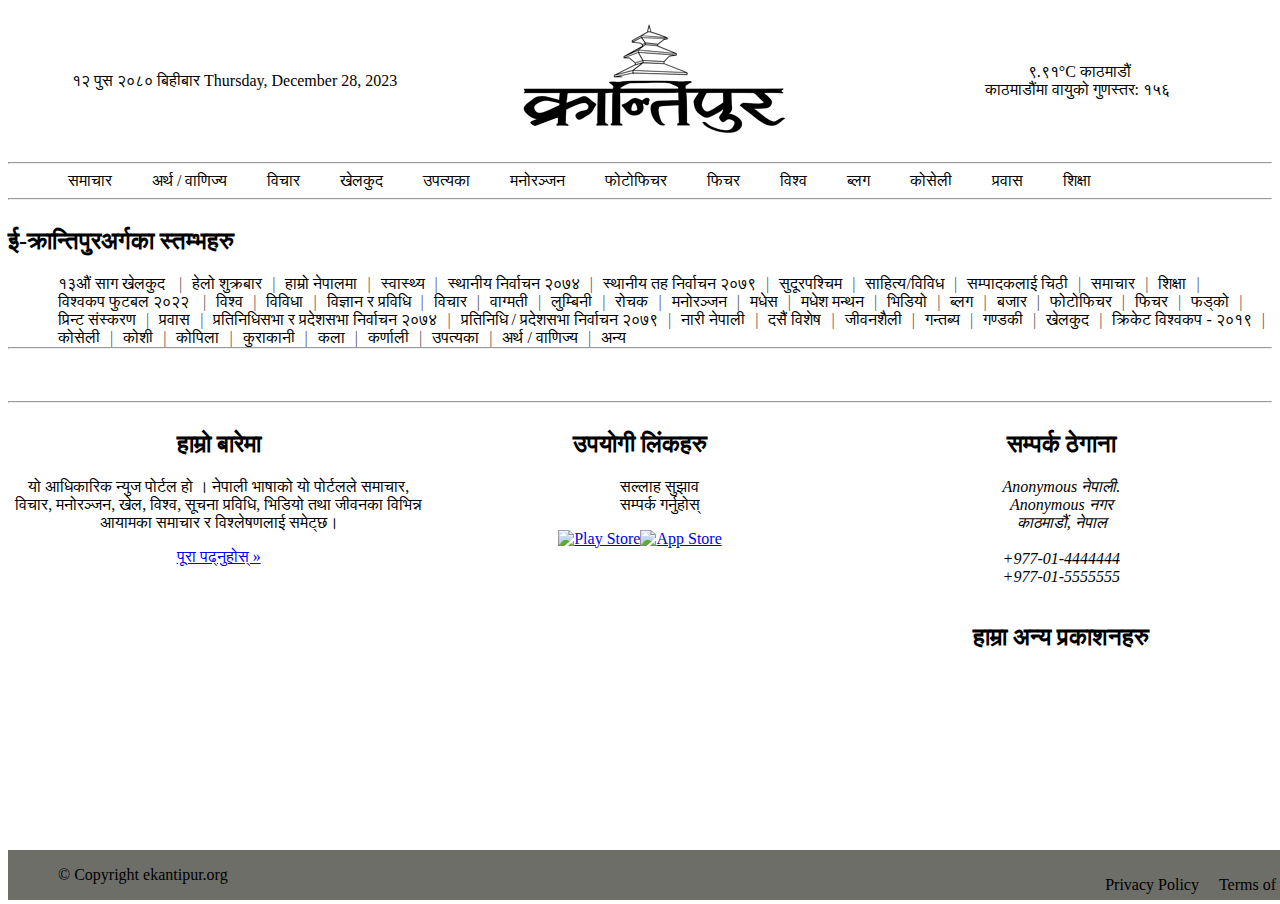
==== commit becf22e0: "new Krantipur Page" ====
--- a/index.html
+++ b/index.html
@@ -1,10 +1,183 @@
+<!DOCTYPE html>
+<html lang="en">
 
-<!DOCTYPE html><html lang="ne"><head><meta http-equiv="Content-Type" content="text/html; charset=utf-8" /><meta name="description" content="पछिल्लो समय कलाकार हरिवंश नयाँ गीतको रेकर्डमा व्यस्त छन् । हालै मात्र खेलसम्बन्धी गीत गाएका उनले बजारमा फेरि नयाँ गीत ल्याएका छन् । चेलबेटी बेचबिखन विषयमा हरिवंशले 'हिँड माया हिँड'बोलको नयाँ गीत सार्वजनिक गरेका छन् ।"><meta name="keyword" content="पछिल्लो ,कलाकार ,हरिवंश ,नयाँ ,गीत ,रेकर्ड ,व्यस्त ,हालै ,खेलसम्बन्धी ,गीत ,गाए ,बजार ,फेरि ,नयाँ ,गीत ,चेलबेटी ,बेचबिखन ,विषय ,हरिवंश ,हिँड ,माया ,हिँडबोल ,नयाँ ,गीत ,सार्वजनिक "><meta name="web_author" content="ई-कान्तिपुरअर्ग संवाददाता"><meta name="robots" content=""><meta name="language" content=""><meta name="reply-to" content=""><meta name="revisit-after" content=""><meta property="og:image" content="https://assets-cdn.kantipurdaily.com/uploads/source/news/kantipur/2023/third-party/whatsapp-image-2023-12-15-at-34547-pm-2-17122023100925-watermarked.jpg"><meta property="og:title" content="बिबेक भन्छन्-'जनचेतना फैलाउने कभर गीत गाइरहन्छु'"><meta property="og:type" content="article" /><meta name="viewport" content="width=device-width, initial-scale=1.0, maximum-scale=1.0, user-scalable=0"><meta property="og:url" content="https://ekantipur.org/entertainment/2023/12/17/harivansh-says-i-keep-singing-songs-to-spread-public-awareness-54-36.html" /><meta property="og:description" content="पछिल्लो समय कलाकार हरिवंश नयाँ गीतको रेकर्डमा व्यस्त छन् । हालै मात्र खेलसम्बन्धी गीत गाएका उनले बजारमा फेरि नयाँ गीत ल्याएका छन् । चेलबेटी बेचबिखन विषयमा हरिवंशले 'हिँड माया हिँड'बोलको नयाँ गीत सार्वजनिक गरेका छन् ।" /><meta content="@kantipurdaily" property='twitter:site' /><meta content="विवेक भन्छन्-'जनचेतना फैलाउने कभर गीत गीत गाइरहन्छु'" property='twitter:title' /><meta content="https://assets-cdn.kantipurdaily.com/uploads/source/news/kantipur/2023/third-party/whatsapp-image-2023-12-15-at-34547-pm-2-17122023100925-watermarked.jpg" property='twitter:image' /><meta content="summary_large_image" name='twitter:card' /><meta name="twitter:description" content="पछिल्लो समय कलाकार हरिवंश नयाँ गीतको रेकर्डमा व्यस्त छन् । हालै मात्र खेलसम्बन्धी गीत गाएका उनले बजारमा फेरि नयाँ गीत ल्याएका छन् । चेलबेटी बेचबिखन विषयमा हरिवंशले 'हिँड माया हिँड'बोलको नयाँ गीत सार्वजनिक गरेका छन् ।" /><meta name="twitter:creator" content="@kantipurdaily" /><meta name="standout" content="https://ekantipur.org/entertainment/2023/12/17/harivansh-says-i-keep-singing-songs-to-spread-public-awareness-54-36.html" /><script async src="//platform.twitter.com/widgets.js" charset="utf-8"></script><meta property="fb:pages" content="424971730982992,349561906753" /><link rel="stylesheet" href="https://jcss-cdn.kantipurdaily.com/kantipurdaily/css/magnific-popup.min.css" /><script>(function(w,d,s,l,i){w[l]=w[l]||[];w[l].push({'gtm.start':new Date().getTime(),event:'gtm.js'});var f=d.getElementsByTagName(s)[0],j=d.createElement(s),dl=l!='dataLayer'?'&l='+l:'';j.async=true;j.src='https://www.googletagmanager.com/gtm.js?id='+i+dl;f.parentNode.insertBefore(j,f);})(window,document,'script','dataLayer','GTM-KM6FRL');</script><script async src="https://www.googletagmanager.com/gtag/js?id=G-RMPHTLVSXT"></script><script>window.dataLayer = window.dataLayer || [];function gtag(){dataLayer.push(arguments);}gtag('js', new Date());gtag('config', 'G-RMPHTLVSXT');</script><style>.icons .insta-icon, .icons .tiktok-icon {cursor: pointer;width: 32px;height: 32px;font-size: 1.2em;display: inline-block;border-radius: 50%;border: 1px solid #f2f2f2;background: #fff;vertical-align: middle;text-align: center;line-height: 1.7em;margin: 0 0.5em 1em 0;-moz-transition: 0.2s all ease-in;-webkit-transition: 0.2s all ease-in;transition: 0.2s all ease-in;}.icons .insta-icon svg, .icons .tiktok-icon svg{margin-top: 7px;}.icons .insta-icon:hover{background: #f2265c;}.icons .insta-icon:hover svg{fill: #fff;}.icons .tiktok-icon:hover{background: #000;}.icons .tiktok-icon:hover svg{fill: #fff;}/* mobile */.icons .mb-insta-icon, .icons .mb-tiktok-icon {cursor: pointer;width: 32px;height: 32px;font-size: 1.2em;display: inline-block;border-radius: 50%;border: 1px solid #ddd;background: rgba(255,255,255,0.06);vertical-align: middle;text-align: center;line-height: 1.7em;margin: 0 0.5em 0 0;-moz-transition: 0.2s all ease-in;-webkit-transition: 0.2s all ease-in;transition: 0.2s all ease-in;}.icons .mb-insta-icon svg, .icons .mb-tiktok-icon svg{margin-top: 7px;}</style><script>if (document.getElementById('header')) {document.getElementById('header').classList.add('oped-toggle');}if (document.getElementById('wrapper')) {document.getElementById('wrapper').classList.add('oped-toggle');}if (document.getElementById('blockLayout')) {document.getElementById('blockLayout').classList.add('oped-toggle');}</script><style>#roadblock-ad {display: none;}.logo-white {display: block !important;}.share {display: inline-flex !important;}.share .icons,.share .icons a {display: inline-flex !important;}.share .icons .fa {display: inline-flex !important;width: 22px !important;height: 22px !important;font-size: 18px !important;justify-content: center;align-items: center;}.list-inline li {display: none;}</style><script src="https://jcss-cdn.kantipurdaily.com//kantipurdaily/js/jquery-latest.min.js"></script><script src='https://www.google.com/recaptcha/api.js'></script><link rel="icon" href="https://jcss-cdn.kantipurdaily.com/kantipurdaily/images/favicon.png" type="image/png"><title>हरिवंश भन्छन्-'जनचेतना फैलाउने गीत गाइरहन्छु'- मनोरञ्जन - ई-कान्तिपुरअर्ग समाचार</title><link rel='stylesheet' href='https://jcss-cdn.kantipurdaily.com/kantipurdaily/css/commonv183.css'/><script async='async' src='https://www.googletagservices.com/tag/js/gpt.js'></script><script>var googletag = googletag || {};googletag.cmd = googletag.cmd || [];googletag.cmd.push(function() {googletag.pubads().enableSingleRequest();googletag.pubads().collapseEmptyDivs();googletag.enableServices();});</script><style type="text/css">.detail h1 {font-size: 2.5rem !important;}.total {font-size: 1.7rem;color: #204A8E;display: inline-flex;align-items: flex-start;}.total span {font-size: 0.29em;}.sticky--bottom__show {padding: 0px !important;}.sticky--bottom .static-sponsor {display: flex;align-items: center;justify-content: center;margin-bottom: 0px;}.sticky--bottom .close {color: #fff !important;background: #000;padding: 2px 4px;right: 2px !important;}.sticky--bottom .static-sponsor {background: #bbb;}.popup-image {cursor: pointer;}.popup-image:hover {-webkit-transform: scale(1);-webkit-box-shadow: 0px 0px 30px #666;-moz-transform: scale(1);-moz-box-shadow: 0px 0px 30px #666;-o-transform: scale(1);-o-box-shadow: 0px 0px 30px #666;}.mainContent-2 {max-width: 1200px !important;}.ams-c-page #wrapper,.ams-c-page #wrapper.oped-toggle {padding-right: 0;}.ams-c-page aside {transform: translateX(0);transition: 0.5s all ease;}.ams-c-page aside.oped-toggle {transform: translateX(270px);overflow: inherit;width: inherit;}.ams-c-page aside .toggle {right: inherit;left: 17px;}aside.oped-toggle {width: inherit;}aside .cat_name.first,aside .item,#header {transition: 0.5s all ease;}aside.oped-toggle .cat_name.first,aside.oped-toggle .item {opacity: 1;transform: translateX(36px);}.news-kicker {margin-bottom: 12px;}.news-kicker span {font-size: 0.7em;padding: 3px 10px;background: #0f6eb1;color: #fff;}</style><script>(function(w, d, s, l, i) {w[l] = w[l] || [];w[l].push({'gtm.start': new Date().getTime(),event: 'gtm.js'});var f = d.getElementsByTagName(s)[0],j = d.createElement(s),dl = l != 'dataLayer' ? '&l=' + l : '';j.async = true;j.src ='https://www.googletagmanager.com/gtm.js?id=' + i + dl;f.parentNode.insertBefore(j, f);})(window, document, 'script', 'dataLayer', 'GTM-W2L8T82Z');</script></head><body class=" ams-c-page"><noscript><iframe src="https://www.googletagmanager.com/ns.html?id=GTM-W2L8T82Z" height="0" width="0" style="display:none;visibility:hidden"></iframe></noscript><noscript><iframe src="https://www.googletagmanager.com/ns.html?id=GTM-KM6FRL" height="0" width="0" style="display:none;visibility:hidden"></iframe></noscript><script>function openAccessAlert(ctrl,ctrlToShow){/*window.scroll(0,0);*/document.getElementsByClassName('save-news-alert-message')[0].style = 'display:none;';document.getElementsByClassName('submit-quiz-alert-message')[0].style = 'display:none;';if(ctrl=="pnl-alert-signin"){document.getElementById('pnl-alert-signin').setAttribute("style", "display:block;");document.getElementById('pnl-alert-signup').setAttribute("style", "display:none;");}else{document.getElementById('pnl-alert-signin').setAttribute("style", "display:none;");document.getElementById('pnl-alert-signup').setAttribute("style", "display:block;");}if(ctrlToShow){document.getElementsByClassName(ctrlToShow)[0].style = 'display:block;';}else{document.getElementsByClassName('save-news-alert-message')[0].style = 'display:none;';}}function closeAlert(ctrl){document.getElementById(ctrl).setAttribute("style", "display:none;");resetSigninMessageFields();if(ctrl=='pnl-cookie-message'){localStorage.cookieMessageShown = 1;}}function OpenChangePassword(){/*window.scroll(0,0);*/document.getElementById('pnl-change-password').setAttribute("style", "display:block;");}function OpenPasswordRecovery(){/*window.scroll(0,0);*/document.getElementById('pnl-password-recovery').setAttribute("style", "display:block;");closeAlert('pnl-alert-signin');closeAlert('pnl-alert-signup');}function OpenContactUs(){document.getElementById('pnl-alert-contactus').setAttribute("style", "display:block;");}function OpenAdvice(){document.getElementById('pnl-alert-advice').setAttribute("style", "display:block;");}function sendAdviceAndContactUs(ctrl){if(!ctrl.parentNode.checkValidity()){ctrl.parentNode.reportValidity();return false;}ctrl.parentNode.getElementsByClassName('loading')[0].style.display = 'flex';action = ctrl.getAttribute('data-action');reqwest({url: commentServerURL+'kantipur/contactus', method: 'post', crossOrigin: true, withCredentials: true, data: {email:ctrl.parentNode.querySelector(".txtEmail").value,name:ctrl.parentNode.querySelector(".txtFullName").value,message:ctrl.parentNode.querySelector(".txtMessage").value}, success: function (response) {ctrl.parentNode.reset();messageElement = document.getElementsByClassName(action+'SuccessMessage')[0];if(getLang()=='en'){messageElement.innerHTML = 'We have received your message. We will get back to you soon';}else{messageElement.innerHTML = 'तपाईँको सन्देश प्राप्त भएको छ ।';}ctrl.parentNode.getElementsByClassName('loading')[0].style.display = 'none';setTimeout(function(){messageElement.innerHTML = '';},5000);/*closeAlert('pnl-alert-advice');closeAlert('pnl-alert-contactus');*/}, error:function(){messageElement = document.getElementsByClassName(action+'ErrorMessage')[0];if(getLang()=='en'){messageElement.innerHTML = 'Your message is not received. Please try again';}else{messageElement.innerHTML = 'तपाईँको सन्देश प्रप्त हुन सकेन । कृपया पुनः प्रयास गर्नुहोला ।';}ajax_failure('Advice and Contact Us','sendAdviceAndContactUs');setTimeout(function(){messageElement.innerHTML = '';},5000);}});}function submitRecoverPassword(event,source){var btn = source.parentNode.parentNode.getElementsByClassName('default-btn')[0];x = event.which || event.keyCode;if(x==13){Auth.do_forget_password();event.preventDefault();}}</script><div id="pnl-alert-signup" style="display:none;"><div class="pnl-alert-body"><div class="alert-close" onclick="closeAlert('pnl-alert-signup');"><i class="icon-close"></i></div><form id="frm-alert-signup" class="formPanel"><div class="mainTitle"><img src="https://jcss-cdn.kantipurdaily.com/kantipurdaily/images/publication.png" alt=""><span class="kantipurNetworkText">ई-कान्तिपुरअर्ग नेटवर्क</span><span class="signupText">साइन अप</span></div><a style="cursor:pointer" onclick="Auth.do_fb_login();" class="button secondary"><i class="icon-facebook"></i> <div class="signupWithFacebookText"> फेसबुकबाट साइन अप</div></a><div class="type-seprator"><span class="orText">अथवा</span></div><div><input type="text" onkeyup="submitRegister(event,'frm-alert-signup');" name="txtFullName" id="txtFullNameee" placeholder="पूरा नाम" required class="textfield fullnamePlaceholder txtFullName"/></div><div><input type="email" name="txtEmail" onkeyup="submitRegister(event,'frm-alert-signup');" id="txtEmaill1" placeholder="ई-मेल" required class="textfield loginFormEmail txtEmail"/></div><div><input minlength="5" onkeyup="submitRegister(event,'frm-alert-signup');" type="password" name="txtPassword" id="txtPassworddd" placeholder="पासवर्ड" required class="textfield loginFormPassword txtPassword"/></div><div class="default-btn signupText" onclick="Auth.do_register();" class="submit">साइन अप</div><div class="signUp doLoginText">तपाईंको खाता पहिले देखि छ ? <a onclick="openAccessAlert('pnl-alert-signin')">लगइन</a> गर्नुहोस् ।</div><div class="loading"><i class="icon-repeat margin-bottom" aria-hidden="true"></i></div><div class="success"></div><div class="error"></div></form></div><div class="pnl-body" onclick="closeAlert('pnl-alert-signup');"></div></div><div id="pnl-alert-signin" style="display:none;"><div class="pnl-alert-body"><div class="alert-close" onclick="closeAlert('pnl-alert-signin');"><i class="icon-close"></i></div><form id="frm-alert-signin" class="formPanel"><div class="mainTitle"><img src="https://jcss-cdn.kantipurdaily.com/kantipurdaily/images/publication.png" alt=""><span class="kantipurNetworkText">ई-कान्तिपुरअर्ग नेटवर्क</span><span class="loginText">लगइन</span></div><span class="save-news-alert-message" style="display:none;">समाचार संग्रह गर्नको लागि लग इन गर्नुहोस् ।</span><div class="submit-quiz-alert-message" style="display:none;"><div class="image"><span>तपाईंको अंक <span>?</span></span><span>नेपालको मनोरम हिमश्रृंखला अवलोकनको भाग्यशाली अवसर</span></div><p>नतिजा हेर्नको लागि लगइन गर्नुहोस् ।</p></div><a style="cursor:pointer" onclick="Auth.do_fb_login();" class="button secondary"><i class="icon-facebook"></i> <div class="loginWithFacebookText">फेसबुकबाट लगइन</div> </a><input type="hidden" id="login-trigger"><div class="type-seprator"><span class="orText">अथवा</span></div><div><input type="email" onkeypress="submitLogin(event,'frm-alert-signin');" name="txtEmail" id="txtEmaill" placeholder="ई-मेल" class="textfield loginFormEmail txtEmail" required/></div><div><input type="password" onkeypress="submitLogin(event,'frm-alert-signin');" name="txtPassword" id="txtPasswordd" placeholder="पासवर्ड" class="textfield loginFormPassword txtPassword" required/></div><div class="forget-password-link" onclick="OpenPasswordRecovery();">पासवर्ड बिर्सनुभयो ?</div><div class="default-btn loginText" onclick="Auth.do_login('frm-alert-signin');" class="submit" id="login-btn">लगइन </div><div class="signUp doSignupText">तपाईंको खाता छैन ? &nbsp;<a onclick="openAccessAlert('pnl-alert-signup')">साइन अप</a> गर्नुहोस् । </div><div class="loading"><i class="icon-repeat margin-bottom" aria-hidden="true"></i></div><div class="success"></div><div class="error"></div></form></div><div class="pnl-body" onclick="closeAlert('pnl-alert-signin');"></div></div><div id="pnl-change-password" style="display:none;"><div class="pnl-alert-body"><div class="alert-close" onclick="closeAlert('pnl-change-password');"><i class="icon-close"></i></div><form id="frm-alert-changepwd" class="formPanel"><div class="mainTitle"><img src="https://jcss-cdn.kantipurdaily.com/kantipurdaily/images/publication.png" alt=""><span class="kantipurNetworkText">ई-कान्तिपुरअर्ग नेटवर्क</span></div><div><input type="password" name="txtCurrentPassword" id="txtCurrentPassword" placeholder="पुरानो पासवर्ड" class="textfield txtCurrentPassword"/></div><div><input type="password" minlength="5" name="txtNewPassword" id="txtNewPassword" placeholder="नयाँ पासवर्ड" class="textfield txtNewPassword"/></div><div><input type="password" minlength="5" name="txtNewConfirmPassword" id="txtNewConfirmPassword" placeholder="पुन: पासवर्ड" class="textfield txtNewConfirmPassword"/></div><div class="default-btn passwordChangeBtnText" onclick="Auth.do_change_password();" class="submit">पासवर्ड परिवर्तन </div><div class="loading"><i class="icon-repeat margin-bottom" aria-hidden="true"></i></div><div class="success"></div><div class="error"></div></form></div><div class="pnl-body" onclick="closeAlert('pnl-change-password');"></div></div><div id="pnl-password-recovery" style="display:none;"><div class="pnl-alert-body"><div class="alert-close" onclick="closeAlert('pnl-password-recovery');"><i class="icon-close"></i></div><form id="frm-password-recovery" class="formPanel"><div class="mainTitle"><img src="https://jcss-cdn.kantipurdaily.com/kantipurdaily/images/publication.png" alt=""><span class="kantipurNetworkText">ई-कान्तिपुरअर्ग नेटवर्क</span></div><div><input type="text" onkeypress="submitRecoverPassword(event,this);" name="txtEmail" id="txtEmai" placeholder="ई-मेल" class="textfield txtEmail loginFormEmail"/></div><div class="default-btn resetPasswordBtnText" onclick="Auth.do_forget_password();" class="submit">पासवर्ड रिसेट</div><div class="loading"><i class="icon-repeat margin-bottom" aria-hidden="true"></i></div><div class="success"></div><div class="error"></div></form></div><div class="pnl-body" onclick="closeAlert('pnl-password-recovery');"></div></div><div id="pnl-alert-advice" style="display:none;"><div class="pnl-alert-body"><div class="alert-close" onclick="closeAlert('pnl-alert-advice');"><i class="icon-close"></i></div><div class="mainTitle feedbackTitle">तपाईँको सल्लाह सुझाव</div><form id="frm-alert-advice" class="formPanel"><div><input type="text" id="txtFullName" placeholder="पूरा नाम *" required class="textfield fullnamePlaceholder"/></div><div><input type="email" id="543txtEmail" placeholder="ई-मेल *" required class="txtEmail textfield loginFormEmail"/></div><div><textarea id="txer3tMessage" required placeholder="तपाइको सन्देश *" required class="txtMessage textarea yourMessagePlaceholder"></textarea></div><div class="loading"><i class="icon-repeat margin-bottom" aria-hidden="true"></i></div><div class="feedbackSuccessMessage success"></div><div class="feedbackErrorMessage error"></div><div data-action="feedback" class="default-btn submitText" onclick="sendAdviceAndContactUs(this);" class="submit">पठाउनुहोस</div></form></div><div class="pnl-body" onclick="closeAlert('pnl-alert-signup');"></div></div><div id="pnl-alert-contactus" style="display:none;"><div class="pnl-alert-body"><div class="alert-close" onclick="closeAlert('pnl-alert-contactus');"><i class="icon-close"></i></div><div class="mainTitle contactUsText">सम्पर्क गर्नुहोस्</div><form id="frm-alert-contact" class="formPanel"><div><input type="text" name="txtFullName" id="12txtFullName" placeholder="पूरा नाम *" required class="txtFullName textfield fullnamePlaceholder"/></div><div><input type="email" name="txtEmail" id="1111txtEmail" placeholder="ई-मेल *" required class="txtEmail textfield loginFormEmail"/></div><div><textarea id="txtMessage" required placeholder="तपाइको सन्देश *" required class="textarea yourMessagePlaceholder"></textarea></div><div class="loading"><i class="icon-repeat margin-bottom" aria-hidden="true"></i></div><div class="contactusSuccessMessage success"></div><div class="contactusErrorMessage error"></div><div data-action="contactus" class="submitText default-btn" onclick="sendAdviceAndContactUs(this);">पठाउनुहोस</div></form></div><div class="pnl-body" onclick="closeAlert('pnl-alert-signup');"></div></div><div class="top-sponsor text-center"><div class="mainContent mainContent-2"><div style="margin-left: -1rem; margin-right: -1rem"></div></div></div><script>$(document).ready(function() {$(window).scroll(function() {var topAds = $('.top-sponsor').outerHeight();var headHeight = $('#header').height() + topAds;var scrollTop = $(window).scrollTop();if (scrollTop > headHeight) {$('#header').addClass('fix__this');} else {$('#header').removeClass('fix__this');}});});</script><style>.fix__this {margin-top: 0 !important;position: fixed !important;}#header {position: sticky;}.mini-dashain {position: relative;display: block !important;margin: 0;left: 0;top: 0.3em;padding-bottom: 0.5em;}.mainContent,.footer {max-width: 1300px !important;}.ennews-link{float: right;font-size: 15px;color: #888;margin-top: 5px;transition: all 0.3s ease-in-out;}.ennews-link:hover{color: #326CAC;}</style><style type="text/css">.covid19-body {font-size: 0.8em;}.pradeshList .tab button.active, .quiz-section .tab button.active, .participants-wrapper .tab button.active{z-index:1;}.ek-login-btn{display: flex;align-items: center;background: #fff;border: none;}.ek-login-btn i {margin-right: 0.5rem;}header{padding: 0;}#tab-panel-title-bar{position: relative;}.closeBtn{position: absolute;right: 20px;top: 50%;transform: translate(-50%, -50%);font-size: 24px;color: #fff;width: 32px;height: 32px;border: 1px solid #ddd;display: flex;justify-content: center;align-items: center;border-radius: 50%;background: #2a2a2a;}.closeBtn:hover {color: #fff;background: #727272;}.closeBtn svg {width: var(--size);height: var(--size);--size:24px;}#panelscroller li.active a{border: 1px solid #999999;color: #444;text-shadow: none;}.setting-wrap{width: 100%;}</style><script>var jcssServerURL = "https://jcss-cdn.kantipurdaily.com/";/* For Scroll Tracking Google Analytics */var scroll_percentage = 0;</script><script>!function(f,b,e,v,n,t,s){if(f.fbq)return;n=f.fbq=function(){n.callMethod?n.callMethod.apply(n,arguments):n.queue.push(arguments)};if(!f._fbq)f._fbq=n;n.push=n;n.loaded=!0;n.version='2.0';n.queue=[];t=b.createElement(e);t.async=!0;t.src=v;s=b.getElementsByTagName(e)[0];s.parentNode.insertBefore(t,s)}(window, document,'script','https://connect.facebook.net/en_US/fbevents.js');fbq('init', '1199855830026830');fbq('track', 'PageView');function loadLangFile(){newScript = document.createElement('script');newScript.type = 'text/javascript';newScript.src = jcssServerURL + 'kantipurdaily/js/lang.js';document.getElementsByTagName('head')[0].appendChild(newScript);}function setLangText(class_name){if (typeof lng == "undefined" || lng == null){loadLangFile();}for(var i=0;i<document.getElementsByClassName(class_name).length;i++){document.getElementsByClassName(class_name)[i].innerHTML = lng[class_name];}}function openRecommendationInfo(){document.getElementById('pnl-recommendation-info').setAttribute("style", "display:block;");}</script><noscript><img height="1" width="1" style="display:none"src="https://www.facebook.com/tr?id=1199855830026830&ev=PageView&noscript=1"/></noscript><noscript><div class="disableJavascript"><span>We're sorry, but this site doesn't work properly without JavaScript enabled!</span></div></noscript><header id="header"><div class="setting col-xs-1 col-sm-1 col-md-1"><div class="setting-wrap"><div id="tab-panel-title-bar"><input id="tab-1" type="radio" name="tab-group" checked="checked" /><label onclick="loadPageParts('NewsDigest','content-1');" for="tab-1"><i class="icon-news-digest" aria-hidden="true"></i><div class="newsDigestTitleText">समाचार डाइजेस्ट</div></label><input id="tab-2" type="radio" name="tab-group" /><label onclick="loadPageParts('Extras','content-2');" for="tab-2"><i class="icon-miscellaneous" aria-hidden="true"></i><div class="extrasTitleText">विविध</div></label><input id="tab-3" type="radio" name="tab-group" /><label onclick="loadPageParts('Article','content-3');" for="tab-3"><i class="icon-post" aria-hidden="true"></i><div class="writeArticleTitleText">लेख लेख्नुहोस् </div></label><input id="tab-4" type="radio" name="tab-group" /><label onclick="loadPageParts('UserProfile','content-4');" for="tab-4"><i class="icon-profile" aria-hidden="true"></i><div class="profileTitleText">प्रोफाइल </div></label><a href="javascript:void(0)" class="closeBtn" onclick="showSetting()"><svg xmlns="http://www.w3.org/2000/svg" fill="currentColor" class="bi bi-x" viewBox="0 0 16 16"><path d="M4.646 4.646a.5.5 0 0 1 .708 0L8 7.293l2.646-2.647a.5.5 0 0 1 .708.708L8.707 8l2.647 2.646a.5.5 0 0 1-.708.708L8 8.707l-2.646 2.647a.5.5 0 0 1-.708-.708L7.293 8 4.646 5.354a.5.5 0 0 1 0-.708z"/></svg></a></div><div class="first-user-msg">ई-कान्तिपुरअर्ग नेटवर्कसँग आवद्ध हुनुभएकोमा धन्यवाद । <i class="icon-close" onclick="hideFirstUserMessage();"></i></div><div id="content"><div id="content-1" loaded="false" class="tabcontent recommend scrollable"></div><div id="content-2" loaded="false" class="tabcontent utilities scrollable"></div><div id="content-3" loaded="false" class="tabcontent scrollable"></div><div id="content-4" loaded="false" class="tabcontent scrollable"></div></div></div></div></header><div id="pnl-alert-not-published" style="z-index:9999;display:none;"><div class="pnl-alert-body"><div class="alert-close" onclick="closeAlert('pnl-alert-not-published');"><i class="icon-close"></i></div><p class="text"><span>तपाईको प्रतिक्रिया समीक्षामा भएकोले प्रकाशित भएको छैन&nbsp;। </span></p><a id="pnl-alert-news-link" href="#" class="btn btn-primary">लेख पढ्नुहोस्</a><span onclick="closeAlert('pnl-alert-not-published');" class="btn">रद्द</span></div><div class="pnl-body" onclick="closeAlert('pnl-alert-leave-article');"></div></div><script>/*var instructionsCount = document.getElementsByClassName('instructions-list')[0].getElementsByTagName('li').length;*/function checkCode(){if(event.which==13){validateCode();}}function hideInstruction(update){if(!update){update = false;}if(update){localStorage.instruction_closed_time = new Date();}document.getElementsByClassName('tip-wrap')[0].style.display = 'none';document.getElementById('instruction-btn').style.display = 'block';hideIframe();}function codeForm(){document.getElementsByClassName('codeForm')[0].style.display = 'block';}function showInfo(){if(document.getElementsByClassName('beta-info')[0].style.display=='block'){document.getElementsByClassName('beta-info')[0].style.display = 'none';}else{document.getElementsByClassName('beta-info')[0].style.display = 'block';}}function showInfo1() {if(document.getElementsByClassName('beta-info1')[0].style.display=='block'){document.getElementsByClassName('beta-info1')[0].style.display = 'none';}else{document.getElementsByClassName('beta-info1')[0].style.display = 'block';}}function openIframe(){document.getElementById("video-frame").getElementsByTagName('iframe')[0].src="https://www.youtube.com/embed/_I5cJ7EVCqA?rel=0&amp;showinfo=0"; document.getElementById('video-frame').setAttribute("style", "display:block;");}function hideIframe(){document.getElementById('video-frame').style.display = 'none';document.getElementById("video-frame").getElementsByTagName('iframe')[0].src="";}/*var slideIndex = 0;if(localStorage.instruction_closed_time){showInstructionButton();}else{showSlides();}*/function showInstructionButton(){document.getElementById('instruction-btn').style.display = 'block';}function showSlides(action) {if(!action){action = 'next';}total_slides = document.getElementsByClassName('instructions-list')[0].getElementsByClassName('manual').length;if(slideIndex==1 && action!='next'){return false;}if(slideIndex==total_slides && action=='next'){return false;}var i;var slides = document.getElementsByClassName("manual");for (i = 0; i < slides.length; i++) {slides[i].style.display = "none"; }slideIndex++;/*if (slideIndex > slides.length) {slideIndex = 1}*/if(action!='next'){slideIndex = slideIndex-2;}slides[slideIndex-1].style.display = "block";document.getElementsByClassName('tip-wrap')[0].style.display = 'block';document.getElementById('instruction-btn').style.display = 'none';document.getElementsByClassName('slide-paging')[0].innerHTML = slideIndex + '/' + instructionsCount;}function hideFirstUserMessage(){document.getElementsByClassName('first-user-msg')[0].style.display = 'none';}function showAlert(elementId){if(document.getElementById(elementId)){document.getElementById(elementId).setAttribute("style", "display:block;");}}function opedChangeProfilePic(){document.getElementById('pnl-profile-picture-change').setAttribute("style", "display:block;");}var recommendedNewsList;var trendingNewsList;function getUserDetails(){if(localStorage['user_details']){return JSON.parse(localStorage['user_details']);}else{return null;}}vacancyCount = 0;tenderCount = 0;vacancyAjax = true;tenderAjax = true;function loadMoreExtras(type){url = "";if(type=="vacancy"){ctrlmore = document.getElementsByClassName('vacancy-more-list')[0];ctrlmore.parentNode.removeChild(ctrlmore); if(vacancyAjax==false){document.getElementsByClassName('more-list-vacancy')[0].style.display="none";return false;}vacancyCount++;url = "/moreextras/vacancy?p="+vacancyCount;}if(type=="tender"){ctrlmore = document.getElementsByClassName('tender-more-list')[0];ctrlmore.parentNode.removeChild(ctrlmore); if(tenderAjax==false){return false;}tenderCount++;url = "/moreextras/tender?p="+tenderCount;}reqwest({url:url, method: 'GET', crossOrigin: true, withCredentials: true, success: function (response) {if(type=="vacancy"){data = JSON.parse(response).vacancyList;if(data.length==0){document.getElementsByClassName('vacancy-more-list')[0].style.display="none";vacancyAjax=false;}html = "";for(i in data){c = data[i];html+= '<li onclick="showVacancyDetails(this);">';html+= '<input type="hidden" class="displayPicture" value="'+c.picture+'"/>';html+= '<h2>'+c.title+'</h2>';html+= c.description;html+= '</li>';}if(data.length>0){html += '<li class="vacancy-more-list">';html += '<a class="more-list-vacancy" onclick="loadMoreExtras(\'vacancy\');">थप रोजगारीको अवसरहरु </a>';html += '</li>';}document.getElementsByClassName('vacancylist')[0].innerHTML = document.getElementsByClassName('vacancylist')[0].innerHTML+html;}if(type=="tender"){data = JSON.parse(response).tenderList;if(data.length==0){document.getElementsByClassName('tender-more-list')[0].style.display="none";tenderAjax=false;}html = "";for(i in data){c = data[i];html+= '<li onclick="showTenderDetails(this);">';html+= '<input type="hidden" class="displayPicture" value="'+c.picture+'"/>';html+= '<h2>'+c.title+'</h2>';html+= c.description;html+= '</li>';}if(data.length>0){html += '<li class="tender-more-list">';html += '<a class="more-list-tender" onclick="loadMoreExtras(\'tender\');">थप बोलपत्रको अवसरहरु </a>';html += '</li>';}document.getElementsByClassName('tenderlist')[0].innerHTML = document.getElementsByClassName('tenderlist')[0].innerHTML+html;}}, error:function(){}})}</script><script>var myScroll;function showUnpublishedAlert(source,type){if(type=='comments'){document.getElementById('pnl-alert-not-published').getElementsByClassName('').innerHTML = "तपाईको प्रतिक्रिया समीक्षामा भएकोले प्रकाशित भएको छैन&nbsp;।";}else if(type=='articles'){document.getElementById('pnl-alert-not-published').getElementsByClassName('').innerHTML = "तपाईको लेख समीक्षामा भएकोले प्रकाशित भएको छैन&nbsp;।";}document.getElementById('pnl-alert-not-published').setAttribute("style", "display:block;");document.getElementById('pnl-alert-news-link').setAttribute("href",source.getAttribute("data-href"));}function shuffleArray(array) {for (var i = array.length - 1; i > 0; i--) {var j = Math.floor(Math.random() * (i + 1));var temp = array[i];array[i] = array[j];array[j] = temp;}return array;}function addslashes(str) {return (str + '').replace(/[\\"']/g, '\\$&').replace(/\u0000/g, '\\0');}function forceLogout(){localStorage.clear();localStorage.removeItem('user_details');/*document.getElementById('pnlNotificationIcon').innerHTML = '<i class="icon-profile user" aria-hidden="true"></i>' ;*/data = document.getElementsByName('tab-group');for(i in data){if(data[i].checked){document.querySelectorAll('[for="'+data[i].id+'"]')[0].click();}}populateManualComment('logout');setTimeout(function(){switchLang();},1000);}function getToken(){if(localStorage['token']!=undefined && localStorage['token']!='undefined'){return localStorage['token'];}else{forceLogout();}}function isset(variable) {try {return typeof eval(variable) !== 'undefined';} catch (err) {return false;}}var registerURL = "https://auth.kantipurdaily.com/register";var loginURL = "https://auth.kantipurdaily.com/login";var forgetPasswordURL = "https://auth.kantipurdaily.com/forgetpassword";var changePasswordURL = "https://auth.kantipurdaily.com/changepassword";var logoutURL = "https://auth.kantipurdaily.com/logout";var resendActivationURL = "https://auth.kantipurdaily.com/resendactivationlink";resendActivationURL = "https://auth.kantipurdaily.com/sendactivationlink";var aiServerURL = "https://ai.kantipurdaily.com/";var aiServerURLPath = "https://ai.kantipurdaily.com/";var authServerURL = "https://auth.kantipurdaily.com/";var profilePicURL = "https://assets-cdn.kantipurdaily.com/";var apiServerURL = "https://api.kantipurdaily.com/kantipurdaily";var serverBasePath= "https://ekantipur.org/";var commentServerURL = "https://comments.kantipurdaily.com/";var imageServerURL = "https://assets-cdn.kantipurdaily.com/uploads/source/";var saveUserNews = "https://api.kantipurdaily.com/kantipurdaily/userbookmarknews/";var savedNewsPath = "https://api.kantipurdaily.com/kantipurdaily/getusersavednews/?token="+localStorage['token'];var userSavedNewsPath = "https://api.kantipurdaily.com/kantipurdaily/getusersavednews/";var __NewsDigestWidget = 'eyJ0eXAiOiJKV1QiLCJhbGciOiJIUzI1NiJ9.[base64].DXdIIqkCw2w3epvmlE8DN47btYCKCTGlNEKwJbW3BtU';var __ExtrasWidgetPath = 'eyJ0eXAiOiJKV1QiLCJhbGciOiJIUzI1NiJ9.eyJkYXRhIjoieUZQQk0rbGhHN0lQd2RXS3A3UUZtN0sxRERQXC90dDZZVDJoMllCYldlN05zNVRXYXFvSHhBY2JONEJOcE4zMmlBdVNYbTIydVNqTjhSZ2JHelZFVHNWdmRYZk9kRlBuTmxWWjVZTE1ZMUZMY3FnZkRpUmxHdmJEcUdvVXhHbVh2WnhvYjdSN2QifQ.Ly-9pBXO-NOrMNLs02yHwtcYZZpZsPOhAUpwZ8EnQac';var __ArticlesWidgetPath = 'eyJ0eXAiOiJKV1QiLCJhbGciOiJIUzI1NiJ9.[base64]._Dmg27GwYB35lflRWoaKJxTakqGCJ71uHVMtSfgdvyA';var __UserProfileWidgetPath = 'eyJ0eXAiOiJKV1QiLCJhbGciOiJIUzI1NiJ9.[base64].3N7_R0LLZiakEvryCmVBmLVJORZKVe1SdxAqE1PPDlU';var __CalendarWidgetPath = 'eyJ0eXAiOiJKV1QiLCJhbGciOiJIUzI1NiJ9.[base64].QK1DHAuHGPjiD0TYNKnHOLg7vFoQ31DAb7ZUM8KNxUQ';var __LoginWidgetPath = 'eyJ0eXAiOiJKV1QiLCJhbGciOiJIUzI1NiJ9.eyJkYXRhIjoiRjV4SG9ZaXRsencrMHp2SlZGc2tlSUpCbWF3c3BuWHNBV2NYVU5PSzcyXC81V0M3ZUdDeXZkQTdraXZ3Znp0UEdSNklLRnZjdkFWMGdiTmh5c0V0Qk1MU0FsWlQ4N3ZtNHlZK3lvTHJKaktaUnRBRUkwK3g3U2ZUZ3ZmWDJ5cGJwakJCcFN1VT0ifQ.SvVLH5QRELe76enMbwAtb3w7mNV9zIx7vEFOJ5zDXdU';var __VacancyWidgetPath = 'eyJ0eXAiOiJKV1QiLCJhbGciOiJIUzI1NiJ9.[base64].H1ovXbXgWkSBVlu1cBFOts5XV-SlYpzB7_-1r2PTFg0';var __TenderWidgetPath = 'eyJ0eXAiOiJKV1QiLCJhbGciOiJIUzI1NiJ9.[base64].iYzFL335-T-s6mELIBmm79oGJfamQpcO64NINynp0qc';var __ClassfielWidgetPath = 'eyJ0eXAiOiJKV1QiLCJhbGciOiJIUzI1NiJ9.[base64].5ImagtipIdfa__enzTrnE9TI6h9nFqT8CNF6RgUuIwk';</script><style>.colsLayout .linklist .image + .teaser {margin-left: 94px !important;}</style><style>#masthead .logo.special-bg {background: url(https://jcss-cdn.kantipurdaily.com/kantipurdaily/images/dashain_banner-2078-desktop.svg)no-repeat center top;background-size: contain;height: 180px;margin-top: 20px;}#masthead .logo {border-bottom: none;margin: 0;padding: 0;flex-grow: 1;}#masthead .logo img {width: 220px;}/* header new css */#masthead {margin: 0;}#masthead .mainContent {display: flex;align-items: center;padding: 1rem;}#masthead .todays-date {width: 250px;flex-shrink: 0;padding-top: 1rem;}#masthead .todays-date.right-date {text-align: right;}#masthead .todays-date time {color: #2a2a2a;}#masthead .todays-date span {display: block;color: #888;}.todays-weather {width: 250px;flex-shrink: 0;text-align: right;font-size: 14px;padding-top: 1rem;}.todays-weather .temp {display: flex;align-items: center;justify-content: end;}.todays-weather .temp img {width: 28px;margin-right: 4px;}.todays-weather .air-q span {color: #ff9933;display: inline-block;margin-left: 4px;}.ek-m-menu {position: absolute;width: 540px;background: #fff;top: 100%;box-shadow: 0 12px 16px -4px rgba(0, 0, 0, .25);z-index: 55;overflow: hidden;animation: fadeOut .3s ease-in both;display: none;}.ek-m-menu .ek-menu-search {padding: 2rem 2rem 0;margin-bottom: 2rem;display: flex;}.ek-m-menu .ek-menu-search input {margin-right: auto;box-sizing: border-box;outline: none;height: 48px;line-height: 48px;padding-left: 1rem;border: 1px solid #ccc;flex-grow: 1}.ek-m-menu .ek-menu-search button {height: 48px;background: #326CAC;border: 0;color: #fff;display: flex;align-items: center;justify-content: center;font-size: 1rem;padding: 1rem;flex-shrink: 0;cursor: pointer}.ek-m-menu .ek-menu-search button svg {margin-right: .5rem}.ek-m-menu .ek-menu-navbar {padding: 0 2rem;border-bottom: 1px solid #e5e5e5;padding-bottom: 10px;}.ek-m-menu .ek-menu-navbar span {font-size: 1.25rem;display: block;font-weight: 600;color: #326CAC;margin-bottom: 1rem}.ek-m-menu .ek-menu-navbar ul {margin: 0;padding: 0;column-count: 3}.ek-m-menu .ek-menu-navbar ul li {list-style: none;margin-bottom: 1rem}.ek-m-menu .ek-menu-navbar ul li a {font-weight: 600;}.ek-m-menu .ek-menu-cpright {background: #326CAC;color: #fff;padding: .75rem 2rem;font-size: 13px;margin-top: 1em;}.ek-m-menu.open {/* opacity: 1;visibility: visible; */height: auto;animation: fadeIn .3s ease-in both;display: block;}@keyframes fadeIn {from {opacity: 0;transform: translateY(-5%)}to {opacity: 1;transform: translateY(0%)}}@keyframes fadeOut {from {opacity: 1;transform: translateY(0%);height: auto}to {opacity: 0;transform: translateY(-5%);height: 0}}.ek-switch-btn {line-height: 1;margin-right: .5rem}.ek-switch-btn input[type=checkbox] {position: relative;width: 32px;height: 20px;-webkit-appearance: none;appearance: none;background: #888;outline: none;border-radius: 2rem;cursor: pointer;margin: 0}.ek-switch-btn input[type=checkbox]::before {content: "";width: 18px;height: 18px;border-radius: 50%;background: #ddd;position: absolute;top: 1px;left: 1px;transition: .5s}.ek-switch-btn input[type=checkbox]:checked::before {transform: translateX(12px);background: #fff}.ek-switch-btn input[type=checkbox]:checked {background: var(--primary-color)}.site-nav-wrapper {position: sticky;top: 0;z-index: 9999;}#nav-new-section {border: 0;align-items: center;line-height: 1.25rem;height: auto;padding: 0;overflow: inherit;position: relative;display: flex;border-top: 1px solid #999;border-bottom: 1px solid #999;}#nav-new-section .nav-menu-btn {width: 1.25rem;overflow: hidden;background: none;position: relative;padding: 0;border: 0;cursor: pointer;height: 1.25rem;flex-shrink: 0;margin-right: 1rem;}#nav-new-section .nav-menu-btn .icon {display: block;transition-duration: .5s;position: absolute;height: 2px;width: 100%;top: 50%;background-color: #212121;-webkit-border-radius: 4px;-moz-border-radius: 4px;border-radius: 4px;}#nav-new-section .nav-menu-btn .icon:before {transition-duration: .5s;position: absolute;width: 100%;height: 2px;background-color: #212121;content: "";top: -6px;left: 0;-webkit-border-radius: 4px;-moz-border-radius: 4px;border-radius: 4px;}#nav-new-section .nav-menu-btn .icon:after {transition-duration: .5s;position: absolute;width: 100%;height: 2px;background-color: #212121;content: "";top: 6px;left: 0;-webkit-border-radius: 4px;-moz-border-radius: 4px;border-radius: 4px;}#nav-new-section .nav-menu-btn.active .icon {background: rgba(0, 0, 0, 0);}#nav-new-section .nav-menu-btn.active .icon:before {transform: rotateZ(45deg) scaleX(1) translate(4px, 3px);}#nav-new-section .nav-menu-btn.active .icon:after {transform: rotateZ(-45deg) scaleX(1) translate(5px, -5px);}#nav-new-section .nav-bar {display: flex;justify-content: center;align-items: center;}#nav-new-section .nav-bar ul {margin: 0;padding-left: 0;display: flex;}#nav-new-section .nav-bar ul .nav-item {list-style: none;margin-bottom: 0;margin-right: 0;}#nav-new-section .nav-bar ul .nav-item a {line-height: 1.25rem;padding: 1rem 0.875rem;display: block;position: relative;}#nav-new-section .nav-bar ul .nav-item a:before {content: "";position: absolute;width: 100%;bottom: -2px;height: 3px;background: #326CAC;left: 0;opacity: 0;transition: all .5s ease-in-out;}#nav-new-section .nav-bar ul .nav-item a:hover {color: #326CAC;text-decoration: none;}#nav-new-section .nav-bar ul .nav-item.active a {color: #326CAC;}#nav-new-section .nav-bar ul .nav-item.active a:before {opacity: 1;}.nav-right {display: flex;justify-content: end;align-items: center;/* width: 250px; */flex-shrink: 0;margin-left: auto;}.nav-right .epaper-link {font-weight: 500;border: 1px solid #204a8e;padding: 0 8px;font-size: 16px;color: #204a8e;display: inline-block;height: 30px;line-height: 30px;box-sizing: border-box;}.nav-right .epaper-link:hover {background: #326cac;border: 1px solid #326cac;color: #fff;}.nav-right .login-btn-new {margin-left: 1rem;background: #326cac;border: 1px solid #326cac;color: #fff;display: flex;align-items: center;padding: .2rem 0.8rem;font-size: 0.9rem;cursor: pointer;transition: all .3s ease-in-out;height: 30px;line-break: 30px;}.nav-right .login-btn-new svg {margin-right: .5rem;width: 12px;}.nav-right .login-btn-new:hover {background: #204A8E;}.navbar-section .alternate-nav-logo {opacity: 0;width: 0;transition: all .2s ease-in-out;}.navbar-section .alternate-nav-logo.logo-active {opacity: 1;width: auto;margin: 0 1.2rem;}#nav-section {border-bottom: 1px solid #e9e9e9;height: auto;margin-bottom: 35px;padding: 0.75em 0;align-items: center;overflow: visible;}#nav-section .title {margin-left: 0;display: flex;justify-content: center;align-items: center;flex-shrink: 0;font-size: 14px;position: relative;padding-right: 10px;}#nav-section .title:before {position: absolute;content: "";height: 14px;right: 0;width: 1px;background: #6c6c6c;top: 4px;}#panelscroller {width: auto;}#panelscroller ul {position: inherit;}#panelscroller ul li {padding: 0 0.5em;}#panelscroller a {display: block;font-size: 14px;font-weight: 600;padding: 0.3rem 0.rem;color: #6c6c6c;}#panelscroller a:hover {color: #0f6eb1;}.site-nav-section {background: #fff;position: sticky;top: 0;z-index: 5;}.site-nav-section.sticky {/* border-bottom: 1px solid #e1e1e1; */border-bottom: 1px solid #f1f1f1;background: #f9f9f9;}.site-nav-section.sticky #nav-new-section {border-bottom: none;border-top: none;margin-bottom: 0;padding: 0;}.login-btn-new.login-hide {display: none;}.login-show svg>path {stroke: #fff;}.menu-login-show {color: #fff;font-weight: 500;}.news-kicker span {border-radius: 3px;}#panelscroller li.active a {border: none;color: #404040;font-weight: #404040;}.fixed {position: inherit;left: inherit;top: inherit;}.fixed main {position: inherit;left: inherit;}.fixed aside {opacity: 1;}.epaper-section {padding-top: 16px;font-size: 18px;font-weight: 600;padding-left: 30px;}.epaper-link {color: #326CAC;display: flex;align-items: center;column-gap: 5px;}.ek-icon {height: 1.25rem;width: 1.25rem;fill: currentColor;}/* latest update */@-webkit-keyframes grow {0% {transform: scale(1, 1);opacity: 1;}100% {transform: scale(1.8, 1.8);opacity: 0;}}@keyframes grow {0% {transform: scale(1, 1);opacity: 1;}100% {transform: scale(1.8, 1.8);opacity: 0.2;}}.latest-update {margin-left: auto;position: relative;}.latest-toggle-btn {background: none;border: none;padding: 0;color: #204a8e;cursor: pointer;font-size: 14px;font-weight: 600;position: relative;}.latest-toggle-btn:before, .latest-toggle-btn:after{content: "";display: block;position: absolute;top: 5px;left: -17px;width: 10px;height: 10px;background: #204a8e;border-radius: 50%;z-index: -1;-webkit-animation: grow 1.25s ease-in-out infinite;animation: grow 1.25s ease-in-out infinite;}.latest-toggle-btn::after {background: #ff9933; }.latest-toggle-btn::after::before {content: "";display: block;position: absolute;top: 0;left: 0;width: 100px;height: 100px;background: #5f84ff;border-radius: 50%;z-index: -1;-webkit-animation: grow 1.25s ease-in-out infinite;animation: grow 1.25s ease-in-out infinite;}.latest-toggle-btn:before{background: #ff9933;-webkit-animation-delay: -0.5s;animation-delay: -0.5s;}.latest-toggle-btn:hover {color: #6c6c6c;}.latest-updates-cat {position: absolute;/* width: auto; */top: 39px;background: #fff;box-sizing: border-box;right: -10px;box-shadow: -3px 0 8px rgba(0, 0, 0, .08);width: 0;overflow: hidden;z-index: 6;}.news-list li {margin-bottom: 0.75rem;padding-bottom: 0.75rem;border-bottom: 1px solid #e9e9e9;display: flex;flex-direction: column;}.latest-news .news-list li a {font-size: 15px;font-weight: 700;}@keyframes lwidthClose {from {width: 303px;}to {width: 0%;}}@keyframes lwidth {from {width: 0%;}to {width: 303px;}}.latest-updates-cat.open {animation: lwidth 0.5s;animation-fill-mode: forwards;}.latest-updates-cat.close {animation: lwidthClose 0.5s;animation-fill-mode: forwards;}.latest-updates-cat .news-list {margin: 0;height: calc(100vh - 270px);overflow-y: scroll;width: 303px;padding: 1.25rem 1.25rem 1rem 1.25rem;box-sizing: border-box;list-style: none;}.latest-news .news-list li .latest-time{font-size: 13px;color: #000;display: flex;align-items: center;flex-wrap: nowrap;align-content: center;column-gap: 5px;margin-top: 0.25rem;}.latest-time .svg {display: flex;align-items: center;height: inherit;}.news-list li .latest-time {font-size: 13px;color: #000;}.latest-updates-cat .news-list::-webkit-scrollbar {width: 8px;}.latest-updates-cat .news-list::-webkit-scrollbar-track {background: #f3f3f3;}.latest-updates-cat .news-list::-webkit-scrollbar-thumb {background-color: #326CAC;/* outline: 1px solid slategrey; */}.latest-news .news-list li a {font-size: 15px;font-weight: 700;}.latest-news-title {padding: 0.75rem 1rem 0.6rem;font-size: 18px;font-weight: 600;color: #0f6eb1;border-bottom: 1px solid #e9e9e9;}.latest-view-more .latest-more {text-align: right;color: #326cac;}.latest-view-more .latest-more:hover {color: #6c6c6c;}.latest-updates-cat .latest-news {margin: 0;}</style><svg xmlns="http://www.w3.org/2000/svg" style="display: none"><symbol id="ek-icon-book" viewBox="0 0 22 21"><path fill-rule="evenodd" clip-rule="evenodd" d="M0 2.74765C0 1.12211 1.34168 -0.126144 2.97166 0.010192C5.19026 0.190078 8.48026 1.28667 10.3613 2.45778L10.615 2.61002C10.6176 2.61123 10.6282 2.61608 10.6485 2.62115C10.6757 2.62793 10.7109 2.63265 10.75 2.63265C10.7891 2.63265 10.8243 2.62793 10.8515 2.62115C10.8708 2.61634 10.8813 2.61174 10.8845 2.61024L11.0505 2.50281C12.9318 1.31908 16.2369 0.210602 18.4559 0.0203938C18.4773 0.018568 18.4986 0.0176538 18.52 0.0176538H18.5508C20.1592 -0.0990818 21.5 1.12586 21.5 2.75765V14.8277C21.5 16.16 20.4441 17.3842 19.103 17.5519L19.1003 17.5522L18.7746 17.5917C16.6891 17.87 13.4256 18.948 11.5874 19.9615C11.3163 20.1157 11.0087 20.1702 10.7438 20.1702C10.4805 20.1702 10.1801 20.1165 9.91264 19.9725L9.88461 19.9585C9.87638 19.9544 9.86822 19.9501 9.86014 19.9457C8.02067 18.9397 4.75894 17.8688 2.68065 17.591L2.67752 17.5906L2.39189 17.5512C1.05319 17.3811 0 16.1583 0 14.8277V2.74765ZM9.83014 3.88838L9.57309 3.73415C7.89349 2.68676 4.82868 1.66543 2.84948 1.50521L2.8472 1.50502C2.09769 1.44204 1.5 1.99358 1.5 2.74765V14.8277C1.5 15.4153 2.00414 15.9911 2.58303 16.0634L2.59249 16.0646L2.87935 16.1043C2.87989 16.1043 2.88042 16.1044 2.88096 16.1045C4.93684 16.3795 7.96388 17.3372 10 18.3307V3.9782C9.94213 3.95211 9.88531 3.92228 9.83014 3.88838ZM11.5 3.9782V18.3188C13.5382 17.3262 16.536 16.3763 18.5811 16.1042L18.5897 16.1031L18.917 16.0634C18.9174 16.0634 18.9177 16.0633 18.9181 16.0633C19.4965 15.9903 20 15.4149 20 14.8277V2.75765C20 2.00081 19.3995 1.45143 18.6428 1.51502C18.6219 1.51678 18.601 1.51765 18.58 1.51765H18.5528C16.5725 1.69538 13.5241 2.7201 11.8533 3.76998L11.6756 3.885C11.6186 3.92034 11.5598 3.95122 11.5 3.9782ZM3.5 6.57765C3.5 6.16344 3.83579 5.82765 4.25 5.82765H6.5C6.91421 5.82765 7.25 6.16344 7.25 6.57765C7.25 6.99187 6.91421 7.32765 6.5 7.32765H4.25C3.83579 7.32765 3.5 6.99187 3.5 6.57765ZM3.5 9.57765C3.5 9.16344 3.83579 8.82765 4.25 8.82765H7.25C7.66421 8.82765 8 9.16344 8 9.57765C8 9.99187 7.66421 10.3277 7.25 10.3277H4.25C3.83579 10.3277 3.5 9.99187 3.5 9.57765Z" /></symbol><symbol id="ek-icon" viewBox="0 0 20 22"></symbol></svg><section id="masthead"><div class="mainContent"><a href="https://ekantipur.org/today" target="_blank"><div class="todays-date"><time>&#2407;&#2408; &#2346;&#2369;&#2360; २०८० &#2348;&#2367;&#2361;&#2368;&#2348;&#2366;&#2352; <span>Thursday, December 28, 2023</span></time></div></a><div class="logo "><a href="https://ekantipur.org/"><img src="https://jcss-cdn.kantipurdaily.com/kantipurdaily/images/logo.png" alt="Kantipur Daily"></a></div><div class="todays-weather"><div class="temp"><img src="https://openweathermap.org/img/w/01n.png" alt=""> ९.९१°C काठमाडौं</div><div class="air-q">काठमाडौंमा वायुको गुणस्तर: <span>१५६</span></div></time></div></div></section><div class="site-nav-section" id="site_nav_section"><div class="mainContent"><div id="nav-new-section" class="navbar-section"><button class="nav-menu-btn" id="nav-menu-btn"><span class="icon"></span></button><div class="nav-bar"><a href="/"><div class="alternate-nav-logo" id="alternate-logo"><img src="/logo.png" alt=""></div></a><ul><li class="nav-item "><a href="https://ekantipur.org/news">समाचार</a></li><li class="nav-item "><a href="https://ekantipur.org/business">अर्थ / वाणिज्य</a></li><li class="nav-item "><a href="https://ekantipur.org/opinion">विचार</a></li><li class="nav-item "><a href="https://ekantipur.org/sports">खेलकुद</a></li><li class="nav-item "><a href="https://ekantipur.org/national">उपत्यका</a></li><li class="nav-item active"><a href="https://ekantipur.org/entertainment">मनोरञ्जन</a></li><li class="nav-item "><a href="https://ekantipur.org/photo_feature">फोटोफिचर</a></li><li class="nav-item "><a href="https://ekantipur.org/feature">फिचर</a></li><li class="nav-item "><a href="https://ekantipur.org/world">विश्व</a></li><li class="nav-item "><a href="https://ekantipur.org/blog">ब्लग</a></li><li class="nav-item "><a href="https://ekantipur.org/koseli">कोसेली</a></li><li class="nav-item "><a href="https://ekantipur.org/diaspora">प्रवास</a></li><li class="nav-item "><a href="https://ekantipur.org/Education">शिक्षा</a></li></ul></div><div class="nav-right"><button class="login-btn-new login-show" id="logindetail" onclick="showSetting()"><svg width="19" height="22" viewBox="0 0 19 22" fill="none" xmlns="http://www.w3.org/2000/svg"><path d="M18.0902 21C18.0902 17.13 14.2402 14 9.50016 14C4.76016 14 0.910156 17.13 0.910156 21M9.50016 11C10.8262 11 12.098 10.4732 13.0357 9.53553C13.9734 8.59785 14.5002 7.32608 14.5002 6C14.5002 4.67392 13.9734 3.40215 13.0357 2.46447C12.098 1.52678 10.8262 1 9.50016 1C8.17407 1 6.9023 1.52678 5.96462 2.46447C5.02694 3.40215 4.50016 4.67392 4.50016 6C4.50016 7.32608 5.02694 8.59785 5.96462 9.53553C6.9023 10.4732 8.17407 11 9.50016 11Z" stroke="#F6F6F6" stroke-width="1.5" stroke-linecap="round" stroke-linejoin="round" /></svg><span class="menu-login-hide"> Login</span></button><button class="login-btn-new login-hide" id="userdetail" onclick="showSetting()"><svg width="19" height="22" viewBox="0 0 19 22" fill="none" xmlns="http://www.w3.org/2000/svg"><path d="M18.0902 21C18.0902 17.13 14.2402 14 9.50016 14C4.76016 14 0.910156 17.13 0.910156 21M9.50016 11C10.8262 11 12.098 10.4732 13.0357 9.53553C13.9734 8.59785 14.5002 7.32608 14.5002 6C14.5002 4.67392 13.9734 3.40215 13.0357 2.46447C12.098 1.52678 10.8262 1 9.50016 1C8.17407 1 6.9023 1.52678 5.96462 2.46447C5.02694 3.40215 4.50016 4.67392 4.50016 6C4.50016 7.32608 5.02694 8.59785 5.96462 9.53553C6.9023 10.4732 8.17407 11 9.50016 11Z" stroke="#F6F6F6" stroke-width="1.5" stroke-linecap="round" stroke-linejoin="round" /></svg><span class="menu-login-show"></span></button></div><div class="ek-m-menu" id="ek-m-menu"><div class="ek-menu-search"><input type="text" name="txtSearchBox" id="txtSearchBox" placeholder="शीर्षक वा स्तम्भ खोज्नुहोस" onkeypress="handle(event)"><button onclick="searchSubmit()"><svg width="22" height="22" viewBox="0 0 22 22" fill="none" xmlns="http://www.w3.org/2000/svg"><path d="M21 21L19 19M10.5 20C11.7476 20 12.9829 19.7543 14.1355 19.2769C15.2881 18.7994 16.3354 18.0997 17.2175 17.2175C18.0997 16.3354 18.7994 15.2881 19.2769 14.1355C19.7543 12.9829 20 11.7476 20 10.5C20 9.25244 19.7543 8.0171 19.2769 6.86451C18.7994 5.71191 18.0997 4.66464 17.2175 3.78249C16.3354 2.90033 15.2881 2.20056 14.1355 1.72314C12.9829 1.24572 11.7476 1 10.5 1C7.98044 1 5.56408 2.00089 3.78249 3.78249C2.00089 5.56408 1 7.98044 1 10.5C1 13.0196 2.00089 15.4359 3.78249 17.2175C5.56408 18.9991 7.98044 20 10.5 20Z" stroke="white" stroke-width="1.5" stroke-linecap="round" stroke-linejoin="round" /></svg>Search</button></div><div class="ek-menu-navbar"><ul><li><a href="https://ekantipur.org/news">समाचार</a></li><li><a href="https://ekantipur.org/business">अर्थ / वाणिज्य</a></li><li><a href="https://ekantipur.org/opinion">विचार</a></li><li><a href="https://ekantipur.org/sports">खेलकुद</a></li><li><a href="https://ekantipur.org/national">उपत्यका</a></li><li><a href="https://ekantipur.org/entertainment">मनोरञ्जन</a></li><li><a href="https://ekantipur.org/photo_feature">फोटोफिचर</a></li><li><a href="https://ekantipur.org/feature">फिचर</a></li><li><a href="https://ekantipur.org/world">विश्व</a></li><li><a href="https://ekantipur.org/blog">ब्लग</a></li><li><a href="https://ekantipur.org/koseli">कोसेली</a></li><li><a href="https://ekantipur.org/diaspora">प्रवास</a></li><li><a href="https://ekantipur.org/Education">शिक्षा</a></li><li><a href="https://ekantipur.org/health">स्वास्थ्य</a></li><li><a href="https://ekantipur.org/Interview">कुराकानी</a></li><li><a href="https://ekantipur.org/literature">साहित्य/विविध</a></li><li><a href="https://ekantipur.org/video">भिडियो</a></li><li><a href="https://ekantipur.org/Other">अन्य</a></li><li><a href="https://ekantipur.org/market">बजार</a></li></ul></div><div class="epaper-section"><a class="epaper-link" href="https://epaper.ekantipur.org/" target="_blank"><svg class="ek-icon"><use xlink:href="#ek-icon-book"></use></svg>आजको पत्रिका</a></div><div class="ek-menu-cpright">© Copyright ekantipur.org</div></div></div></div></div><div class="mainContent"><div id="nav-section"><div class="title charchamaText">चर्चामा </div><div id="panelscroller"><ul><li class=""><a onclick="gaEvent('Kantipur Trending Tags','Clicked','दाहाल सरकारको एक वर्ष');" href="https://ekantipur.org/tag/id-1633">दाहाल सरकारको एक वर्ष</a></li><li class=""><a onclick="gaEvent('Kantipur Trending Tags','Clicked','सहकारी अनियमितता');" href="https://ekantipur.org/tag/id-1632">सहकारी अनियमितता</a></li><li class=""><a onclick="gaEvent('Kantipur Trending Tags','Clicked','एनसेल खरिद- बिक्री प्रकरण');" href="https://ekantipur.org/tag/id-1630">एनसेल खरिद- बिक्री प्रकरण</a></li><li class=""><a onclick="gaEvent('Kantipur Trending Tags','Clicked','एमालेको समृद्धि यात्रा');" href="https://ekantipur.org/tag/id-1631">एमालेको समृद्धि यात्रा</a></li><li class=""><a onclick="gaEvent('Kantipur Trending Tags','Clicked','नक्कली शरणार्थी प्रकरण');" href="https://ekantipur.org/tag/id-1586">नक्कली शरणार्थी प्रकरण</a></li><li class=""><a onclick="gaEvent('Kantipur Trending Tags','Clicked','जाजरकोट भुकम्प');" href="https://ekantipur.org/tag/id-1627">जाजरकोट भुकम्प</a></li><li class=""><a onclick="gaEvent('Kantipur Trending Tags','Clicked','क्रिकेट');" href="https://ekantipur.org/tag/id-1628">क्रिकेट</a></li><li class=""><a onclick="gaEvent('Kantipur Trending Tags','Clicked','इजरायल-हमास युद्धविराम');" href="https://ekantipur.org/tag/id-1629">इजरायल-हमास युद्धविराम</a></li></ul></div><div class="latest-update"><button class="latest-toggle-btn" id="lu-btn">ताजा अपडेट</button><div class="latest-updates-cat"><div class="latest-news"><div class="latest-news-title">ताजा अपडेट</div><ul class="news-list"><li><a href="/news/2023/12/27/stay-at-khagendra-navjivan-kendra-00-34.html">खगेन्द्र नवजीवन केन्द्रमा बेथिति</a><div class="latest-time"><span class="svg"><svg xmlns="http://www.w3.org/2000/svg" width="13" height="13" fill="currentColor" class="bi bi-clock" viewBox="0 0 16 16"><path d="M8 3.5a.5.5 0 0 0-1 0V9a.5.5 0 0 0 .252.434l3.5 2a.5.5 0 0 0 .496-.868L8 8.71V3.5z" /><path d="M8 16A8 8 0 1 0 8 0a8 8 0 0 0 0 16zm7-8A7 7 0 1 1 1 8a7 7 0 0 1 14 0z" /></svg></span><div class="currtime">२१:५७ </div></div></li><li><a href="/news/2023/12/27/women-living-in-tripal-are-unsafe-after-the-earthquake-30-43.html">भूकम्पपछि त्रिपालमा बस्ने महिलाहरू असुरक्षित</a><div class="latest-time"><span class="svg"><svg xmlns="http://www.w3.org/2000/svg" width="13" height="13" fill="currentColor" class="bi bi-clock" viewBox="0 0 16 16"><path d="M8 3.5a.5.5 0 0 0-1 0V9a.5.5 0 0 0 .252.434l3.5 2a.5.5 0 0 0 .496-.868L8 8.71V3.5z" /><path d="M8 16A8 8 0 1 0 8 0a8 8 0 0 0 0 16zm7-8A7 7 0 1 1 1 8a7 7 0 0 1 14 0z" /></svg></span><div class="currtime">२१:५५ </div></div></li><li><a href="/news/2023/12/27/chief-minister-of-lumbini-dragged-into-controversy-25-59.html">विवादमा तानिँदै लुम्बिनीका मुख्यमन्त्री</a><div class="latest-time"><span class="svg"><svg xmlns="http://www.w3.org/2000/svg" width="13" height="13" fill="currentColor" class="bi bi-clock" viewBox="0 0 16 16"><path d="M8 3.5a.5.5 0 0 0-1 0V9a.5.5 0 0 0 .252.434l3.5 2a.5.5 0 0 0 .496-.868L8 8.71V3.5z" /><path d="M8 16A8 8 0 1 0 8 0a8 8 0 0 0 0 16zm7-8A7 7 0 1 1 1 8a7 7 0 0 1 14 0z" /></svg></span><div class="currtime">२१:५१ </div></div></li><li><a href="/market/2023/12/27/suryajyoti-sahi-plan-in-the-market-51-00.html">‘सूर्यज्योति सही प्लान’ बजारमा</a><div class="latest-time"><span class="svg"><svg xmlns="http://www.w3.org/2000/svg" width="13" height="13" fill="currentColor" class="bi bi-clock" viewBox="0 0 16 16"><path d="M8 3.5a.5.5 0 0 0-1 0V9a.5.5 0 0 0 .252.434l3.5 2a.5.5 0 0 0 .496-.868L8 8.71V3.5z" /><path d="M8 16A8 8 0 1 0 8 0a8 8 0 0 0 0 16zm7-8A7 7 0 1 1 1 8a7 7 0 0 1 14 0z" /></svg></span><div class="currtime">२१:५१ </div></div></li><li><a href="/pradesh-4/2023/12/27/suffering-from-landslides-migration-in-search-of-a-neighborhood-33-00.html">पहिरोले दिएको पीडा : छिमेक खोज्दै बसाइँसराइ</a><div class="latest-time"><span class="svg"><svg xmlns="http://www.w3.org/2000/svg" width="13" height="13" fill="currentColor" class="bi bi-clock" viewBox="0 0 16 16"><path d="M8 3.5a.5.5 0 0 0-1 0V9a.5.5 0 0 0 .252.434l3.5 2a.5.5 0 0 0 .496-.868L8 8.71V3.5z" /><path d="M8 16A8 8 0 1 0 8 0a8 8 0 0 0 0 16zm7-8A7 7 0 1 1 1 8a7 7 0 0 1 14 0z" /></svg></span><div class="currtime">२१:४५ </div></div></li><li><a href="/pradesh-2/2023/12/27/motorcyclist-dies-after-being-hit-by-a-truck-44-08.html">ट्रकको ठक्करबाट मोटरसाइकल चालकको मृत्यु </a><div class="latest-time"><span class="svg"><svg xmlns="http://www.w3.org/2000/svg" width="13" height="13" fill="currentColor" class="bi bi-clock" viewBox="0 0 16 16"><path d="M8 3.5a.5.5 0 0 0-1 0V9a.5.5 0 0 0 .252.434l3.5 2a.5.5 0 0 0 .496-.868L8 8.71V3.5z" /><path d="M8 16A8 8 0 1 0 8 0a8 8 0 0 0 0 16zm7-8A7 7 0 1 1 1 8a7 7 0 0 1 14 0z" /></svg></span><div class="currtime">२१:४४ </div></div></li><li><a href="/sports/2023/12/27/prime-ministers-cup-cricket-mahaveer-district-champion-17-52.html">प्रधानमन्त्री कप क्रिकेट : महावीर जिल्ला च्याम्पियन</a><div class="latest-time"><span class="svg"><svg xmlns="http://www.w3.org/2000/svg" width="13" height="13" fill="currentColor" class="bi bi-clock" viewBox="0 0 16 16"><path d="M8 3.5a.5.5 0 0 0-1 0V9a.5.5 0 0 0 .252.434l3.5 2a.5.5 0 0 0 .496-.868L8 8.71V3.5z" /><path d="M8 16A8 8 0 1 0 8 0a8 8 0 0 0 0 16zm7-8A7 7 0 1 1 1 8a7 7 0 0 1 14 0z" /></svg></span><div class="currtime">२१:१७ </div></div></li><li><a href="/pradesh-7/2023/12/27/a-4-month-old-baby-died-in-a-house-fire-15-11.html">घर जल्दा ४ महिने शिशुको मृत्यु</a><div class="latest-time"><span class="svg"><svg xmlns="http://www.w3.org/2000/svg" width="13" height="13" fill="currentColor" class="bi bi-clock" viewBox="0 0 16 16"><path d="M8 3.5a.5.5 0 0 0-1 0V9a.5.5 0 0 0 .252.434l3.5 2a.5.5 0 0 0 .496-.868L8 8.71V3.5z" /><path d="M8 16A8 8 0 1 0 8 0a8 8 0 0 0 0 16zm7-8A7 7 0 1 1 1 8a7 7 0 0 1 14 0z" /></svg></span><div class="currtime">२१:१५ </div></div></li><li><a href="/pradesh-2/2023/12/27/mobiles-worth-rs-15-million-seized-after-evading-customs-07-50.html">भन्सार छलेर ल्याइएका १५ लाख रुपैयाँबराबरका मोबाइल बरामद </a><div class="latest-time"><span class="svg"><svg xmlns="http://www.w3.org/2000/svg" width="13" height="13" fill="currentColor" class="bi bi-clock" viewBox="0 0 16 16"><path d="M8 3.5a.5.5 0 0 0-1 0V9a.5.5 0 0 0 .252.434l3.5 2a.5.5 0 0 0 .496-.868L8 8.71V3.5z" /><path d="M8 16A8 8 0 1 0 8 0a8 8 0 0 0 0 16zm7-8A7 7 0 1 1 1 8a7 7 0 0 1 14 0z" /></svg></span><div class="currtime">२१:०७ </div></div></li><li><a href="/sports/2023/12/27/the-worlds-longest-rafting-race-is-taking-place-in-karnali-21-02.html">कर्णालीमा संसारकै लामो र्‍याफ्टिङ दौड हुने</a><div class="latest-time"><span class="svg"><svg xmlns="http://www.w3.org/2000/svg" width="13" height="13" fill="currentColor" class="bi bi-clock" viewBox="0 0 16 16"><path d="M8 3.5a.5.5 0 0 0-1 0V9a.5.5 0 0 0 .252.434l3.5 2a.5.5 0 0 0 .496-.868L8 8.71V3.5z" /><path d="M8 16A8 8 0 1 0 8 0a8 8 0 0 0 0 16zm7-8A7 7 0 1 1 1 8a7 7 0 0 1 14 0z" /></svg></span><div class="currtime">२१:०० </div></div></li><li><a href="/news/2023/12/27/madhav-nepal-continues-as-the-coordinator-of-samajwadi-morcha-55-22.html">समाजवादी मोर्चाको संयोजकमा माधव नेपाल निरन्तर</a><div class="latest-time"><span class="svg"><svg xmlns="http://www.w3.org/2000/svg" width="13" height="13" fill="currentColor" class="bi bi-clock" viewBox="0 0 16 16"><path d="M8 3.5a.5.5 0 0 0-1 0V9a.5.5 0 0 0 .252.434l3.5 2a.5.5 0 0 0 .496-.868L8 8.71V3.5z" /><path d="M8 16A8 8 0 1 0 8 0a8 8 0 0 0 0 16zm7-8A7 7 0 1 1 1 8a7 7 0 0 1 14 0z" /></svg></span><div class="currtime">२०:५५ </div></div></li><li><a href="/sports/2023/12/27/npga-match-play-former-champion-dinesh-in-quarterfinals-48-27.html">एनपीजीए म्याच-प्ले : साविक विजेता दिनेश क्वाटरफाइनलमा</a><div class="latest-time"><span class="svg"><svg xmlns="http://www.w3.org/2000/svg" width="13" height="13" fill="currentColor" class="bi bi-clock" viewBox="0 0 16 16"><path d="M8 3.5a.5.5 0 0 0-1 0V9a.5.5 0 0 0 .252.434l3.5 2a.5.5 0 0 0 .496-.868L8 8.71V3.5z" /><path d="M8 16A8 8 0 1 0 8 0a8 8 0 0 0 0 16zm7-8A7 7 0 1 1 1 8a7 7 0 0 1 14 0z" /></svg></span><div class="currtime">२०:४८ </div></div></li><li><a href="/sports/2023/12/27/farwest-pashupati-cup-bs-15-and-elite-youth-club-in-semi-finals-38-51.html">फारवेस्ट पशुपति कप : बीएस-१५ र इलाइट युवा क्लब सेमिफाइनलमा</a><div class="latest-time"><span class="svg"><svg xmlns="http://www.w3.org/2000/svg" width="13" height="13" fill="currentColor" class="bi bi-clock" viewBox="0 0 16 16"><path d="M8 3.5a.5.5 0 0 0-1 0V9a.5.5 0 0 0 .252.434l3.5 2a.5.5 0 0 0 .496-.868L8 8.71V3.5z" /><path d="M8 16A8 8 0 1 0 8 0a8 8 0 0 0 0 16zm7-8A7 7 0 1 1 1 8a7 7 0 0 1 14 0z" /></svg></span><div class="currtime">२०:४३ </div></div></li><li><a href="/pradesh-3/2023/12/27/congress-recommended-91-names-including-neer-shah-for-the-national-assembly-from-vagmati-14-12.html">कांग्रेसमा वाग्मतीबाट राष्ट्रिय सभाका लागि नीर शाहसहित ९१ जनाको नाम सिफारिस</a><div class="latest-time"><span class="svg"><svg xmlns="http://www.w3.org/2000/svg" width="13" height="13" fill="currentColor" class="bi bi-clock" viewBox="0 0 16 16"><path d="M8 3.5a.5.5 0 0 0-1 0V9a.5.5 0 0 0 .252.434l3.5 2a.5.5 0 0 0 .496-.868L8 8.71V3.5z" /><path d="M8 16A8 8 0 1 0 8 0a8 8 0 0 0 0 16zm7-8A7 7 0 1 1 1 8a7 7 0 0 1 14 0z" /></svg></span><div class="currtime">२०:४३ </div></div></li><li><a href="/sports/2023/12/27/karate-medalist-honors-with-scooter-and-cash-41-20.html">स्कुटर र नगदसहित कराते पदक विजेताको सम्मान</a><div class="latest-time"><span class="svg"><svg xmlns="http://www.w3.org/2000/svg" width="13" height="13" fill="currentColor" class="bi bi-clock" viewBox="0 0 16 16"><path d="M8 3.5a.5.5 0 0 0-1 0V9a.5.5 0 0 0 .252.434l3.5 2a.5.5 0 0 0 .496-.868L8 8.71V3.5z" /><path d="M8 16A8 8 0 1 0 8 0a8 8 0 0 0 0 16zm7-8A7 7 0 1 1 1 8a7 7 0 0 1 14 0z" /></svg></span><div class="currtime">२०:४१ </div></div></li><li><a href="/pradesh-1/2023/12/27/107-year-old-ghimire-was-declared-father-of-the-city-06-52.html">१०७ वर्षीय घिमिरे घोषित भए 'नगर पिता'</a><div class="latest-time"><span class="svg"><svg xmlns="http://www.w3.org/2000/svg" width="13" height="13" fill="currentColor" class="bi bi-clock" viewBox="0 0 16 16"><path d="M8 3.5a.5.5 0 0 0-1 0V9a.5.5 0 0 0 .252.434l3.5 2a.5.5 0 0 0 .496-.868L8 8.71V3.5z" /><path d="M8 16A8 8 0 1 0 8 0a8 8 0 0 0 0 16zm7-8A7 7 0 1 1 1 8a7 7 0 0 1 14 0z" /></svg></span><div class="currtime">२०:३६ </div></div></li><li><a href="/pradesh-5/2023/12/27/a-fine-of-rs-10000-is-imposed-on-those-who-throw-garbage-on-the-road-35-36.html">सडकमा फोहोर फ्याँक्नेलाई १० हजार रुपैयाँ जरिवाना</a><div class="latest-time"><span class="svg"><svg xmlns="http://www.w3.org/2000/svg" width="13" height="13" fill="currentColor" class="bi bi-clock" viewBox="0 0 16 16"><path d="M8 3.5a.5.5 0 0 0-1 0V9a.5.5 0 0 0 .252.434l3.5 2a.5.5 0 0 0 .496-.868L8 8.71V3.5z" /><path d="M8 16A8 8 0 1 0 8 0a8 8 0 0 0 0 16zm7-8A7 7 0 1 1 1 8a7 7 0 0 1 14 0z" /></svg></span><div class="currtime">२०:३५ </div></div></li><li><a href="/pradesh-3/2023/12/27/8-people-arrested-from-panauti-while-playing-gambling-49-24.html">काभ्रेमा जुवातास खेलिरहेका ८ जना पक्राउ</a><div class="latest-time"><span class="svg"><svg xmlns="http://www.w3.org/2000/svg" width="13" height="13" fill="currentColor" class="bi bi-clock" viewBox="0 0 16 16"><path d="M8 3.5a.5.5 0 0 0-1 0V9a.5.5 0 0 0 .252.434l3.5 2a.5.5 0 0 0 .496-.868L8 8.71V3.5z" /><path d="M8 16A8 8 0 1 0 8 0a8 8 0 0 0 0 16zm7-8A7 7 0 1 1 1 8a7 7 0 0 1 14 0z" /></svg></span><div class="currtime">२०:३३ </div></div></li><li><a href="/pradesh-1/2023/12/27/koshi-government-bringing-communication-bill-00-47.html">सञ्चार विधेयक ल्याउँदै कोशी सरकार</a><div class="latest-time"><span class="svg"><svg xmlns="http://www.w3.org/2000/svg" width="13" height="13" fill="currentColor" class="bi bi-clock" viewBox="0 0 16 16"><path d="M8 3.5a.5.5 0 0 0-1 0V9a.5.5 0 0 0 .252.434l3.5 2a.5.5 0 0 0 .496-.868L8 8.71V3.5z" /><path d="M8 16A8 8 0 1 0 8 0a8 8 0 0 0 0 16zm7-8A7 7 0 1 1 1 8a7 7 0 0 1 14 0z" /></svg></span><div class="currtime">२०:२८ </div></div></li><li><a href="/sports/2023/12/27/hemes-innovative-and-xaviers-champion-26-28.html">हेम्स, इनोभेटिभ र जेभियर्स च्याम्पियन</a><div class="latest-time"><span class="svg"><svg xmlns="http://www.w3.org/2000/svg" width="13" height="13" fill="currentColor" class="bi bi-clock" viewBox="0 0 16 16"><path d="M8 3.5a.5.5 0 0 0-1 0V9a.5.5 0 0 0 .252.434l3.5 2a.5.5 0 0 0 .496-.868L8 8.71V3.5z" /><path d="M8 16A8 8 0 1 0 8 0a8 8 0 0 0 0 16zm7-8A7 7 0 1 1 1 8a7 7 0 0 1 14 0z" /></svg></span><div class="currtime">२०:२६ </div></div></li><li class="latest-view-more"><a href="/latest-news" class="latest-more" target="_blank">थप अपडेट »</a></li></ul></div></div></div></div></div><script>function showCalendar() {showSetting();loadPageParts('Extras', 'content-2');document.getElementById('tab-2').click();setTimeout(function() {var objDiv = document.getElementById("openCalendar");objDiv.click();}, 1000);}document.getElementsByClassName('latest-more')[0].addEventListener('click', function() {let count = 20;localStorage.setItem('latest-count', count);});</script><div id="wrapper" class="innerpage detail oped-toggle"><div class="mainContent mainContent-2"><div class="row"><div style="margin-top:20px;"></div><div class="col-xs-9 mainContentX"><style>/*.new-sponsored{background-color:#fff;}.new-sponsored a, .new-sponsored a:hover{text-decoration: none;color:inherit;}*/</style><main style="margin-top:0;"><div><script async='async' src='https://www.googletagservices.com/tag/js/gpt.js'></script><script>var googletag = googletag || {};googletag.cmd = googletag.cmd || [];</script><script>googletag.cmd.push(function() {googletag.defineSlot('/151755912/kan_ent_cat_top', [970, 120], 'div-gpt-ad-1569924648554-0').addService(googletag.pubads());googletag.pubads().enableSingleRequest();googletag.enableServices();});</script><div id='div-gpt-ad-1569924648554-0' style='height:120px; width:970px;'><script>googletag.cmd.push(function() { googletag.display('div-gpt-ad-1569924648554-0'); });</script></div></div><article class="normal"><div class="row"><div class="col-xs-12 col-sm-12 col-md-12"><div class="article-header"><div class="share" style="float:right;padding-top:0;"><a href="https://ekantipur.org/entertainment">मनोरञ्जन</a></div><h1>विवेक भन्छन्-'जनचेतना फैलाउने कभर गीत गाइरहन्छु'</h1></div><time style="display:inline-block">&#2346;&#2369;&#2360; &#2407;, २०८०</time><span class="author"><a href="https://ekantipur.org/author/author-14301">ई-कान्तिपुरअर्ग संवाददाता</a>
+<head>
+    <meta charset="UTF-8" />
+    <meta name="viewport" content="width=device-width, initial-scale=1.0" />
+    <title>eKantipur.org</title>
+    <link rel="stylesheet" href="mainpage_style.css" />
+</head>
+
+<body>
+    <div class="mainContent">
+
+
+        <div class="todays-date">
+            <div><time>१२ पुस २०८० बिहीबार <span>Thursday, December 28, 2023</span></time></div>
+        </div>
+
+
+        <div class="logo">
+            <div>
+                <a href="https://ekantipur.org/"><img src="logos/mainpagelogo.png" alt="Kantipur Daily" /></a>
+            </div>
+        </div>
+
+        <div class="todays-weather">
+            <div>
+                <div class="temp">
+                    <img src="https://openweathermap.org/img/w/01n.png" alt="" /> ९.९१°C
+                    काठमाडौं
+                </div>
+                <div class="air-q">काठमाडौंमा वायुको गुणस्तर: <span>१५६</span></div>
+            </div>
+        </div>
+
+    </div>
     
-    <p>काठमाडौँ — पछिल्लो समय कलाकार बिवेक बस्नेत नयाँ गीतको कभर रेकर्डमा व्यस्त छन् &nbsp। हालै मात्र खेलसम्बन्धी गीतको कभर गाएका उनले बजारमा फेरि नयाँ गीत ल्याएका छन् &nbsp। चेलबेटी बेचबिखन विषयमा हरिवंशले 'हिँड माया हिँड'बोलको नयाँ गीत सार्वजनिक गरेलगत्तै बिवेकले त्यस गीतको कभर गरेका छन् &nbsp।
-        बिबेक सन् २०२३ मा साउन्डक्लाउड हाउन्डमा सबैभन्दा धेरै स्ट्रिम गर्ने नेपाली कलाकार बनेका थिए। &nbsp;।</p><style type="text/css">.ekans-row{display:flex;width:100%;align-items: center;justify-content: center;}.ekans-wrapper{margin-top:20px;margin-bottom:20px;}.ekans-row .ekans-col{padding:10px;}</style><div class="ekans-wrapper"><div class="ekans-row"></div></div><p>गायिका तिरिंग छिरीङ्गसंग मिलेर गाएको  हरेक गीत जनचेतनामुलक रहेको बस्नेतले बताए&nbsp;। 'यो चेलिबेटी बेचबिखनसम्बन्धी जनचेतनामुलक गीत हो&nbsp;। चेलबेटी बेचबिखनसम्बन्धी समस्या हाम्रो देशको नियतिजस्तै भइसक्यो&nbsp;। पहिले चेलिबेटीलाई भारतमा लगेर बेचिन्थ्यो, अहिले त्यही खाडी मुलुकसहित अफ्रिका लगायत अन्य मुलुकतिर,'उनले भने,'मसाज सेन्टर या डान्सबारको काम भनेर लाने तर त्यहाँ पुर्‍याएपछि देहव्यापारमा लगाउने, यातना दिने लगायतका समस्या बढिरहेका छन्&nbsp;। त्यही कथा मैले कभर मार्फत अझ ससक्त ढंगले प्रस्तुत गरेको हु&nbsp;।' </p><p>यो समस्या समाधान नभएसम्म यस्ता विषयमा निरन्तर जनचेतनामुलक गीतका कभर गाइरहने बताउँछन् बस्नेत&nbsp;। उनी भन्छन्,'सर्जकका हिसाबले यस्तो विषयमा लगातार गीत गाइरहन नपरोस् भन्ने नै लाग्छ&nbsp;। तर देशको नियतीले बाध्य बनाइरहेकै छ&nbsp;।'</p><p>प्रदिप जोशीको एरेन्ज, उत्सव रसाइलीको मिक्सिङ रहेको गीतको भिडियोमा विवेकसँगै कलाकारहरु अनमोल केसी, निखिल उप्रेती, राजेश हमाललगायतको अभिनय छ&nbsp;। अल्मोडा झुप्रेतीको कन्सेप्ट र निर्देशनमा बनेको भिडियोमा भाग्य न्यौपानेको छायांकन र विश्व लिम्बुको सम्पादन छ&nbsp;। <br></p>
+
+    <div class="nav-bar">
+        <div><hr></div>
+
+        <div>
+        <ul>
+            <li class="nav-item "><a href="https://ekantipur.org/news">समाचार</a></li>
+            <li class="nav-item "><a href="https://ekantipur.org/business">अर्थ / वाणिज्य</a></li>
+            <li class="nav-item "><a href="https://ekantipur.org/opinion">विचार</a></li>
+            <li class="nav-item "><a href="https://ekantipur.org/sports">खेलकुद</a></li>
+            <li class="nav-item "><a href="https://ekantipur.org/national">उपत्यका</a></li>
+            <li class="nav-item active"><a href="https://ekantipur.org/entertainment">मनोरञ्जन</a></li>
+            <li class="nav-item "><a href="https://ekantipur.org/photo_feature">फोटोफिचर</a></li>
+            <li class="nav-item "><a href="https://ekantipur.org/feature">फिचर</a></li>
+            <li class="nav-item "><a href="https://ekantipur.org/world">विश्व</a></li>
+            <li class="nav-item "><a href="https://ekantipur.org/blog">ब्लग</a></li>
+            <li class="nav-item "><a href="https://ekantipur.org/koseli">कोसेली</a></li>
+            <li class="nav-item "><a href="https://ekantipur.org/diaspora">प्रवास</a></li>
+            <li class="nav-item "><a href="https://ekantipur.org/Education">शिक्षा</a></li>
+        </ul>
+        </div>
+
+        <div><hr></div>
+    </div>
+
+
+<footer>
+    <div class="footerfirst">
+        <h2><span class="footerCategoryText">ई-क्रान्तिपुरअर्गका स्तम्भहरु</span></h2>
+        <ul class="list-inline">
+            <li><a href="https://ekantipur.org/13th-south-asian-games">१३औं साग खेलकुद</a>
+            </li>
+            <li><a href="https://ekantipur.org/hello-sukrabar">हेलो शुक्रबार</a></li>
+            <li><a href="https://ekantipur.org/our-nepal">हाम्रो नेपालमा</a></li>
+            <li><a href="https://ekantipur.org/health">स्वास्थ्य</a></li>
+            <li><a href="https://ekantipur.org/local-elections-2017">स्थानीय निर्वाचन
+                    २०७४</a></li>
+            <li><a href="https://ekantipur.org/local-elections-2022">स्थानीय तह निर्वाचन
+                    २०७९</a></li>
+            <li><a href="https://ekantipur.org/pradesh-7">सुदूरपश्चिम</a></li>
+            <li><a href="https://ekantipur.org/literature">साहित्य/विविध</a></li>
+            <li><a href="https://ekantipur.org/pathakmanch">सम्पादकलाई चिठी</a></li>
+            <li><a href="https://ekantipur.org/news">समाचार</a></li>
+            <li><a href="https://ekantipur.org/Education">शिक्षा</a></li>
+            <li><a href="https://ekantipur.org/fifa-world-cup-2022">विश्वकप फुटबल २०२२</a>
+            </li>
+            <li><a href="https://ekantipur.org/world">विश्व</a></li>
+            <li><a href="https://ekantipur.org/bibidha">विविधा</a></li>
+            <li><a href="https://ekantipur.org/technology">विज्ञान र प्रविधि</a></li>
+            <li><a href="https://ekantipur.org/opinion">विचार</a></li>
+            <li><a href="https://ekantipur.org/pradesh-3">वाग्मती</a></li>
+            <li><a href="https://ekantipur.org/pradesh-5">लुम्बिनी</a></li>
+            <li><a href="https://ekantipur.org/interesting">रोचक</a></li>
+            <li><a href="https://ekantipur.org/entertainment">मनोरञ्जन</a></li>
+            <li><a href="https://ekantipur.org/pradesh-2">मधेस</a></li>
+            <li><a href="https://ekantipur.org/madhesh-manthan">मधेश मन्थन</a></li>
+            <li><a href="https://ekantipur.org/video">भिडियो</a></li>
+            <li><a href="https://ekantipur.org/blog">ब्लग</a></li>
+            <li><a href="https://ekantipur.org/market">बजार</a></li>
+            <li><a href="https://ekantipur.org/photo_feature">फोटोफिचर</a></li>
+            <li><a href="https://ekantipur.org/feature">फिचर</a></li>
+            <li><a href="https://ekantipur.org/phadko">फड्को</a></li>
+            <li><a href="https://ekantipur.org/printedition">प्रिन्ट संस्करण</a></li>
+            <li><a href="https://ekantipur.org/diaspora">प्रवास</a></li>
+            <li><a href="https://ekantipur.org/nepal-election-2074">प्रतिनिधिसभा र प्रदेशसभा
+                    निर्वाचन २०७४</a></li>
+            <li><a href="https://ekantipur.org/federal-provincial-election-2079">प्रतिनिधि /
+                    प्रदेशसभा निर्वाचन २०७९</a></li>
+            <li><a href="https://ekantipur.org/nari-nepali">नारी नेपाली</a></li>
+            <li><a href="https://ekantipur.org/DASHAIN-ESPICAL">दसैं विशेष</a></li>
+            <li><a href="https://ekantipur.org/lifestyle">जीवनशैली</a></li>
+            <li><a href="https://ekantipur.org/destination">गन्तब्य</a></li>
+            <li><a href="https://ekantipur.org/pradesh-4">गण्डकी</a></li>
+            <li><a href="https://ekantipur.org/sports">खेलकुद</a></li>
+            <li><a href="https://ekantipur.org/cricket-world-cup-2019">क्रिकेट विश्वकप -
+                    २०१९</a></li>
+            <li><a href="https://ekantipur.org/koseli">कोसेली</a></li>
+            <li><a href="https://ekantipur.org/pradesh-1">कोशी</a></li>
+            <li><a href="https://ekantipur.org/kopila">कोपिला</a></li>
+            <li><a href="https://ekantipur.org/Interview">कुराकानी</a></li>
+            <li><a href="https://ekantipur.org/Art">कला</a></li>
+            <li><a href="https://ekantipur.org/pradesh-6">कर्णाली</a></li>
+            <li><a href="https://ekantipur.org/national">उपत्यका</a></li>
+            <li><a href="https://ekantipur.org/business">अर्थ / वाणिज्य</a></li>
+            <li><a href="https://ekantipur.org/Other">अन्य</a></li>
+        </ul>
+    </div> 
     
+
+
+    <div class="wrap">
+        <div><hr></div>
+        <br><br>
+        <div><hr></div>
+        
     
-    
-    
-    <style type="text/css">.ekans-row{display:flex;width:100%;align-items: center;justify-content: center;}.ekans-wrapper{margin-top:20px;margin-bottom:20px;}.ekans-row .ekans-col{padding:10px;}</style><div class="ekans-wrapper"><div class="ekans-row"></div></div></p><span class="published-at">प्रकाशित : &#2346;&#2369;&#2360; &#2407;, २०८० १६:०१</span></div></div></div></article><script data-cfasync="false" src="/cdn-cgi/scripts/5c5dd728/cloudflare-static/email-decode.min.js"></script><script>function play(source) {source.style.display = 'none';var newsId = source.getAttribute('data-id');document.getElementsByClassName('video-' + newsId)[0].style.display = 'block';var src = document.getElementsByClassName('video-' + newsId)[0].getAttribute('src');document.getElementsByClassName('video-' + newsId)[0].setAttribute('src', src + "?autoplay=1");document.getElementsByClassName('image-' + newsId)[0].style.display = 'none';}setTimeout(ToggleSection, 3000);function ToggleSection() {if (document.getElementById('header')) {document.getElementById('header').classList.add('oped-toggle');}if (document.getElementById('wrapper')) {document.getElementById('wrapper').classList.add('oped-toggle');}if (document.getElementById('blockLayout')) {document.getElementById('blockLayout').classList.add('oped-toggle');}if (document.getElementsByClassName('yuth-gallery').length != 0) {setTimeout(function() {document.getElementsByClassName('yuth-gallery')[0].style.opacity = '0';}, 200);}}</script><script async='async' src='https://www.googletagservices.com/tag/js/gpt.js'></script><script>var googletag = googletag || {};googletag.cmd = googletag.cmd || [];</script><script>googletag.cmd.push(function() {googletag.defineSlot('/151755912/kdaily_bel_cmnt_fixed', [970, 120], 'div-gpt-ad-1552381850802-0').addService(googletag.pubads());googletag.pubads().enableSingleRequest();googletag.enableServices();});</script><div id='div-gpt-ad-1552381850802-0' style='height:120px; width:970px;'><script>googletag.cmd.push(function() { googletag.display('div-gpt-ad-1552381850802-0'); });</script></div><div class="bottom-share-count"><div class="icons"><div class="facebook" onclick="fbShare('https://ekantipur.org/entertainment/2023/12/17/harivansh-says-i-keep-singing-songs-to-spread-public-awareness-54-36.html','हरिवंश भन्छन्-\'जनचेतना फैलाउने गीत गाइरहन्छु\'')"><i class="fa icon-facebook"></i><span>Share on Facebook</span></div><div onclick="twitShare('https://ekantipur.org/entertainment/2023/12/17/harivansh-says-i-keep-singing-songs-to-spread-public-awareness-54-36.html','हरिवंश भन्छन्-\'जनचेतना फैलाउने गीत गाइरहन्छु\'')" class="twitter"><i class="fa icon-twitter"></i><span>Share on Twitter</span></div><input type="hidden" class="comment-news-date" value="2023-12-17"><div data-loaded="0" data-id="9642368" class="comment-list" id="comment-list-9642368"></div></form></div></div><script></script><section class="blocksLayout cols2"><div class="row"><div class="cat_name col-xs-2 col-sm-2 col-md-2"><div class="moreNewsText catName">थप केही <a href="https://ekantipur.org/entertainment">मनोरञ्जन</a>बाट</div></div><div class="col-xs-10 col-sm-10 col-md-10"><div class="row1"><div class="item normal"><div class="image"><a href="https://ekantipur.org/entertainment/2023/12/26/khaljangs-coat-for-drama-houses-46-44.html"><figure><img data-src="https://assets-cdn-api.kantipurdaily.com/thumb.php?src=https://assets-cdn.kantipurdaily.com/uploads/source/news/kantipur/2023/miscellaneous/khalajung-ko-coat-26122023070043-1000x0.jpg&w=240&h=158" alt="नाटक घरका लागि ‘खलजंगको कोट’"></figure></a></div><div class="teaser"><h2><a href="https://ekantipur.org/entertainment/2023/12/26/khaljangs-coat-for-drama-houses-46-44.html">नाटक घरका लागि ‘खलजंगको कोट’</a></h2><div class="author"><a href="https://ekantipur.org/author/author-14240">रमेशकुमार पौडेल</a></div></div></div><div class="item normal"><div class="image"><a href="https://ekantipur.org/entertainment/2023/12/22/montage-a-collage-of-relationships-14-44.html"><figure><img data-src="https://assets-cdn-api.kantipurdaily.com/thumb.php?src=https://assets-cdn.kantipurdaily.com/uploads/source/news/kantipur/2023/third-party/-22122023122412-1000x0.jpg&w=240&h=158" alt="'मोन्टाज', सम्बन्धको कोलाज"></figure></a></div><div class="teaser"><h2><a href="https://ekantipur.org/entertainment/2023/12/22/montage-a-collage-of-relationships-14-44.html">'मोन्टाज', सम्बन्धको कोलाज</a></h2><div class="author"><a href="https://ekantipur.org/author/author-ReenaMoktan-btmhT">रीना मोक्तान</a></div></div></div><div class="item normal"><div class="image"><a href="https://ekantipur.org/entertainment/2023/12/22/barvy-ahead-of-oscar-shortlist-44-05.html"><figure><img data-src="https://assets-cdn-api.kantipurdaily.com/thumb.php?src=https://assets-cdn.kantipurdaily.com/uploads/source/news/kantipur/2023/third-party/sdfsdfsdf-22122023085538-1000x0.jpg&w=240&h=158" alt="ओस्करको सर्टलिस्टमा 'बार्बी' अगाडि "></figure></a></div><div class="teaser"><h2><a href="https://ekantipur.org/entertainment/2023/12/22/barvy-ahead-of-oscar-shortlist-44-05.html">ओस्करको सर्टलिस्टमा 'बार्बी' अगाडि </a></h2><div class="author"><a href="https://ekantipur.org/author/author-14301">ई-कान्तिपुरअर्ग संवाददाता</a></div></div></div><div class="item normal"><div class="image"><a href="https://ekantipur.org/entertainment/2023/12/21/ajays-opinion-on-nepotism-everyone-should-work-equally-hard-42-18.html"><figure><img data-src="https://assets-cdn-api.kantipurdaily.com/thumb.php?src=https://assets-cdn.kantipurdaily.com/uploads/source/news/kantipur/2023/third-party/-21122023085129-1000x0.jpg&w=240&h=158" alt="नातावादबारे अजय देवगन भन्छन्, 'सबैले उत्तिकै मेहनत गर्नुपर्छ'"></figure></a></div><div class="teaser"><h2><a href="https://ekantipur.org/entertainment/2023/12/21/ajays-opinion-on-nepotism-everyone-should-work-equally-hard-42-18.html">नातावादबारे अजय देवगन भन्छन्, 'सबैले उत्तिकै मेहनत गर्नुपर्छ'</a></h2><div class="author"><a href="https://ekantipur.org/author/author-14301">ई-कान्तिपुरअर्ग संवाददाता</a></div></div></div><div class="item normal"><div class="image"><a href="https://ekantipur.org/entertainment/2023/12/21/witness-tree-in-rotterdam-08-56.html"><figure><img data-src="https://assets-cdn-api.kantipurdaily.com/thumb.php?src=https://assets-cdn.kantipurdaily.com/uploads/source/news/kantipur/2023/third-party/-21122023082339-1000x0.jpg&w=240&h=158" alt="'रोट्रड्याम'मा 'साक्षी रुख'"></figure></a></div><div class="teaser"><h2><a href="https://ekantipur.org/entertainment/2023/12/21/witness-tree-in-rotterdam-08-56.html">'रोट्रड्याम'मा 'साक्षी रुख'</a></h2><div class="author"><a href="https://ekantipur.org/author/author-14301">ई-कान्तिपुरअर्ग संवाददाता</a></div></div></div><div class="item normal"><div class="image"><a href="https://ekantipur.org/entertainment/2023/12/21/on-this-day-in-2012-gangnam-style-hits-one-billion-views-45-28.html"><figure><img data-src="https://assets-cdn-api.kantipurdaily.com/thumb.php?src=https://assets-cdn.kantipurdaily.com/uploads/source/news/kantipur/2023/third-party/gangnam-style-21122023081409-1000x0.jpg&w=240&h=158" alt="सन् २०१२ मा आजकै दिन : ‘गंगनम स्टाइल’ को भ्युज एक अर्ब"></figure></a></div><div class="teaser"><h2><a href="https://ekantipur.org/entertainment/2023/12/21/on-this-day-in-2012-gangnam-style-hits-one-billion-views-45-28.html">सन् २०१२ मा आजकै दिन : ‘गंगनम स्टाइल’ को भ्युज एक अर्ब</a></h2><div class="author"><a href="https://ekantipur.org/author/author-14301">ई-कान्तिपुरअर्ग संवाददाता</a></div></div></div></div></div></div></section></main></div> <div class="col-xs-3"><main style="margin-top:0;"><style>/*ekntipyr poll*/.ek-poll-wrapper{width: 100%;border: 1px solid #ccc;margin-bottom: 0 !important;}.ek-poll-header{background-color: #326CAC;color: #fff;padding: 15px;}.weekly-ek-poll{margin-bottom: 10px;font-size: 14px;display: block;text-decoration: none;color: white;line-height: 1;}.weekly-ek-poll:hover{color: #fff;opacity: 0.5;}.ek-poll-title {font-size: 16px;font-weight: 600;line-height: 1.5;margin-bottom: 0;color: white;margin-top: 0;}.ek-poll-body{padding:15px;}.ek-poll-body .ek-poll-single-form{position: relative;display: flex;align-items: center;margin-bottom: 16px;}.ek-poll-body .ek-poll-single-form:last-child{margin-bottom: 0;}.ek-poll-body .ek-poll-single-form label {font-size: 16px;border-radius: 4px;padding: 5px 0 5px 35px;display: flex;align-items: center;min-height: 48px;width: 100%;border: 1px solid #ccc;cursor: pointer;transition: all 0.3s ease-in-out;box-sizing: border-box;}/*.ek-poll-body .ek-poll-single-form label span{line-height: 1.2; }*/.ek-poll-body .ek-poll-single-form label:hover{border: 1px solid rgba(50, 108, 172, 0.5);background: rgba(50, 108, 172, 0.05);}.ek-poll-body .ek-poll-single-form label:hover:before{border-color: rgba(50, 108, 172, 0.5);}.ek-poll-body .ek-poll-single-form label img {height: 44px;width: 44px;object-fit: cover;margin-right: 10px;}.ek-poll-body .ek-poll-single-form input[type=radio]{position: relative;left: 10px;top: 15px;height: 0;width: 0;opacity: 0;margin: 0;padding: 0;}.ek-poll-body .ek-poll-single-form .ek-poll-answer{position: relative;z-index: 3;}.ek-poll-body .ek-poll-single-form .ek-poll-answer::before {content: '';height: var(--size);width: var(--size);border: 1px solid #ccc;border-radius: 50%;position: absolute;left: 8px;top: calc(50% - var(--size)/2);transition: .5s;background: white ;--size:1rem;}/* .ek-poll-body .ek-poll-single-form input[type=radio]:hover {opacity: 1;} */.ek-poll-body .ek-poll-single-form input[type=radio]:checked {background-color: #326CAC;border: 1px solid #326CAC;}.ek-poll-body .ek-poll-single-form .ek-poll-answer::after {content: '';position: absolute;left: 14px;top: calc(50% + 1px);width: 4px;height: 8px;border: solid #fff;border-width: 0 2px 2px 0;margin: -1px -1px 0 -1px;transform: rotate(45deg) translate(-50%, -50%);z-index: 2;opacity: 0;}.ek-poll-body .ek-poll-single-form input[type=radio]:checked+label{border-color: rgb(50, 108, 172);background: rgba(50, 108, 172,0.1);}.ek-poll-body .ek-poll-single-form input[type=radio]:checked+label:before{background-color: #326CAC;border-color: #326CAC;}.ek-poll-body .ek-poll-single-form input[type=radio]:checked+label:after {opacity: 1;}.ek-poll-submit.ans {margin-top: 16px;padding-top: 16px; }.ek-poll-submit-btn {width: 100%;border: none;background:#EBEBEB;padding: 15px 0;text-align: center;font-size: 16px;font-weight: 600;color: #3D3D3D;border-radius: 4px;cursor: pointer;transition: all 0.3s ease-in-out;}.ek-poll-submit-btn:disabled{opacity: 0.75;cursor: default;pointer-events: none;}.ek-poll-submit-btn:hover{background-color: #326CAC;color: #fff;}.ek-poll-submit p{margin: 0;}.radio-btn:checked+.label {background-color: #326CAC;border-color: #326CAC;}.progress-bar{position: absolute;background: #D6E2EE;top: 0;left: 0;height: 100%;border-radius: 4px 0px 0px 4px;}.total-votes{position: absolute;/* top: 1px; */right: 14px;}.ek-poll-body .ek-poll-single-form label.result-label{border: 1px solid #326CAC;padding-right: 65px;}.ek-poll-body .ek-poll-single-form .ek-poll-answer.poll-selected::before{background: #326CAC;border-color: #326CAC;}.ek-poll-body .ek-poll-single-form .ek-poll-answer.poll-selected::after{opacity: 1;}</style><footer class="footer col-xs-8 col-sm-8 col-md-8"><div class="wrap"><div class="row"><div class="col-xs-12 col-sm-12 col-md-12 catlist"><h2><span class="footerCategoryText">ई-कान्तिपुरअर्गका स्तम्भहरु</span></h2><ul class="list-inline"><li><a href="https://ekantipur.org/13th-south-asian-games">१३औं साग खेलकुद</a></li><li><a href="https://ekantipur.org/hello-sukrabar">हेलो शुक्रबार</a></li><li><a href="https://ekantipur.org/our-nepal">हाम्रो नेपालमा</a></li><li><a href="https://ekantipur.org/health">स्वास्थ्य</a></li><li><a href="https://ekantipur.org/local-elections-2017">स्थानीय निर्वाचन २०७४</a></li><li><a href="https://ekantipur.org/local-elections-2022">स्थानीय तह निर्वाचन २०७९</a></li><li><a href="https://ekantipur.org/pradesh-7">सुदूरपश्चिम</a></li><li><a href="https://ekantipur.org/literature">साहित्य/विविध</a></li><li><a href="https://ekantipur.org/pathakmanch">सम्पादकलाई चिठी</a></li><li><a href="https://ekantipur.org/news">समाचार</a></li><li><a href="https://ekantipur.org/Education">शिक्षा</a></li><li><a href="https://ekantipur.org/fifa-world-cup-2022">विश्वकप फुटबल २०२२</a></li><li><a href="https://ekantipur.org/world">विश्व</a></li><li><a href="https://ekantipur.org/bibidha">विविधा</a></li><li><a href="https://ekantipur.org/technology">विज्ञान र प्रविधि</a></li><li><a href="https://ekantipur.org/opinion">विचार</a></li><li><a href="https://ekantipur.org/pradesh-3">वाग्मती</a></li><li><a href="https://ekantipur.org/pradesh-5">लुम्बिनी</a></li><li><a href="https://ekantipur.org/interesting">रोचक</a></li><li><a href="https://ekantipur.org/entertainment">मनोरञ्जन</a></li><li><a href="https://ekantipur.org/pradesh-2">मधेस</a></li><li><a href="https://ekantipur.org/madhesh-manthan">मधेश मन्थन</a></li><li><a href="https://ekantipur.org/video">भिडियो</a></li><li><a href="https://ekantipur.org/blog">ब्लग</a></li><li><a href="https://ekantipur.org/market">बजार</a></li><li><a href="https://ekantipur.org/photo_feature">फोटोफिचर</a></li><li><a href="https://ekantipur.org/feature">फिचर</a></li><li><a href="https://ekantipur.org/phadko">फड्को</a></li><li><a href="https://ekantipur.org/printedition">प्रिन्ट संस्करण</a></li><li><a href="https://ekantipur.org/diaspora">प्रवास</a></li><li><a href="https://ekantipur.org/nepal-election-2074">प्रतिनिधिसभा र प्रदेशसभा निर्वाचन २०७४</a></li><li><a href="https://ekantipur.org/federal-provincial-election-2079">प्रतिनिधि / प्रदेशसभा निर्वाचन २०७९</a></li><li><a href="https://ekantipur.org/nari-nepali">नारी नेपाली</a></li><li><a href="https://ekantipur.org/DASHAIN-ESPICAL">दसैं विशेष</a></li><li><a href="https://ekantipur.org/lifestyle">जीवनशैली</a></li><li><a href="https://ekantipur.org/destination">गन्तब्य</a></li><li><a href="https://ekantipur.org/pradesh-4">गण्डकी</a></li><li><a href="https://ekantipur.org/sports">खेलकुद</a></li><li><a href="https://ekantipur.org/cricket-world-cup-2019">क्रिकेट विश्वकप - २०१९</a></li><li><a href="https://ekantipur.org/koseli">कोसेली</a></li><li><a href="https://ekantipur.org/pradesh-1">कोशी</a></li><li><a href="https://ekantipur.org/kopila">कोपिला</a></li><li><a href="https://ekantipur.org/Interview">कुराकानी</a></li><li><a href="https://ekantipur.org/Art">कला</a></li><li><a href="https://ekantipur.org/pradesh-6">कर्णाली</a></li><li><a href="https://ekantipur.org/national">उपत्यका</a></li><li><a href="https://ekantipur.org/business">अर्थ / वाणिज्य</a></li><li><a href="https://ekantipur.org/Other">अन्य</a></li></ul></div><div class="col-xs-12 col-sm-12 col-md-12 catlist"><h2><span class="footerCategoryText"></span></h2><ul class="list-inline"><li></li></ul></div></div><div class="row"><div class="col-xs-12 col-sm-4 col-md-4"><h2 class="aboutusText">हाम्रो बारेमा</h2><div class="aboutusDescription"><p> यो आधिकारिक न्युज पोर्टल हो । नेपाली भाषाको यो पोर्टलले समाचार, विचार, मनोरञ्जन, खेल, विश्व, सूचना प्रविधि, भिडियो तथा जीवनका विभिन्न आयामका समाचार र विश्लेषणलाई समेट्छ। </p> <a class="morelink" target="_blank" href="http://www.google.com">पूरा पढ्नुहोस् »</a></div></div><div class="col-xs-12 col-sm-4 col-md-4 useful-links"><h2 class="userfulLinksText">उपयोगी लिंकहरु</h2><ul class="list-inline"><li><a class="paperAdvText" href="http://www.kmg.com.np/advertise/" target="_blank">विज्ञापन - पत्रिका</a> </li><li><a class="feedbackText" onclick="OpenAdvice();">सल्लाह सुझाव </a></li><li><a class="contactUsText" onclick="OpenContactUs();"> सम्पर्क गर्नुहोस् </a></li></ul><div class="app-links"><a href="https://www.google.com" target="_blank"><img src="https://jcss-cdn.kantipurdaily.com/kantipurdaily/images/play-store.png" alt="Play Store"></a><a href="www.google.com" target="_blank"><img src="https://jcss-cdn.kantipurdaily.com/kantipurdaily/images/app-store.png" alt="App Store"></a></div></div><div class="col-xs-12 col-sm-4 col-md-4"><h2 class="contactAddressText">सम्पर्क ठेगाना</h2><address class="contactAddressDetails">Anonymous नेपाली.<br>Anonymous नगर <br>काठमाडौं, नेपाल <br><br>+977-01-4444444<br>+977-01-5555555 <br> </address><style>.publications {position: relative;z-index: 999;list-style: none;margin: 0 0 4px;padding: 0;z-index: 0;}.publications li {float: left;margin-right: 6px;border: none;}.publications li a {background: url(https://jcss-cdn.kathmandupost.com/assets/images/ekantipur-sisterpublications.png) no-repeat left;width: 29px;height: 29px;display: inline-block;text-indent: -9999px;background-size: 212px;opacity: 0.8;transition: all ease 0.5s;border: solid 1px #eee;}.publications li a:hover {opacity: 1}.publications li.tkp a {background-position: -30px 0px;background-size: 203px;}.publications li.saptahik a {background-position: -61px 0;}.publications li.nepal a {background-position: -89px 0;}.publications li.nari a {background-position: -121px 0;}.publications li.radio-kantipur a {background-position: -152px 0;}.publications li.tv a {background-position: -218px -3px;background-size: 250px;}.publications li:hover {opacity: 1}</style> <br><h2 class="title"><span>हाम्रा अन्य प्रकाशनहरु</span></h2><br><br></div></div><div class="row"><div class="copyright"><div class="pull-left">© Copyright ekantipur.org</div><ul><li><a href="/termsofservice" target="_blank">Terms of Service</a></li><li><a href="/privacypolicy" target="_blank">Privacy Policy</a></li></ul></div></div></div></div></div></footer><script type='text/javascript' src='https://jcss-cdn.kantipurdaily.com/kantipurdaily/js/commonv193.js'></script><script>getTokenRefresh();function getTokenRefresh() {if (!localStorage['last_token_refresh_datetime']) {localStorage['last_token_refresh_datetime'] = new Date();}lastTokenRefreshDateTime = new Date(localStorage['last_token_refresh_datetime']);currentTokenRefreshDateTime = new Date();diffMilisec = currentTokenRefreshDateTime - lastTokenRefreshDateTime;diffDays = Math.floor(diffMilisec / 86400000);if (diffDays > 9) {reqwest({url: authServerURL + 'getnewtoken',method: 'get',crossOrigin: true,withCredentials: true,headers: {'X-Authorization': getToken()},success: function(resp) {localStorage.token = JSON.parse(resp).new_token;localStorage['last_token_refresh_datetime'] = new Date();},error: function() {ajax_failure('Refreshing Token', 'Refreshing Token');}});}}(function(i, s, o, g, r, a, m) {i['GoogleAnalyticsObject'] = r;i[r] = i[r] || function() {(i[r].q = i[r].q || []).push(arguments)}, i[r].l = 1 * new Date();a = s.createElement(o),m = s.getElementsByTagName(o)[0];a.async = 1;a.src = g;m.parentNode.insertBefore(a, m)})(window, document, 'script', '//www.google-analytics.com/analytics.js', 'ga');ga('create', 'UA-10805376-29', 'auto');if (getUserDetails()) {user_id = getUserDetails().id;ga('set', 'dimension2', user_id);}ga('send', 'pageview');function gaEvent(eventCategory, eventAction, eventLabel, eventValue) {if (getUserDetails()) {user_id = getUserDetails().id;ga('set', 'dimension2', user_id);}ga('send', 'event', eventCategory, eventAction, eventLabel, eventValue);gtag('event', 'advertisements', {'event_category': eventCategory,'event_action': eventAction,'event_label': eventLabel});}function gaPageView(url, title) {if (getUserDetails()) {user_id = getUserDetails().id;ga('set', 'dimension2', user_id);}ga('send', 'pageview', url, {'title': title});}/*window.onload=function(){setTimeout(function(){var el = document.querySelector('.scrollable');Ps.initialize(el);}, 1000);}*/</script><script>window.addEventListener('scroll', function() {if (window.pageYOffset >= 150) {$('#site_nav_section').addClass('sticky');$('#alternate-logo').addClass('logo-active');} else {$('#site_nav_section').removeClass('sticky');$('#alternate-logo').removeClass('logo-active');}});</script><script>$('#nav-menu-btn').click(function() {$(this).toggleClass('active');$('#ek-m-menu').toggleClass('open');});function setUserDetails1() {if (getUserDetails()) {$('#userdetail').removeClass("login-hide");$('#userdetail').addClass("login-show");$('#logindetail').addClass("login-hide");$('#logindetail').removeClass("login-show");var fullname = getUserDetails().fullname;let ind = fullname.indexOf(' ');let name = fullname.substr(0, ind);if (name.length == 0) {$('#userdetail .menu-login-show').html(fullname);} else {$('#userdetail .menu-login-show').html(name);}} else {$('#userdetail').addClass("login-hide");$('#userdetail').removeClass("login-show");$('#logindetail').removeClass("login-hide");$('#logindetail').addClass("login-show");}}setUserDetails1();function searchSubmit() {path = 'https://ekantipur.org/search/2023/' + document.getElementById('txtSearchBox').value.split(' ').join('+');location.href = path;}$('#txtSearchBox').on('keypress', function(e) {if (e.keyCode == 13) {searchSubmit();}});</script><script>$("h1 a,h2 a,figure a, ul.news-list a,li.nav-item a").not('#calender_section .top-nav h2 a').on('click',function(e){e.preventDefault();window.open($(this).attr('href'), '_blank');});</script><script>if($('#pollSubmitForm') != undefined){$('#pollSubmitForm').on('submit',function() {event.preventDefault();let fData = $(this).serializeArray()[0];let option = $('#opinionpoll .poll-ans:checked').attr('id');option = parseInt(option.replace('option',''));option = option - 1;$.ajax({url : 'https://api.kantipurdaily.com/'+ 'kantipur/v3/updatePolls',type: 'POST',data: {index:option,csrf:$('#csrf_token').val()},success:function(res){res = JSON.parse(res);if(res.status == 200){res_poll = $('#opinionpoll .ek-poll-single-form.res');let data = res.data;let count = 0;let answers = JSON.parse(data.right_answer);let total_percent = 0;for(i = 0 ; i < answers.length; i++){count = count + answers[i];}for(i = 0; i < res_poll.length; i++){let percent = answers[i]/count * 100;if(i == (res_poll.length - 1) && answers[i] != 0){percent = 100 - total_percent;}total_percent = total_percent + percent;percent = percent.toFixed(2);let nep_p = convertToNepaliDecimal(percent) + '%';percent = percent + '%';res_poll.eq(i).find('.progress-bar').attr('style','width:'+percent+';');res_poll.eq(i).find('.total-votes').html(nep_p);}res_poll.eq(option).find('label').addClass('poll-selected');$('#opinionpoll .ek-poll-submit.ans').attr('style','border-top: 1px solid #B0B0B0;');$('#opinionpoll .ek-poll-submit.ans').append('<p style="display:block;color:green;text-align:center;margin-bottom: 16px;padding-bottom: 16px;border-bottom: 1px solid #B0B0B0;">तपाईंको रायको पक्षमा '+ res_poll.eq(option).find('.total-votes').html() +'.</p>');$('#opinionpoll .ek-poll-submit.ans').append('<p style="text-align:center;">तपाईंको रायको लागि धन्यवाद ।</p>');$('#opinionpoll .ek-poll-body.ques').slideUp(500);$('#opinionpoll .ek-poll-body.ans').slideDown(500).delay(500);localStorage.setItem('Quiz',data.id);localStorage.setItem('Quiz-ans',option);}}});});}function convertToNepaliDecimal(decimalNumber) {const nepaliDigits = ['०', '१', '२', '३', '४', '५', '६', '७', '८', '९'];const decimalString = decimalNumber.toString();const nepaliDecimalString = decimalString.split('').map(digit => (digit === '.' ? '.' : nepaliDigits[parseInt(digit)])).join('');return nepaliDecimalString;}if (window.location.hash) {var targetId = window.location.hash.substring(1); scrollToElement(targetId);}function scrollToElement(targetId){if(targetId == 'opinionpoll'){$('html, body').animate({scrollTop: $("#"+targetId).offset().top - 100}, 1000);}}$('#lu-btn').on('click',function(){if($('.latest-updates-cat').hasClass('open')){$('.latest-updates-cat').removeClass('open');$('.latest-updates-cat').addClass('close');}else{$('.latest-updates-cat').removeClass('close');$('.latest-updates-cat').addClass('open');}});$(document).ready(function () {$(window).scroll(function () {if ($('.latest-updates-cat').hasClass('open')) {$('.latest-updates-cat').removeClass('open');$('.latest-updates-cat').addClass('close');}});});</script></body><script>document.addEventListener("scroll", function() {trackScroll('Detail Page Desktop');});var aiCollectedData = [];function loadShareCount(url, callback) {var link = aiServerURL + "kantipur/getsharecount?q=" + url;reqwest({url: link,method: 'get',crossOrigin: true,withCredentials: true,success: function(fc) {console.log(fc);if (fc >= 0 && fc) {document.getElementsByClassName('shareTotal')[0].setAttribute('shares', fc);if (fc > 1000) {fc = fc / 1000;fc = fc.toFixed(1) + 'K';}callback(fc);}}})}loadShareCount("https://ekantipur.org/entertainment/2023/12/17/harivansh-says-i-keep-singing-songs-to-spread-public-awareness-54-36.html", function(share) {if (document.getElementsByClassName('shareTotal').length > 0) {document.getElementsByClassName('shareTotal')[0].innerHTML = share + "<span>shares</span>";document.getElementsByClassName('shareTotal')[0].removeAttribute('data-href');}if (share == "0") {/*IE FIXES*/shareTotalCtrl = document.getElementsByClassName('shareTotal')[0];shareTotalCtrl.parentNode.removeChild(shareTotalCtrl);}if (localStorage['ek_user_collection']) {aiCollectedData = JSON.parse(localStorage['ek_user_collection']);for (i in aiCollectedData) {if (aiCollectedData[i]['news_id'] == '9642368') {aiCollectedData[i]['share_count'] = share;localStorage['ek_user_collection'] = JSON.stringify(aiCollectedData);}}}});function fbShare(url, title) {title = title.replace("&", "%26");window.open("http://www.facebook.com/sharer/sharer.php?u=" + url + "&title=" + encodeURIComponent(title), "_blank", "toolbar=no, scrollbars=yes, resizable=yes, top=200, left=500, width=600, height=400");}function twitShare(url, title) {window.open("http://twitter.com/intent/tweet?text=" + encodeURIComponent(title) + "+" + url, "_blank", "toolbar=no, scrollbars=yes, resizable=yes, top=200, left=500, width=600, height=400");}/*document.getElementById('hdnNewsId').value = '9642368';*/populateManualComment();var news_id = '9642368';var news_date = '2023-12-17';getComments(news_id);function getUserId() {return null;}setTimeout(function() {aiDataCollection(news_id, '');}, 1500);function aiDataCollection(newsid, newscluster) {if (localStorage['ek_user_collection'] && localStorage['ek_user_collection'] != "") {aiCollectedData = JSON.parse(localStorage['ek_user_collection']);}/*totalShare = document.getElementsByClassName('shareTotal')[0].innerHTML.replace('<span>shares</span>','');*/aiCollectedData.push({news_id: newsid,user_type: getLoggedInUserType(),share_count: document.getElementsByClassName('shareTotal')[0].getAttribute('shares'),time: new Date(Date.now()).toISOString(),news_cluster: newscluster});console.log(aiCollectedData.length);if (aiCollectedData.length > 4) {/*aiCollectedData = JSON.stringify(aiCollectedData);*/userid = (getUserDetails()) ? getUserDetails().id : "";reqwest({url: 'https://ai.kantipurdaily.com/kantipur/savereadinghabit',method: 'post',crossOrigin: true,withCredentials: true,data: {data: aiCollectedData,user_id: userid,temp_user_id: localStorage['temp_user_id']},success: function(resp) {if (resp) {response = JSON.parse(resp);localStorage['user_news_cluster'] = response.clusters;user_news_cluster = localStorage['temp_user_id'];}localStorage.removeItem('ek_user_collection');aiCollectedData = [];},error: function() {ajax_failure('ai data collection', 'aiDataCollection');}});} else {localStorage['ek_user_collection'] = JSON.stringify(aiCollectedData);}}function addOrientationClass(mainContainer) {descriptionContainer = mainContainer.getElementsByClassName('description')[0];imageContainer = descriptionContainer.getElementsByTagName('img');for (i = 0; i < imageContainer.length; i++) {isvideo = imageContainer[i].getAttribute('attr-is-video');if (isvideo != "true") {height = imageContainer[i].offsetParent.clientHeight;width = imageContainer[i].offsetParent.clientWidth;holder = imageContainer[i].parentElement.parentElement;if (width > height) {holder.classList.add("landscape");} else {holder.classList.add("portrait");}}}}function addNextNewsOrientationClass() {descriptionContainer = document.getElementById('panel_next_story');imageContainer = descriptionContainer.getElementsByTagName('img');for (i = 0; i < imageContainer.length; i++) {height = imageContainer[i].offsetParent.clientHeight;width = imageContainer[i].offsetParent.clientWidth;holder = imageContainer[i].parentElement.parentElement;if (width > height) {holder.classList.add("landscape");} else {holder.classList.add("portrait");}}}setTimeout(function() {addOrientationClass(document.getElementsByTagName('main')[0]);}, 200);</script><script type="application/ld+json">{"@context": "http://schema.org","@type": "BreadcrumbList","itemListElement": [{"@type": "ListItem","position": 1,"item": {"@id": "https://ekantipur.org/","name": "Kantipur Daily","image": ""}}, {"@type": "ListItem","position": 2,"item": {"@id": "https://ekantipur.org/entertainment","name": "मनोरञ्जन","image": ""}}, {"@type": "ListItem","position": 3,"item": {"@id": "https://ekantipur.org/entertainment/2023/12/17","name": "2023/12/17","image": ""}}]}</script><script type="application/ld+json">{"@context": "http://schema.org","@type": "NewsArticle","mainEntityOfPage": {"@type": "WebPage","@id": "https://ekantipur.org/entertainment/2023/12/17/harivansh-says-i-keep-singing-songs-to-spread-public-awareness-54-36.html"},"headline": "हरिवंश भन्छन्-'जनचेतना फैलाउने गीत गाइरहन्छु'","image": {"@type": "ImageObject","url": "https://jcss-cdn.kantipurdaily.com/kantipurdaily/images/ka-logo.jpg","height": "75","width": "100"},"datePublished": "2023-12-17T16:01:48+05:45","dateModified": "2023-12-17T16:01:48+05:45","author": {"@type": "Person","name": "ई-कान्तिपुरअर्ग संवाददाता"},"publisher": {"@type": "Organization","name": "Kantipur","logo": {"@type": "ImageObject","url": "https://jcss-cdn.kantipurdaily.com/kantipurdaily/images/ka-logo.jpg","width": 186,"height": 58}},"description": "पछिल्लो समय कलाकार हरिवंश नयाँ गीतको रेकर्डमा व्यस्त छन् । हालै मात्र खेलसम्बन्धी गीत गाएका उनले बजारमा फेरि नयाँ गीत ल्याएका छन् । चेलबेटी बेचबिखन विषयमा हरिवंशले 'हिँड माया हिँड'बोलको नयाँ गीत सार्वजनिक गरेका छन् ।"}</script><style>.img-fluid {max-width: 100%;height: auto;}.sticky--bottom {width: 100%;position: fixed;left: 0;right: 0;padding: 1rem 0;z-index: 1;bottom: 0;background-color: #fff;-webkit-box-shadow: 0px -3px 3px rgba(0, 0, 0, 0.1);box-shadow: 0px -3px 6px rgba(0, 0, 0, 0.03);-webkit-transition: ease all 0.4s !important;transition: ease all 0.4s !important;}.sticky--bottom__hide {opacity: 0;-webkit-transform: translateY(100%);transform: translateY(100%);}.sticky--bottom__show {opacity: 1;-webkit-transform: translateY(0);transform: translateY(0);}.close {float: right;font-size: 27px;font-weight: bold;text-shadow: none;line-height: 27px;}.sticky--bottom .close {cursor: pointer;position: absolute;right: 38px;top: 1px;color: #000;opacity: 1;transition: ease 0.4s opacity;font-family: Georgia, "Times New Roman", Times, serif;}.sticky--bottom .close:hover {opacity: 0.6;}.sticky--bottom a img {transition: ease 0.4s opacity;}.sticky--bottom a img:hover {opacity: 0.6;}</style><script src="https://jcss-cdn.kantipurdaily.com/kantipurdaily/js/jquery.magnific-popup.min.js"></script><script type="text/javascript">$(document).ready(function() {var didScroll;var lastScrollTop = 0;var delta = 5;var navbarHeight = $('header').outerHeight();$(window).scroll(function(event) {didScroll = true;});setInterval(function() {if (didScroll) {hasScrolled();didScroll = false;}}, 250);function hasScrolled() {var st = $(this).scrollTop();if (Math.abs(lastScrollTop - st) <= delta)return;if (st > lastScrollTop && st > navbarHeight) {$('.sticky--bottom').removeClass('sticky--bottom__hide').addClass('sticky--bottom__show');} else {if (st + $(window).height() < $(document).height()) {$('.sticky--bottom').removeClass('sticky--bottom__show').addClass('sticky--bottom__hide');}}lastScrollTop = st;}$(".sticky--bottom__close .close").on('click', function() {$(".sticky--bottom").remove();stickyClosed = 1;});});document.addEventListener("DOMContentLoaded", function(event) {function loadcaption() {paths = [];$(".image-caption").each(function() {paths.push($(this).attr('data-path'));});postData = {path: paths};$.ajax({url: '/captions/get',type: 'post',data: postData,success: function(res) {res = JSON.parse(res);for (i = 0; i < res.length; i++) {html = '<p style=" margin-top:10px;color:#888;text-align:left;font-size:14px!important;">' + res[i].caption;if (res[i].photographer.trim() != '') {html += ' तस्बिर:' + res[i].photographer;}html += '</p>';$("img[data-path='" + res[i].path + "']").after(html);}}});}loadcaption();$("img[data-mce-src]").each(function() {console.log($(this).attr('data-src'));src = $(this).attr('src');if (!src) {src = $(this).attr('data-src');}$(this).attr('href', src);$(this).addClass('popup-image');});$('.current-news-block').magnificPopup({delegate: '.popup-image',type: 'image',gallery: {enabled: true},});});</script></html>+        <div class="row1">
+            <div class="col-xs-12 col-sm-4 col-md-4">
+                <h2 class="aboutusText">हाम्रो बारेमा</h2>
+                <div class="aboutusDescription">
+                    <p> यो आधिकारिक न्युज पोर्टल हो । नेपाली भाषाको यो पोर्टलले समाचार, विचार,
+                        मनोरञ्जन, खेल, विश्व, सूचना प्रविधि, भिडियो तथा जीवनका विभिन्न आयामका समाचार
+                        र विश्लेषणलाई समेट्छ। </p> <a class="morelink" target="_blank" href="http://www.google.com">पूरा पढ्नुहोस् »</a>
+                </div>
+            </div>
+
+            <div class="col-xs-12 col-sm-4 col-md-4 useful-links">
+                <h2 class="userfulLinksText">उपयोगी लिंकहरु</h2>
+                <ul class="list-inline">
+                    <li><a class="feedbackText" onclick="OpenAdvice();">सल्लाह सुझाव </a></li>
+                    <li><a class="contactUsText" onclick="OpenContactUs();"> सम्पर्क गर्नुहोस् </a>
+                    </li>
+                </ul>
+                <div class="app-links"><a href="https://www.google.com" target="_blank"><img src="https://jcss-cdn.kantipurdaily.com/kantipurdaily/images/play-store.png" alt="Play Store"></a><a href="www.google.com" target="_blank"><img src="https://jcss-cdn.kantipurdaily.com/kantipurdaily/images/app-store.png" alt="App Store"></a></div>
+            </div>
+
+            <div class="col-xs-12 col-sm-4 col-md-4">
+                <h2 class="contactAddressText">सम्पर्क ठेगाना</h2>
+                <address class="contactAddressDetails">Anonymous नेपाली.<br>Anonymous नगर
+                    <br>काठमाडौं, नेपाल <br><br>+977-01-4444444<br>+977-01-5555555 <br> </address>
+                 <br>
+                <h2 class="title"><span>हाम्रा अन्य प्रकाशनहरु</span></h2><br><br>
+            </div>
+
+        </div>
+
+
+        <div class="row2">
+            <div class="copyright">
+                
+                <ul>
+                    
+                    <li><a href="/termsofservice" target="_blank">Terms of Service</a></li>
+                    <li><a href="/privacypolicy" target="_blank">Privacy Policy</a></li>
+                </ul>
+                <div class="pull-left">© Copyright ekantipur.org</div>
+            </div>
+        </div>
+
+    </div>
+
+</footer>  
+
+</body>
+
+</html>--- a/mainpage_style.css
+++ b/mainpage_style.css
@@ -0,0 +1,114 @@
+html {
+    width: 100vw;
+}
+
+.mainContent {
+    margin: 0%;
+    width: 100%;
+    display: flex;
+    align-items: center;
+    padding: 1rem;
+}
+
+.mainContent > div{
+    width: 100%;
+}
+
+.mainContent > div > div{
+    text-align: center;
+    margin: 0 auto;
+}
+
+.nav-bar{
+    display: flex;
+    flex-direction: column;
+}
+
+.nav-bar ul {
+    background-color: rgb(10, 36, 19);
+    list-style-type: none;
+    margin: 0;
+    
+}
+
+.nav-bar li{
+    float: left;
+}
+
+.nav-bar  ul  li  a {
+    padding: 20px;
+    text-decoration: none;
+    color: black;
+}
+
+.nav-bar, .footerfirst  ul li  a:hover{
+    color: #084894;
+
+}
+
+.footerfirst ul li{
+    list-style-type: none;
+    float: left;
+}
+
+ul li{
+    list-style-type: none;
+    
+}
+
+.footerfirst ul li:not(:last-child):after{
+    content: "|";
+    color: rgb(87, 87, 87);
+    
+}
+
+.footerfirst ul li a{
+    text-decoration: none;
+    color: black;
+    padding: 10px;
+}
+
+.wrap{
+   clear: both;
+   margin: 0%;
+   width: 100%;
+   
+   
+}
+
+.row1 {
+    display: flex;
+    width: 100%;
+
+}
+
+.row1 > div{
+    /* background-color: blueviolet; */
+    text-align: center;
+    margin: 0 ;
+    
+    flex-grow: 1;
+    flex-basis: 0;
+}
+
+.row2{
+    position: absolute;
+    bottom: 0px;
+    background-color: rgb(110, 110, 105);
+    width: 100%;
+    padding: 0px 50px;
+    height : 50px;
+    
+}
+
+.row2 li{
+    float: right;
+    padding: 10px;
+  
+}
+
+
+.row2 li a{
+    color : black;
+    text-decoration: none;
+}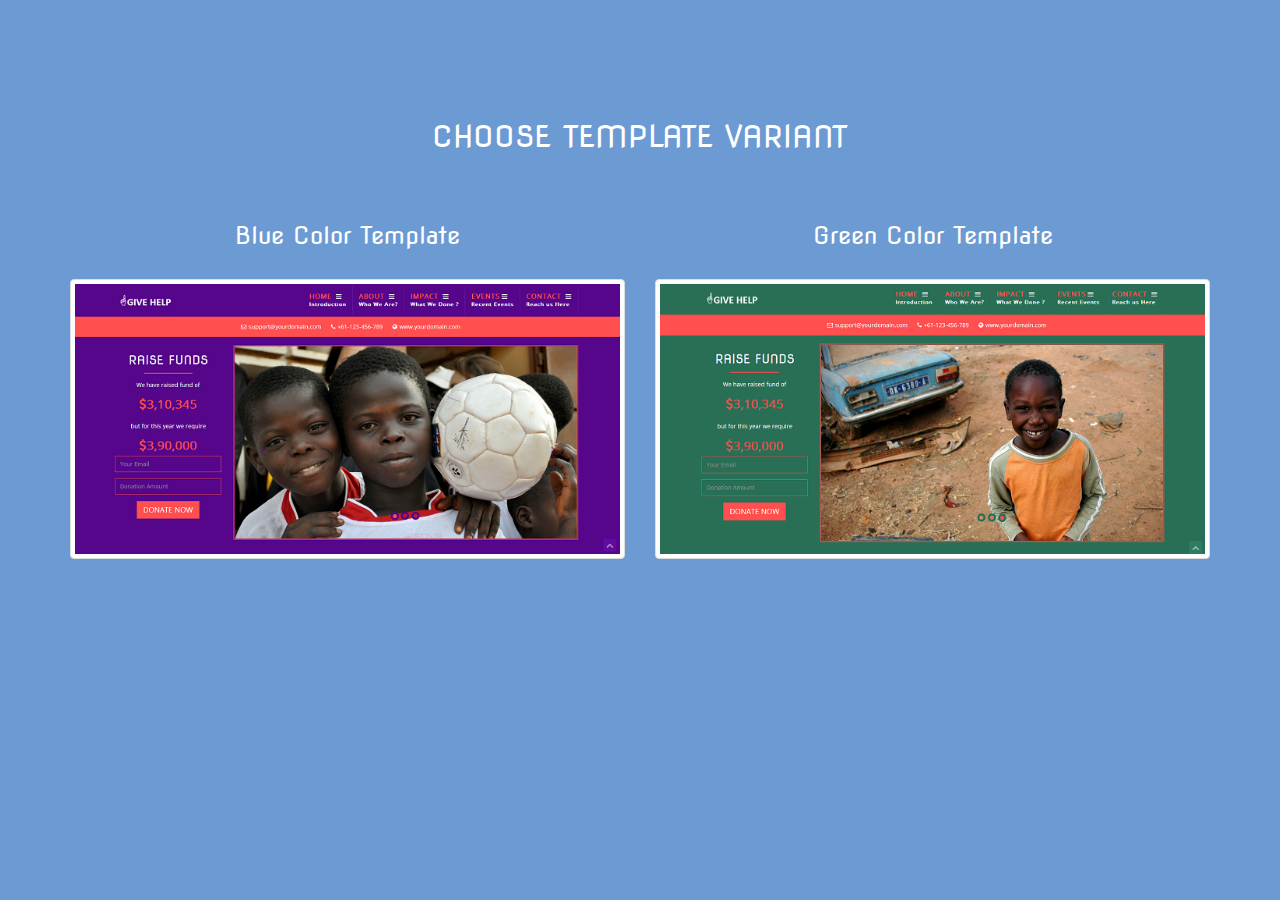
==== commit c3da4268: "New Changes to Org Site" ====
--- a/index.html
+++ b/index.html
@@ -1,183 +1,50 @@
-<!DOCTYPE html>
-<html lang="en">
-
+﻿<!DOCTYPE html>
+<html xmlns="http://www.w3.org/1999/xhtml">
 <head>
-    <meta charset="UTF-8" />
-    <meta name="viewport" content="width=device-width, initial-scale=1.0" />
-    <title>eKantipur.org</title>
-    <link rel="stylesheet" href="mainpage_style.css" />
+    <meta charset="utf-8" />
+    <meta name="viewport" content="width=device-width, initial-scale=1, maximum-scale=1" />
+    <meta name="description" content="" />
+    <meta name="author" content="" />    
+    <title>Responsive NGO (Non Profit Organization) Template: GIVE HELP</title>
+    <!-- BOOTSTRAP CORE STYLE CSS -->
+    <link href="demo/assets/css/bootstrap.css" rel="stylesheet" />
+    <!-- CUSTOM STYLE CSS -->
+    <link href="demo/assets/css/style.css" rel="stylesheet" />
+    <!-- GOOGLE FONT -->
+     <link href='http://fonts.googleapis.com/css?family=Nova+Flat' rel='stylesheet' type='text/css' />
 </head>
-
 <body>
-    <div class="mainContent">
-
-
-        <div class="todays-date">
-            <div><time>१२ पुस २०८० बिहीबार <span>Thursday, December 28, 2023</span></time></div>
-        </div>
-
-
-        <div class="logo">
-            <div>
-                <a href="https://ekantipur.org/"><img src="logos/mainpagelogo.png" alt="Kantipur Daily" /></a>
+          <section>
+            <div class="container">
+           <div class="row c-t" >
+            <div class="col-md-12 col-sm-12 col-xs-12 c-t">
+                <h2>CHOOSE TEMPLATE VARIANT </h2>
+                <br /><br />
             </div>
-        </div>
-
-        <div class="todays-weather">
-            <div>
-                <div class="temp">
-                    <img src="https://openweathermap.org/img/w/01n.png" alt="" /> ९.९१°C
-                    काठमाडौं
+               
+               </div>
+             <div class="row c-t" >
+            <div class="col-md-6 col-sm-6 col-xs-12 c-t">
+                <a href="blue/index.html" target="_blank" >
+                <h3>Blue Color Template </h3>
+                    </a>
+                <br />
+                <a href="blue/index.html" target="_blank" >
+                <img src="demo/assets/img/blue.png" class="img-responsive img-thumbnail" alt="" />
+                    </a>
+            </div>
+                <div class="col-md-6 col-sm-6 col-xs-12 c-t">
+                    <a href="green/index.html" target="_blank" >
+                <h3>Green Color Template </h3>
+                        </a>
+                      <br />
+                        <a href="green/index.html" target="_blank" >
+                 <img src="demo/assets/img/green.png" class="img-responsive img-thumbnail" alt="" />
+                            </a>
+            </div>
+               </div>
                 </div>
-                <div class="air-q">काठमाडौंमा वायुको गुणस्तर: <span>१५६</span></div>
-            </div>
-        </div>
-
-    </div>
-    
-
-    <div class="nav-bar">
-        <div><hr></div>
-
-        <div>
-        <ul>
-            <li class="nav-item "><a href="https://ekantipur.org/news">समाचार</a></li>
-            <li class="nav-item "><a href="https://ekantipur.org/business">अर्थ / वाणिज्य</a></li>
-            <li class="nav-item "><a href="https://ekantipur.org/opinion">विचार</a></li>
-            <li class="nav-item "><a href="https://ekantipur.org/sports">खेलकुद</a></li>
-            <li class="nav-item "><a href="https://ekantipur.org/national">उपत्यका</a></li>
-            <li class="nav-item active"><a href="https://ekantipur.org/entertainment">मनोरञ्जन</a></li>
-            <li class="nav-item "><a href="https://ekantipur.org/photo_feature">फोटोफिचर</a></li>
-            <li class="nav-item "><a href="https://ekantipur.org/feature">फिचर</a></li>
-            <li class="nav-item "><a href="https://ekantipur.org/world">विश्व</a></li>
-            <li class="nav-item "><a href="https://ekantipur.org/blog">ब्लग</a></li>
-            <li class="nav-item "><a href="https://ekantipur.org/koseli">कोसेली</a></li>
-            <li class="nav-item "><a href="https://ekantipur.org/diaspora">प्रवास</a></li>
-            <li class="nav-item "><a href="https://ekantipur.org/Education">शिक्षा</a></li>
-        </ul>
-        </div>
-
-        <div><hr></div>
-    </div>
-
-
-<footer>
-    <div class="footerfirst">
-        <h2><span class="footerCategoryText">ई-क्रान्तिपुरअर्गका स्तम्भहरु</span></h2>
-        <ul class="list-inline">
-            <li><a href="https://ekantipur.org/13th-south-asian-games">१३औं साग खेलकुद</a>
-            </li>
-            <li><a href="https://ekantipur.org/hello-sukrabar">हेलो शुक्रबार</a></li>
-            <li><a href="https://ekantipur.org/our-nepal">हाम्रो नेपालमा</a></li>
-            <li><a href="https://ekantipur.org/health">स्वास्थ्य</a></li>
-            <li><a href="https://ekantipur.org/local-elections-2017">स्थानीय निर्वाचन
-                    २०७४</a></li>
-            <li><a href="https://ekantipur.org/local-elections-2022">स्थानीय तह निर्वाचन
-                    २०७९</a></li>
-            <li><a href="https://ekantipur.org/pradesh-7">सुदूरपश्चिम</a></li>
-            <li><a href="https://ekantipur.org/literature">साहित्य/विविध</a></li>
-            <li><a href="https://ekantipur.org/pathakmanch">सम्पादकलाई चिठी</a></li>
-            <li><a href="https://ekantipur.org/news">समाचार</a></li>
-            <li><a href="https://ekantipur.org/Education">शिक्षा</a></li>
-            <li><a href="https://ekantipur.org/fifa-world-cup-2022">विश्वकप फुटबल २०२२</a>
-            </li>
-            <li><a href="https://ekantipur.org/world">विश्व</a></li>
-            <li><a href="https://ekantipur.org/bibidha">विविधा</a></li>
-            <li><a href="https://ekantipur.org/technology">विज्ञान र प्रविधि</a></li>
-            <li><a href="https://ekantipur.org/opinion">विचार</a></li>
-            <li><a href="https://ekantipur.org/pradesh-3">वाग्मती</a></li>
-            <li><a href="https://ekantipur.org/pradesh-5">लुम्बिनी</a></li>
-            <li><a href="https://ekantipur.org/interesting">रोचक</a></li>
-            <li><a href="https://ekantipur.org/entertainment">मनोरञ्जन</a></li>
-            <li><a href="https://ekantipur.org/pradesh-2">मधेस</a></li>
-            <li><a href="https://ekantipur.org/madhesh-manthan">मधेश मन्थन</a></li>
-            <li><a href="https://ekantipur.org/video">भिडियो</a></li>
-            <li><a href="https://ekantipur.org/blog">ब्लग</a></li>
-            <li><a href="https://ekantipur.org/market">बजार</a></li>
-            <li><a href="https://ekantipur.org/photo_feature">फोटोफिचर</a></li>
-            <li><a href="https://ekantipur.org/feature">फिचर</a></li>
-            <li><a href="https://ekantipur.org/phadko">फड्को</a></li>
-            <li><a href="https://ekantipur.org/printedition">प्रिन्ट संस्करण</a></li>
-            <li><a href="https://ekantipur.org/diaspora">प्रवास</a></li>
-            <li><a href="https://ekantipur.org/nepal-election-2074">प्रतिनिधिसभा र प्रदेशसभा
-                    निर्वाचन २०७४</a></li>
-            <li><a href="https://ekantipur.org/federal-provincial-election-2079">प्रतिनिधि /
-                    प्रदेशसभा निर्वाचन २०७९</a></li>
-            <li><a href="https://ekantipur.org/nari-nepali">नारी नेपाली</a></li>
-            <li><a href="https://ekantipur.org/DASHAIN-ESPICAL">दसैं विशेष</a></li>
-            <li><a href="https://ekantipur.org/lifestyle">जीवनशैली</a></li>
-            <li><a href="https://ekantipur.org/destination">गन्तब्य</a></li>
-            <li><a href="https://ekantipur.org/pradesh-4">गण्डकी</a></li>
-            <li><a href="https://ekantipur.org/sports">खेलकुद</a></li>
-            <li><a href="https://ekantipur.org/cricket-world-cup-2019">क्रिकेट विश्वकप -
-                    २०१९</a></li>
-            <li><a href="https://ekantipur.org/koseli">कोसेली</a></li>
-            <li><a href="https://ekantipur.org/pradesh-1">कोशी</a></li>
-            <li><a href="https://ekantipur.org/kopila">कोपिला</a></li>
-            <li><a href="https://ekantipur.org/Interview">कुराकानी</a></li>
-            <li><a href="https://ekantipur.org/Art">कला</a></li>
-            <li><a href="https://ekantipur.org/pradesh-6">कर्णाली</a></li>
-            <li><a href="https://ekantipur.org/national">उपत्यका</a></li>
-            <li><a href="https://ekantipur.org/business">अर्थ / वाणिज्य</a></li>
-            <li><a href="https://ekantipur.org/Other">अन्य</a></li>
-        </ul>
-    </div> 
-    
-
-
-    <div class="wrap">
-        <div><hr></div>
-        <br><br>
-        <div><hr></div>
-        
-    
-        <div class="row1">
-            <div class="col-xs-12 col-sm-4 col-md-4">
-                <h2 class="aboutusText">हाम्रो बारेमा</h2>
-                <div class="aboutusDescription">
-                    <p> यो आधिकारिक न्युज पोर्टल हो । नेपाली भाषाको यो पोर्टलले समाचार, विचार,
-                        मनोरञ्जन, खेल, विश्व, सूचना प्रविधि, भिडियो तथा जीवनका विभिन्न आयामका समाचार
-                        र विश्लेषणलाई समेट्छ। </p> <a class="morelink" target="_blank" href="http://www.google.com">पूरा पढ्नुहोस् »</a>
-                </div>
-            </div>
-
-            <div class="col-xs-12 col-sm-4 col-md-4 useful-links">
-                <h2 class="userfulLinksText">उपयोगी लिंकहरु</h2>
-                <ul class="list-inline">
-                    <li><a class="feedbackText" onclick="OpenAdvice();">सल्लाह सुझाव </a></li>
-                    <li><a class="contactUsText" onclick="OpenContactUs();"> सम्पर्क गर्नुहोस् </a>
-                    </li>
-                </ul>
-                <div class="app-links"><a href="https://www.google.com" target="_blank"><img src="https://jcss-cdn.kantipurdaily.com/kantipurdaily/images/play-store.png" alt="Play Store"></a><a href="www.google.com" target="_blank"><img src="https://jcss-cdn.kantipurdaily.com/kantipurdaily/images/app-store.png" alt="App Store"></a></div>
-            </div>
-
-            <div class="col-xs-12 col-sm-4 col-md-4">
-                <h2 class="contactAddressText">सम्पर्क ठेगाना</h2>
-                <address class="contactAddressDetails">Anonymous नेपाली.<br>Anonymous नगर
-                    <br>काठमाडौं, नेपाल <br><br>+977-01-4444444<br>+977-01-5555555 <br> </address>
-                 <br>
-                <h2 class="title"><span>हाम्रा अन्य प्रकाशनहरु</span></h2><br><br>
-            </div>
-
-        </div>
-
-
-        <div class="row2">
-            <div class="copyright">
-                
-                <ul>
-                    
-                    <li><a href="/termsofservice" target="_blank">Terms of Service</a></li>
-                    <li><a href="/privacypolicy" target="_blank">Privacy Policy</a></li>
-                </ul>
-                <div class="pull-left">© Copyright ekantipur.org</div>
-            </div>
-        </div>
-
-    </div>
-
-</footer>  
-
+      </section>
+       
 </body>
-
-</html>+</html>
--- a/demo/assets/css/style.css
+++ b/demo/assets/css/style.css
@@ -0,0 +1,29 @@
+﻿
+/*=============================================================
+    Authour URI: www.binarytheme.com
+    License: Commons Attribution 3.0
+
+    http://creativecommons.org/licenses/by/3.0/
+
+    100% Free To use For Personal And Commercial Use.
+    IN EXCHANGE JUST GIVE US CREDIT US AND TELL YOUR FRIENDS ABOUT US
+   
+    ========================================================  */
+  body {
+           background-color:#6c9ad3;
+           color:#fff;
+           font-family: 'Nova Flat';
+       }
+       section {
+           padding-top:100px;
+           padding-bottom:30px;
+
+       }
+       .c-t {
+           text-align:center;
+       }
+       a,a:hover,a:focus {
+           color:#fff;
+           cursor:pointer;
+           text-decoration:none;
+       }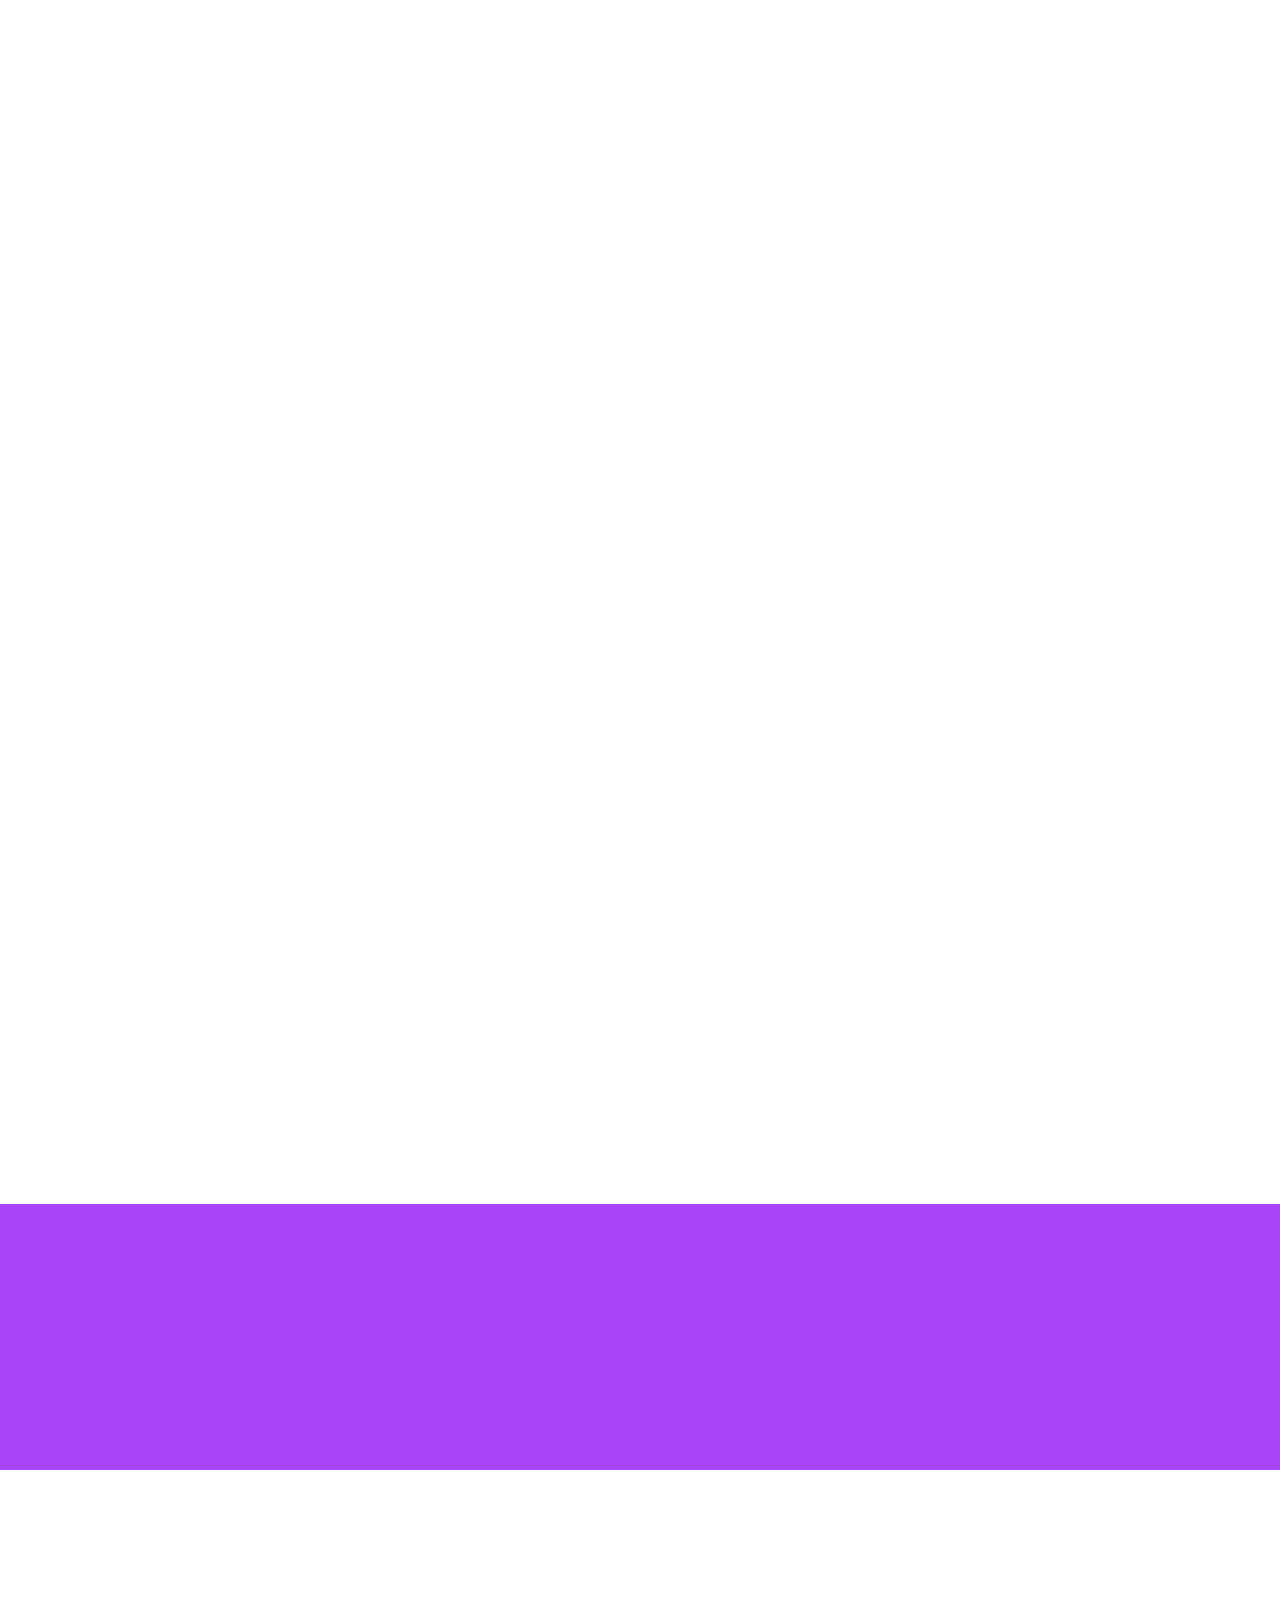
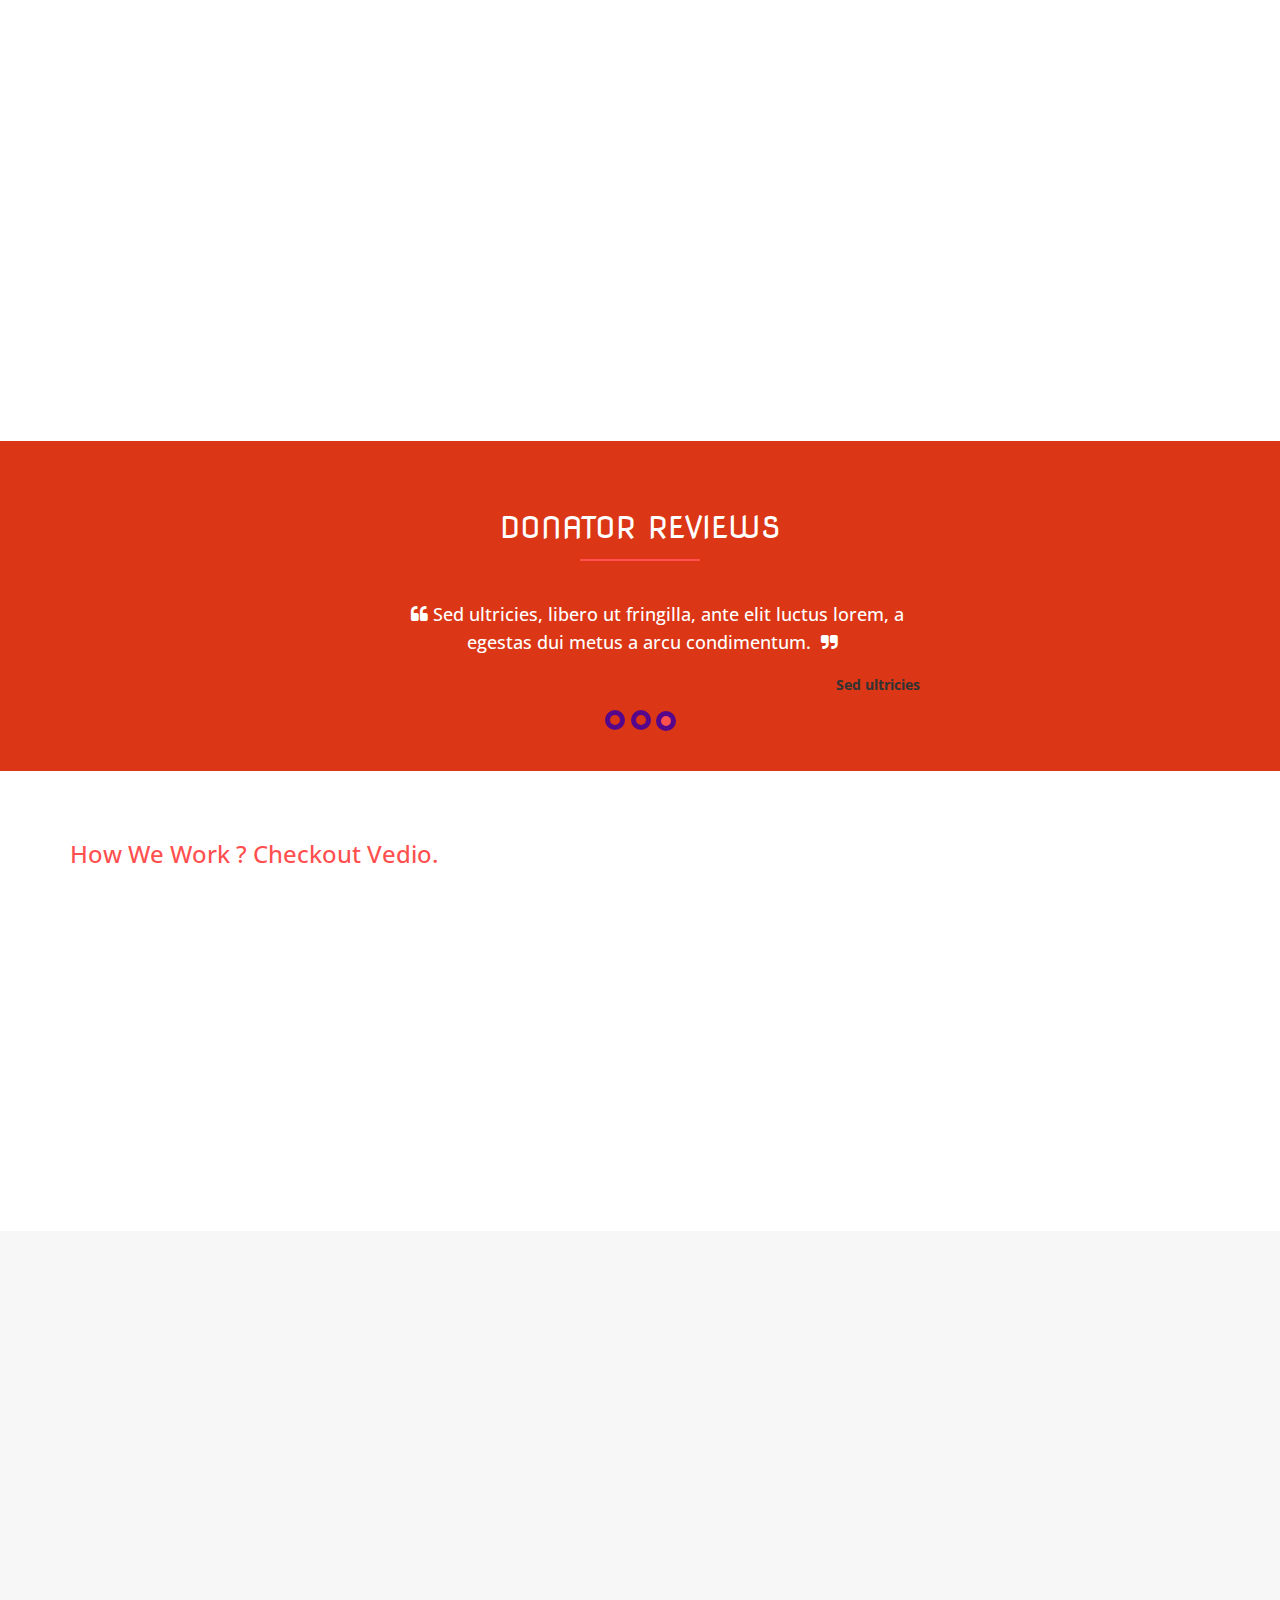
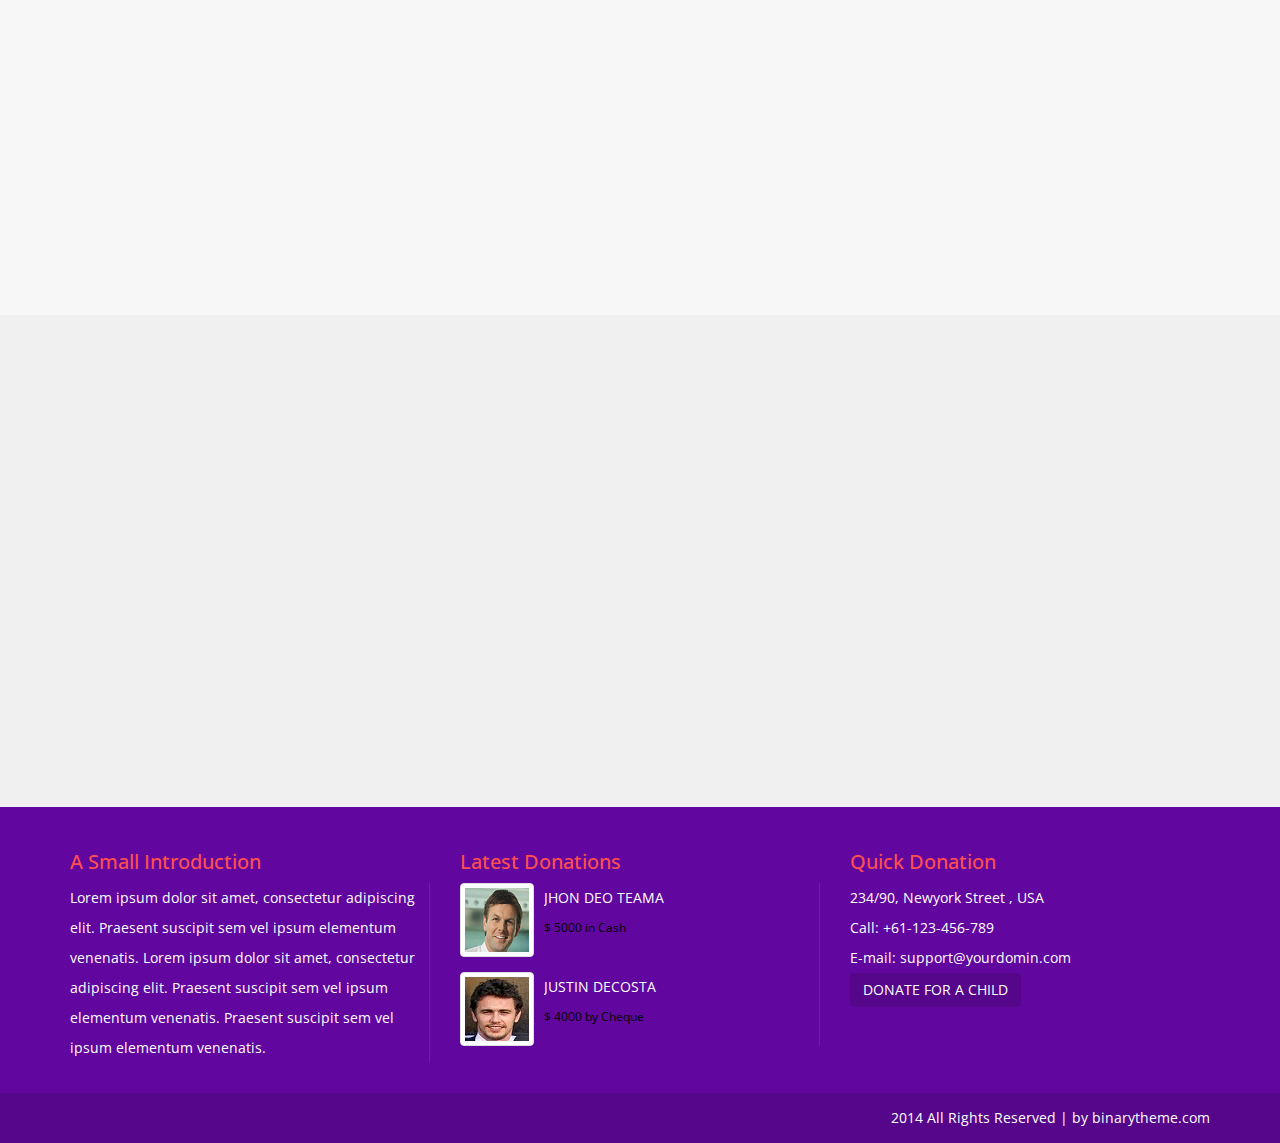
==== commit 7d87a95f: "Changed to blue Template Only" ====
--- a/index.html
+++ b/index.html
@@ -1,50 +1,669 @@
 ﻿<!DOCTYPE html>
-<html xmlns="http://www.w3.org/1999/xhtml">
+<!--[if lt IE 7 ]><html class="ie ie6" lang="en"> <![endif]-->
+<!--[if IE 7 ]><html class="ie ie7" lang="en"> <![endif]-->
+<!--[if IE 8 ]><html class="ie ie8" lang="en"> <![endif]-->
+<!--[if (gte IE 9)|!(IE)]><!-->
+<html lang="en">
+<!--<![endif]-->
 <head>
     <meta charset="utf-8" />
     <meta name="viewport" content="width=device-width, initial-scale=1, maximum-scale=1" />
     <meta name="description" content="" />
-    <meta name="author" content="" />    
-    <title>Responsive NGO (Non Profit Organization) Template: GIVE HELP</title>
-    <!-- BOOTSTRAP CORE STYLE CSS -->
-    <link href="demo/assets/css/bootstrap.css" rel="stylesheet" />
-    <!-- CUSTOM STYLE CSS -->
-    <link href="demo/assets/css/style.css" rel="stylesheet" />
-    <!-- GOOGLE FONT -->
-     <link href='http://fonts.googleapis.com/css?family=Nova+Flat' rel='stylesheet' type='text/css' />
+    <meta name="author" content="" />
+    <!--[if IE]>
+        <meta http-equiv="X-UA-Compatible" content="IE=edge,chrome=1">
+        <![endif]-->
+    <title>Responsive NGO ( Non Profit Organization ) Template : GIVE HELP</title>
+    <!--  Bootstrap Style -->
+    <link href="assets/css/bootstrap.css" rel="stylesheet" />
+    <!--  Font-Awesome Style -->
+    <link href="assets/css/font-awesome.min.css" rel="stylesheet" />
+    <!--  Pretty Photo Style -->
+    <link href="assets/css/prettyPhoto.css" rel="stylesheet" />
+    <!--  Google Font Style -->
+    <link href='http://fonts.googleapis.com/css?family=Open+Sans' rel='stylesheet' type='text/css' />
+    <link href='http://fonts.googleapis.com/css?family=Nova+Flat' rel='stylesheet' type='text/css' />
+    <!--  Custom Style -->
+    <link href="assets/css/style.css" rel="stylesheet" />
+    <!-- HTML5 shim and Respond.js IE8 support of HTML5 elements and media queries -->
+    <!--[if lt IE 9]>
+      <script src="https://oss.maxcdn.com/libs/html5shiv/3.7.0/html5shiv.js"></script>
+      <script src="https://oss.maxcdn.com/libs/respond.js/1.3.0/respond.min.js"></script>
+    <![endif]-->
 </head>
 <body>
-          <section>
+     <div id="pre-div">
+        <div id="loader">
+        </div>
+    </div>
+    <!--/. End Preloader -->
+    
+    <div id="home" class="navbar navbar-default move-me ">
+        <div class="container">
+            <div class="navbar-header">
+                <button type="button" class="navbar-toggle" data-toggle="collapse" data-target=".navbar-collapse">
+                    <span class="icon-bar"></span>
+                    <span class="icon-bar"></span>
+                    <span class="icon-bar"></span>
+                </button>
+
+                <a class="navbar-brand" href="#">
+                    <img src="assets/img/logo.png" class="navbar-brand-logo " alt="">
+                </a>
+            </div>
+            <div class="navbar-collapse collapse ">
+                <ul class="nav navbar-nav navbar-right">
+
+                    <li class="dropdown">
+                        <a href="#home">HOME <i class="fa fa-bars"></i>
+                            <span>Introduction</span>
+
+                        </a>
+
+                    </li>
+                    <li class="dropdown">
+                        <a href="#about">ABOUT <i class="fa fa-bars"></i>
+                            <span>Who We Are?</span>
+
+                        </a>
+
+                    </li>
+
+                    
+
+                    <li class="dropdown">
+                        <a href="#impact">IMPACT  <i class="fa fa-bars"></i>
+                            <span>What We Done ?</span>
+                        </a>
+
+                    </li>
+                    <li class="dropdown">
+                        <a href="#recent-events">EVENTS<i class="fa fa-bars"></i>
+                            <span>Recent Events</span>
+                        </a>
+
+                    </li>
+                    <li class="dropdown">
+                        <a href="#contact">CONTACT <i class="fa fa-bars"></i>
+                            <span>Reach us Here</span>
+                        </a>
+
+                    </li>
+                </ul>
+            </div>
+
+        </div>
+    </div>
+    <!--./ NAV BAR END -->
+    <div class="header-sec-bar" >
+        <span>
+            <i class="fa fa-envelope-o "></i>support@yourdomain.com 
+            <i class="fa fa-phone "></i>+61-123-456-789
+            <i class="fa fa-globe"></i>www.yourdomain.com
+
+        </span>
+
+    </div>
+    <!--./ HEADER SECTION BAR END -->
+    <div id="main-head">
+
+        <div class="container">
+            <div class="row">
+                <div class="col-lg-3  col-md-3 col-sm-12">
+
+
+                    <h2>RAISE FUNDS</h2>
+                    <h5>We have raised fund of  </h5>
+                    <span><strong><i class="fa fa-dollar"></i>3,10,345 </strong></span>
+                    <h5>but for this year we require</h5>
+                    <span><strong><i class="fa fa-dollar"></i>3,90,000 </strong></span>
+                    <form>
+                        <div class="form-group">
+                            <input type="text" class="form-control" required="required" placeholder="Your Email">
+                        </div>
+                        <div class="form-group">
+                            <input type="text" class="form-control" required="required" placeholder="Donation Amount">
+                        </div>
+
+                        <div class="form-group">
+                            <button type="submit" class="btn btn-style-1 btn-lg ">DONATE NOW</button>
+                        </div>
+
+                    </form>
+
+
+                </div>
+                <div class="col-lg-9 col-md-9 col-sm-12">
+                    <div id="carousel-slider" class="carousel slide" data-ride="carousel">
+
+                        <div class="carousel-inner">
+                            <div class="item active">
+
+                                <img src="assets/img/slider/1.jpg" alt="">
+                            </div>
+                            <div class="item">
+                                <img src="assets/img/slider/2.jpg" alt="">
+                            </div>
+                            <div class="item">
+                                <img src="assets/img/slider/3.jpg" alt="">
+                            </div>
+                        </div>
+                        <!--INDICATORS-->
+                        <ol class="carousel-indicators">
+                            <li data-target="#carousel-slider" data-slide-to="0" class="active"></li>
+                            <li data-target="#carousel-slider" data-slide-to="1"></li>
+                            <li data-target="#carousel-slider" data-slide-to="2"></li>
+                        </ol>
+                        <!--PREVIUS-NEXT BUTTONS-->
+                        <a class="left carousel-control" href="#carousel-example" data-slide="prev">
+                            <i class="fa fa-angle-left fa-2x control-icon main-color"></i>
+                        </a>
+                        <a class="right carousel-control" href="#carousel-example" data-slide="next">
+                            <i class="fa fa-angle-right fa-2x control-icon main-color"></i>
+                        </a>
+                    </div>
+                </div>
+            </div>
+
+        </div>
+    </div>
+    <!--./ MAIN HEADER SECTION END -->
+    <div id="about">
+        <div class="container">
+            <div class="row text-center" data-scroll-reveal="enter from the bottom after .3s">
+                <div class="col-lg-8 col-lg-offset-2 col-md-8 col-md-offset-2 col-sm-8 col-sm-offset-2">
+                    <h2>ABOUT GIVE HELP </h2>
+                    <p>Lorem ipsum dolor sit amet, consectetur adipiscing elit onec molestie non sem vel condimentum. Lorem ipsum dolor sit amet, consectetur adipiscing elit. </p>
+                </div>
+            </div>
+            <div class="row pad-low">
+                <div class="col-lg-4 col-md-4 hover-color" data-scroll-reveal="enter from the left after .6s">
+                    <div class="media">
+                        <div class="pull-left">
+                            <i class="fa fa-desktop fa-5x  icon-round "></i>
+
+                        </div>
+                        <div class="media-body">
+                            <h3 class="media-heading">Child Care Center</h3>
+                            <p>
+                                Aenean faucibus luctus enim. Duis quis sem risu suspend lacinia elementum nunc. 
+                                Aenean faucibus luctus enim. Duis quis sem risu suspend lacinia elementum nunc.
+                            </p>
+
+                        </div>
+                    </div>
+                </div>
+                <div class="col-lg-4 col-md-4" data-scroll-reveal="enter from the bottom after .9s">
+                    <div class="media">
+                        <div class="pull-left">
+                            <i class="fa fa-paperclip fa-5x  icon-round"></i>
+                        </div>
+                        <div class="media-body">
+                            <h3 class="media-heading">Educate Children</h3>
+                            <p>
+                                Aenean faucibus luctus enim. Duis quis sem risu suspend lacinia elementum nunc. 
+                                Aenean faucibus luctus enim. Duis quis sem risu suspend lacinia elementum nunc.
+                            </p>
+
+                        </div>
+                    </div>
+                </div>
+                <div class="col-lg-4 col-md-4" data-scroll-reveal="enter from the right after .6s">
+                    <div class="media">
+                        <div class="pull-left">
+                            <i class="fa fa-recycle fa-5x  icon-round  "></i>
+                        </div>
+                        <div class="media-body">
+                            <h3 class="media-heading">Physical Growth</h3>
+                            <p>
+                                Aenean faucibus luctus enim. Duis quis sem risu suspend lacinia elementum nunc. 
+                                Aenean faucibus luctus enim. Duis quis sem risu suspend lacinia elementum nunc.
+                            </p>
+
+                        </div>
+                    </div>
+                </div>
+            </div>
+
+
+        </div>
+    </div>
+    <!--./ ABOUT SECTION END -->
+    <div id="budget">
+        <div class="container">
+            <div class="row text-center" data-scroll-reveal="enter from the bottom after .3s">
+                <div class="col-lg-8 col-lg-offset-2 col-md-8 col-md-offset-2 col-sm-8 col-sm-offset-2">
+                    <h2>OUR FINIANCIAL BUDGET</h2>
+                    <p>Lorem ipsum dolor sit amet, consectetur adipiscing elit onec molestie non sem vel condimentum. Lorem ipsum dolor sit amet, consectetur adipiscing elit. </p>
+                    <br />
+                </div>
+            </div>
+            <div class="row" data-scroll-reveal="enter from the top after .6s">
+                <div class="col-lg-12 col-md-12 text-center">
+                    <a href="#" class="btn btn-style-4 btn-lg ">DOWNLOAD BUDGET</a>
+                </div>
+            </div>
+        </div>
+    </div>
+    <!--./ BUDGET SECTION END -->
+    <div id="impact">
+        <div class="container">
+            <div class="row text-center" data-scroll-reveal="enter from the bottom after .3s">
+                <div class="col-lg-8 col-lg-offset-2 col-md-8 col-md-offset-2 col-sm-8 col-sm-offset-2">
+                    <h2>OUR IMPACT</h2>
+                    <p>Lorem ipsum dolor sit amet, consectetur adipiscing elit onec molestie non sem vel condimentum. Lorem ipsum dolor sit amet, consectetur adipiscing elit. </p>
+                    <br />
+                </div>
+            </div>
+            <div class="row">
+                <div class="col-sm-5 ">
+
+
+                    <div  data-scroll-reveal="enter from the left after .5s">
+                        <h4>Provided Education </h4>
+                        <div class="progress">
+                            <div class="progress-bar progress-bar-danger" role="progressbar" aria-valuenow="40" aria-valuemin="0" aria-valuemax="100" style="width: 95%">
+                                <span >95%</span>
+                            </div>
+
+                        </div>
+                    </div>
+
+                    <div  data-scroll-reveal="enter from the left after .7s">
+                        <h4>Food Resources </h4>
+                        <div class="progress">
+                            <div class="progress-bar progress-bar-primary" role="progressbar" aria-valuenow="20" aria-valuemin="0" aria-valuemax="100" style="width: 75%">
+                                <span >75%</span>
+                            </div>
+                        </div>
+                    </div>
+
+                    <div  data-scroll-reveal="enter from the left after .9s">
+                        <h4>Shelter Arrangement</h4>
+                        <div class="progress">
+                            <div class="progress-bar progress-bar-info" role="progressbar" aria-valuenow="60" aria-valuemin="0" aria-valuemax="100" style="width: 90%">
+                                <span >90%</span>
+                            </div>
+                        </div>
+                    </div>
+
+                    <div  data-scroll-reveal="enter from the left after 1.1s">
+                        <h4>Fund Utilized</h4>
+                        <div class="progress">
+                            <div class="progress-bar progress-bar-success" role="progressbar" aria-valuenow="80" aria-valuemin="0" aria-valuemax="100" style="width: 98%">
+                                <span >98%</span>
+                            </div>
+                        </div>
+                    </div>
+                </div>
+
+                <div class="col-sm-7 knob-sec" data-scroll-reveal="enter from the right after .8s">
+                    <h4>HELP TO RAISE FUND</h4>
+                    <h5>Total Requirement of funds is <b>$ 3,90,000</b>  </h5>
+                    <br>
+                    <input type="text" class="dial" data-step="10000"  data-fgcolor="#ff0000" data-thickness=".3" value="310345" data-min="90" data-max=" 390000" data-displayprevious="true" >
+                    <h5>$ 3,10,345  Funds raised till date</h5>
+                </div>
+
+
+
+            </div>
+        </div>
+    </div>
+    <!--./ IMPACT SECTION END -->   
+    <div class="reviews-section">
+        
             <div class="container">
-           <div class="row c-t" >
-            <div class="col-md-12 col-sm-12 col-xs-12 c-t">
-                <h2>CHOOSE TEMPLATE VARIANT </h2>
-                <br /><br />
-            </div>
+                <div class="row ">
+                    <div class="col-lg-12 col-md-12 ">
+                        <h2>DONATOR REVIEWS</h2>
+                        <div id="reviews" class="carousel slide" data-ride="carousel">
+
+                            <ol class="carousel-indicators">
+                                <li data-target="#reviews" data-slide-to="0" class=""></li>
+                                <li data-target="#reviews" data-slide-to="1" class=""></li>
+                                <li data-target="#reviews" data-slide-to="2" class="active"></li>
+                            </ol>
+
+                            <div class="carousel-inner">
+                                <div class="item">
+                                    <div class="container center">
+                                        <div class="col-lg-6 col-lg-offset-3 col-md-6 col-md-offset-3 slide-custom">
+
+                                            <h4><i class="fa fa-quote-left"></i>Lorem ipsum dolor sit amet, consectetur adipiscing elit onec molestie non sem vel condimentum. <i class="fa fa-quote-right"></i></h4>
+
+                                            <h5 class="pull-right"><strong class="c-black">Lorem Dolor</strong></h5>
+                                        </div>
+                                    </div>
+                                </div>
+                                <div class="item">
+                                    <div class="container center">
+                                        <div class="col-lg-6 col-lg-offset-3 col-md-6 col-md-offset-3 slide-custom">
+                                            <h4><i class="fa fa-quote-left"></i>Aenean faucibus luctus enim. Duis quis sem risu suspend lacinia elementum nunc. <i class="fa fa-quote-right"></i></h4>
+
+                                            <h5 class="pull-right"><strong class="c-black">Faucibus luctus</strong></h5>
+                                        </div>
+                                    </div>
+                                </div>
+                                <div class="item active">
+                                    <div class="container center">
+                                        <div class="col-lg-6 col-lg-offset-3 col-md-6 col-md-offset-3 slide-custom">
+                                            <h4><i class="fa fa-quote-left"></i>Sed ultricies, libero ut  fringilla, ante elit luctus lorem, a egestas dui metus a arcu condimentum. <i class="fa fa-quote-right"></i></h4>
+
+                                            <h5 class="pull-right"><strong class="c-black">Sed ultricies</strong></h5>
+                                        </div>
+                                    </div>
+                                </div>
+                            </div>
+                        </div>
+                    </div>
+                </div>
+            </div>
+       
+    </div>
+    <!--./ REVIEWS SECTION END -->
+     <div id="vedio-sec">
+        <div class="container">
+            <div class="row ">
+                <div class="col-lg-6 col-md-6 col-sm-6 ">
+                    <h3>How We Work ? Checkout Vedio.</h3>
+
+                    <p data-scroll-reveal="enter from the left after 0.1s">
+                        Lorem ipsum dolor sit amet, consectetur adipiscing elit.
+                        Nulla pretium lectus vel<b> justo iaculis </b>blandit. Nulla facilisi. 
+                       In hac habitasse platea dictumst. Fusce risus leo, convallis vitae bibendum in, vestibulum a tellus.
+                    </p>
+
+
+                    <ul>
+                        <li data-scroll-reveal="enter from the left after 0.5s">
+                            <b>Lorem ipsum </b>dolor sit amet, consectetur adipiscing elit.
+                           Lorem ipsum dolor sit amet, consectetur adipiscing elit.
+                        </li>
+
+                        <li data-scroll-reveal="enter from the left after 0.9s">Lorem ipsum dolor <b>sit amet, consectetur </b>adipiscing elit.
+                            Lorem ipsum dolor sit amet, consectetur adipiscing elit.
+                        </li>
+                        <li data-scroll-reveal="enter from the left after 1.3s">
+                            <b>Nulla lorem ipsum </b>sit amet, consectetur adipiscing elit.
+                        </li>
+                       
+                    </ul>
+
+
+
+                </div>
+
+                <div class="col-lg-6 col-md-6 col-sm-6 "  data-scroll-reveal="enter from the right after .7s">
+
+                    <iframe src="http://player.vimeo.com/video/18312392" class="vedio-style"></iframe>
+                </div>
+
+            </div>
+
+        </div>
+    </div>
+    <!--./ VEDIO SECTION END -->
+    <div id="recent-events">
+        <div class="container">
+            <div class="row text-center"  data-scroll-reveal="enter from the bottom after .5s">
+                <div class="col-lg-8 col-lg-offset-2 col-md-8 col-md-offset-2 col-sm-8 col-sm-offset-2">
+                    <h2>RECENT EVENTS</h2>
+                    <p>Lorem ipsum dolor sit amet, consectetur adipiscing elit onec molestie non sem vel condimentum. Lorem ipsum dolor sit amet, consectetur adipiscing elit. </p>
+                </div>
+            </div>
+            <div class="row pad-low " data-scroll-reveal="enter from the top after .7s">
+                <div class="col-lg-3 col-md-3 col-sm-4 col-xs-12  ">
+                    <div class="recent-events-wrap">
+                        <img class="img-responsive" src="assets/img/portfolio/small/1.jpg" alt="">
+                        <div class="overlay">
+                            <div class="recent-events-inner">
+                                <h3><a href="#">Consecte Adipis </a></h3>
+                                <p>Lorem ipsum dolor sit amet, consectetur adipiscing elit onec molestie</p>
+                                <a class="preview" href="assets/img/portfolio/big/1.jpg"><i class="fa fa-eye"></i>View Event held 27 Jun 2014</a>
+                            </div>
+                        </div>
+                    </div>
+                </div>
+
+                 <div class="col-lg-3 col-md-3 col-sm-4 col-xs-12  ">
+                    <div class="recent-events-wrap">
+                        <img class="img-responsive" src="assets/img/portfolio/small/2.jpg" alt="">
+                        <div class="overlay">
+                            <div class="recent-events-inner">
+                                <h3><a href="#">Consecte Adipis </a></h3>
+                                <p>Lorem ipsum dolor sit amet, consectetur adipiscing elit onec molestie</p>
+                                <a class="preview" href="assets/img/portfolio/big/2.jpg" ><i class="fa fa-eye"></i>View Event held 27 Jun 2014</a>
+                            </div>
+                        </div>
+                    </div>
+                </div>
+
+              <div class="col-lg-3 col-md-3 col-sm-4 col-xs-12  ">
+                    <div class="recent-events-wrap">
+                        <img class="img-responsive" src="assets/img/portfolio/small/3.jpg" alt="">
+                        <div class="overlay">
+                            <div class="recent-events-inner">
+                                <h3><a href="#">Consecte Adipis </a></h3>
+                                <p>Lorem ipsum dolor sit amet, consectetur adipiscing elit onec molestie</p>
+                                <a class="preview" href="assets/img/portfolio/big/3.jpg" ><i class="fa fa-eye"></i>View Event held 27 Jun 2014</a>
+                            </div>
+                        </div>
+                    </div>
+                </div>
+
+                 <div class="col-lg-3 col-md-3 col-sm-4 col-xs-12  ">
+                    <div class="recent-events-wrap">
+                        <img class="img-responsive" src="assets/img/portfolio/small/4.jpg" alt="">
+                        <div class="overlay">
+                            <div class="recent-events-inner">
+                                <h3><a href="#">Consecte Adipis </a></h3>
+                                <p>Lorem ipsum dolor sit amet, consectetur adipiscing elit onec molestie</p>
+                                <a class="preview" href="assets/img/portfolio/big/4.jpg"><i class="fa fa-eye"></i>View Event held 27 Jun 2014</a>
+                            </div>
+                        </div>
+                    </div>
+                </div>
+
+                 <div class="col-lg-3 col-md-3 col-sm-4 col-xs-12  ">
+                    <div class="recent-events-wrap">
+                        <img class="img-responsive" src="assets/img/portfolio/small/5.jpg" alt="">
+                        <div class="overlay">
+                            <div class="recent-events-inner">
+                                <h3><a href="#">Consecte Adipis </a></h3>
+                                <p>Lorem ipsum dolor sit amet, consectetur adipiscing elit onec molestie</p>
+                                <a class="preview" href="assets/img/portfolio/big/5.jpg" ><i class="fa fa-eye"></i>View Event held 27 Jun 2014</a>
+                            </div>
+                        </div>
+                    </div>
+                </div>
+
+                 <div class="col-lg-3 col-md-3 col-sm-4 col-xs-12  ">
+                    <div class="recent-events-wrap">
+                        <img class="img-responsive" src="assets/img/portfolio/small/6.jpg" alt="">
+                        <div class="overlay">
+                            <div class="recent-events-inner">
+                                <h3><a href="#">Consecte Adipis </a></h3>
+                                <p>Lorem ipsum dolor sit amet, consectetur adipiscing elit onec molestie</p>
+                                <a class="preview" href="assets/img/portfolio/big/6.jpg"><i class="fa fa-eye"></i>View Event held 27 Jun 2014</a>
+                            </div>
+                        </div>
+                    </div>
+                </div>
+
+              <div class="col-lg-3 col-md-3 col-sm-4 col-xs-12  ">
+                    <div class="recent-events-wrap">
+                        <img class="img-responsive" src="assets/img/portfolio/small/7.jpg" alt="">
+                        <div class="overlay">
+                            <div class="recent-events-inner">
+                                <h3><a href="#">Consecte Adipis </a></h3>
+                                <p>Lorem ipsum dolor sit amet, consectetur adipiscing elit onec molestie</p>
+                                <a class="preview" href="assets/img/portfolio/big/7.jpg" ><i class="fa fa-eye"></i>View Event held 27 Jun 2014</a>
+                            </div>
+                        </div>
+                    </div>
+                </div>
+
+                 <div class="col-lg-3 col-md-3 col-sm-4 col-xs-12  ">
+                    <div class="recent-events-wrap">
+                        <img class="img-responsive" src="assets/img/portfolio/small/8.jpg" alt="">
+                        <div class="overlay">
+                            <div class="recent-events-inner">
+                                <h3><a href="#">Consecte Adipis </a></h3>
+                                <p>Lorem ipsum dolor sit amet, consectetur adipiscing elit onec molestie</p>
+                                <a class="preview" href="assets/img/portfolio/big/8.jpg" ><i class="fa fa-eye"></i>View Event held 27 Jun 2014</a>
+                            </div>
+                        </div>
+                    </div>
+                </div>
                
-               </div>
-             <div class="row c-t" >
-            <div class="col-md-6 col-sm-6 col-xs-12 c-t">
-                <a href="blue/index.html" target="_blank" >
-                <h3>Blue Color Template </h3>
-                    </a>
-                <br />
-                <a href="blue/index.html" target="_blank" >
-                <img src="demo/assets/img/blue.png" class="img-responsive img-thumbnail" alt="" />
-                    </a>
-            </div>
-                <div class="col-md-6 col-sm-6 col-xs-12 c-t">
-                    <a href="green/index.html" target="_blank" >
-                <h3>Green Color Template </h3>
-                        </a>
-                      <br />
-                        <a href="green/index.html" target="_blank" >
-                 <img src="demo/assets/img/green.png" class="img-responsive img-thumbnail" alt="" />
-                            </a>
-            </div>
-               </div>
-                </div>
-      </section>
-       
+            </div>
+        </div>
+    </div>
+    <!--./ EVENT SECTION END -->    
+    <section id="contact">
+        <div class="container">
+
+           
+                <div class="row text-center" data-scroll-reveal="enter from the bottom after .5s">
+                    <div class="col-lg-8 col-lg-offset-2 col-md-8 col-md-offset-2 col-sm-8 col-sm-offset-2">
+                        <h2>CONTACT US</h2>
+                        <p>Lorem ipsum dolor sit amet, consectetur adipiscing elit onec molestie non sem vel condimentum. Lorem ipsum dolor sit amet, consectetur adipiscing elit. </p>
+                        <br />
+                    </div>
+                  
+                </div>
+             <div class="row ">
+                  <div class="col-lg-6  col-md-6  col-sm-6 cont-div">
+                    <form>
+                        <div class="form-group" data-scroll-reveal="enter from the left after .6s">
+                            <input type="text" class="form-control" required="required" placeholder="Your Name">
+                        </div>
+                        <div class="form-group" data-scroll-reveal="enter from the left after .7s">
+                            <input type="text" class="form-control" required="required" placeholder="Your Email">
+                        </div>
+                        <div class="form-group" data-scroll-reveal="enter from the left after .8s">
+                            <textarea name="message" id="message" required="required" class="form-control" style="min-height: 100px;" placeholder="Message"></textarea>
+                        </div>
+                        <div class="form-group" data-scroll-reveal="enter from the left after .9s">
+                            <button type="submit" class="btn btn-style-2 ">Submit Request</button>
+                        </div>
+
+                    </form>
+                </div>
+                      <div class="col-lg-4 col-lg-offset-1  col-md-4  col-md-offset-1 col-sm-4 col-sm-offset-1" data-scroll-reveal="enter from the right after .8s">
+                    <h3><strong>OUR LOCATION </strong></h3>
+                    <p>Lorem ipsum dolor sit amet, Lorem ipsum dolor sit amet, consectetur adipiscing elit. </p>
+
+                    <p><strong>ADDRESS :</strong> 2234/908, Newyork City , USA - 002309</p>
+                    <br />
+                    <form role="form">
+                        <div class="input-group">
+                            <input type="text" class="form-control " autocomplete="off" placeholder="Enter your email" required="">
+                            <span class="input-group-btn">
+                                <button class="btn  btn-primary " type="button">Subdcribe!</button>
+                            </span>
+                        </div>
+                    </form>
+                </div>
+              
+            </div>
+        </div>
+    </section>
+    <!--./ Contact End -->
+    <div id="footer-sec">
+        <div class="container">
+            <div class="row">
+                <div class="col-lg-4 col-md-4" id="about-ftr">
+                    <h3><span>A Small Introduction</span></h3>
+                    <p>
+                        Lorem ipsum dolor sit amet, consectetur adipiscing elit.
+                             Praesent suscipit sem vel ipsum elementum venenatis. 
+                        Lorem ipsum dolor sit amet, consectetur adipiscing elit.
+                             Praesent suscipit sem vel ipsum elementum venenatis.
+                      Praesent suscipit sem vel ipsum elementum venenatis.
+                    </p>
+                </div>
+                <div class="col-lg-4 col-md-4">
+                    <h3><span>Latest Donations</span></h3>
+                    <div id="blog-footer-div">
+                        <div class="media">
+                            <div class="pull-left">
+                                <img src="assets/img/user2.png" class="img-thumbnail" alt="">
+                            </div>
+                            <div class="media-body">
+                                <span class="media-heading">JHON DEO TEAMA</span>
+                                <small class="muted">$ 5000 in Cash</small>
+                            </div>
+                        </div>
+                        <div class="media">
+                            <div class="pull-left">
+                                <img src="assets/img/user.gif" class="img-thumbnail" alt="">
+                            </div>
+                            <div class="media-body">
+                                <span class="media-heading">JUSTIN DECOSTA</span>
+                                <small class="muted">$ 4000 by Cheque</small>
+                            </div>
+                        </div>
+                    </div>
+                </div>
+
+                <div class="col-lg-4 col-md-4">
+                    <h3><span>Quick Donation</span></h3>
+                    <div>
+                        234/90, Newyork Street , USA
+                    <br />
+                        Call: +61-123-456-789
+                        <br />
+                        E-mail: support@yourdomin.com
+
+                    </div>
+
+
+                    <div class="form-group">
+                        <button type="submit" class="btn btn-style-2 ">DONATE FOR A CHILD</button>
+                    </div>
+
+                </div>
+            </div>
+        </div>
+    </div>
+    <div id="footser-end">
+        <div class="container">
+
+            <div class="row">
+                <div class="col-lg-12 col-md-12">
+                    2014 All Rights Reserved |  by <a href="http://www.binarytheme.com/" target="_blank" style="color: #fff"> binarytheme.com</a>
+
+                </div>
+            </div>
+
+        </div>
+    </div>
+    <!--./ footer-end End -->
+      <div class="move-me">
+
+      
+    <a href="#home" class="scrollup"><i class="fa fa-chevron-up"></i></a>
+          </div>
+     <!--END SCROLLUP LINK SECTION-->
+    
+    <!--  Jquery Core Script -->
+    <script src="assets/js/jquery-1.10.2.js"></script>
+    <!--  Core Bootstrap Script -->
+    <script src="assets/js/bootstrap.js"></script>
+    <!--  Scrolling Script -->
+    <script src="assets/js/jquery.easing.min.js"></script>
+    <!--  PrettyPhoto Script -->
+    <script src="assets/js/jquery.prettyPhoto.js"></script>
+    <!--  knob Scripts -->
+    <script src="assets/js/jquery.knob.js"></script>
+     <!--  SCROLL REVEAL Scripts -->
+    <script src="assets/js/scrollReveal.js"></script>
+    <!--  Custom Scripts -->
+    <script src="assets/js/custom.js"></script>
+    <script>
+      
+    </script>
 </body>
 </html>
--- a/assets/css/prettyPhoto.css
+++ b/assets/css/prettyPhoto.css
@@ -0,0 +1,170 @@
+div.pp_default .pp_top,div.pp_default .pp_top .pp_middle,div.pp_default .pp_top .pp_left,div.pp_default .pp_top .pp_right,div.pp_default .pp_bottom,div.pp_default .pp_bottom .pp_left,div.pp_default .pp_bottom .pp_middle,div.pp_default .pp_bottom .pp_right{height:13px}
+div.pp_default .pp_top .pp_left{background:url(../img/prettyPhoto/default/sprite.png) -78px -93px no-repeat}
+div.pp_default .pp_top .pp_middle{background:url(../img/prettyPhoto/default/sprite_x.png) top left repeat-x}
+div.pp_default .pp_top .pp_right{background:url(../img/prettyPhoto/default/sprite.png) -112px -93px no-repeat}
+div.pp_default .pp_content .ppt{color:#f8f8f8}
+div.pp_default .pp_content_container .pp_left{background:url(../img/prettyPhoto/default/sprite_y.png) -7px 0 repeat-y;padding-left:13px}
+div.pp_default .pp_content_container .pp_right{background:url(../img/prettyPhoto/default/sprite_y.png) top right repeat-y;padding-right:13px}
+div.pp_default .pp_next:hover{background:url(../img/prettyPhoto/default/sprite_next.png) center right no-repeat;cursor:pointer}
+div.pp_default .pp_previous:hover{background:url(../img/prettyPhoto/default/sprite_prev.png) center left no-repeat;cursor:pointer}
+div.pp_default .pp_expand{background:url(../img/prettyPhoto/default/sprite.png) 0 -29px no-repeat;cursor:pointer;width:28px;height:28px}
+div.pp_default .pp_expand:hover{background:url(../img/prettyPhoto/default/sprite.png) 0 -56px no-repeat;cursor:pointer}
+div.pp_default .pp_contract{background:url(../img/prettyPhoto/default/sprite.png) 0 -84px no-repeat;cursor:pointer;width:28px;height:28px}
+div.pp_default .pp_contract:hover{background:url(../img/prettyPhoto/default/sprite.png) 0 -113px no-repeat;cursor:pointer}
+div.pp_default .pp_close{width:30px;height:30px;background:url(../img/prettyPhoto/default/sprite.png) 2px 1px no-repeat;cursor:pointer}
+div.pp_default .pp_gallery ul li a{background:url(../img/prettyPhoto/default/default_thumb.png) center center #f8f8f8;border:1px solid #aaa}
+div.pp_default .pp_social{margin-top:7px}
+div.pp_default .pp_gallery a.pp_arrow_previous,div.pp_default .pp_gallery a.pp_arrow_next{position:static;left:auto}
+div.pp_default .pp_nav .pp_play,div.pp_default .pp_nav .pp_pause{background:url(../img/prettyPhoto/default/sprite.png) -51px 1px no-repeat;height:30px;width:30px}
+div.pp_default .pp_nav .pp_pause{background-position:-51px -29px}
+div.pp_default a.pp_arrow_previous,div.pp_default a.pp_arrow_next{background:url(../img/prettyPhoto/default/sprite.png) -31px -3px no-repeat;height:20px;width:20px;margin:4px 0 0}
+div.pp_default a.pp_arrow_next{left:52px;background-position:-82px -3px}
+div.pp_default .pp_content_container .pp_details{margin-top:5px}
+div.pp_default .pp_nav{clear:none;height:30px;width:110px;position:relative}
+div.pp_default .pp_nav .currentTextHolder{font-family:Georgia;font-style:italic;color:#999;font-size:11px;left:75px;line-height:25px;position:absolute;top:2px;margin:0;padding:0 0 0 10px}
+div.pp_default .pp_close:hover,div.pp_default .pp_nav .pp_play:hover,div.pp_default .pp_nav .pp_pause:hover,div.pp_default .pp_arrow_next:hover,div.pp_default .pp_arrow_previous:hover{opacity:0.7}
+div.pp_default .pp_description{font-size:11px;font-weight:700;line-height:14px;margin:5px 50px 5px 0}
+div.pp_default .pp_bottom .pp_left{background:url(../img/prettyPhoto/default/sprite.png) -78px -127px no-repeat}
+div.pp_default .pp_bottom .pp_middle{background:url(../img/prettyPhoto/default/sprite_x.png) bottom left repeat-x}
+div.pp_default .pp_bottom .pp_right{background:url(../img/prettyPhoto/default/sprite.png) -112px -127px no-repeat}
+div.pp_default .pp_loaderIcon{background:url(../img/prettyPhoto/default/loader.gif) center center no-repeat}
+div.light_rounded .pp_top .pp_left{background:url(../img/prettyPhoto/light_rounded/sprite.png) -88px -53px no-repeat}
+div.light_rounded .pp_top .pp_right{background:url(../img/prettyPhoto/light_rounded/sprite.png) -110px -53px no-repeat}
+div.light_rounded .pp_next:hover{background:url(../img/prettyPhoto/light_rounded/btnNext.png) center right no-repeat;cursor:pointer}
+div.light_rounded .pp_previous:hover{background:url(../img/prettyPhoto/light_rounded/btnPrevious.png) center left no-repeat;cursor:pointer}
+div.light_rounded .pp_expand{background:url(../img/prettyPhoto/light_rounded/sprite.png) -31px -26px no-repeat;cursor:pointer}
+div.light_rounded .pp_expand:hover{background:url(../img/prettyPhoto/light_rounded/sprite.png) -31px -47px no-repeat;cursor:pointer}
+div.light_rounded .pp_contract{background:url(../img/prettyPhoto/light_rounded/sprite.png) 0 -26px no-repeat;cursor:pointer}
+div.light_rounded .pp_contract:hover{background:url(../img/prettyPhoto/light_rounded/sprite.png) 0 -47px no-repeat;cursor:pointer}
+div.light_rounded .pp_close{width:75px;height:22px;background:url(../img/prettyPhoto/light_rounded/sprite.png) -1px -1px no-repeat;cursor:pointer}
+div.light_rounded .pp_nav .pp_play{background:url(../img/prettyPhoto/light_rounded/sprite.png) -1px -100px no-repeat;height:15px;width:14px}
+div.light_rounded .pp_nav .pp_pause{background:url(../img/prettyPhoto/light_rounded/sprite.png) -24px -100px no-repeat;height:15px;width:14px}
+div.light_rounded .pp_arrow_previous{background:url(../img/prettyPhoto/light_rounded/sprite.png) 0 -71px no-repeat}
+div.light_rounded .pp_arrow_next{background:url(../img/prettyPhoto/light_rounded/sprite.png) -22px -71px no-repeat}
+div.light_rounded .pp_bottom .pp_left{background:url(../img/prettyPhoto/light_rounded/sprite.png) -88px -80px no-repeat}
+div.light_rounded .pp_bottom .pp_right{background:url(../img/prettyPhoto/light_rounded/sprite.png) -110px -80px no-repeat}
+div.dark_rounded .pp_top .pp_left{background:url(../img/prettyPhoto/dark_rounded/sprite.png) -88px -53px no-repeat}
+div.dark_rounded .pp_top .pp_right{background:url(../img/prettyPhoto/dark_rounded/sprite.png) -110px -53px no-repeat}
+div.dark_rounded .pp_content_container .pp_left{background:url(../img/prettyPhoto/dark_rounded/contentPattern.png) top left repeat-y}
+div.dark_rounded .pp_content_container .pp_right{background:url(../img/prettyPhoto/dark_rounded/contentPattern.png) top right repeat-y}
+div.dark_rounded .pp_next:hover{background:url(../img/prettyPhoto/dark_rounded/btnNext.png) center right no-repeat;cursor:pointer}
+div.dark_rounded .pp_previous:hover{background:url(../img/prettyPhoto/dark_rounded/btnPrevious.png) center left no-repeat;cursor:pointer}
+div.dark_rounded .pp_expand{background:url(../img/prettyPhoto/dark_rounded/sprite.png) -31px -26px no-repeat;cursor:pointer}
+div.dark_rounded .pp_expand:hover{background:url(../img/prettyPhoto/dark_rounded/sprite.png) -31px -47px no-repeat;cursor:pointer}
+div.dark_rounded .pp_contract{background:url(../img/prettyPhoto/dark_rounded/sprite.png) 0 -26px no-repeat;cursor:pointer}
+div.dark_rounded .pp_contract:hover{background:url(../img/prettyPhoto/dark_rounded/sprite.png) 0 -47px no-repeat;cursor:pointer}
+div.dark_rounded .pp_close{width:75px;height:22px;background:url(../img/prettyPhoto/dark_rounded/sprite.png) -1px -1px no-repeat;cursor:pointer}
+div.dark_rounded .pp_description{margin-right:85px;color:#fff}
+div.dark_rounded .pp_nav .pp_play{background:url(../img/prettyPhoto/dark_rounded/sprite.png) -1px -100px no-repeat;height:15px;width:14px}
+div.dark_rounded .pp_nav .pp_pause{background:url(../img/prettyPhoto/dark_rounded/sprite.png) -24px -100px no-repeat;height:15px;width:14px}
+div.dark_rounded .pp_arrow_previous{background:url(../img/prettyPhoto/dark_rounded/sprite.png) 0 -71px no-repeat}
+div.dark_rounded .pp_arrow_next{background:url(../img/prettyPhoto/dark_rounded/sprite.png) -22px -71px no-repeat}
+div.dark_rounded .pp_bottom .pp_left{background:url(../img/prettyPhoto/dark_rounded/sprite.png) -88px -80px no-repeat}
+div.dark_rounded .pp_bottom .pp_right{background:url(../img/prettyPhoto/dark_rounded/sprite.png) -110px -80px no-repeat}
+div.dark_rounded .pp_loaderIcon{background:url(../img/prettyPhoto/dark_rounded/loader.gif) center center no-repeat}
+div.dark_square .pp_left,div.dark_square .pp_middle,div.dark_square .pp_right,div.dark_square .pp_content{background:#000}
+div.dark_square .pp_description{color:#fff;margin:0 85px 0 0}
+div.dark_square .pp_loaderIcon{background:url(../img/prettyPhoto/dark_square/loader.gif) center center no-repeat}
+div.dark_square .pp_expand{background:url(../img/prettyPhoto/dark_square/sprite.png) -31px -26px no-repeat;cursor:pointer}
+div.dark_square .pp_expand:hover{background:url(../img/prettyPhoto/dark_square/sprite.png) -31px -47px no-repeat;cursor:pointer}
+div.dark_square .pp_contract{background:url(../img/prettyPhoto/dark_square/sprite.png) 0 -26px no-repeat;cursor:pointer}
+div.dark_square .pp_contract:hover{background:url(../img/prettyPhoto/dark_square/sprite.png) 0 -47px no-repeat;cursor:pointer}
+div.dark_square .pp_close{width:75px;height:22px;background:url(../img/prettyPhoto/dark_square/sprite.png) -1px -1px no-repeat;cursor:pointer}
+div.dark_square .pp_nav{clear:none}
+div.dark_square .pp_nav .pp_play{background:url(../img/prettyPhoto/dark_square/sprite.png) -1px -100px no-repeat;height:15px;width:14px}
+div.dark_square .pp_nav .pp_pause{background:url(../img/prettyPhoto/dark_square/sprite.png) -24px -100px no-repeat;height:15px;width:14px}
+div.dark_square .pp_arrow_previous{background:url(../img/prettyPhoto/dark_square/sprite.png) 0 -71px no-repeat}
+div.dark_square .pp_arrow_next{background:url(../img/prettyPhoto/dark_square/sprite.png) -22px -71px no-repeat}
+div.dark_square .pp_next:hover{background:url(../img/prettyPhoto/dark_square/btnNext.png) center right no-repeat;cursor:pointer}
+div.dark_square .pp_previous:hover{background:url(../img/prettyPhoto/dark_square/btnPrevious.png) center left no-repeat;cursor:pointer}
+div.light_square .pp_expand{background:url(../img/prettyPhoto/light_square/sprite.png) -31px -26px no-repeat;cursor:pointer}
+div.light_square .pp_expand:hover{background:url(../img/prettyPhoto/light_square/sprite.png) -31px -47px no-repeat;cursor:pointer}
+div.light_square .pp_contract{background:url(../img/prettyPhoto/light_square/sprite.png) 0 -26px no-repeat;cursor:pointer}
+div.light_square .pp_contract:hover{background:url(../img/prettyPhoto/light_square/sprite.png) 0 -47px no-repeat;cursor:pointer}
+div.light_square .pp_close{width:75px;height:22px;background:url(../img/prettyPhoto/light_square/sprite.png) -1px -1px no-repeat;cursor:pointer}
+div.light_square .pp_nav .pp_play{background:url(../img/prettyPhoto/light_square/sprite.png) -1px -100px no-repeat;height:15px;width:14px}
+div.light_square .pp_nav .pp_pause{background:url(../img/prettyPhoto/light_square/sprite.png) -24px -100px no-repeat;height:15px;width:14px}
+div.light_square .pp_arrow_previous{background:url(../img/prettyPhoto/light_square/sprite.png) 0 -71px no-repeat}
+div.light_square .pp_arrow_next{background:url(../img/prettyPhoto/light_square/sprite.png) -22px -71px no-repeat}
+div.light_square .pp_next:hover{background:url(../img/prettyPhoto/light_square/btnNext.png) center right no-repeat;cursor:pointer}
+div.light_square .pp_previous:hover{background:url(../img/prettyPhoto/light_square/btnPrevious.png) center left no-repeat;cursor:pointer}
+div.facebook .pp_top .pp_left{background:url(../img/prettyPhoto/facebook/sprite.png) -88px -53px no-repeat}
+div.facebook .pp_top .pp_middle{background:url(../img/prettyPhoto/facebook/contentPatternTop.png) top left repeat-x}
+div.facebook .pp_top .pp_right{background:url(../img/prettyPhoto/facebook/sprite.png) -110px -53px no-repeat}
+div.facebook .pp_content_container .pp_left{background:url(../img/prettyPhoto/facebook/contentPatternLeft.png) top left repeat-y}
+div.facebook .pp_content_container .pp_right{background:url(../img/prettyPhoto/facebook/contentPatternRight.png) top right repeat-y}
+div.facebook .pp_expand{background:url(../img/prettyPhoto/facebook/sprite.png) -31px -26px no-repeat;cursor:pointer}
+div.facebook .pp_expand:hover{background:url(../img/prettyPhoto/facebook/sprite.png) -31px -47px no-repeat;cursor:pointer}
+div.facebook .pp_contract{background:url(../img/prettyPhoto/facebook/sprite.png) 0 -26px no-repeat;cursor:pointer}
+div.facebook .pp_contract:hover{background:url(../img/prettyPhoto/facebook/sprite.png) 0 -47px no-repeat;cursor:pointer}
+div.facebook .pp_close{width:22px;height:22px;background:url(../img/prettyPhoto/facebook/sprite.png) -1px -1px no-repeat;cursor:pointer}
+div.facebook .pp_description{margin:0 37px 0 0}
+div.facebook .pp_loaderIcon{background:url(../img/prettyPhoto/facebook/loader.gif) center center no-repeat}
+div.facebook .pp_arrow_previous{background:url(../img/prettyPhoto/facebook/sprite.png) 0 -71px no-repeat;height:22px;margin-top:0;width:22px}
+div.facebook .pp_arrow_previous.disabled{background-position:0 -96px;cursor:default}
+div.facebook .pp_arrow_next{background:url(../img/prettyPhoto/facebook/sprite.png) -32px -71px no-repeat;height:22px;margin-top:0;width:22px}
+div.facebook .pp_arrow_next.disabled{background-position:-32px -96px;cursor:default}
+div.facebook .pp_nav{margin-top:0}
+div.facebook .pp_nav p{font-size:15px;padding:0 3px 0 4px}
+div.facebook .pp_nav .pp_play{background:url(../img/prettyPhoto/facebook/sprite.png) -1px -123px no-repeat;height:22px;width:22px}
+div.facebook .pp_nav .pp_pause{background:url(../img/prettyPhoto/facebook/sprite.png) -32px -123px no-repeat;height:22px;width:22px}
+div.facebook .pp_next:hover{background:url(../img/prettyPhoto/facebook/btnNext.png) center right no-repeat;cursor:pointer}
+div.facebook .pp_previous:hover{background:url(../img/prettyPhoto/facebook/btnPrevious.png) center left no-repeat;cursor:pointer}
+div.facebook .pp_bottom .pp_left{background:url(../img/prettyPhoto/facebook/sprite.png) -88px -80px no-repeat}
+div.facebook .pp_bottom .pp_middle{background:url(../img/prettyPhoto/facebook/contentPatternBottom.png) top left repeat-x}
+div.facebook .pp_bottom .pp_right{background:url(../img/prettyPhoto/facebook/sprite.png) -110px -80px no-repeat}
+div.pp_pic_holder a:focus{outline:none}
+div.pp_overlay{background:#000;display:none;left:0;position:absolute;top:0;width:100%;z-index:9500}
+div.pp_pic_holder{display:none;position:absolute;width:100px;z-index:10000}
+.pp_content{height:40px;min-width:40px}
+* html .pp_content{width:40px}
+.pp_content_container{position:relative;text-align:left;width:100%}
+.pp_content_container .pp_left{padding-left:20px}
+.pp_content_container .pp_right{padding-right:20px}
+.pp_content_container .pp_details{float:left;margin:10px 0 2px}
+.pp_description{display:none;margin:0}
+.pp_social{float:left;margin:0}
+.pp_social .facebook{float:left;margin-left:5px;width:55px;overflow:hidden}
+.pp_social .twitter{float:left}
+.pp_nav{clear:right;float:left;margin:3px 10px 0 0}
+.pp_nav p{float:left;white-space:nowrap;margin:2px 4px}
+.pp_nav .pp_play,.pp_nav .pp_pause{float:left;margin-right:4px;text-indent:-10000px}
+a.pp_arrow_previous,a.pp_arrow_next{display:block;float:left;height:15px;margin-top:3px;overflow:hidden;text-indent:-10000px;width:14px}
+.pp_hoverContainer{position:absolute;top:0;width:100%;z-index:2000}
+.pp_gallery{display:none;left:50%;margin-top:-50px;position:absolute;z-index:10000}
+.pp_gallery div{float:left;overflow:hidden;position:relative}
+.pp_gallery ul{float:left;height:35px;position:relative;white-space:nowrap;margin:0 0 0 5px;padding:0}
+.pp_gallery ul a{border:1px rgba(0,0,0,0.5) solid;display:block;float:left;height:33px;overflow:hidden}
+.pp_gallery ul a img{border:0}
+.pp_gallery li{display:block;float:left;margin:0 5px 0 0;padding:0}
+.pp_gallery li.default a{background:url(../img/prettyPhoto/facebook/default_thumbnail.gif) 0 0 no-repeat;display:block;height:33px;width:50px}
+.pp_gallery .pp_arrow_previous,.pp_gallery .pp_arrow_next{margin-top:7px!important}
+a.pp_next{background:url(../img/prettyPhoto/light_rounded/btnNext.png) 10000px 10000px no-repeat;display:block;float:right;height:100%;text-indent:-10000px;width:49%}
+a.pp_previous{background:url(../img/prettyPhoto/light_rounded/btnNext.png) 10000px 10000px no-repeat;display:block;float:left;height:100%;text-indent:-10000px;width:49%}
+a.pp_expand,a.pp_contract{cursor:pointer;display:none;height:20px;position:absolute;right:30px;text-indent:-10000px;top:10px;width:20px;z-index:20000}
+a.pp_close{position:absolute;right:0;top:0;display:block;line-height:22px;text-indent:-10000px}
+.pp_loaderIcon{display:block;height:24px;left:50%;position:absolute;top:50%;width:24px;margin:-12px 0 0 -12px}
+#pp_full_res{line-height:1!important}
+#pp_full_res .pp_inline{text-align:left}
+#pp_full_res .pp_inline p{margin:0 0 15px}
+div.ppt{color:#fff;display:none;font-size:17px;z-index:9999;margin:0 0 5px 15px}
+div.pp_default .pp_content,div.light_rounded .pp_content{background-color:#fff}
+div.pp_default #pp_full_res .pp_inline,div.light_rounded .pp_content .ppt,div.light_rounded #pp_full_res .pp_inline,div.light_square .pp_content .ppt,div.light_square #pp_full_res .pp_inline,div.facebook .pp_content .ppt,div.facebook #pp_full_res .pp_inline{color:#000}
+div.pp_default .pp_gallery ul li a:hover,div.pp_default .pp_gallery ul li.selected a,.pp_gallery ul a:hover,.pp_gallery li.selected a{border-color:#fff}
+div.pp_default .pp_details,div.light_rounded .pp_details,div.dark_rounded .pp_details,div.dark_square .pp_details,div.light_square .pp_details,div.facebook .pp_details{position:relative}
+div.light_rounded .pp_top .pp_middle,div.light_rounded .pp_content_container .pp_left,div.light_rounded .pp_content_container .pp_right,div.light_rounded .pp_bottom .pp_middle,div.light_square .pp_left,div.light_square .pp_middle,div.light_square .pp_right,div.light_square .pp_content,div.facebook .pp_content{background:#fff}
+div.light_rounded .pp_description,div.light_square .pp_description{margin-right:85px}
+div.light_rounded .pp_gallery a.pp_arrow_previous,div.light_rounded .pp_gallery a.pp_arrow_next,div.dark_rounded .pp_gallery a.pp_arrow_previous,div.dark_rounded .pp_gallery a.pp_arrow_next,div.dark_square .pp_gallery a.pp_arrow_previous,div.dark_square .pp_gallery a.pp_arrow_next,div.light_square .pp_gallery a.pp_arrow_previous,div.light_square .pp_gallery a.pp_arrow_next{margin-top:12px!important}
+div.light_rounded .pp_arrow_previous.disabled,div.dark_rounded .pp_arrow_previous.disabled,div.dark_square .pp_arrow_previous.disabled,div.light_square .pp_arrow_previous.disabled{background-position:0 -87px;cursor:default}
+div.light_rounded .pp_arrow_next.disabled,div.dark_rounded .pp_arrow_next.disabled,div.dark_square .pp_arrow_next.disabled,div.light_square .pp_arrow_next.disabled{background-position:-22px -87px;cursor:default}
+div.light_rounded .pp_loaderIcon,div.light_square .pp_loaderIcon{background:url(../img/prettyPhoto/light_rounded/loader.gif) center center no-repeat}
+div.dark_rounded .pp_top .pp_middle,div.dark_rounded .pp_content,div.dark_rounded .pp_bottom .pp_middle{background:url(../img/prettyPhoto/dark_rounded/contentPattern.png) top left repeat}
+div.dark_rounded .currentTextHolder,div.dark_square .currentTextHolder{color:#c4c4c4}
+div.dark_rounded #pp_full_res .pp_inline,div.dark_square #pp_full_res .pp_inline{color:#fff}
+.pp_top,.pp_bottom{height:20px;position:relative}
+* html .pp_top,* html .pp_bottom{padding:0 20px}
+.pp_top .pp_left,.pp_bottom .pp_left{height:20px;left:0;position:absolute;width:20px}
+.pp_top .pp_middle,.pp_bottom .pp_middle{height:20px;left:20px;position:absolute;right:20px}
+* html .pp_top .pp_middle,* html .pp_bottom .pp_middle{left:0;position:static}
+.pp_top .pp_right,.pp_bottom .pp_right{height:20px;left:auto;position:absolute;right:0;top:0;width:20px}
+.pp_fade,.pp_gallery li.default a img{display:none}--- a/assets/css/style.css
+++ b/assets/css/style.css
@@ -0,0 +1,568 @@
+﻿
+/*=============================================================
+    Authour URI: www.binarytheme.com
+    License: Commons Attribution 3.0
+
+    http://creativecommons.org/licenses/by/3.0/
+
+    100% Free To use For Personal And Commercial Use.
+    IN EXCHANGE JUST GIVE US CREDIT US AND TELL YOUR FRIENDS ABOUT US
+   
+    ========================================================  */
+/*=====================================
+   GENERAL STYLE SECTION
+    ===================================*/
+
+body {
+    font-family: 'Open Sans', sans-serif;
+    font-size: 14px;
+    line-height: 30px;
+    
+}
+
+.pad-low {
+    padding-top: 40px;
+}
+
+text-center {
+    text-align: center;
+}
+
+h1, h2, h3.h4 {
+    font-family: 'Nova Flat';
+}
+
+h3 {
+    color: #FF4F4F;
+}
+
+h2:after {
+    content: '';
+    display: block;
+    width: 120px;
+    height: 2px;
+    background: #FF4F4F;
+    margin: auto;
+    text-align: center;
+    margin-top: 15px;
+}
+
+.pad-set {
+    padding-top: 100px;
+    padding-bottom: 60px;
+}
+/*=====================================
+   COLOR CODES
+    ===================================*/
+.main-color {
+    color: #55068A;
+}
+
+.main-color-bk {
+    background-color: #55068A;
+}
+
+
+
+/*=====================================
+   NAV BAR STYLE SECTION
+    ===================================*/
+
+/*Menu Back Color*/
+.navbar-default {
+    background-color: #55068A;
+    border: 0px;
+    -webkit-border-radius: 0px;
+    -moz-border-radius: 0px;
+    border-radius: 0px;
+
+}
+/*Set margin bottom*/
+.navbar {
+    margin-bottom: 0px;
+}
+/*Logo Image */
+.navbar-brand-logo {
+    max-height: 60px;
+    padding-bottom: 10px;
+}
+/*top-menu links color*/
+.navbar-default .navbar-nav > li > a {
+    color: #FFF;
+    font-size: 16px;
+}
+    /*top-menu links color on hover*/
+    .navbar-default .navbar-nav > li > a:hover {
+        color: #FF4F4F;
+    }
+
+/*top-menu links & margin*/
+.navbar-nav > li > a {
+    border-right: 1px solid #6D1FA2;
+    margin: 5px 0px 5px 0px;
+    color: #FF4F4F!important;
+    font-weight: 800;
+    letter-spacing: 1px;
+}
+
+/*Font-awesome-icon*/
+.nav li > a > i {
+    color: #fff;
+    padding-left: 5px;
+}
+/*dummy small text*/
+.nav li > a > span {
+    font-size: 12px;
+    display: table;
+    color: #fff;
+}
+/*=====================================
+   HEADER SECTION BAR STYLE 
+    ===================================*/
+.header-sec-bar {
+    background-color: #FF4F4F;
+    font-size: 14px;
+    text-align: center;
+    color: #fff;
+    padding: 10px;
+}
+
+    .header-sec-bar i {
+        margin-right: 5px;
+        margin-left: 20px;
+    }
+
+/*=====================================
+ MAIN  HEADER SECTION  STYLE 
+    ===================================*/
+#main-head {
+    color: #fff;
+    padding: 20px 10px 35px 10px;
+    line-height: 40px;
+    font-size: 14px;
+    text-align: center;
+    background-color: #55068A;
+}
+
+    #main-head input:focus {
+        border: 1px solid #FF4F4F;
+    }
+
+    #main-head .form-control {
+        height: 40px;
+        color: #ff6a00;
+        background-color: rgba(255, 255, 255, 0);
+        border: 1px solid #FF4F4F;
+        -webkit-border-radius: 0px;
+        -moz-border-radius: 0px;
+        -webkit-border-radius: 0px;
+        -moz-border-radius: 0px;
+        border-radius: 0px;
+    }
+
+    #main-head span {
+        color: #FF4F4F;
+        font-size: 30px;
+    }
+
+    #main-head h5 {
+        padding: 10px 2px 10px 2px;
+    }
+/*=====================================
+ SLIDER SECTION
+    ===================================*/
+#carousel-slider {
+    border: 3px double #FF4F4F;
+}
+/* navigation icon style*/
+.control-icon {
+    position: absolute;
+    top: 50%;
+}
+
+/* bootstrap adjustments */
+.carousel-control.right {
+    right: 0;
+    left: auto;
+    background-repeat: repeat-x;
+    background-image: linear-gradient(to right,rgba(0, 0, 0, .0001) 0%, rgba(0, 0, 0, 0) 100%)!important;
+}
+
+.carousel-control.left {
+    left: 0;
+    right: auto;
+    background-repeat: repeat-x;
+    background-image: linear-gradient(to left,rgba(0, 0, 0, .0001) 0%, rgba(0, 0, 0, 0) 100%)!important;
+}
+/* Caption Back Color */
+.back-light {
+    background-color: rgba(0, 0, 0, 0.60);
+    line-height: 30px;
+    font-size: 14px;
+}
+
+.carousel-indicators li {
+    width: 20px;
+    height: 20px;
+    border: 5px solid #55068A;
+}
+
+.carousel-indicators .active {
+    width: 20px;
+    height: 20px;
+    background-color: #FF4F4F;
+}
+
+/*=====================================
+ BUTTON CODE STYLE 
+    ===================================*/
+.btn-style-1 {
+    color: #fff;
+    background-color: #FF4F4F;
+    border-color: #55068A;
+    -webkit-border-radius: 0px;
+    -moz-border-radius: 0px;
+    border-radius: 0px;
+    -webkit-transition: all 0.5s ease-in-out;
+    -moz-transition: all 0.5s ease-in-out;
+    -o-transition: all 0.5s ease-in-out;
+    transition: all 0.5s ease-in-out;
+}
+
+    .btn-style-1:hover {
+        color: #fff;
+        -webkit-transform: scale(1.2);
+        -moz-transform: scale(1.2);
+        -ms-transform: scale(1.2);
+        -o-transform: scale(1.2);
+        transform: scale(1.2);
+        -webkit-transition: all 0.5s ease-in-out;
+        -moz-transition: all 0.5s ease-in-out;
+        -o-transition: all 0.5s ease-in-out;
+        transition: all 0.5s ease-in-out;
+    }
+
+.btn-style-4 {
+    -webkit-border-radius: 0px;
+    -moz-border-radius: 0px;
+    border-radius: 0px;
+    color: #fff;
+    background-color:#55068A;
+    border-color: #245e49;
+    -webkit-transition: all 0.5s ease-in-out;
+    -moz-transition: all 0.5s ease-in-out;
+    -o-transition: all 0.5s ease-in-out;
+    transition: all 0.5s ease-in-out;
+}
+
+    .btn-style-4:hover {
+        color: #fff;
+        -webkit-transform: scale(1.2);
+        -moz-transform: scale(1.2);
+        -ms-transform: scale(1.2);
+        -o-transform: scale(1.2);
+        transform: scale(1.2);
+        -webkit-transition: all 0.5s ease-in-out;
+        -moz-transition: all 0.5s ease-in-out;
+        -o-transition: all 0.5s ease-in-out;
+        transition: all 0.5s ease-in-out;
+    }
+
+.btn-style-2 {
+    color: #fff;
+    background-color: #55068A;
+    border-color: #55068A;
+    -webkit-transition: all 0.5s ease-in-out;
+    -moz-transition: all 0.5s ease-in-out;
+    -o-transition: all 0.5s ease-in-out;
+    transition: all 0.5s ease-in-out;
+}
+
+    .btn-style-2:hover {
+        color: #fff;
+        -webkit-transform: scale(1.2);
+        -moz-transform: scale(1.2);
+        -ms-transform: scale(1.2);
+        -o-transform: scale(1.2);
+        transform: scale(1.2);
+        -webkit-transition: all 0.5s ease-in-out;
+        -moz-transition: all 0.5s ease-in-out;
+        -o-transition: all 0.5s ease-in-out;
+        transition: all 0.5s ease-in-out;
+    }
+/*=====================================
+ ABOUT SECTION  STYLE 
+    ===================================*/
+#about {
+    padding-bottom: 100px;
+    background-color: #fff;
+    padding-top: 30px;
+}
+
+.icon-round {
+    margin-top: 30px;
+    font-size: 60px;
+    height: 128px;
+    width: 128px;
+    line-height: 130px;
+    margin-right: 10px;
+    text-align: center;
+    display: inline-block;
+    border-radius: 100%;
+    margin-bottom: 10px;
+    background-color: #55068A;
+    color: #fff;
+}
+
+    .icon-round:hover {
+        background-color: #FF4F4F;
+        cursor: pointer;
+    }
+
+/*=====================================
+ BUDGET SECTION  STYLE 
+    ===================================*/
+#budget {
+    background-color: #A944F8;
+    color: #fff;
+    padding: 20px;
+}
+
+/*=====================================
+ VEDIO SECTION  STYLE 
+    ===================================*/
+#vedio-sec {
+    padding-bottom: 80px;
+    padding-top: 50px;
+}
+
+.vedio-style {
+    border: 0px;
+    width: 100%;
+    min-height: 300px;
+    margin-top: 20px;
+}
+/*=====================================
+  REVIEW STYLES 
+    ===================================*/
+.reviews-section {
+    background: #db3615;
+    text-align: center;
+}
+
+    .reviews-section h2 {
+        padding-top: 50px;
+        color: #fff;
+    }
+
+.slide-custom {
+    min-height: 200px;
+    padding: 20px;
+    line-height: 30px;
+}
+
+.reviews-section h4 i {
+    padding: 5px;
+}
+
+.reviews-section h4 {
+    color: #fff;
+}
+
+/*=====================================
+  EVENTS STYLES 
+    ===================================*/
+#recent-events {
+    padding-bottom: 20px;
+    padding-top: 30px;
+    background-color: #F7F7F7;
+}
+    #recent-events i {
+        margin-right:5px;
+        color:#FF4F4F;
+    }
+    #recent-events .col-xs-12.col-sm-4.col-md-3 {
+        padding: 0;
+    }
+
+.recent-events-wrap {
+    position: relative;
+    cursor: pointer;
+}
+
+#recent-events a:hover {
+    text-decoration: none;
+}
+
+.recent-events-wrap img {
+    width: 100%;
+}
+
+.recent-events-wrap .recent-events-inner {
+    top: 0;
+    background: transparent;
+    opacity: .8;
+    width: 100%;
+    border-radius: 0;
+    margin-bottom: 0;
+}
+
+    .recent-events-wrap .recent-events-inner h3 {
+        margin: 10px 0;
+    }
+
+        .recent-events-wrap .recent-events-inner h3 a {
+            font-size: 24px;
+            color: #fff;
+        }
+
+.recent-events-wrap .overlay {
+    position: absolute;
+    top: 0;
+    left: 0;
+    width: 100%;
+    height: 100%;
+    opacity: 0;
+    border-radius: 0;
+    background-color: #55068A;
+    color: #fff;
+    vertical-align: middle;
+    -webkit-transition: opacity 500ms;
+    -moz-transition: opacity 500ms;
+    -o-transition: opacity 500ms;
+    transition: opacity 500ms;
+    padding: 30px;
+}
+
+    .recent-events-wrap .overlay .preview {
+        bottom: 0;
+        display: inline-block;
+        height: 35px;
+        line-height: 35px;
+        border-radius: 0;
+        background: transparent;
+        text-align: center;
+        color: #fff;
+    }
+
+.recent-events-wrap:hover .overlay {
+    opacity: 1;
+}
+
+/*=====================================
+   IMPACT STYLE 
+    ===================================*/
+#impact {
+    padding-bottom: 20px;
+    padding-top: 30px;
+}
+
+    #impact h4 {
+        color: #000;
+    }
+
+
+
+.knob-sec {
+    text-align: center;
+}
+
+
+/*=====================================
+   CONTACT STYLE 
+    ===================================*/
+#contact {
+    padding-bottom: 20px;
+    padding-top: 30px;
+    background-color: rgb(240, 240, 240);
+}
+
+/*=====================================
+  FOOTER STYLES 
+    ===================================*/
+#footer-sec {
+    background-color: #61069E;
+    color: #fff;
+    padding: 20px;
+}
+
+    #footer-sec i {
+        margin-right: 10px;
+    }
+
+    #footer-sec span {
+        font-size: 20px;
+        color: #FF4F4F;
+    }
+
+    #footer-sec small {
+        display: table-cell;
+        color: #000;
+        font-size: 12px;
+    }
+
+    #footer-sec p {
+        border-right: 1px solid #6D1FA2;
+        padding-right: 10px;
+    }
+
+    #footer-sec .media-heading {
+        color: #fff;
+        font-size: 14px;
+    }
+
+#blog-footer-div {
+    border-right: 1px solid #6D1FA2;
+    padding-right: 10px;
+}
+
+#footser-end {
+    text-align: right;
+    background-color: #55068A;
+    color: #fff;
+    padding: 10px;
+}
+/*=====================================
+  SCROLL UP STYLES 
+    ===================================*/
+
+a.scrollup {
+    background: #730EB8;
+height: 32px;
+width: 32px;
+color: #fff;
+font-size: 18px;
+line-height: 32px;
+text-align: center;
+text-decoration: none;
+position: fixed;
+bottom: 10px;
+right: 10px;
+z-index: 9999;
+opacity: 0.5;
+}
+/*=====================================
+  PRELOADER STYLES 
+    ===================================*/
+#pre-div {
+    background-color: #fff;
+    bottom: 0;
+    height: 100%;
+    left: 0;
+    position: fixed;
+    right: 0;
+    top: 0;
+    z-index: 10000;
+}
+
+#loader {
+    background-image: url("../img/loader.gif");
+    background-position: center center;
+    background-repeat: no-repeat;
+    height: 200px;
+    left: 50%;
+    margin: -100px 0 0 -100px;
+    position: absolute;
+    top: 50%;
+    width: 200px;
+}
